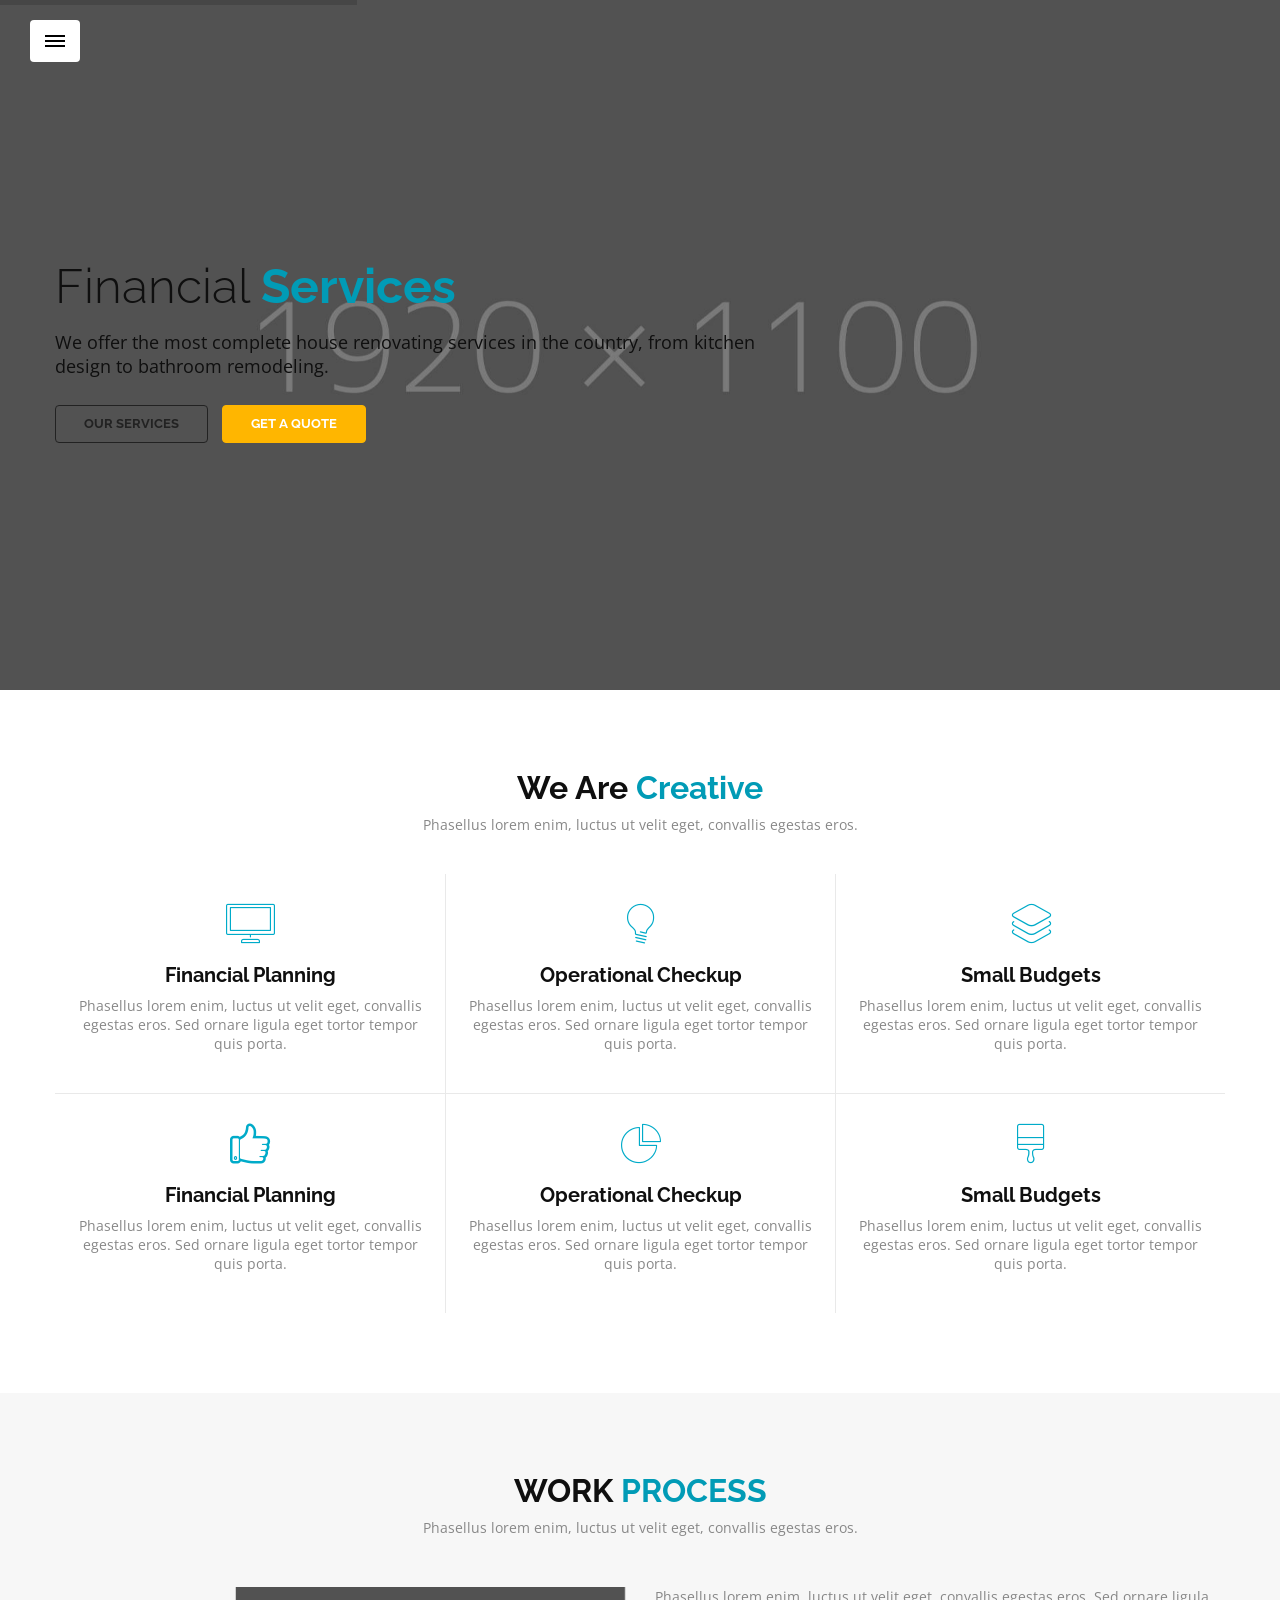
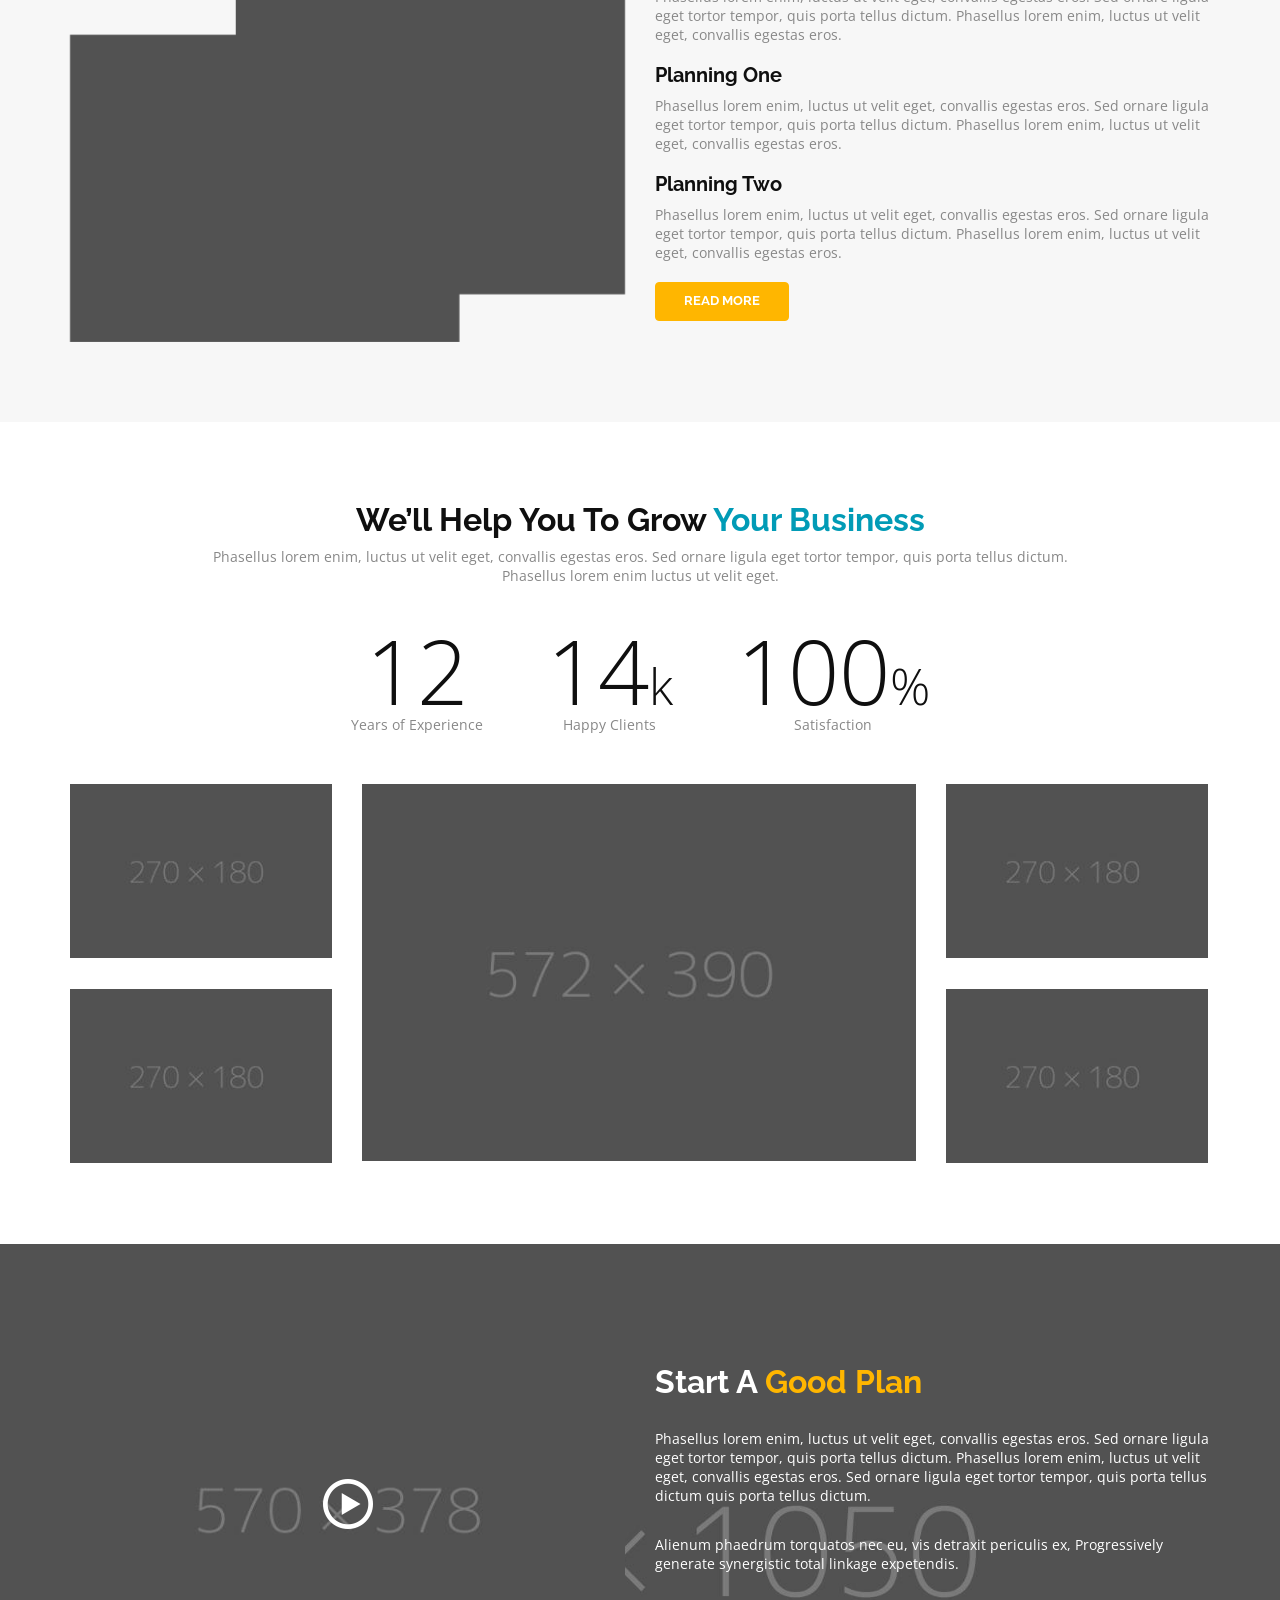
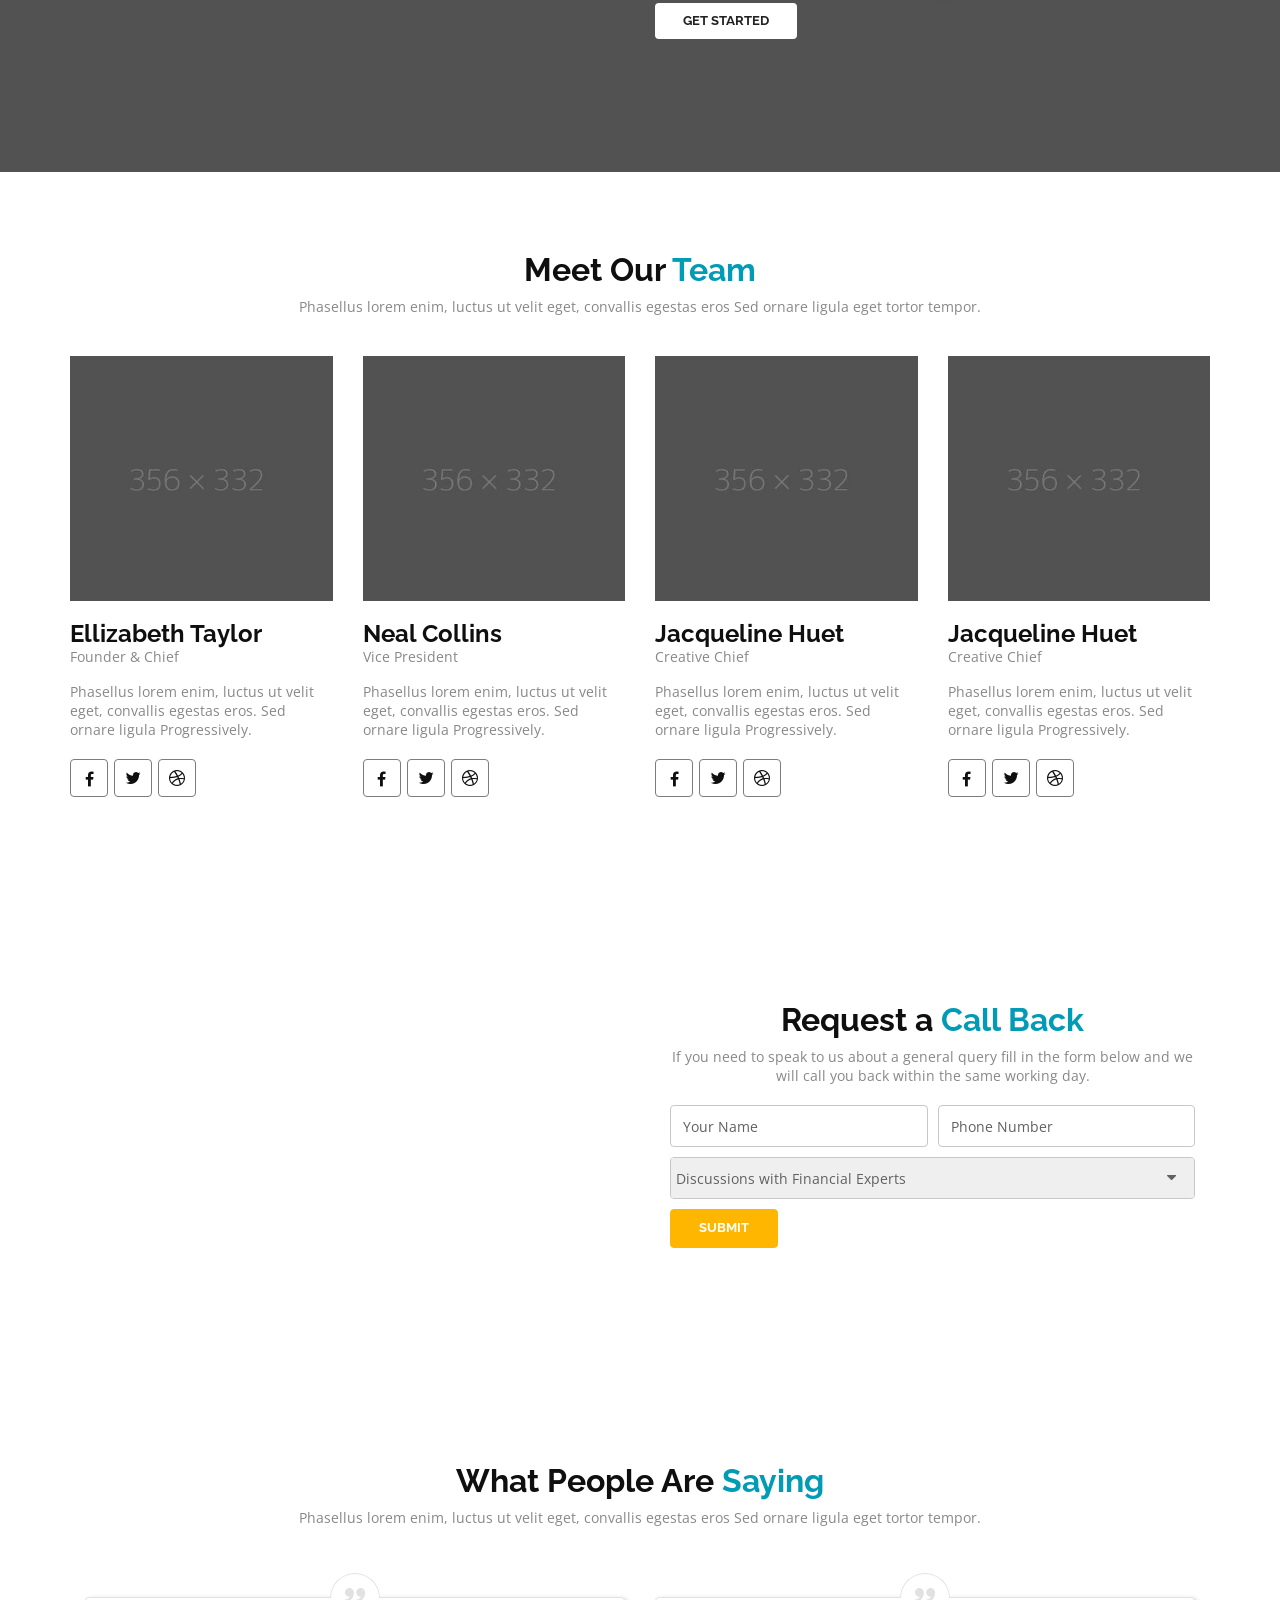
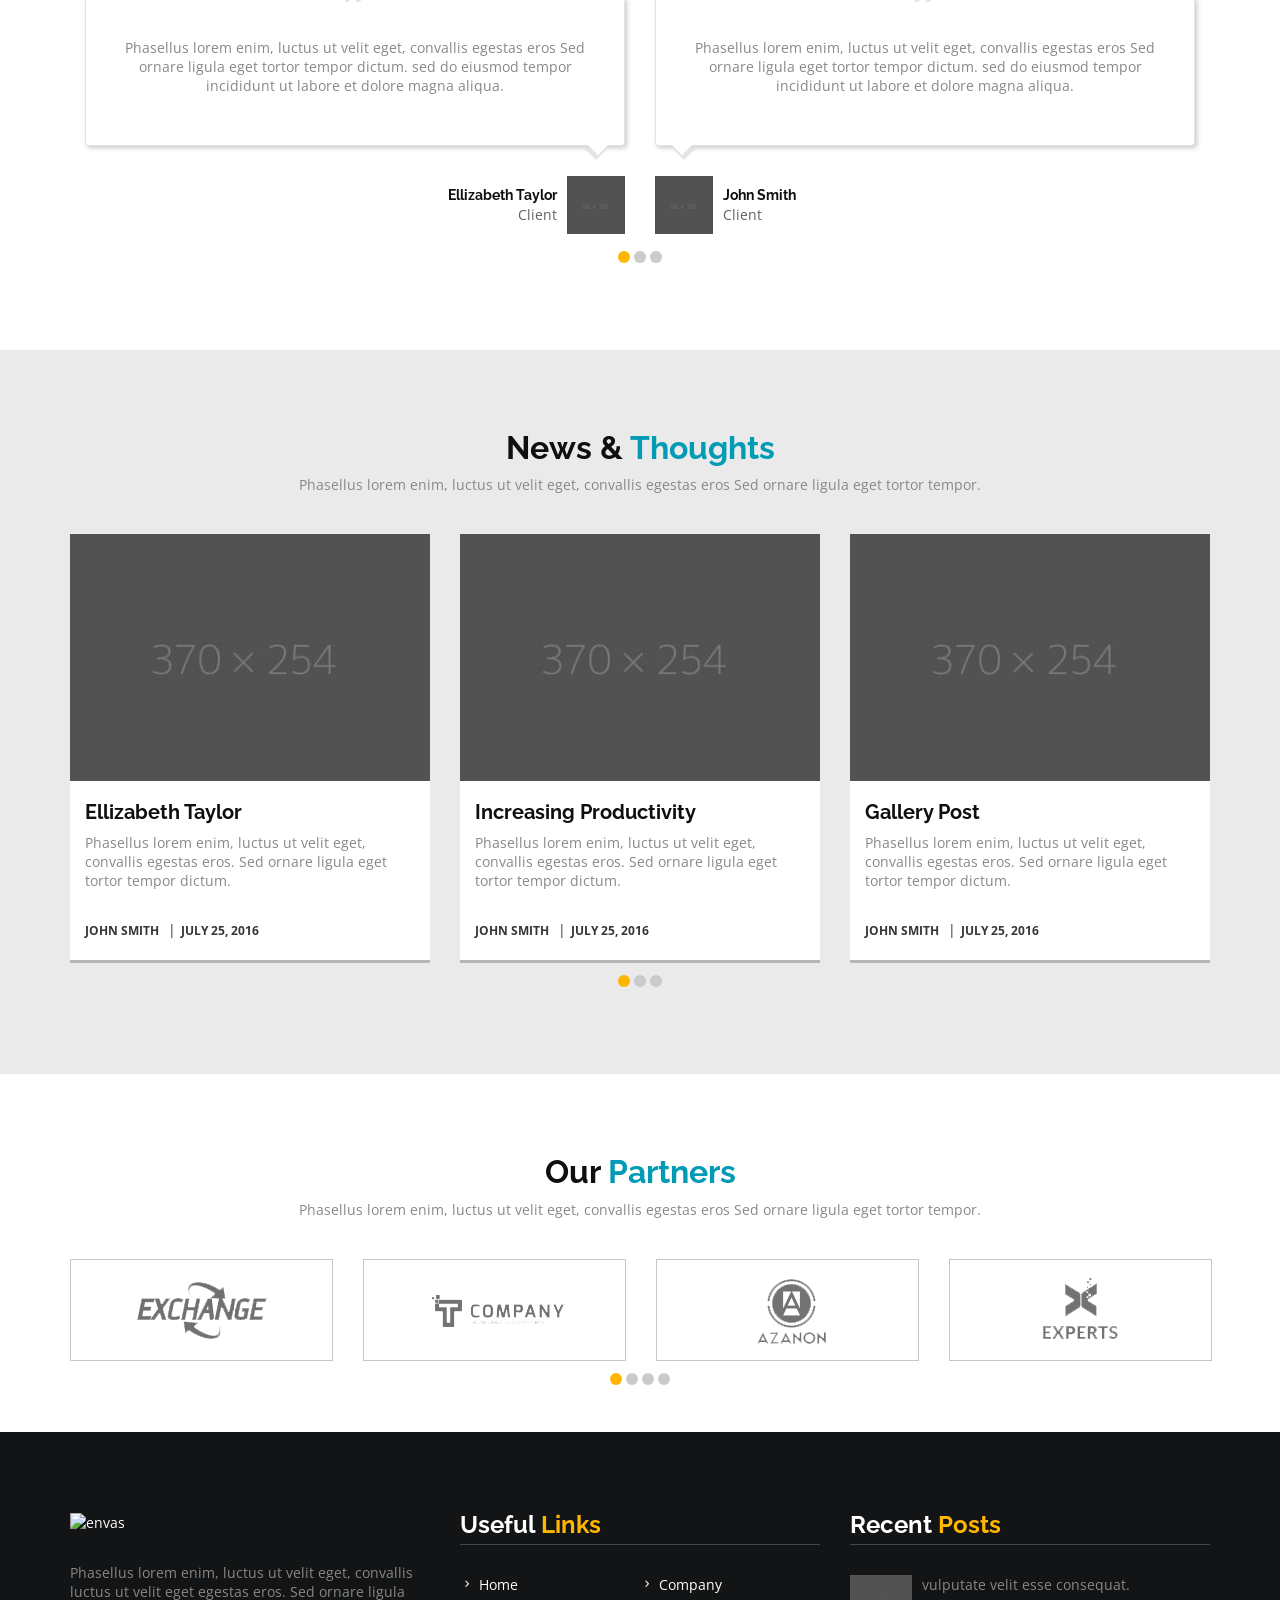
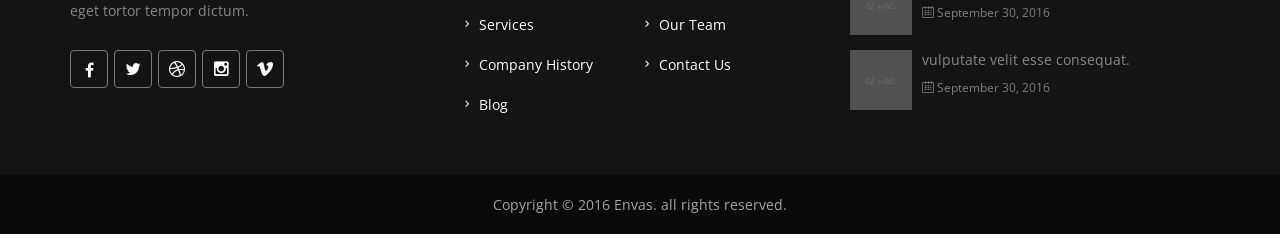
==== index.html @ 8b0b4303 "alter site index" ====
<!doctype html>
<html lang="en">
<head>
<meta charset="utf-8">
<meta http-equiv="X-UA-Compatible" content="IE=edge">
<meta name="viewport" content="width=device-width, initial-scale=1, user-scalable=no">
<title>Envas</title>
<link rel="stylesheet" type="text/css" href="css/bootstrap.min.css">
<link rel="stylesheet" type="text/css" href="css/font-awesome.min.css">
<link rel="stylesheet" type="text/css" href="css/envas-icons.css">
<link rel="stylesheet" type="text/css" href="css/animate.min.css">
<link rel="stylesheet" type="text/css" href="css/cubeportfolio.min.css">
<link rel="stylesheet" type="text/css" href="css/owl.carousel.css">
<link rel="stylesheet" type="text/css" href="css/owl.transitions.css">
<link rel="stylesheet" type="text/css" href="css/settings.css">
<link rel="stylesheet" type="text/css" href="css/bootsnav.css">
<link rel="stylesheet" type="text/css" href="css/loader.css">
<link rel="stylesheet" type="text/css" href="css/style.css">
<link rel="stylesheet" type="text/css" href="css/yellow.css">
<link rel="icon" href="images/favicon3.png">

</head>

<body class="pushmenu-push">

<!--Loader-->
<div class="loader">
  <div class="cssload-loader">
    <div class="cssload-inner cssload-one"></div>
    <div class="cssload-inner cssload-two"></div>
    <div class="cssload-inner cssload-three"></div>
  </div>
</div>
<!--Loader Ends -->



<div class="sidebar_menu">
  <nav class="pushmenu pushmenu-left">
    <a class="push-logo" href="index3.html"><img src="images/logo-yellow.png" alt="logo"></a>
    <ul class="push_nav">
      <li class="active"><a href="index3.html">Home</a></li>
      <li><a href="about.html">about us</a></li>
      <li><a href="#.">pages</a></li>
      <li><a href="project.html">projects</a></li>
      <li><a href="news.html">blog</a></li>
      <li><a href="contact.html">contact us</a></li>
    </ul>
    <ul class="social_icon top30 text-center">
      <li><a href="#." class="facebook"><i class="fa fa-facebook"></i></a></li>
      <li><a href="#." class="twitter"><i class="icon-twitter4"></i></a></li>
      <li><a href="#." class="dribble"><i class="icon-dribbble5"></i></a></li>
      <li><a href="#." class="instagram"><i class="icon-instagram"></i></a></li>
    </ul>
  </nav>
</div>
<div id="menu_bars" class="left">
  <span class="t1"></span>
  <span class="t2"></span>
  <span class="t3"></span>
</div>


<!--Slider Main-->
<section class="rev_slider_wrapper">		
  <div id="rev_slider" class="rev_slider"  data-version="5.0">
    <ul>	
      <!-- SLIDE  -->
      <li data-transition="fade">
        <!-- MAIN IMAGE -->
        <img src="images/home3-banner3.jpg" alt="" data-bgposition="center center" data-bgfit="cover" class="rev-slidebg">							
       <!-- LAYER NR. 1 -->
        <h1 class="tp-caption  tp-resizeme uppercase" 													
        data-x="['left','left','left','center']" data-hoffset="['0','15','15','15']" 
        data-y="['260','160','160','90']" data-voffset="['0','0','0','0']"
        data-responsive_offset="on"
        data-transform_idle="o:1;"
        data-transform_in="y:-50px;opacity:0;s:1500;e:Power3.easeOut;" 
		  data-transform_out="s:1000;e:Power3.easeInOut;s:1000;e:Power3.easeInOut;"  							 
        data-start="1000">Financial <strong class="blue_t">Services</strong>
        </h1>
        <div class="tp-caption  tp-resizeme" 							
        data-x="['left','left','left','center']" data-hoffset="['0','15','15','15']" 
        data-y="['330','230','230','170']" data-voffset="['0','0','0','0']"
        data-responsive_offset="on"							
        data-transform_idle="o:1;"
        data-transform_in="y:-50px;opacity:0;s:1500;e:Power3.easeOut;" 
		  data-transform_out="s:1000;e:Power3.easeInOut;s:1000;e:Power3.easeInOut;"  							 
        data-start="1300">
        <p>We offer the most complete house renovating services in the country, from kitchen <br> 
        design to bathroom remodeling.</p>
        </div>
        <div class="tp-caption  tp-resizeme" 												
        data-x="['left','left','left','center']" data-hoffset="['0','15','15','15']" 
        data-y="['405','305','280','175']" data-voffset="['0','0','0','0']"
        data-responsive_offset="on"
        data-transform_idle="o:1;"
        data-transform_in="y:-50px;opacity:0;s:1500;e:Power3.easeOut;" 
		  data-transform_out="s:1000;e:Power3.easeInOut;s:1000;e:Power3.easeInOut;" 							 
        data-start="1600">
        <a href="#." class="btn-border text-uppercase border_radius">our services</a> 
        <a href="#." class="text-uppercase border_radius btn-green">Get a quote</a>
        </div>
      </li>
      <li data-transition="fade">
        <img src="images/home3-banner2.jpg"  alt="" data-bgposition="center center" data-bgfit="cover" class="rev-slidebg">	
        <h1 class="tp-caption  tp-resizeme uppercase" 							
        data-x="['left','left','left','center']" data-hoffset="['0','15','15','15']" 
        data-y="['260','160','160','90']" data-voffset="['0','0','0','0']"
        data-responsive_offset="on"
        data-transform_idle="o:1;"
        data-transform_in="y:-50px;opacity:0;s:1500;e:Power3.easeOut;" 
		  data-transform_out="s:1000;e:Power3.easeInOut;s:1000;e:Power3.easeInOut;"  							 
        data-start="1000">Financial <strong class="blue_t">Services</strong>
        </h1>
        <div class="tp-caption  tp-resizeme" 							
        data-x="['left','left','left','center']" data-hoffset="['0','15','15','15']" 
        data-y="['330','230','230','170']" data-voffset="['0','0','0','0']"
        data-responsive_offset="on"
        data-transform_idle="o:1;"
        data-transform_in="y:-50px;opacity:0;s:1500;e:Power3.easeOut;" 
		  data-transform_out="s:1000;e:Power3.easeInOut;s:1000;e:Power3.easeInOut;" 							 
        data-start="1400">
        <p>We offer the most complete house renovating services in the country, from kitchen <br> 
        design to bathroom remodeling.</p>
        </div>
        <div class="tp-caption  tp-resizeme" 							
        ddata-x="['left','left','left','center']" data-hoffset="['0','15','15','15']" 
        data-y="['405','305','280','175']" data-voffset="['0','0','0','0']"
        data-responsive_offset="on"
        data-transform_idle="o:1;"
        data-transform_in="y:-50px;opacity:0;s:1500;e:Power3.easeOut;" 
		  data-transform_out="s:1000;e:Power3.easeInOut;s:1000;e:Power3.easeInOut;" 							 
        data-start="1700">
        <a href="#." class="btn-border text-uppercase border_radius">our services</a> 
        <a href="#." class="text-uppercase border_radius btn-green">Get a quote</a>
        </div>
      </li>
    </ul>				
  </div>
</section>	



<!--Three columns text Info-->
<section id="info" class="padding">
  <div class="container">
    <div class="row">
      <div class="col-sm-12 text-center wow fadeInDown"> 
        <h2 class="text-capitalize bottom10">We are <span class="blue_t">Creative</span></h2>
        <p class="heading_space">Phasellus lorem enim, luctus ut velit eget, convallis egestas eros.</p>
      </div>
    </div>
    <div class="row info">
      <div class="col-sm-4 icon_box text-center first wow fadeIn" data-wow-delay="500ms">
        <i class="icon-desktop bottom20"></i>
        <h4 class="bottom10">Financial Planning</h4>
        <p>Phasellus lorem enim, luctus ut velit eget, convallis egestas eros. Sed ornare ligula eget tortor 
        tempor quis porta.</p>
      </div>
      <div class="col-sm-4 icon_box text-center wow fadeIn" data-wow-delay="600ms">
        <i class="icon-lightbulb bottom20"></i>
        <h4 class="bottom10">Operational Checkup</h4>
        <p>Phasellus lorem enim, luctus ut velit eget, convallis egestas eros. Sed ornare ligula eget tortor 
        tempor quis porta.</p>
      </div>
      <div class="col-sm-4 icon_box text-center wow fadeIn" data-wow-delay="700ms">
        <i class="icon-layers bottom20"></i>
        <h4 class="bottom10">Small Budgets</h4>
        <p>Phasellus lorem enim, luctus ut velit eget, convallis egestas eros. Sed ornare ligula eget tortor 
        tempor quis porta.</p>
      </div>
      <div class="col-sm-4 icon_box text-center first wow fadeIn" data-wow-delay="800ms">
        <i class="icon-like bottom20"></i>
        <h4 class="bottom10">Financial Planning</h4>
        <p>Phasellus lorem enim, luctus ut velit eget, convallis egestas eros. Sed ornare ligula eget tortor 
        tempor quis porta.</p>
      </div>
      <div class="col-sm-4 icon_box text-center wow fadeIn" data-wow-delay="900ms">
        <i class="icon-piechart bottom20"></i>
        <h4 class="bottom10">Operational Checkup</h4>
        <p>Phasellus lorem enim, luctus ut velit eget, convallis egestas eros. Sed ornare ligula eget tortor 
        tempor quis porta.</p>
      </div>
      <div class="col-sm-4 icon_box text-center wow fadeIn" data-wow-delay="1000ms">
        <i class="icon-paintbrush bottom20"></i>
        <h4 class="bottom10">Small Budgets</h4>
        <p>Phasellus lorem enim, luctus ut velit eget, convallis egestas eros. Sed ornare ligula eget tortor 
        tempor quis porta.</p>
      </div>
    </div>
  </div>
</section>



<!--Good Plan-->
<section id="plans" class="padding grey_light">
  <div class="container">
    <div class="row">
      <div class="col-sm-12 text-center wow fadeInDown">
        <h2 class="text-uppercase bottom10">Work <span class="blue_t">Process</span></h2>
        <p>Phasellus lorem enim, luctus ut velit eget, convallis egestas eros.</p>
      </div>
      <div class="col-lg-6 col-md-6 col-sm-6 content_left top40 wow fadeInLeft" data-wow-delay="600ms">
        <figure>
          <img src="images/plan2.png" alt="Good Plans" class="img-responsive">
        </figure>
      </div>
      <div class="col-lg-6 col-md-6 col-sm-6 right_text top40 wow fadeInRight" data-wow-delay="600ms">
        <p class="bottom20">Phasellus lorem enim, luctus ut velit eget, convallis egestas eros. Sed ornare ligula 
        eget tortor tempor, quis porta tellus dictum. Phasellus lorem enim, luctus ut velit eget, 
        convallis egestas eros.</p>
        <h4 class="bottom10">Planning One</h4>
        <p class="bottom20">Phasellus lorem enim, luctus ut velit eget, convallis egestas eros. Sed ornare ligula 
        eget tortor tempor, quis porta tellus dictum. Phasellus lorem enim, luctus ut velit eget, 
        convallis egestas eros.</p>
        <h4 class="bottom10">Planning Two</h4>
        <p class="bottom20">Phasellus lorem enim, luctus ut velit eget, convallis egestas eros. Sed ornare ligula 
        eget tortor tempor, quis porta tellus dictum. Phasellus lorem enim, luctus ut velit eget, 
        convallis egestas eros.</p>
        <a href="#." class="text-uppercase border_radius btn-green">read more</a>
      </div>
    </div>
  </div>
</section>
<!--Good Plans ends-->


<!--Facts Counter & Grid-->
<section id="facts" class="padding">
  <div class="container">
    <div class="row">
      <div class="col-sm-12 text-center">
        <div class="wow fadeInDown">
        <h2 class="bottom10 text-capitalize">We’ll help you to grow <span class="blue_t">your business</span></h2>
        <p class="tagline heading_space">Phasellus lorem enim, luctus ut velit eget, convallis egestas eros. 
        Sed ornare ligula eget tortor tempor, quis porta tellus dictum. Phasellus lorem enim luctus ut velit eget.</p>
        </div>
        <div class="number-counters">
          <div class="counters-item heading_space wow fadeIn" data-wow-delay="500ms">
            <p class="data"><strong data-to="12">0</strong></p>
            <!-- Set Your Number here. i,e. data-to="56" -->
            <p>Years of Experience</p>
          </div>
          <div class="counters-item heading_space wow fadeIn" data-wow-delay="600ms">
            <p class="data"><strong data-to="14">0</strong><sub>k</sub></p>
            <p>Happy Clients</p>
          </div>
          <div class="counters-item heading_space wow fadeIn" data-wow-delay="700ms">
            <p class="data"><strong data-to="100">0</strong><sub>%</sub></p>
            <p>Satisfaction</p>
          </div>
        </div>
      </div>
    </div>
    <div id="grid_layout" class="cbp cbp-l-grid-mosaic-flat">
        <div class="cbp-item">
            <a href="images/grid1.jpg" class="cbp-lightbox">
              <img src="images/grid1.jpg" alt="">
                <div class="overlay">
                    <div class="overlay_inner">
                        <h4>Business Graph</h4>
                        <p>convallis egestas eros Sed ornare</p>
                    </div>
                </div>
            </a>
        </div>
        <div class="cbp-item">
            <a href="images/grid3.jpg" class="cbp-lightbox">
                    <img src="images/grid3.jpg" alt="">
                <div class="overlay">
                    <div class="overlay_inner">
                        <h4>Business Graph</h4>
                        <p>convallis egestas eros Sed ornare</p>
                    </div>
                </div>
            </a>
        </div>
        <div class="cbp-item">
            <a href="images/grid3.jpg" class="cbp-lightbox">
                    <img src="images/grid1.jpg" alt="">
                <div class="overlay">
                    <div class="overlay_inner">
                        <h4>Business Graph</h4>
                        <p>convallis egestas eros Sed ornare</p>
                    </div>
                </div>
            </a>
        </div>
        <div class="cbp-item">
            <a href="himages/grid3.jpg" class="cbp-lightbox">
                    <img src="images/grid1.jpg" alt="">
                <div class="overlay">
                    <div class="overlay_inner">
                        <h4>Business Graph</h4>
                        <p>convallis egestas eros Sed ornare</p>
                    </div>
                </div>
            </a>
        </div>
        <div class="cbp-item">
            <a href="images/grid3.jpg" class="cbp-lightbox">
                    <img src="images/grid1.jpg" alt="">
                <div class="overlay">
                    <div class="overlay_inner">
                        <h4>Business Graph</h4>
                        <p>convallis egestas eros Sed ornare</p>
                    </div>
                </div>
            </a>
        </div>
    </div>
  </div>
</section>
<!--Facts & Counters ends-->


<!--Video-->
<section id="bg-video" class="padding">
  <div class="container">
    <div class="row">
      <div class="col-sm-6 video wow fadeInLeft" data-wow-delay="500ms">
        <img src="images/video-img.jpg" alt="video">
       <a href="https://player.vimeo.com/video/102732914?title=0&amp;byline=0&amp;portrait=0&amp;color=8ac832&amp;wmode=opaque" 
      class="html5lightbox video-btn" data-width="900" data-height="420" title="title here ">
      <i class="icon-play2"></i>
      </a> 
      </div>
      <div class="col-sm-6 right_content top40 bottom40 wow fadeInRight" data-wow-delay="500ms">
        <h2 class="bottom30">Start A  <span class="green_t">Good Plan</span></h2>
        <p class="bottom30">Phasellus lorem enim, luctus ut velit eget, convallis egestas eros. Sed ornare ligula 
        eget tortor tempor, quis porta tellus dictum. Phasellus lorem enim, luctus ut velit eget, convallis egestas
         eros. Sed ornare ligula eget tortor tempor, quis porta tellus dictum quis porta tellus dictum.</p>
        <p class="bottom30">Alienum phaedrum torquatos nec eu, vis detraxit periculis ex, Progressively 
        generate synergistic total linkage expetendis.</p>
        <a href="#." class="btn-white text-uppercase border_radius">get started</a>
      </div>
    </div>
  </div>
</section>


<!--Meet the Team-->
<section id="team" class="padding-top padding-bottom-half layout_third">
  <div class="container">
    <div class="row">
      <div class="col-sm-12 text-center wow fadeInDown">
        <h2 class="bottom10 text-capitalize">Meet Our <span class="blue_t">Team</span></h2>
        <p class="heading_space">Phasellus lorem enim, luctus ut velit eget, convallis egestas eros Sed ornare 
        ligula eget tortor tempor.</p>
      </div>
      <div class="col-sm-6 col-md-3">
        <div class="team_wrap heading_space wow fadeIn" data-wow-delay="500ms">
          <div class="image bottom20">
            <img src="images/team1.jpg" alt="our Team">
          </div>
          <h3>Ellizabeth Taylor</h3>
          <span class="bottom15">Founder & Chief</span>
          <p class="bottom20">Phasellus lorem enim, luctus ut velit eget, convallis egestas eros. Sed ornare 
          ligula Progressively.</p>
          <ul class="social_icon">
            <li><a href="#." class="facebook"><i class="fa fa-facebook"></i></a></li>
            <li><a href="#." class="twitter"><i class="icon-twitter4"></i></a></li>
            <li><a href="#." class="dribble"><i class="icon-dribbble5"></i></a></li>
          </ul>
        </div>
      </div>
      <div class="col-sm-6 col-md-3">
        <div class="team_wrap heading_space wow fadeIn" data-wow-delay="700ms">
          <div class="image bottom20">
            <img src="images/team2.jpg" alt="our Team">
          </div>
          <h3>Neal Collins</h3>
          <span class="bottom15">Vice President</span>
          <p class="bottom20">Phasellus lorem enim, luctus ut velit eget, convallis egestas eros. Sed ornare 
          ligula Progressively.</p>
          <ul class="social_icon">
            <li><a href="#." class="facebook"><i class="fa fa-facebook"></i></a></li>
            <li><a href="#." class="twitter"><i class="icon-twitter4"></i></a></li>
            <li><a href="#." class="dribble"><i class="icon-dribbble5"></i></a></li>
          </ul>
        </div>
      </div>
      <div class="col-sm-6 col-md-3">
        <div class="team_wrap heading_space wow fadeIn" data-wow-delay="900ms">
          <div class="image bottom20">
            <img src="images/team3.jpg" alt="our Team">
          </div>
          <h3>Jacqueline Huet</h3>
          <span class="bottom15">Creative Chief</span>
          <p class="bottom20">Phasellus lorem enim, luctus ut velit eget, convallis egestas eros. Sed ornare 
          ligula Progressively.</p>
          <ul class="social_icon">
            <li><a href="#." class="facebook"><i class="fa fa-facebook"></i></a></li>
            <li><a href="#." class="twitter"><i class="icon-twitter4"></i></a></li>
            <li><a href="#." class="dribble"><i class="icon-dribbble5"></i></a></li>
          </ul>
        </div>
      </div>
      <div class="col-sm-6 col-md-3">
        <div class="team_wrap heading_space wow fadeIn" data-wow-delay="1000ms">
          <div class="image bottom20">
            <img src="images/team4.jpg" alt="our Team">
          </div>
          <h3>Jacqueline Huet</h3>
          <span class="bottom15">Creative Chief</span>
          <p class="bottom20">Phasellus lorem enim, luctus ut velit eget, convallis egestas eros. 
          Sed ornare ligula Progressively.</p>
          <ul class="social_icon">
            <li><a href="#." class="facebook"><i class="fa fa-facebook"></i></a></li>
            <li><a href="#." class="twitter"><i class="icon-twitter4"></i></a></li>
            <li><a href="#." class="dribble"><i class="icon-dribbble5"></i></a></li>
          </ul>
        </div>
      </div>
    </div>
  </div>
</section>


<!--Call Back Form-->
<section class="parallax_one padding">
  <div class="container">
    <div class="row">
      <div class="col-sm-6">
      </div>
      <div class="col-sm-6">
        <div class="bg_call border_radius wow fadeInRight">
          <h2 class="bottom10 text-center">Request a <span class="blue_t">Call Back</span></h2>
          <p class="text-center bottom20">If you need to speak to us about a general query fill in the form below and 
          we will call you back within the same working day.</p>
          <form class="callus">
          <div class="row">
            <div class="col-sm-6 form-group">
               <input type="text" class="form-control" placeholder="Your Name">
            </div>
            <div class="col-sm-6 form-group">
               <input type="tel" class="form-control" placeholder="Phone Number">
            </div>
            <div class="col-sm-12 form-group">
               <div class="select border_radius">
                  <select id="discuss">
                    <option selected>Discussions with Financial Experts</option>
                    <option>Discussions with Financial Experts</option>
                    <option>Discussions with Financial Experts</option>
                  </select>
               </div>
               <button type="submit" class="btn-green top10 border_radius text-uppercase">Submit</button>
            </div>
          </div>
        </form>
        </div>
      </div>
    </div>
  </div>
</section>
<!--Call Back Form ends-->

<!--People Saying-->
<section id="people" class="padding">
  <div class="container">
    <div class="row">
      <div class="col-sm-12 text-center wow fadeIn">
        <h2 class="bottom10 text-capitalize">What people are <span class="blue_t">Saying</span></h2>
        <p class="heading_space">Phasellus lorem enim, luctus ut velit eget, convallis egestas eros Sed ornare 
        ligula eget tortor tempor.</p>
      </div>
    </div>
    <div id="people_slider" class="owl-carousel">
      <div class="item">
        <div class="people_wrap border_radius left">
        <i class="icon-quotes-right"></i>
        <p>Phasellus lorem enim, luctus ut velit eget, convallis egestas eros Sed ornare ligula eget tortor 
        tempor dictum. sed do eiusmod tempor incididunt ut labore et dolore magna aliqua.</p>
        </div>
        <div class="testinomial_pic">
          <div class="pic"><img alt="testinomial" src="images/testnimial2.png"></div>
          <div class="testinomial_body">
            <span class="name">John Smith</span>
            <span class="post_img">Client</span>
          </div>
        </div>
      </div>
      <div class="item">
        <div class="people_wrap border_radius right">
        <i class="icon-quotes-right"></i>
        <p>Phasellus lorem enim, luctus ut velit eget, convallis egestas eros Sed ornare ligula eget tortor 
        tempor dictum. sed do eiusmod tempor incididunt ut labore et dolore magna aliqua.</p>
        </div>
        <div class="testinomial_pic text-right pull-right">
          <div class="testinomial_body">
            <span class="name">Ellizabeth Taylor</span>
            <span class="post_img">Client</span>
          </div>
          <div class="pic"><img alt="testinomial" src="images/testnimial3.png"></div>
        </div>
      </div>
      <div class="item">
        <div class="people_wrap border_radius left">
        <i class="icon-quotes-right"></i>
        <p>Phasellus lorem enim, luctus ut velit eget, convallis egestas eros Sed ornare ligula eget tortor 
        tempor dictum. sed do eiusmod tempor incididunt ut labore et dolore magna aliqua.</p>
        </div>
        <div class="testinomial_pic">
          <div class="pic"><img alt="testinomial" src="images/testnimial4.png"></div>
          <div class="testinomial_body">
            <span class="name">John Smith</span>
            <span class="post_img">Client</span>
          </div>
        </div>
      </div>
      <div class="item">
        <div class="people_wrap border_radius right">
        <i class="icon-quotes-right"></i>
        <p>Phasellus lorem enim, luctus ut velit eget, convallis egestas eros Sed ornare ligula eget tortor 
        tempor dictum. sed do eiusmod tempor incididunt ut labore et dolore magna aliqua.</p>
        </div>
        <div class="testinomial_pic text-right pull-right">
          <div class="testinomial_body">
            <span class="name">John Smith</span>
            <span class="post_img">Client</span>
          </div>
          <div class="pic"><img alt="testinomial" src="images/testnimial1.png"></div>
        </div>
      </div>
      <div class="item">
        <div class="people_wrap border_radius left">
        <i class="icon-quotes-right"></i>
        <p>Phasellus lorem enim, luctus ut velit eget, convallis egestas eros Sed ornare ligula eget tortor 
        tempor dictum. sed do eiusmod tempor incididunt ut labore et dolore magna aliqua.</p>
        </div>
        <div class="testinomial_pic">
          <div class="pic"><img alt="testinomial" src="images/testnimial5.png"></div>
          <div class="testinomial_body">
            <span class="name">John Tylone</span>
            <span class="post_img">Client</span>
          </div>
        </div>
      </div>
      <div class="item">
        <div class="people_wrap border_radius right">
        <i class="icon-quotes-right"></i>
        <p>Phasellus lorem enim, luctus ut velit eget, convallis egestas eros Sed ornare ligula eget tortor 
        tempor dictum. sed do eiusmod tempor incididunt ut labore et dolore magna aliqua.</p>
        </div>
        <div class="testinomial_pic text-right pull-right">
          <div class="testinomial_body">
            <span class="name">John Smith</span>
            <span class="post_img">Client</span>
          </div>
          <div class="pic"><img alt="testinomial" src="images/testnimial6.png"></div>
        </div>
      </div>
    </div>
  </div>
</section>
<!--People Saying ends-->


<!--News & Thoughts-->
<section id="news" class="padding light layout_third">
  <div class="container">
    <div class="row">
      <div class="col-sm-12 text-center wow fadeInDown">
        <h2 class="bottom10 text-capitalize">News & <span class="blue_t">Thoughts </span></h2>
        <p class="heading_space">Phasellus lorem enim, luctus ut velit eget, convallis egestas eros Sed ornare 
        ligula eget tortor tempor.</p>
      </div>
    </div>
    <div class="row">
      <div id="news_slider" class="owl-carousel">
        <div class="item">
          <div class="news">
            <div class="image"><img src="images/news1.jpg" alt="News"></div>
            <div class="news_text">
              <h4 class="bottom10"><a href="news_detail.html">Ellizabeth Taylor</a></h4>
              <p class="bottom30">Phasellus lorem enim, luctus ut velit eget, convallis egestas eros. Sed ornare 
              ligula eget tortor tempor dictum.</p>
               <ul class="news_crumb">
                 <li><a href="#.">John Smith</a></li>
                 <li><a href="#.">july 25, 2016</a></li>
               </ul>
            </div>
          </div>
        </div>
        <div class="item">
          <div class="news">
            <div class="image"><img src="images/news2.jpg" alt="News"></div>
            <div class="news_text">
              <h4 class="bottom10"><a href="news_detail.html">Increasing Productivity</a></h4>
              <p class="bottom30">Phasellus lorem enim, luctus ut velit eget, convallis egestas eros. Sed ornare 
              ligula eget tortor tempor dictum.</p>
               <ul class="news_crumb">
                 <li><a href="#.">John Smith</a></li>
                 <li><a href="#.">july 25, 2016</a></li>
               </ul>
            </div>
          </div>
        </div>
        <div class="item">
          <div class="news">
            <div class="image"><img src="images/news3.jpg" alt="News"></div>
            <div class="news_text">
              <h4 class="bottom10"><a href="news_detail.html">Gallery Post</a></h4>
              <p class="bottom30">Phasellus lorem enim, luctus ut velit eget, convallis egestas eros. Sed ornare 
              ligula eget tortor tempor dictum.</p>
               <ul class="news_crumb">
                 <li><a href="#.">John Smith</a></li>
                 <li><a href="#.">july 25, 2016</a></li>
               </ul>
            </div>
          </div>
        </div>
        <div class="item">
          <div class="news">
            <div class="image"><img src="images/news1.jpg" alt="News"></div>
            <div class="news_text">
              <h4 class="bottom10"><a href="news_detail.html">Ellizabeth Taylor</a></h4>
              <p class="bottom30">Phasellus lorem enim, luctus ut velit eget, convallis egestas eros. Sed ornare 
              ligula eget tortor tempor dictum.</p>
               <ul class="news_crumb">
                 <li><a href="#.">John Smith</a></li>
                 <li><a href="#.">july 25, 2016</a></li>
               </ul>
            </div>
          </div>
        </div>
        <div class="item">
          <div class="news">
            <div class="image"><img src="images/news2.jpg" alt="News"></div>
            <div class="news_text">
              <h4 class="bottom10"><a href="news_detail.html">Increasing Productivity</a></h4>
              <p class="bottom30">Phasellus lorem enim, luctus ut velit eget, convallis egestas eros. Sed ornare 
              ligula eget tortor tempor dictum.</p>
               <ul class="news_crumb">
                 <li><a href="#.">John Smith</a></li>
                 <li><a href="#.">july 25, 2016</a></li>
               </ul>
            </div>
          </div>
        </div>
        <div class="item">
          <div class="news">
            <div class="image"><img src="images/news3.jpg" alt="News"></div>
            <div class="news_text">
              <h4 class="bottom10"><a href="news_detail.html">Gallery Post</a></h4>
              <p class="bottom30">Phasellus lorem enim, luctus ut velit eget, convallis egestas eros. Sed ornare 
              ligula eget tortor tempor dictum.</p>
               <ul class="news_crumb">
                 <li><a href="#.">John Smith</a></li>
                 <li><a href="#.">july 25, 2016</a></li>
               </ul>
            </div>
          </div>
        </div>
        <div class="item">
          <div class="news">
            <div class="image"><img src="images/news1.jpg" alt="News"></div>
            <div class="news_text">
              <h4 class="bottom10"><a href="news_detail.html">Ellizabeth Taylor</a></h4>
              <p class="bottom30">Phasellus lorem enim, luctus ut velit eget, convallis egestas eros. Sed ornare 
              ligula eget tortor tempor dictum.</p>
               <ul class="news_crumb">
                 <li><a href="#.">John Smith</a></li>
                 <li><a href="#.">july 25, 2016</a></li>
               </ul>
            </div>
          </div>
        </div>
        <div class="item">
          <div class="news">
            <div class="image"><img src="images/news2.jpg" alt="News"></div>
            <div class="news_text">
              <h4 class="bottom10"><a href="news_detail.html">Gallery Post</a></h4>
              <p class="bottom30">Phasellus lorem enim, luctus ut velit eget, convallis egestas eros. Sed ornare 
              ligula eget tortor tempor dictum.</p>
               <ul class="news_crumb">
                 <li><a href="#.">John Smith</a></li>
                 <li><a href="#.">july 25, 2016</a></li>
               </ul>
            </div>
          </div>
        </div>
      </div>
    </div>
  </div>
</section>
<!--News & Thoughts ends-->


<!--Partners-->
<section id="partner" class="padding-bottom-half padding-top">
  <div class="container">
    <div class="row">
      <div class="col-sm-12 text-center wow fadeInDown">
       <h2 class="text-capitalize bottom10"> Our <span class="blue_t">Partners</span></h2>
       <p class="heading_space">Phasellus lorem enim, luctus ut velit eget, convallis egestas eros Sed ornare 
       ligula eget tortor tempor.</p>
      </div>
    </div>
    <div class="row">
      <div id="logo_slider" class="owl-carousel">
        <div class="item"><img src="images/logo1.png" alt="our Partner"></div>
        <div class="item"><img src="images/logo2.png" alt="our Partner"></div>
        <div class="item"><img src="images/logo3.png" alt="our Partner"></div>
        <div class="item"><img src="images/logo4.png" alt="our Partner"></div>
        <div class="item"><img src="images/logo5.png" alt="our Partner"></div>
        <div class="item"><img src="images/logo1.png" alt="our Partner"></div>
        <div class="item"><img src="images/logo2.png" alt="our Partner"></div>
        <div class="item"><img src="images/logo3.png" alt="our Partner"></div>
        <div class="item"><img src="images/logo4.png" alt="our Partner"></div>
        <div class="item"><img src="images/logo5.png" alt="our Partner"></div>
        <div class="item"><img src="images/logo1.png" alt="our Partner"></div>
        <div class="item"><img src="images/logo2.png" alt="our Partner"></div>
        <div class="item"><img src="images/logo3.png" alt="our Partner"></div>
        <div class="item"><img src="images/logo4.png" alt="our Partner"></div>
        <div class="item"><img src="images/logo5.png" alt="our Partner"></div>
      </div>
    </div>
  </div>
</section>
<!--Partners ends-->


<!--Footer-->
<footer class="footer_top padding-top">
  <div class="container">
    <div class="row">
      <div class="col-sm-4 footer_panel heading_space">
        <a href="index.html" class="footer_logo bottom30"><img src="images/logo-white-yellow.png" alt="envas"></a>
        <p class="bottom30">Phasellus lorem enim, luctus ut velit eget, convallis luctus ut velit eget egestas eros. 
        Sed ornare ligula eget 
        tortor tempor dictum.</p>
        <ul class="social_icon">
          <li><a href="#." class="facebook"><i class="fa fa-facebook"></i></a></li>
          <li><a href="#." class="twitter"><i class="icon-twitter4"></i></a></li>
          <li><a href="#." class="dribble"><i class="icon-dribbble5"></i></a></li>
          <li><a href="#." class="instagram"><i class="icon-instagram"></i></a></li>
          <li><a href="#." class="vimo"><i class="icon-vimeo4"></i></a></li>
        </ul>
      </div>
      <div class="col-sm-4 footer_panel heading_space">
      <h3 class="heading bottom30">Useful <span class="green_t">Links</span></h3>
        <ul class="links">
          <li><a href="#."><i class="icon-chevron-small-right"></i>Home</a></li>
          <li><a href="#."><i class="icon-chevron-small-right"></i>Company</a></li>
          <li><a href="#."><i class="icon-chevron-small-right"></i>Services</a></li>
          <li><a href="#."><i class="icon-chevron-small-right"></i>Our Team</a></li>
          <li><a href="#."><i class="icon-chevron-small-right"></i>Company History</a></li>
          <li><a href="#."><i class="icon-chevron-small-right"></i>Contact Us</a></li>
          <li><a href="#."><i class="icon-chevron-small-right"></i>Blog</a></li>
        </ul>
      </div>
      <div class="col-sm-4 footer_panel heading_space">
       <h3 class="bottom30 heading"> Recent <span class="green_t">Posts</span></h3>
      <div class="media">
        <div class="media-left">
          <a href="#.">
            <img class="media-object" src="images/footer-post1.jpg" alt="...">
          </a>
        </div>
        <div class="media-body">
          <p><a href="#.">vulputate velit esse consequat.</a></p>
          <span><i class="icon-calendar"></i>September 30, 2016</span>
        </div>
      </div>
      <div class="media">
        <div class="media-left">
          <a href="#">
            <img class="media-object" src="images/footer-post2.jpg" alt="...">
          </a>
        </div>
        <div class="media-body">
          <p><a href="#.">vulputate velit esse consequat.</a></p>
          <span><i class="icon-calendar"></i>September 30, 2016</span>
        </div>
      </div> 
      </div>
    </div>
  </div>
</footer>
<div class="copyright">
  <div class="container">
    <div class="row">
      <div class="col-md-12 text-center">
        <p>Copyright &copy; 2016 <a href="#.">Envas</a>. all rights reserved.</p>
      </div>
    </div>
  </div>
</div>




<script src="js/jquery-2.2.3.js"></script>
<script src="js/bootstrap.min.js"></script>
<script src="js/jquery.parallax-1.1.3.js"></script>
<script src="js/jquery.appear.js"></script>
<script src="js/jquery-countTo.js"></script>
<script src="js/bootsnav.js"></script>
<script src="js/jquery.cubeportfolio.min.js"></script>
<script src="js/owl.carousel.min.js"></script>
<script src="js/viedobox_video.js"></script>
<script src="js/jquery.themepunch.tools.min.js"></script>
<script src="js/jquery.themepunch.revolution.min.js"></script>
<script src="js/jquery.themepunch.revolution.min.js"></script>
<script src="js/revolution.extension.layeranimation.min.js"></script>
<script src="js/revolution.extension.navigation.min.js"></script>
<script src="js/revolution.extension.parallax.min.js"></script>
<script src="js/revolution.extension.slideanims.min.js"></script>
<script src="js/revolution.extension.video.min.js"></script>
<script src="js/wow.min.js"></script>
<script src="js/functions.js"></script>
</body>
</html>
---- css/envas-icons.css ----
@font-face {
	font-family: 'envas-icons';
	src:url('../fonts/envas-icons.eot?z74vbr');
	src:url('../fonts/envas-icons.eot?#iefixz74vbr') format('embedded-opentype'),
		url('../fonts/envas-icons.ttf?z74vbr') format('truetype'),
		url('../fonts/envas-icons.woff?z74vbr') format('woff'),
		url('../fonts/envas-icons.svg?z74vbr#icomoon') format('svg');
	font-weight: normal;
	font-style: normal;
}

[class^="icon-"], [class*=" icon-"] {
	font-family: 'envas-icons';
	speak: none;
	font-style: normal;
	font-weight: normal;
	font-variant: normal;
	text-transform: none;
	line-height: 1;

	/* Better Font Rendering =========== */
	-webkit-font-smoothing: antialiased;
	-moz-osx-font-smoothing: grayscale;
}

.icon-lungs:before {
	content: "\ebd9";
}
.icon-ambulanc:before {
	content: "\ebda";
}
.icon-first-aid-box:before {
	content: "\ebdb";
}
.icon-ambulance-siren:before {
	content: "\ebdc";
}
.icon-tooth:before {
	content: "\ebdd";
}
.icon-add-tooth:before {
	content: "\ebde";
}
.icon-remove-tooth:before {
	content: "\ebdf";
}
.icon-aids-symbol:before {
	content: "\ebe0";
}
.icon-blood-drop:before {
	content: "\ebe1";
}
.icon-heart-beat:before {
	content: "\ebe2";
}
.icon-blood-bag:before {
	content: "\ebe3";
}
.icon-medicine-bottle:before {
	content: "\ebe4";
}
.icon-brain:before {
	content: "\ebe5";
}
.icon-DNA:before {
	content: "\ebe6";
}
.icon-doctor:before {
	content: "\ebe7";
}
.icon-medical:before {
	content: "\ebe8";
}
.icon-eye6:before {
	content: "\ebe9";
}
.icon-ambulance:before {
	content: "\ebea";
}
.icon-ambulance2:before {
	content: "\ebeb";
}
.icon-ambulance3:before {
	content: "\ebec";
}
.icon-ambulance4:before {
	content: "\ebed";
}
.icon-medical2:before {
	content: "\ebee";
}
.icon-kidney:before {
	content: "\ebef";
}
.icon-kidney2:before {
	content: "\ebf0";
}
.icon-stomach:before {
	content: "\ebf1";
}
.icon-liver:before {
	content: "\ebf2";
}
.icon-heart10:before {
	content: "\ebf3";
}
.icon-lungs2:before {
	content: "\ebf4";
}
.icon-lung .path1:before {
	content: "\ebf5";
	color: rgb(245, 245, 245);
}
.icon-lung .path2:before {
	content: "\ebf6";
	margin-left: -1em;
	color: rgb(245, 245, 245);
}
.icon-lung .path3:before {
	content: "\ebf7";
	margin-left: -1em;
	color: rgb(245, 245, 245);
}
.icon-lung .path4:before {
	content: "\ebf8";
	margin-left: -1em;
	color: rgb(0, 0, 0);
}
.icon-patient-bed:before {
	content: "\ebf9";
}
.icon-patientbed:before {
	content: "\ebfa";
}
.icon-dropper:before {
	content: "\ebfb";
}
.icon-injection2:before {
	content: "\ebfc";
}
.icon-injection3:before {
	content: "\ebfd";
}
.icon-blood-bag2:before {
	content: "\ebfe";
}
.icon-tablet6:before {
	content: "\ebff";
}
.icon-first-aid-box2:before {
	content: "\ec00";
}
.icon-prescription-pad:before {
	content: "\ec01";
}
.icon-Medicine-bottle:before {
	content: "\ec02";
}
.icon-tablets:before {
	content: "\ec03";
}
.icon-air-ambulance-helicopter:before {
	content: "\ec04";
}
.icon-mortar-pestle:before {
	content: "\ec05";
}
.icon-ecg-line:before {
	content: "\ec06";
}
.icon-currency:before {
	content: "\e600";
}
.icon-dollar:before {
	content: "\e601";
}
.icon-yen:before {
	content: "\e603";
}
.icon-euro:before {
	content: "\e604";
}
.icon-locklockerstreamline:before {
	content: "\e605";
}
.icon-caddieshopshoppingstreamline:before {
	content: "\e606";
}
.icon-caddieshoppingstreamline:before {
	content: "\e607";
}
.icon-icons9:before {
	content: "\e608";
}
.icon-icons20:before {
	content: "\e609";
}
.icon-icons100:before {
	content: "\e60a";
}
.icon-icons104:before {
	content: "\e60b";
}
.icon-icons116:before {
	content: "\e60c";
}
.icon-icons152:before {
	content: "\e60d";
}
.icon-icons170:before {
	content: "\e60e";
}
.icon-icons185:before {
	content: "\e60f";
}
.icon-icons202:before {
	content: "\e610";
}
.icon-icons206:before {
	content: "\e611";
}
.icon-icons214:before {
	content: "\e612";
}
.icon-icons236:before {
	content: "\e613";
}
.icon-icons240:before {
	content: "\e614";
}
.icon-map:before {
	content: "\e615";
}
.icon-pound:before {
	content: "\e602";
}
.icon-truck:before {
	content: "\e616";
}
.icon-heart:before {
	content: "\e617";
}
.icon-cloud:before {
	content: "\e618";
}
.icon-star:before {
	content: "\e619";
}
.icon-tv:before {
	content: "\e61a";
}
.icon-sound:before {
	content: "\e61b";
}
.icon-video:before {
	content: "\e61c";
}
.icon-trash:before {
	content: "\e61d";
}
.icon-user:before {
	content: "\e61e";
}
.icon-key:before {
	content: "\e61f";
}
.icon-search:before {
	content: "\e620";
}
.icon-settings:before {
	content: "\e621";
}
.icon-camera:before {
	content: "\e622";
}
.icon-tag:before {
	content: "\e623";
}
.icon-lock:before {
	content: "\e624";
}
.icon-bulb:before {
	content: "\e625";
}
.icon-pen:before {
	content: "\e626";
}
.icon-diamond:before {
	content: "\e627";
}
.icon-display:before {
	content: "\e628";
}
.icon-location:before {
	content: "\e629";
}
.icon-eye:before {
	content: "\e62a";
}
.icon-bubble:before {
	content: "\e62b";
}
.icon-stack:before {
	content: "\e62c";
}
.icon-cup:before {
	content: "\e62d";
}
.icon-phone:before {
	content: "\e62e";
}
.icon-news:before {
	content: "\e62f";
}
.icon-mail:before {
	content: "\e630";
}
.icon-like:before {
	content: "\e631";
}
.icon-photo:before {
	content: "\e632";
}
.icon-note:before {
	content: "\e633";
}
.icon-clock:before {
	content: "\e634";
}
.icon-paperplane:before {
	content: "\e635";
}
.icon-params:before {
	content: "\e636";
}
.icon-banknote:before {
	content: "\e637";
}
.icon-data:before {
	content: "\e638";
}
.icon-music:before {
	content: "\e639";
}
.icon-megaphone:before {
	content: "\e63a";
}
.icon-study:before {
	content: "\e63b";
}
.icon-lab:before {
	content: "\e63c";
}
.icon-food:before {
	content: "\e63d";
}
.icon-t-shirt:before {
	content: "\e63e";
}
.icon-fire:before {
	content: "\e63f";
}
.icon-clip:before {
	content: "\e640";
}
.icon-shop:before {
	content: "\e641";
}
.icon-calendar:before {
	content: "\e642";
}
.icon-wallet:before {
	content: "\e643";
}
.icon-vynil:before {
	content: "\e644";
}
.icon-truck2:before {
	content: "\e645";
}
.icon-world:before {
	content: "\e646";
}
.icon-mobile:before {
	content: "\e000";
}
.icon-laptop:before {
	content: "\e001";
}
.icon-desktop:before {
	content: "\e002";
}
.icon-tablet:before {
	content: "\e003";
}
.icon-phone2:before {
	content: "\e004";
}
.icon-document:before {
	content: "\e005";
}
.icon-documents:before {
	content: "\e006";
}
.icon-search2:before {
	content: "\e007";
}
.icon-clipboard:before {
	content: "\e008";
}
.icon-newspaper:before {
	content: "\e009";
}
.icon-notebook:before {
	content: "\e00a";
}
.icon-book-open:before {
	content: "\e00b";
}
.icon-browser:before {
	content: "\e00c";
}
.icon-calendar2:before {
	content: "\e00d";
}
.icon-presentation:before {
	content: "\e00e";
}
.icon-picture:before {
	content: "\e00f";
}
.icon-pictures:before {
	content: "\e010";
}
.icon-video2:before {
	content: "\e011";
}
.icon-camera2:before {
	content: "\e012";
}
.icon-printer:before {
	content: "\e013";
}
.icon-toolbox:before {
	content: "\e014";
}
.icon-briefcase:before {
	content: "\e015";
}
.icon-wallet2:before {
	content: "\e016";
}
.icon-gift:before {
	content: "\e017";
}
.icon-bargraph:before {
	content: "\e018";
}
.icon-grid:before {
	content: "\e019";
}
.icon-expand:before {
	content: "\e01a";
}
.icon-focus:before {
	content: "\e01b";
}
.icon-edit:before {
	content: "\e01c";
}
.icon-adjustments:before {
	content: "\e01d";
}
.icon-ribbon:before {
	content: "\e01e";
}
.icon-hourglass:before {
	content: "\e01f";
}
.icon-lock2:before {
	content: "\e020";
}
.icon-megaphone2:before {
	content: "\e021";
}
.icon-shield:before {
	content: "\e022";
}
.icon-trophy:before {
	content: "\e023";
}
.icon-flag:before {
	content: "\e024";
}
.icon-map3:before {
	content: "\e025";
}
.icon-puzzle:before {
	content: "\e026";
}
.icon-basket:before {
	content: "\e027";
}
.icon-envelope:before {
	content: "\e028";
}
.icon-streetsign:before {
	content: "\e029";
}
.icon-telescope:before {
	content: "\e02a";
}
.icon-gears:before {
	content: "\e02b";
}
.icon-key3:before {
	content: "\e02c";
}
.icon-paperclip:before {
	content: "\e02d";
}
.icon-attachment:before {
	content: "\e02e";
}
.icon-pricetags:before {
	content: "\e02f";
}
.icon-lightbulb:before {
	content: "\e030";
}
.icon-layers:before {
	content: "\e031";
}
.icon-pencil:before {
	content: "\e032";
}
.icon-tools:before {
	content: "\e033";
}
.icon-tools-2:before {
	content: "\e034";
}
.icon-scissors:before {
	content: "\e035";
}
.icon-paintbrush:before {
	content: "\e036";
}
.icon-magnifying-glass:before {
	content: "\e037";
}
.icon-circle-compass:before {
	content: "\e038";
}
.icon-linegraph:before {
	content: "\e039";
}
.icon-mic:before {
	content: "\e03a";
}
.icon-strategy:before {
	content: "\e03b";
}
.icon-beaker:before {
	content: "\e03c";
}
.icon-caution:before {
	content: "\e03d";
}
.icon-recycle:before {
	content: "\e03e";
}
.icon-anchor:before {
	content: "\e03f";
}
.icon-profile-male:before {
	content: "\e040";
}
.icon-profile-female:before {
	content: "\e041";
}
.icon-bike:before {
	content: "\e042";
}
.icon-wine:before {
	content: "\e043";
}
.icon-hotairballoon:before {
	content: "\e044";
}
.icon-globe:before {
	content: "\e045";
}
.icon-genius:before {
	content: "\e046";
}
.icon-map-pin:before {
	content: "\e047";
}
.icon-dial:before {
	content: "\e048";
}
.icon-chat:before {
	content: "\e049";
}
.icon-heart2:before {
	content: "\e04a";
}
.icon-cloud2:before {
	content: "\e04b";
}
.icon-upload:before {
	content: "\e04c";
}
.icon-download:before {
	content: "\e04d";
}
.icon-target:before {
	content: "\e04e";
}
.icon-hazardous:before {
	content: "\e04f";
}
.icon-piechart:before {
	content: "\e050";
}
.icon-speedometer:before {
	content: "\e051";
}
.icon-global:before {
	content: "\e052";
}
.icon-compass:before {
	content: "\e053";
}
.icon-lifesaver:before {
	content: "\e054";
}
.icon-clock3:before {
	content: "\e055";
}
.icon-aperture:before {
	content: "\e056";
}
.icon-quote:before {
	content: "\e057";
}
.icon-scope:before {
	content: "\e058";
}
.icon-alarmclock:before {
	content: "\e059";
}
.icon-refresh:before {
	content: "\e05a";
}
.icon-happy:before {
	content: "\e05b";
}
.icon-sad:before {
	content: "\e05c";
}
.icon-facebook:before {
	content: "\e05d";
}
.icon-twitter:before {
	content: "\e05e";
}
.icon-googleplus:before {
	content: "\e05f";
}
.icon-rss:before {
	content: "\e060";
}
.icon-tumblr:before {
	content: "\e061";
}
.icon-linkedin:before {
	content: "\e062";
}
.icon-dribbble:before {
	content: "\e063";
}
.icon-number:before {
	content: "\e647";
}
.icon-number2:before {
	content: "\e648";
}
.icon-number3:before {
	content: "\e649";
}
.icon-number4:before {
	content: "\e64a";
}
.icon-number5:before {
	content: "\e64b";
}
.icon-number6:before {
	content: "\e64c";
}
.icon-number7:before {
	content: "\e64d";
}
.icon-number8:before {
	content: "\e64e";
}
.icon-number9:before {
	content: "\e64f";
}
.icon-number10:before {
	content: "\e650";
}
.icon-number11:before {
	content: "\e651";
}
.icon-number12:before {
	content: "\e652";
}
.icon-number13:before {
	content: "\e653";
}
.icon-number14:before {
	content: "\e654";
}
.icon-number15:before {
	content: "\e655";
}
.icon-number16:before {
	content: "\e656";
}
.icon-number17:before {
	content: "\e657";
}
.icon-number18:before {
	content: "\e658";
}
.icon-number19:before {
	content: "\e659";
}
.icon-number20:before {
	content: "\e65a";
}
.icon-quote2:before {
	content: "\e65b";
}
.icon-quote3:before {
	content: "\e65c";
}
.icon-tag2:before {
	content: "\e65d";
}
.icon-tag3:before {
	content: "\e65e";
}
.icon-link:before {
	content: "\e65f";
}
.icon-link2:before {
	content: "\e660";
}
.icon-cabinet:before {
	content: "\e661";
}
.icon-cabinet2:before {
	content: "\e662";
}
.icon-calendar3:before {
	content: "\e663";
}
.icon-calendar4:before {
	content: "\e664";
}
.icon-calendar5:before {
	content: "\e665";
}
.icon-file:before {
	content: "\e666";
}
.icon-file2:before {
	content: "\e667";
}
.icon-file3:before {
	content: "\e668";
}
.icon-files:before {
	content: "\e669";
}
.icon-phone3:before {
	content: "\e66a";
}
.icon-tablet2:before {
	content: "\e66b";
}
.icon-window:before {
	content: "\e66c";
}
.icon-monitor:before {
	content: "\e66d";
}
.icon-ipod:before {
	content: "\e66e";
}
.icon-tv2:before {
	content: "\e66f";
}
.icon-camera3:before {
	content: "\e670";
}
.icon-camera4:before {
	content: "\e671";
}
.icon-camera5:before {
	content: "\e672";
}
.icon-film:before {
	content: "\e673";
}
.icon-film2:before {
	content: "\e674";
}
.icon-film3:before {
	content: "\e675";
}
.icon-microphone:before {
	content: "\e676";
}
.icon-microphone2:before {
	content: "\e677";
}
.icon-microphone3:before {
	content: "\e678";
}
.icon-drink:before {
	content: "\e679";
}
.icon-drink2:before {
	content: "\e67a";
}
.icon-drink3:before {
	content: "\e67b";
}
.icon-drink4:before {
	content: "\e67c";
}
.icon-coffee:before {
	content: "\e67d";
}
.icon-mug:before {
	content: "\e67e";
}
.icon-icecream:before {
	content: "\e67f";
}
.icon-cake:before {
	content: "\e680";
}
.icon-inbox:before {
	content: "\e681";
}
.icon-download4:before {
	content: "\e682";
}
.icon-upload4:before {
	content: "\e683";
}
.icon-inbox2:before {
	content: "\e684";
}
.icon-checkmark:before {
	content: "\e685";
}
.icon-checkmark3:before {
	content: "\e686";
}
.icon-cancel:before {
	content: "\e687";
}
.icon-cancel2:before {
	content: "\e688";
}
.icon-plus:before {
	content: "\e689";
}
.icon-plus2:before {
	content: "\e68a";
}
.icon-minus:before {
	content: "\e68b";
}
.icon-minus2:before {
	content: "\e68c";
}
.icon-notice:before {
	content: "\e68d";
}
.icon-notice2:before {
	content: "\e68e";
}
.icon-cog:before {
	content: "\e68f";
}
.icon-cogs:before {
	content: "\e690";
}
.icon-cog2:before {
	content: "\e691";
}
.icon-warning:before {
	content: "\e692";
}
.icon-health:before {
	content: "\e693";
}
.icon-suitcase:before {
	content: "\e694";
}
.icon-suitcase2:before {
	content: "\e695";
}
.icon-suitcase3:before {
	content: "\e696";
}
.icon-picture2:before {
	content: "\e697";
}
.icon-pictures2:before {
	content: "\e698";
}
.icon-pictures3:before {
	content: "\e699";
}
.icon-android:before {
	content: "\e69a";
}
.icon-marvin:before {
	content: "\e69b";
}
.icon-pacman:before {
	content: "\e69c";
}
.icon-cassette:before {
	content: "\e69d";
}
.icon-watch:before {
	content: "\e69e";
}
.icon-chronometer:before {
	content: "\e69f";
}
.icon-watch2:before {
	content: "\e6a0";
}
.icon-alarmclock2:before {
	content: "\e6a1";
}
.icon-time:before {
	content: "\e6a2";
}
.icon-time2:before {
	content: "\e6a3";
}
.icon-headphones:before {
	content: "\e6a4";
}
.icon-wallet3:before {
	content: "\e6a5";
}
.icon-checkmark4:before {
	content: "\e6a6";
}
.icon-cancel3:before {
	content: "\e6a7";
}
.icon-eye2:before {
	content: "\e6a8";
}
.icon-position:before {
	content: "\e6a9";
}
.icon-sitemap:before {
	content: "\e6aa";
}
.icon-sitemap2:before {
	content: "\e6ab";
}
.icon-cloud3:before {
	content: "\e6ac";
}
.icon-upload5:before {
	content: "\e6ad";
}
.icon-chart:before {
	content: "\e6ae";
}
.icon-chart2:before {
	content: "\e6af";
}
.icon-chart3:before {
	content: "\e6b0";
}
.icon-chart4:before {
	content: "\e6b1";
}
.icon-chart5:before {
	content: "\e6b2";
}
.icon-chart6:before {
	content: "\e6b3";
}
.icon-location3:before {
	content: "\e6b4";
}
.icon-download5:before {
	content: "\e6b5";
}
.icon-basket2:before {
	content: "\e6b6";
}
.icon-folder:before {
	content: "\e6b7";
}
.icon-gamepad:before {
	content: "\e6b8";
}
.icon-alarm:before {
	content: "\e6b9";
}
.icon-alarm-cancel:before {
	content: "\e6ba";
}
.icon-phone4:before {
	content: "\e6bb";
}
.icon-phone5:before {
	content: "\e6bc";
}
.icon-image:before {
	content: "\e6bd";
}
.icon-open:before {
	content: "\e6be";
}
.icon-sale:before {
	content: "\e6bf";
}
.icon-direction:before {
	content: "\e6c0";
}
.icon-map4:before {
	content: "\e6c1";
}
.icon-trashcan:before {
	content: "\e6c2";
}
.icon-vote:before {
	content: "\e6c3";
}
.icon-graduate:before {
	content: "\e6c4";
}
.icon-lab2:before {
	content: "\e6c5";
}
.icon-tie:before {
	content: "\e6c6";
}
.icon-football:before {
	content: "\e6c7";
}
.icon-eightball:before {
	content: "\e6c8";
}
.icon-bowling:before {
	content: "\e6c9";
}
.icon-bowlingpin:before {
	content: "\e6ca";
}
.icon-baseball:before {
	content: "\e6cb";
}
.icon-soccer:before {
	content: "\e6cc";
}
.icon-3dglasses:before {
	content: "\e6cd";
}
.icon-microwave:before {
	content: "\e6ce";
}
.icon-refrigerator:before {
	content: "\e6cf";
}
.icon-oven:before {
	content: "\e6d0";
}
.icon-washingmachine:before {
	content: "\e6d1";
}
.icon-mouse:before {
	content: "\e6d2";
}
.icon-smiley:before {
	content: "\e6d3";
}
.icon-sad3:before {
	content: "\e6d4";
}
.icon-mute:before {
	content: "\e6d5";
}
.icon-hand:before {
	content: "\e6d6";
}
.icon-radio:before {
	content: "\e6d7";
}
.icon-satellite:before {
	content: "\e6d8";
}
.icon-medal:before {
	content: "\e6d9";
}
.icon-medal2:before {
	content: "\e6da";
}
.icon-switch:before {
	content: "\e6db";
}
.icon-key4:before {
	content: "\e6dc";
}
.icon-cord:before {
	content: "\e6dd";
}
.icon-locked:before {
	content: "\e6de";
}
.icon-unlocked:before {
	content: "\e6df";
}
.icon-locked2:before {
	content: "\e6e0";
}
.icon-unlocked2:before {
	content: "\e6e1";
}
.icon-magnifier:before {
	content: "\e6e2";
}
.icon-zoomin:before {
	content: "\e6e3";
}
.icon-zoomout:before {
	content: "\e6e4";
}
.icon-stack2:before {
	content: "\e6e5";
}
.icon-stack3:before {
	content: "\e6e6";
}
.icon-stack4:before {
	content: "\e6e7";
}
.icon-davidstar:before {
	content: "\e6e8";
}
.icon-cross:before {
	content: "\e6e9";
}
.icon-moonandstar:before {
	content: "\e6ea";
}
.icon-transformers:before {
	content: "\e6eb";
}
.icon-batman:before {
	content: "\e6ec";
}
.icon-spaceinvaders:before {
	content: "\e6ed";
}
.icon-skeletor:before {
	content: "\e6ee";
}
.icon-lamp:before {
	content: "\e6ef";
}
.icon-lamp2:before {
	content: "\e6f0";
}
.icon-umbrella:before {
	content: "\e6f1";
}
.icon-streetlight:before {
	content: "\e6f2";
}
.icon-bomb:before {
	content: "\e6f3";
}
.icon-archive:before {
	content: "\e6f4";
}
.icon-battery:before {
	content: "\e6f5";
}
.icon-battery2:before {
	content: "\e6f6";
}
.icon-battery3:before {
	content: "\e6f7";
}
.icon-battery4:before {
	content: "\e6f8";
}
.icon-battery5:before {
	content: "\e6f9";
}
.icon-megaphone3:before {
	content: "\e6fa";
}
.icon-megaphone4:before {
	content: "\e6fb";
}
.icon-patch:before {
	content: "\e6fc";
}
.icon-pil:before {
	content: "\e6fd";
}
.icon-injection:before {
	content: "\e6fe";
}
.icon-thermometer:before {
	content: "\e6ff";
}
.icon-lamp3:before {
	content: "\e700";
}
.icon-lamp4:before {
	content: "\e701";
}
.icon-lamp5:before {
	content: "\e702";
}
.icon-cube:before {
	content: "\e703";
}
.icon-box:before {
	content: "\e704";
}
.icon-box2:before {
	content: "\e705";
}
.icon-diamond2:before {
	content: "\e706";
}
.icon-bag:before {
	content: "\e707";
}
.icon-moneybag:before {
	content: "\e708";
}
.icon-grid2:before {
	content: "\e709";
}
.icon-grid3:before {
	content: "\e70a";
}
.icon-list:before {
	content: "\e70b";
}
.icon-list3:before {
	content: "\e70c";
}
.icon-ruler:before {
	content: "\e70d";
}
.icon-ruler2:before {
	content: "\e70e";
}
.icon-layout:before {
	content: "\e70f";
}
.icon-layout2:before {
	content: "\e710";
}
.icon-layout3:before {
	content: "\e711";
}
.icon-layout4:before {
	content: "\e712";
}
.icon-layout5:before {
	content: "\e713";
}
.icon-layout6:before {
	content: "\e714";
}
.icon-layout7:before {
	content: "\e715";
}
.icon-layout8:before {
	content: "\e716";
}
.icon-layout9:before {
	content: "\e717";
}
.icon-layout10:before {
	content: "\e718";
}
.icon-layout11:before {
	content: "\e719";
}
.icon-layout12:before {
	content: "\e71a";
}
.icon-layout13:before {
	content: "\e71b";
}
.icon-layout14:before {
	content: "\e71c";
}
.icon-tools2:before {
	content: "\e71d";
}
.icon-screwdriver:before {
	content: "\e71e";
}
.icon-paint:before {
	content: "\e71f";
}
.icon-hammer:before {
	content: "\e720";
}
.icon-brush:before {
	content: "\e721";
}
.icon-pen2:before {
	content: "\e722";
}
.icon-chat2:before {
	content: "\e723";
}
.icon-comments:before {
	content: "\e724";
}
.icon-chat3:before {
	content: "\e725";
}
.icon-chat4:before {
	content: "\e726";
}
.icon-volume:before {
	content: "\e727";
}
.icon-volume2:before {
	content: "\e728";
}
.icon-volume3:before {
	content: "\e729";
}
.icon-equalizer:before {
	content: "\e72a";
}
.icon-resize:before {
	content: "\e72b";
}
.icon-resize2:before {
	content: "\e72c";
}
.icon-stretch:before {
	content: "\e72d";
}
.icon-narrow:before {
	content: "\e72e";
}
.icon-resize3:before {
	content: "\e72f";
}
.icon-download6:before {
	content: "\e730";
}
.icon-calculator:before {
	content: "\e731";
}
.icon-library:before {
	content: "\e732";
}
.icon-auction:before {
	content: "\e733";
}
.icon-justice:before {
	content: "\e734";
}
.icon-stats:before {
	content: "\e735";
}
.icon-stats2:before {
	content: "\e736";
}
.icon-attachment2:before {
	content: "\e737";
}
.icon-hourglass2:before {
	content: "\e738";
}
.icon-abacus:before {
	content: "\e739";
}
.icon-pencil3:before {
	content: "\e73a";
}
.icon-pen3:before {
	content: "\e73b";
}
.icon-pin:before {
	content: "\e73c";
}
.icon-pin2:before {
	content: "\e73d";
}
.icon-discout:before {
	content: "\e73e";
}
.icon-edit2:before {
	content: "\e73f";
}
.icon-scissors2:before {
	content: "\e740";
}
.icon-profile:before {
	content: "\e741";
}
.icon-profile2:before {
	content: "\e742";
}
.icon-profile3:before {
	content: "\e743";
}
.icon-rotate:before {
	content: "\e744";
}
.icon-rotate2:before {
	content: "\e745";
}
.icon-reply:before {
	content: "\e746";
}
.icon-forward:before {
	content: "\e747";
}
.icon-retweet:before {
	content: "\e748";
}
.icon-shuffle:before {
	content: "\e749";
}
.icon-loop:before {
	content: "\e74a";
}
.icon-crop:before {
	content: "\e74b";
}
.icon-square:before {
	content: "\e74c";
}
.icon-square2:before {
	content: "\e74d";
}
.icon-circle:before {
	content: "\e74e";
}
.icon-dollar2:before {
	content: "\e74f";
}
.icon-dollar3:before {
	content: "\e750";
}
.icon-coins:before {
	content: "\e751";
}
.icon-pig:before {
	content: "\e752";
}
.icon-bookmark:before {
	content: "\e753";
}
.icon-bookmark2:before {
	content: "\e754";
}
.icon-addressbook:before {
	content: "\e755";
}
.icon-addressbook2:before {
	content: "\e756";
}
.icon-safe:before {
	content: "\e757";
}
.icon-envelope2:before {
	content: "\e758";
}
.icon-envelope3:before {
	content: "\e759";
}
.icon-radioactive:before {
	content: "\e75a";
}
.icon-music2:before {
	content: "\e75b";
}
.icon-presentation2:before {
	content: "\e75c";
}
.icon-male:before {
	content: "\e75d";
}
.icon-female:before {
	content: "\e75e";
}
.icon-aids:before {
	content: "\e75f";
}
.icon-heart3:before {
	content: "\e760";
}
.icon-info:before {
	content: "\e761";
}
.icon-info2:before {
	content: "\e762";
}
.icon-piano:before {
	content: "\e763";
}
.icon-rain:before {
	content: "\e764";
}
.icon-snow:before {
	content: "\e765";
}
.icon-lightning:before {
	content: "\e766";
}
.icon-sun:before {
	content: "\e767";
}
.icon-moon:before {
	content: "\e768";
}
.icon-cloudy:before {
	content: "\e769";
}
.icon-cloudy2:before {
	content: "\e76a";
}
.icon-car:before {
	content: "\e76b";
}
.icon-bike2:before {
	content: "\e76c";
}
.icon-truck3:before {
	content: "\e76d";
}
.icon-bus:before {
	content: "\e76e";
}
.icon-bike3:before {
	content: "\e76f";
}
.icon-plane:before {
	content: "\e770";
}
.icon-paperplane2:before {
	content: "\e771";
}
.icon-rocket:before {
	content: "\e772";
}
.icon-book:before {
	content: "\e773";
}
.icon-book2:before {
	content: "\e774";
}
.icon-barcode:before {
	content: "\e775";
}
.icon-barcode2:before {
	content: "\e776";
}
.icon-expand2:before {
	content: "\e777";
}
.icon-collapse:before {
	content: "\e778";
}
.icon-popout:before {
	content: "\e779";
}
.icon-popin:before {
	content: "\e77a";
}
.icon-target2:before {
	content: "\e77b";
}
.icon-badge:before {
	content: "\e77c";
}
.icon-badge2:before {
	content: "\e77d";
}
.icon-ticket:before {
	content: "\e77e";
}
.icon-ticket2:before {
	content: "\e77f";
}
.icon-ticket3:before {
	content: "\e780";
}
.icon-microphone4:before {
	content: "\e781";
}
.icon-cone:before {
	content: "\e782";
}
.icon-blocked:before {
	content: "\e783";
}
.icon-stop:before {
	content: "\e784";
}
.icon-keyboard:before {
	content: "\e785";
}
.icon-keyboard2:before {
	content: "\e786";
}
.icon-radio2:before {
	content: "\e787";
}
.icon-printer2:before {
	content: "\e788";
}
.icon-checked:before {
	content: "\e789";
}
.icon-error:before {
	content: "\e78a";
}
.icon-add:before {
	content: "\e78b";
}
.icon-minus3:before {
	content: "\e78c";
}
.icon-alert:before {
	content: "\e78d";
}
.icon-pictures4:before {
	content: "\e78e";
}
.icon-atom:before {
	content: "\e78f";
}
.icon-eyedropper:before {
	content: "\e790";
}
.icon-globe2:before {
	content: "\e791";
}
.icon-globe3:before {
	content: "\e792";
}
.icon-shipping:before {
	content: "\e793";
}
.icon-yingyang:before {
	content: "\e794";
}
.icon-compass3:before {
	content: "\e795";
}
.icon-zip:before {
	content: "\e796";
}
.icon-zip2:before {
	content: "\e797";
}
.icon-anchor2:before {
	content: "\e798";
}
.icon-lockedheart:before {
	content: "\e799";
}
.icon-magnet:before {
	content: "\e79a";
}
.icon-navigation:before {
	content: "\e79b";
}
.icon-tags:before {
	content: "\e79c";
}
.icon-heart4:before {
	content: "\e79d";
}
.icon-heart5:before {
	content: "\e79e";
}
.icon-usb:before {
	content: "\e79f";
}
.icon-clipboard2:before {
	content: "\e7a0";
}
.icon-clipboard3:before {
	content: "\e7a1";
}
.icon-clipboard4:before {
	content: "\e7a2";
}
.icon-switch2:before {
	content: "\e7a3";
}
.icon-ruler3:before {
	content: "\e7a4";
}
.icon-add-to-list:before {
	content: "\e7a5";
}
.icon-classic-computer:before {
	content: "\e7a6";
}
.icon-controller-fast-backward:before {
	content: "\e7a7";
}
.icon-creative-commons-attribution:before {
	content: "\e7a8";
}
.icon-creative-commons-noderivs:before {
	content: "\e7a9";
}
.icon-creative-commons-noncommercial-eu:before {
	content: "\e7aa";
}
.icon-creative-commons-noncommercial-us:before {
	content: "\e7ab";
}
.icon-creative-commons-public-domain:before {
	content: "\e7ac";
}
.icon-creative-commons-remix:before {
	content: "\e7ad";
}
.icon-creative-commons-share:before {
	content: "\e7ae";
}
.icon-creative-commons-sharealike:before {
	content: "\e7af";
}
.icon-creative-commons:before {
	content: "\e7b0";
}
.icon-document-landscape:before {
	content: "\e7b1";
}
.icon-remove-user:before {
	content: "\e7b2";
}
.icon-warning2:before {
	content: "\e7b3";
}
.icon-arrow-bold-down:before {
	content: "\e7b4";
}
.icon-arrow-bold-left:before {
	content: "\e7b5";
}
.icon-arrow-bold-right:before {
	content: "\e7b6";
}
.icon-arrow-bold-up:before {
	content: "\e7b7";
}
.icon-arrow-down:before {
	content: "\e7b8";
}
.icon-arrow-left:before {
	content: "\e7b9";
}
.icon-arrow-long-down:before {
	content: "\e7ba";
}
.icon-arrow-long-left:before {
	content: "\e7bb";
}
.icon-arrow-long-right:before {
	content: "\e7bc";
}
.icon-arrow-long-up:before {
	content: "\e7bd";
}
.icon-arrow-right:before {
	content: "\e7be";
}
.icon-arrow-up:before {
	content: "\e7bf";
}
.icon-arrow-with-circle-down:before {
	content: "\e7c0";
}
.icon-arrow-with-circle-left:before {
	content: "\e7c1";
}
.icon-arrow-with-circle-right:before {
	content: "\e7c2";
}
.icon-arrow-with-circle-up:before {
	content: "\e7c3";
}
.icon-bookmark3:before {
	content: "\e7c4";
}
.icon-bookmarks:before {
	content: "\e7c5";
}
.icon-chevron-down:before {
	content: "\e7c6";
}
.icon-chevron-left:before {
	content: "\e7c7";
}
.icon-chevron-right:before {
	content: "\e7c8";
}
.icon-chevron-small-down:before {
	content: "\e7c9";
}
.icon-chevron-small-left:before {
	content: "\e7ca";
}
.icon-chevron-small-right:before {
	content: "\e7cb";
}
.icon-chevron-small-up:before {
	content: "\e7cc";
}
.icon-chevron-thin-down:before {
	content: "\e7cd";
}
.icon-chevron-thin-left:before {
	content: "\e7ce";
}
.icon-chevron-thin-right:before {
	content: "\e7cf";
}
.icon-chevron-thin-up:before {
	content: "\e7d0";
}
.icon-chevron-up:before {
	content: "\e7d1";
}
.icon-chevron-with-circle-down:before {
	content: "\e7d2";
}
.icon-chevron-with-circle-left:before {
	content: "\e7d3";
}
.icon-chevron-with-circle-right:before {
	content: "\e7d4";
}
.icon-chevron-with-circle-up:before {
	content: "\e7d5";
}
.icon-cloud4:before {
	content: "\e7d6";
}
.icon-controller-fast-forward:before {
	content: "\e7d7";
}
.icon-controller-jump-to-start:before {
	content: "\e7d8";
}
.icon-controller-next:before {
	content: "\e7d9";
}
.icon-controller-paus:before {
	content: "\e7da";
}
.icon-controller-play:before {
	content: "\e7db";
}
.icon-controller-record:before {
	content: "\e7dc";
}
.icon-controller-stop:before {
	content: "\e7dd";
}
.icon-controller-volume:before {
	content: "\e7de";
}
.icon-dot-single:before {
	content: "\e7df";
}
.icon-dots-three-horizontal:before {
	content: "\e7e0";
}
.icon-dots-three-vertical:before {
	content: "\e7e1";
}
.icon-dots-two-horizontal:before {
	content: "\e7e2";
}
.icon-dots-two-vertical:before {
	content: "\e7e3";
}
.icon-download7:before {
	content: "\e7e4";
}
.icon-emoji-flirt:before {
	content: "\e7e5";
}
.icon-flow-branch:before {
	content: "\e7e6";
}
.icon-flow-cascade:before {
	content: "\e7e7";
}
.icon-flow-line:before {
	content: "\e7e8";
}
.icon-flow-parallel:before {
	content: "\e7e9";
}
.icon-flow-tree:before {
	content: "\e7ea";
}
.icon-install:before {
	content: "\e7eb";
}
.icon-layers2:before {
	content: "\e7ec";
}
.icon-open-book:before {
	content: "\e7ed";
}
.icon-resize-100:before {
	content: "\e7ee";
}
.icon-resize-full-screen:before {
	content: "\e7ef";
}
.icon-save:before {
	content: "\e7f0";
}
.icon-select-arrows:before {
	content: "\e7f1";
}
.icon-sound-mute:before {
	content: "\e7f2";
}
.icon-sound2:before {
	content: "\e7f3";
}
.icon-trash2:before {
	content: "\e7f4";
}
.icon-triangle-down:before {
	content: "\e7f5";
}
.icon-triangle-left:before {
	content: "\e7f6";
}
.icon-triangle-right:before {
	content: "\e7f7";
}
.icon-triangle-up:before {
	content: "\e7f8";
}
.icon-uninstall:before {
	content: "\e7f9";
}
.icon-upload-to-cloud:before {
	content: "\e7fa";
}
.icon-upload6:before {
	content: "\e7fb";
}
.icon-add-user:before {
	content: "\e7fc";
}
.icon-address:before {
	content: "\e7fd";
}
.icon-adjust:before {
	content: "\e7fe";
}
.icon-air:before {
	content: "\e7ff";
}
.icon-aircraft-landing:before {
	content: "\e800";
}
.icon-aircraft-take-off:before {
	content: "\e801";
}
.icon-aircraft:before {
	content: "\e802";
}
.icon-align-bottom:before {
	content: "\e803";
}
.icon-align-horizontal-middle:before {
	content: "\e804";
}
.icon-align-left:before {
	content: "\e805";
}
.icon-align-right:before {
	content: "\e806";
}
.icon-align-top:before {
	content: "\e807";
}
.icon-align-vertical-middle:before {
	content: "\e808";
}
.icon-archive2:before {
	content: "\e809";
}
.icon-area-graph:before {
	content: "\e80a";
}
.icon-attachment3:before {
	content: "\e80b";
}
.icon-awareness-ribbon:before {
	content: "\e80c";
}
.icon-back-in-time:before {
	content: "\e80d";
}
.icon-back:before {
	content: "\e80e";
}
.icon-bar-graph:before {
	content: "\e80f";
}
.icon-battery6:before {
	content: "\e810";
}
.icon-beamed-note:before {
	content: "\e811";
}
.icon-bell:before {
	content: "\e812";
}
.icon-blackboard:before {
	content: "\e813";
}
.icon-block:before {
	content: "\e814";
}
.icon-book3:before {
	content: "\e815";
}
.icon-bowl:before {
	content: "\e816";
}
.icon-box3:before {
	content: "\e817";
}
.icon-briefcase2:before {
	content: "\e818";
}
.icon-browser2:before {
	content: "\e819";
}
.icon-brush2:before {
	content: "\e81a";
}
.icon-bucket:before {
	content: "\e81b";
}
.icon-cake2:before {
	content: "\e81c";
}
.icon-calculator2:before {
	content: "\e81d";
}
.icon-calendar6:before {
	content: "\e81e";
}
.icon-camera6:before {
	content: "\e81f";
}
.icon-ccw:before {
	content: "\e820";
}
.icon-chat5:before {
	content: "\e821";
}
.icon-check:before {
	content: "\e822";
}
.icon-circle-with-cross:before {
	content: "\e823";
}
.icon-circle-with-minus:before {
	content: "\e824";
}
.icon-circle-with-plus:before {
	content: "\e825";
}
.icon-circle2:before {
	content: "\e826";
}
.icon-circular-graph:before {
	content: "\e827";
}
.icon-clapperboard:before {
	content: "\e828";
}
.icon-clipboard5:before {
	content: "\e829";
}
.icon-clock4:before {
	content: "\e82a";
}
.icon-code:before {
	content: "\e82b";
}
.icon-cog3:before {
	content: "\e82c";
}
.icon-colours:before {
	content: "\e82d";
}
.icon-compass4:before {
	content: "\e82e";
}
.icon-copy:before {
	content: "\e82f";
}
.icon-credit-card:before {
	content: "\e830";
}
.icon-credit:before {
	content: "\e831";
}
.icon-cross2:before {
	content: "\e832";
}
.icon-cup2:before {
	content: "\e833";
}
.icon-cw:before {
	content: "\e834";
}
.icon-cycle:before {
	content: "\e835";
}
.icon-database:before {
	content: "\e836";
}
.icon-dial-pad:before {
	content: "\e837";
}
.icon-direction2:before {
	content: "\e838";
}
.icon-document2:before {
	content: "\e839";
}
.icon-documents2:before {
	content: "\e83a";
}
.icon-drink5:before {
	content: "\e83b";
}
.icon-drive:before {
	content: "\e83c";
}
.icon-drop:before {
	content: "\e83d";
}
.icon-edit3:before {
	content: "\e83e";
}
.icon-email:before {
	content: "\e83f";
}
.icon-emoji-happy:before {
	content: "\e840";
}
.icon-emoji-neutral:before {
	content: "\e841";
}
.icon-emoji-sad:before {
	content: "\e842";
}
.icon-erase:before {
	content: "\e843";
}
.icon-eraser:before {
	content: "\e844";
}
.icon-export:before {
	content: "\e845";
}
.icon-eye3:before {
	content: "\e846";
}
.icon-feather:before {
	content: "\e847";
}
.icon-flag2:before {
	content: "\e848";
}
.icon-flash:before {
	content: "\e849";
}
.icon-flashlight:before {
	content: "\e84a";
}
.icon-flat-brush:before {
	content: "\e84b";
}
.icon-folder-images:before {
	content: "\e84c";
}
.icon-folder-music:before {
	content: "\e84d";
}
.icon-folder-video:before {
	content: "\e84e";
}
.icon-folder2:before {
	content: "\e84f";
}
.icon-forward4:before {
	content: "\e850";
}
.icon-funnel:before {
	content: "\e851";
}
.icon-game-controller:before {
	content: "\e852";
}
.icon-gauge:before {
	content: "\e853";
}
.icon-globe4:before {
	content: "\e854";
}
.icon-graduation-cap:before {
	content: "\e855";
}
.icon-grid4:before {
	content: "\e856";
}
.icon-hair-cross:before {
	content: "\e857";
}
.icon-hand2:before {
	content: "\e858";
}
.icon-heart-outlined:before {
	content: "\e859";
}
.icon-heart6:before {
	content: "\e85a";
}
.icon-help-with-circle:before {
	content: "\e85b";
}
.icon-help:before {
	content: "\e85c";
}
.icon-home:before {
	content: "\e85d";
}
.icon-hour-glass:before {
	content: "\e85e";
}
.icon-image-inverted:before {
	content: "\e85f";
}
.icon-image2:before {
	content: "\e860";
}
.icon-images:before {
	content: "\e861";
}
.icon-inbox3:before {
	content: "\e862";
}
.icon-infinity:before {
	content: "\e863";
}
.icon-info-with-circle:before {
	content: "\e864";
}
.icon-info3:before {
	content: "\e865";
}
.icon-key5:before {
	content: "\e866";
}
.icon-keyboard3:before {
	content: "\e867";
}
.icon-lab-flask:before {
	content: "\e868";
}
.icon-landline:before {
	content: "\e869";
}
.icon-language:before {
	content: "\e86a";
}
.icon-laptop2:before {
	content: "\e86b";
}
.icon-leaf:before {
	content: "\e86c";
}
.icon-level-down:before {
	content: "\e86d";
}
.icon-level-up:before {
	content: "\e86e";
}
.icon-lifebuoy:before {
	content: "\e86f";
}
.icon-light-bulb:before {
	content: "\e870";
}
.icon-light-down:before {
	content: "\e871";
}
.icon-light-up:before {
	content: "\e872";
}
.icon-line-graph:before {
	content: "\e873";
}
.icon-link3:before {
	content: "\e874";
}
.icon-list4:before {
	content: "\e875";
}
.icon-location-pin:before {
	content: "\e876";
}
.icon-location4:before {
	content: "\e877";
}
.icon-lock-open:before {
	content: "\e878";
}
.icon-lock3:before {
	content: "\e879";
}
.icon-log-out:before {
	content: "\e87a";
}
.icon-login:before {
	content: "\e87b";
}
.icon-loop3:before {
	content: "\e87c";
}
.icon-magnet2:before {
	content: "\e87d";
}
.icon-magnifying-glass2:before {
	content: "\e87e";
}
.icon-mail5:before {
	content: "\e87f";
}
.icon-man:before {
	content: "\e880";
}
.icon-map5:before {
	content: "\e881";
}
.icon-mask:before {
	content: "\e882";
}
.icon-medal3:before {
	content: "\e883";
}
.icon-megaphone5:before {
	content: "\e884";
}
.icon-menu:before {
	content: "\e885";
}
.icon-message:before {
	content: "\e886";
}
.icon-mic2:before {
	content: "\e887";
}
.icon-minus4:before {
	content: "\e888";
}
.icon-mobile3:before {
	content: "\e889";
}
.icon-modern-mic:before {
	content: "\e88a";
}
.icon-moon2:before {
	content: "\e88b";
}
.icon-mouse2:before {
	content: "\e88c";
}
.icon-music3:before {
	content: "\e88d";
}
.icon-network:before {
	content: "\e88e";
}
.icon-new-message:before {
	content: "\e88f";
}
.icon-new:before {
	content: "\e890";
}
.icon-news2:before {
	content: "\e891";
}
.icon-note2:before {
	content: "\e892";
}
.icon-notification:before {
	content: "\e893";
}
.icon-old-mobile:before {
	content: "\e894";
}
.icon-old-phone:before {
	content: "\e895";
}
.icon-palette:before {
	content: "\e896";
}
.icon-paper-plane:before {
	content: "\e897";
}
.icon-pencil4:before {
	content: "\e898";
}
.icon-phone6:before {
	content: "\e899";
}
.icon-pie-chart:before {
	content: "\e89a";
}
.icon-pin3:before {
	content: "\e89b";
}
.icon-plus3:before {
	content: "\e89c";
}
.icon-popup:before {
	content: "\e89d";
}
.icon-power-plug:before {
	content: "\e89e";
}
.icon-price-ribbon:before {
	content: "\e89f";
}
.icon-price-tag:before {
	content: "\e8a0";
}
.icon-print:before {
	content: "\e8a1";
}
.icon-progress-empty:before {
	content: "\e8a2";
}
.icon-progress-full:before {
	content: "\e8a3";
}
.icon-progress-one:before {
	content: "\e8a4";
}
.icon-progress-two:before {
	content: "\e8a5";
}
.icon-publish:before {
	content: "\e8a6";
}
.icon-quote4:before {
	content: "\e8a7";
}
.icon-radio3:before {
	content: "\e8a8";
}
.icon-reply-all:before {
	content: "\e8a9";
}
.icon-reply2:before {
	content: "\e8aa";
}
.icon-retweet2:before {
	content: "\e8ab";
}
.icon-rocket2:before {
	content: "\e8ac";
}
.icon-round-brush:before {
	content: "\e8ad";
}
.icon-rss2:before {
	content: "\e8ae";
}
.icon-ruler4:before {
	content: "\e8af";
}
.icon-scissors3:before {
	content: "\e8b0";
}
.icon-share-alternitive:before {
	content: "\e8b1";
}
.icon-share:before {
	content: "\e8b2";
}
.icon-shareable:before {
	content: "\e8b3";
}
.icon-shield2:before {
	content: "\e8b4";
}
.icon-shop2:before {
	content: "\e8b5";
}
.icon-shopping-bag:before {
	content: "\e8b6";
}
.icon-shopping-basket:before {
	content: "\e8b7";
}
.icon-shopping-cart:before {
	content: "\e8b8";
}
.icon-shuffle2:before {
	content: "\e8b9";
}
.icon-signal:before {
	content: "\e8ba";
}
.icon-sound-mix:before {
	content: "\e8bb";
}
.icon-sports-club:before {
	content: "\e8bc";
}
.icon-spreadsheet:before {
	content: "\e8bd";
}
.icon-squared-cross:before {
	content: "\e8be";
}
.icon-squared-minus:before {
	content: "\e8bf";
}
.icon-squared-plus:before {
	content: "\e8c0";
}
.icon-star-outlined:before {
	content: "\e8c1";
}
.icon-star2:before {
	content: "\e8c2";
}
.icon-stopwatch:before {
	content: "\e8c3";
}
.icon-suitcase4:before {
	content: "\e8c4";
}
.icon-swap:before {
	content: "\e8c5";
}
.icon-sweden:before {
	content: "\e8c6";
}
.icon-switch3:before {
	content: "\e8c7";
}
.icon-tablet3:before {
	content: "\e8c8";
}
.icon-tag4:before {
	content: "\e8c9";
}
.icon-text-document-inverted:before {
	content: "\e8ca";
}
.icon-text-document:before {
	content: "\e8cb";
}
.icon-text:before {
	content: "\e8cc";
}
.icon-thermometer2:before {
	content: "\e8cd";
}
.icon-thumbs-down:before {
	content: "\e8ce";
}
.icon-thumbs-up:before {
	content: "\e8cf";
}
.icon-thunder-cloud:before {
	content: "\e8d0";
}
.icon-ticket4:before {
	content: "\e8d1";
}
.icon-time-slot:before {
	content: "\e8d2";
}
.icon-tools3:before {
	content: "\e8d3";
}
.icon-traffic-cone:before {
	content: "\e8d4";
}
.icon-tree:before {
	content: "\e8d5";
}
.icon-trophy2:before {
	content: "\e8d6";
}
.icon-tv3:before {
	content: "\e8d7";
}
.icon-typing:before {
	content: "\e8d8";
}
.icon-unread:before {
	content: "\e8d9";
}
.icon-untag:before {
	content: "\e8da";
}
.icon-user2:before {
	content: "\e8db";
}
.icon-users:before {
	content: "\e8dc";
}
.icon-v-card:before {
	content: "\e8dd";
}
.icon-video3:before {
	content: "\e8de";
}
.icon-vinyl:before {
	content: "\e8df";
}
.icon-voicemail:before {
	content: "\e8e0";
}
.icon-wallet4:before {
	content: "\e8e1";
}
.icon-water:before {
	content: "\e8e2";
}
.icon-500px-with-circle:before {
	content: "\e8e3";
}
.icon-500px:before {
	content: "\e8e4";
}
.icon-basecamp:before {
	content: "\e8e5";
}
.icon-behance:before {
	content: "\e8e6";
}
.icon-creative-cloud:before {
	content: "\e8e7";
}
.icon-dropbox:before {
	content: "\e8e8";
}
.icon-evernote:before {
	content: "\e8e9";
}
.icon-flattr:before {
	content: "\e8ea";
}
.icon-foursquare:before {
	content: "\e8eb";
}
.icon-google-drive:before {
	content: "\e8ec";
}
.icon-google-hangouts:before {
	content: "\e8ed";
}
.icon-grooveshark:before {
	content: "\e8ee";
}
.icon-icloud:before {
	content: "\e8ef";
}
.icon-mixi:before {
	content: "\e8f0";
}
.icon-onedrive:before {
	content: "\e8f1";
}
.icon-paypal:before {
	content: "\e8f2";
}
.icon-picasa:before {
	content: "\e8f3";
}
.icon-qq:before {
	content: "\e8f4";
}
.icon-rdio-with-circle:before {
	content: "\e8f5";
}
.icon-renren:before {
	content: "\e8f6";
}
.icon-scribd:before {
	content: "\e8f7";
}
.icon-sina-weibo:before {
	content: "\e8f8";
}
.icon-skype-with-circle:before {
	content: "\e8f9";
}
.icon-skype:before {
	content: "\e8fa";
}
.icon-slideshare:before {
	content: "\e8fb";
}
.icon-smashing:before {
	content: "\e8fc";
}
.icon-soundcloud:before {
	content: "\e8fd";
}
.icon-spotify-with-circle:before {
	content: "\e8fe";
}
.icon-spotify:before {
	content: "\e8ff";
}
.icon-swarm:before {
	content: "\eaeb";
}
.icon-vine-with-circle:before {
	content: "\eaec";
}
.icon-vine:before {
	content: "\eaed";
}
.icon-vk-alternitive:before {
	content: "\eaee";
}
.icon-vk-with-circle:before {
	content: "\eaef";
}
.icon-vk:before {
	content: "\eaf0";
}
.icon-xing-with-circle:before {
	content: "\eaf1";
}
.icon-xing:before {
	content: "\eaf2";
}
.icon-yelp:before {
	content: "\eaf3";
}
.icon-dribbble-with-circle:before {
	content: "\eaf4";
}
.icon-dribbble4:before {
	content: "\eaf5";
}
.icon-facebook-with-circle:before {
	content: "\eaf6";
}
.icon-facebook4:before {
	content: "\eaf7";
}
.icon-flickr-with-circle:before {
	content: "\eaf8";
}
.icon-flickr:before {
	content: "\eaf9";
}
.icon-github-with-circle:before {
	content: "\eafa";
}
.icon-github:before {
	content: "\eafb";
}
.icon-google-with-circle:before {
	content: "\eafc";
}
.icon-google:before {
	content: "\eafd";
}
.icon-instagram-with-circle:before {
	content: "\eafe";
}
.icon-instagram:before {
	content: "\eaff";
}
.icon-lastfm-with-circle:before {
	content: "\eb00";
}
.icon-lastfm:before {
	content: "\eb01";
}
.icon-linkedin-with-circle:before {
	content: "\eb02";
}
.icon-linkedin3:before {
	content: "\eb03";
}
.icon-pinterest-with-circle:before {
	content: "\eb04";
}
.icon-pinterest:before {
	content: "\eb05";
}
.icon-rdio:before {
	content: "\eb06";
}
.icon-stumbleupon-with-circle:before {
	content: "\eb07";
}
.icon-stumbleupon:before {
	content: "\eb08";
}
.icon-tumblr-with-circle:before {
	content: "\eb09";
}
.icon-tumblr3:before {
	content: "\eb0a";
}
.icon-twitter-with-circle:before {
	content: "\eb0b";
}
.icon-twitter4:before {
	content: "\eb0c";
}
.icon-vimeo-with-circle:before {
	content: "\eb0d";
}
.icon-vimeo:before {
	content: "\eb0e";
}
.icon-youtube-with-circle:before {
	content: "\eb0f";
}
.icon-youtube:before {
	content: "\eb10";
}
.icon-type:before {
	content: "\eb11";
}
.icon-box4:before {
	content: "\eb12";
}
.icon-archive3:before {
	content: "\eb13";
}
.icon-envelope4:before {
	content: "\eb14";
}
.icon-email2:before {
	content: "\eb15";
}
.icon-files2:before {
	content: "\eb16";
}
.icon-uniEB17:before {
	content: "\eb17";
}
.icon-file-settings:before {
	content: "\eb18";
}
.icon-file-add:before {
	content: "\eb19";
}
.icon-file4:before {
	content: "\eb1a";
}
.icon-align-left2:before {
	content: "\eb1b";
}
.icon-align-right2:before {
	content: "\eb1c";
}
.icon-align-center:before {
	content: "\eb1d";
}
.icon-align-justify:before {
	content: "\eb1e";
}
.icon-file-broken:before {
	content: "\eb1f";
}
.icon-browser3:before {
	content: "\eb20";
}
.icon-windows:before {
	content: "\eb21";
}
.icon-window2:before {
	content: "\eb22";
}
.icon-folder3:before {
	content: "\eb23";
}
.icon-folder-add:before {
	content: "\eb24";
}
.icon-folder-settings:before {
	content: "\eb25";
}
.icon-folder-check:before {
	content: "\eb26";
}
.icon-wifi-low:before {
	content: "\eb27";
}
.icon-wifi-mid:before {
	content: "\eb28";
}
.icon-wifi-full:before {
	content: "\eb29";
}
.icon-connection-empty:before {
	content: "\eb2a";
}
.icon-connection-25:before {
	content: "\eb2b";
}
.icon-connection-50:before {
	content: "\eb2c";
}
.icon-connection-75:before {
	content: "\eb2d";
}
.icon-connection-full:before {
	content: "\eb2e";
}
.icon-list5:before {
	content: "\eb2f";
}
.icon-grid5:before {
	content: "\eb30";
}
.icon-uniEB31:before {
	content: "\eb31";
}
.icon-battery-charging:before {
	content: "\eb32";
}
.icon-battery-empty:before {
	content: "\eb33";
}
.icon-battery-25:before {
	content: "\eb34";
}
.icon-battery-50:before {
	content: "\eb35";
}
.icon-battery-75:before {
	content: "\eb36";
}
.icon-battery-full:before {
	content: "\eb37";
}
.icon-settings2:before {
	content: "\eb38";
}
.icon-arrow-left3:before {
	content: "\eb39";
}
.icon-arrow-up3:before {
	content: "\eb3a";
}
.icon-arrow-down3:before {
	content: "\eb3b";
}
.icon-arrow-right3:before {
	content: "\eb3c";
}
.icon-reload:before {
	content: "\eb3d";
}
.icon-refresh2:before {
	content: "\eb3e";
}
.icon-volume4:before {
	content: "\eb3f";
}
.icon-volume-increase:before {
	content: "\eb40";
}
.icon-volume-decrease:before {
	content: "\eb41";
}
.icon-mute2:before {
	content: "\eb42";
}
.icon-microphone5:before {
	content: "\eb43";
}
.icon-microphone-off:before {
	content: "\eb44";
}
.icon-book4:before {
	content: "\eb45";
}
.icon-checkmark5:before {
	content: "\eb46";
}
.icon-checkbox-checked:before {
	content: "\eb47";
}
.icon-checkbox:before {
	content: "\eb48";
}
.icon-paperclip2:before {
	content: "\eb49";
}
.icon-download8:before {
	content: "\eb4a";
}
.icon-tag5:before {
	content: "\eb4b";
}
.icon-trashcan2:before {
	content: "\eb4c";
}
.icon-search3:before {
	content: "\eb4d";
}
.icon-zoomin2:before {
	content: "\eb4e";
}
.icon-zoomout2:before {
	content: "\eb4f";
}
.icon-chat6:before {
	content: "\eb50";
}
.icon-chat-1:before {
	content: "\eb51";
}
.icon-chat-2:before {
	content: "\eb52";
}
.icon-chat-3:before {
	content: "\eb53";
}
.icon-comment:before {
	content: "\eb54";
}
.icon-calendar7:before {
	content: "\eb55";
}
.icon-bookmark4:before {
	content: "\eb56";
}
.icon-email3:before {
	content: "\eb57";
}
.icon-heart7:before {
	content: "\eb58";
}
.icon-enter:before {
	content: "\eb59";
}
.icon-cloud5:before {
	content: "\eb5a";
}
.icon-book5:before {
	content: "\eb5b";
}
.icon-star3:before {
	content: "\eb5c";
}
.icon-clock5:before {
	content: "\eb5d";
}
.icon-printer3:before {
	content: "\eb5e";
}
.icon-home4:before {
	content: "\eb5f";
}
.icon-flag3:before {
	content: "\eb60";
}
.icon-meter:before {
	content: "\eb61";
}
.icon-switch4:before {
	content: "\eb62";
}
.icon-forbidden:before {
	content: "\eb63";
}
.icon-lock4:before {
	content: "\eb64";
}
.icon-unlocked3:before {
	content: "\eb65";
}
.icon-unlocked4:before {
	content: "\eb66";
}
.icon-users2:before {
	content: "\eb67";
}
.icon-user3:before {
	content: "\eb68";
}
.icon-users3:before {
	content: "\eb69";
}
.icon-user4:before {
	content: "\eb6a";
}
.icon-bullhorn:before {
	content: "\eb6b";
}
.icon-share3:before {
	content: "\eb6c";
}
.icon-screen:before {
	content: "\eb6d";
}
.icon-phone7:before {
	content: "\eb6e";
}
.icon-phone-portrait:before {
	content: "\eb6f";
}
.icon-phone-landscape:before {
	content: "\eb70";
}
.icon-tablet4:before {
	content: "\eb71";
}
.icon-tablet-landscape:before {
	content: "\eb72";
}
.icon-laptop3:before {
	content: "\eb73";
}
.icon-camera7:before {
	content: "\eb74";
}
.icon-microwaveoven:before {
	content: "\eb75";
}
.icon-creditcards:before {
	content: "\eb76";
}
.icon-calculator3:before {
	content: "\eb77";
}
.icon-bag2:before {
	content: "\eb78";
}
.icon-diamond3:before {
	content: "\eb79";
}
.icon-drink6:before {
	content: "\eb7a";
}
.icon-shorts:before {
	content: "\eb7b";
}
.icon-vcard:before {
	content: "\eb7c";
}
.icon-sun2:before {
	content: "\eb7d";
}
.icon-bill:before {
	content: "\eb7e";
}
.icon-coffee2:before {
	content: "\eb7f";
}
.icon-uniEB80:before {
	content: "\eb80";
}
.icon-newspaper2:before {
	content: "\eb81";
}
.icon-stack5:before {
	content: "\eb82";
}
.icon-mapmarker:before {
	content: "\eb83";
}
.icon-map6:before {
	content: "\eb84";
}
.icon-support:before {
	content: "\eb85";
}
.icon-uniEB86:before {
	content: "\eb86";
}
.icon-barbell:before {
	content: "\eb87";
}
.icon-stopwatch2:before {
	content: "\eb88";
}
.icon-atom2:before {
	content: "\eb89";
}
.icon-syringe:before {
	content: "\eb8a";
}
.icon-health2:before {
	content: "\eb8b";
}
.icon-bolt:before {
	content: "\eb8c";
}
.icon-pill:before {
	content: "\eb8d";
}
.icon-bones:before {
	content: "\eb8e";
}
.icon-lab3:before {
	content: "\eb8f";
}
.icon-clipboard6:before {
	content: "\eb90";
}
.icon-mug2:before {
	content: "\eb91";
}
.icon-bucket2:before {
	content: "\eb92";
}
.icon-select:before {
	content: "\eb93";
}
.icon-graph:before {
	content: "\eb94";
}
.icon-crop2:before {
	content: "\eb95";
}
.icon-image3:before {
	content: "\eb96";
}
.icon-cube2:before {
	content: "\eb97";
}
.icon-bars:before {
	content: "\eb98";
}
.icon-chart7:before {
	content: "\eb99";
}
.icon-pencil5:before {
	content: "\eb9a";
}
.icon-measure:before {
	content: "\eb9b";
}
.icon-eyedropper2:before {
	content: "\eb9c";
}
.icon-box5:before {
	content: "\eb9d";
}
.icon-write:before {
	content: "\eb9e";
}
.icon-clock6:before {
	content: "\eb9f";
}
.icon-reply3:before {
	content: "\eba0";
}
.icon-reply-all2:before {
	content: "\eba1";
}
.icon-forward5:before {
	content: "\eba2";
}
.icon-flag4:before {
	content: "\eba3";
}
.icon-search4:before {
	content: "\eba4";
}
.icon-trash3:before {
	content: "\eba5";
}
.icon-envelope5:before {
	content: "\eba6";
}
.icon-bubble3:before {
	content: "\eba7";
}
.icon-bubbles:before {
	content: "\eba8";
}
.icon-user5:before {
	content: "\eba9";
}
.icon-users4:before {
	content: "\ebaa";
}
.icon-cloud6:before {
	content: "\ebab";
}
.icon-download9:before {
	content: "\ebac";
}
.icon-upload7:before {
	content: "\ebad";
}
.icon-rain2:before {
	content: "\ebae";
}
.icon-sun3:before {
	content: "\ebaf";
}
.icon-moon3:before {
	content: "\ebb0";
}
.icon-bell2:before {
	content: "\ebb1";
}
.icon-folder4:before {
	content: "\ebb2";
}
.icon-pin4:before {
	content: "\ebb3";
}
.icon-sound3:before {
	content: "\ebb4";
}
.icon-microphone6:before {
	content: "\ebb5";
}
.icon-camera8:before {
	content: "\ebb6";
}
.icon-image4:before {
	content: "\ebb7";
}
.icon-cog4:before {
	content: "\ebb8";
}
.icon-calendar8:before {
	content: "\ebb9";
}
.icon-book6:before {
	content: "\ebba";
}
.icon-map-marker:before {
	content: "\ebbb";
}
.icon-store:before {
	content: "\ebbc";
}
.icon-support2:before {
	content: "\ebbd";
}
.icon-tag6:before {
	content: "\ebbe";
}
.icon-heart8:before {
	content: "\ebbf";
}
.icon-video-camera:before {
	content: "\ebc0";
}
.icon-trophy3:before {
	content: "\ebc1";
}
.icon-cart:before {
	content: "\ebc2";
}
.icon-eye4:before {
	content: "\ebc3";
}
.icon-cancel4:before {
	content: "\ebc4";
}
.icon-chart8:before {
	content: "\ebc5";
}
.icon-target3:before {
	content: "\ebc6";
}
.icon-printer4:before {
	content: "\ebc7";
}
.icon-location5:before {
	content: "\ebc8";
}
.icon-bookmark5:before {
	content: "\ebc9";
}
.icon-monitor2:before {
	content: "\ebca";
}
.icon-cross3:before {
	content: "\ebcb";
}
.icon-plus4:before {
	content: "\ebcc";
}
.icon-left:before {
	content: "\ebcd";
}
.icon-up:before {
	content: "\ebce";
}
.icon-browser4:before {
	content: "\ebcf";
}
.icon-windows2:before {
	content: "\ebd0";
}
.icon-switch5:before {
	content: "\ebd1";
}
.icon-dashboard:before {
	content: "\ebd2";
}
.icon-play:before {
	content: "\ebd3";
}
.icon-fast-forward:before {
	content: "\ebd4";
}
.icon-next:before {
	content: "\ebd5";
}
.icon-refresh3:before {
	content: "\ebd6";
}
.icon-film4:before {
	content: "\ebd7";
}
.icon-home5:before {
	content: "\ebd8";
}
.icon-home6:before {
	content: "\e900";
}
.icon-home2:before {
	content: "\e901";
}
.icon-home3:before {
	content: "\e902";
}
.icon-office:before {
	content: "\e903";
}
.icon-newspaper3:before {
	content: "\e904";
}
.icon-pencil6:before {
	content: "\e905";
}
.icon-pencil2:before {
	content: "\e906";
}
.icon-quill:before {
	content: "\e907";
}
.icon-pen4:before {
	content: "\e908";
}
.icon-blog:before {
	content: "\e909";
}
.icon-eyedropper3:before {
	content: "\e90a";
}
.icon-droplet:before {
	content: "\e90b";
}
.icon-paint-format:before {
	content: "\e90c";
}
.icon-image5:before {
	content: "\e90d";
}
.icon-images2:before {
	content: "\e90e";
}
.icon-camera9:before {
	content: "\e90f";
}
.icon-headphones2:before {
	content: "\e910";
}
.icon-music4:before {
	content: "\e911";
}
.icon-play4:before {
	content: "\e912";
}
.icon-film5:before {
	content: "\e913";
}
.icon-video-camera2:before {
	content: "\e914";
}
.icon-dice:before {
	content: "\e915";
}
.icon-pacman2:before {
	content: "\e916";
}
.icon-spades:before {
	content: "\e917";
}
.icon-clubs:before {
	content: "\e918";
}
.icon-diamonds:before {
	content: "\e919";
}
.icon-bullhorn2:before {
	content: "\e91a";
}
.icon-connection:before {
	content: "\e91b";
}
.icon-podcast:before {
	content: "\e91c";
}
.icon-feed:before {
	content: "\e91d";
}
.icon-mic3:before {
	content: "\e91e";
}
.icon-book7:before {
	content: "\e91f";
}
.icon-books:before {
	content: "\e920";
}
.icon-library2:before {
	content: "\e921";
}
.icon-file-text:before {
	content: "\e922";
}
.icon-profile4:before {
	content: "\e923";
}
.icon-file-empty:before {
	content: "\e924";
}
.icon-files-empty:before {
	content: "\e925";
}
.icon-file-text2:before {
	content: "\e926";
}
.icon-file-picture:before {
	content: "\e927";
}
.icon-file-music:before {
	content: "\e928";
}
.icon-file-play:before {
	content: "\e929";
}
.icon-file-video:before {
	content: "\e92a";
}
.icon-file-zip:before {
	content: "\e92b";
}
.icon-copy2:before {
	content: "\e92c";
}
.icon-paste:before {
	content: "\e92d";
}
.icon-stack6:before {
	content: "\e92e";
}
.icon-folder5:before {
	content: "\e92f";
}
.icon-folder-open:before {
	content: "\e930";
}
.icon-folder-plus:before {
	content: "\e931";
}
.icon-folder-minus:before {
	content: "\e932";
}
.icon-folder-download:before {
	content: "\e933";
}
.icon-folder-upload:before {
	content: "\e934";
}
.icon-price-tag2:before {
	content: "\e935";
}
.icon-price-tags:before {
	content: "\e936";
}
.icon-barcode3:before {
	content: "\e937";
}
.icon-qrcode:before {
	content: "\e938";
}
.icon-ticket5:before {
	content: "\e939";
}
.icon-cart2:before {
	content: "\e93a";
}
.icon-coin-dollar:before {
	content: "\e93b";
}
.icon-coin-euro:before {
	content: "\e93c";
}
.icon-coin-pound:before {
	content: "\e93d";
}
.icon-coin-yen:before {
	content: "\e93e";
}
.icon-credit-card2:before {
	content: "\e93f";
}
.icon-calculator4:before {
	content: "\e940";
}
.icon-lifebuoy2:before {
	content: "\e941";
}
.icon-phone8:before {
	content: "\e942";
}
.icon-phone-hang-up:before {
	content: "\e943";
}
.icon-address-book:before {
	content: "\e944";
}
.icon-envelop:before {
	content: "\e945";
}
.icon-pushpin:before {
	content: "\e946";
}
.icon-location6:before {
	content: "\e947";
}
.icon-location2:before {
	content: "\e948";
}
.icon-compass5:before {
	content: "\e949";
}
.icon-compass2:before {
	content: "\e94a";
}
.icon-map7:before {
	content: "\e94b";
}
.icon-map2:before {
	content: "\e94c";
}
.icon-history:before {
	content: "\e94d";
}
.icon-clock7:before {
	content: "\e94e";
}
.icon-clock2:before {
	content: "\e94f";
}
.icon-alarm2:before {
	content: "\e950";
}
.icon-bell3:before {
	content: "\e951";
}
.icon-stopwatch3:before {
	content: "\e952";
}
.icon-calendar9:before {
	content: "\e953";
}
.icon-printer5:before {
	content: "\e954";
}
.icon-keyboard4:before {
	content: "\e955";
}
.icon-display2:before {
	content: "\e956";
}
.icon-laptop4:before {
	content: "\e957";
}
.icon-mobile4:before {
	content: "\e958";
}
.icon-mobile2:before {
	content: "\e959";
}
.icon-tablet5:before {
	content: "\e95a";
}
.icon-tv4:before {
	content: "\e95b";
}
.icon-drawer:before {
	content: "\e95c";
}
.icon-drawer2:before {
	content: "\e95d";
}
.icon-box-add:before {
	content: "\e95e";
}
.icon-box-remove:before {
	content: "\e95f";
}
.icon-download10:before {
	content: "\e960";
}
.icon-upload8:before {
	content: "\e961";
}
.icon-floppy-disk:before {
	content: "\e962";
}
.icon-drive2:before {
	content: "\e963";
}
.icon-database2:before {
	content: "\e964";
}
.icon-undo:before {
	content: "\e965";
}
.icon-redo:before {
	content: "\e966";
}
.icon-undo2:before {
	content: "\e967";
}
.icon-redo2:before {
	content: "\e968";
}
.icon-forward6:before {
	content: "\e969";
}
.icon-reply4:before {
	content: "\e96a";
}
.icon-bubble4:before {
	content: "\e96b";
}
.icon-bubbles5:before {
	content: "\e96c";
}
.icon-bubbles2:before {
	content: "\e96d";
}
.icon-bubble2:before {
	content: "\e96e";
}
.icon-bubbles3:before {
	content: "\e96f";
}
.icon-bubbles4:before {
	content: "\e970";
}
.icon-user6:before {
	content: "\e971";
}
.icon-users5:before {
	content: "\e972";
}
.icon-user-plus:before {
	content: "\e973";
}
.icon-user-minus:before {
	content: "\e974";
}
.icon-user-check:before {
	content: "\e975";
}
.icon-user-tie:before {
	content: "\e976";
}
.icon-quotes-left:before {
	content: "\e977";
}
.icon-quotes-right:before {
	content: "\e978";
}
.icon-hour-glass2:before {
	content: "\e979";
}
.icon-spinner:before {
	content: "\e97a";
}
.icon-spinner2:before {
	content: "\e97b";
}
.icon-spinner3:before {
	content: "\e97c";
}
.icon-spinner4:before {
	content: "\e97d";
}
.icon-spinner5:before {
	content: "\e97e";
}
.icon-spinner6:before {
	content: "\e97f";
}
.icon-spinner7:before {
	content: "\e980";
}
.icon-spinner8:before {
	content: "\e981";
}
.icon-spinner9:before {
	content: "\e982";
}
.icon-spinner10:before {
	content: "\e983";
}
.icon-spinner11:before {
	content: "\e984";
}
.icon-binoculars:before {
	content: "\e985";
}
.icon-search5:before {
	content: "\e986";
}
.icon-zoom-in:before {
	content: "\e987";
}
.icon-zoom-out:before {
	content: "\e988";
}
.icon-enlarge:before {
	content: "\e989";
}
.icon-shrink:before {
	content: "\e98a";
}
.icon-enlarge2:before {
	content: "\e98b";
}
.icon-shrink2:before {
	content: "\e98c";
}
.icon-key6:before {
	content: "\e98d";
}
.icon-key2:before {
	content: "\e98e";
}
.icon-lock5:before {
	content: "\e98f";
}
.icon-unlocked5:before {
	content: "\e990";
}
.icon-wrench:before {
	content: "\e991";
}
.icon-equalizer3:before {
	content: "\e992";
}
.icon-equalizer2:before {
	content: "\e993";
}
.icon-cog5:before {
	content: "\e994";
}
.icon-cogs2:before {
	content: "\e995";
}
.icon-hammer3:before {
	content: "\e996";
}
.icon-magic-wand:before {
	content: "\e997";
}
.icon-aid-kit:before {
	content: "\e998";
}
.icon-bug:before {
	content: "\e999";
}
.icon-pie-chart2:before {
	content: "\e99a";
}
.icon-stats-dots:before {
	content: "\e99b";
}
.icon-stats-bars:before {
	content: "\e99c";
}
.icon-stats-bars2:before {
	content: "\e99d";
}
.icon-trophy4:before {
	content: "\e99e";
}
.icon-gift2:before {
	content: "\e99f";
}
.icon-glass:before {
	content: "\e9a0";
}
.icon-glass2:before {
	content: "\e9a1";
}
.icon-mug3:before {
	content: "\e9a2";
}
.icon-spoon-knife:before {
	content: "\e9a3";
}
.icon-leaf2:before {
	content: "\e9a4";
}
.icon-rocket3:before {
	content: "\e9a5";
}
.icon-meter3:before {
	content: "\e9a6";
}
.icon-meter2:before {
	content: "\e9a7";
}
.icon-hammer2:before {
	content: "\e9a8";
}
.icon-fire2:before {
	content: "\e9a9";
}
.icon-lab4:before {
	content: "\e9aa";
}
.icon-magnet3:before {
	content: "\e9ab";
}
.icon-bin:before {
	content: "\e9ac";
}
.icon-bin2:before {
	content: "\e9ad";
}
.icon-briefcase3:before {
	content: "\e9ae";
}
.icon-airplane:before {
	content: "\e9af";
}
.icon-truck4:before {
	content: "\e9b0";
}
.icon-road:before {
	content: "\e9b1";
}
.icon-accessibility:before {
	content: "\e9b2";
}
.icon-target4:before {
	content: "\e9b3";
}
.icon-shield3:before {
	content: "\e9b4";
}
.icon-power:before {
	content: "\e9b5";
}
.icon-switch6:before {
	content: "\e9b6";
}
.icon-power-cord:before {
	content: "\e9b7";
}
.icon-clipboard7:before {
	content: "\e9b8";
}
.icon-list-numbered:before {
	content: "\e9b9";
}
.icon-list6:before {
	content: "\e9ba";
}
.icon-list2:before {
	content: "\e9bb";
}
.icon-tree2:before {
	content: "\e9bc";
}
.icon-menu5:before {
	content: "\e9bd";
}
.icon-menu2:before {
	content: "\e9be";
}
.icon-menu3:before {
	content: "\e9bf";
}
.icon-menu4:before {
	content: "\e9c0";
}
.icon-cloud7:before {
	content: "\e9c1";
}
.icon-cloud-download:before {
	content: "\e9c2";
}
.icon-cloud-upload:before {
	content: "\e9c3";
}
.icon-cloud-check:before {
	content: "\e9c4";
}
.icon-download2:before {
	content: "\e9c5";
}
.icon-upload2:before {
	content: "\e9c6";
}
.icon-download3:before {
	content: "\e9c7";
}
.icon-upload3:before {
	content: "\e9c8";
}
.icon-sphere:before {
	content: "\e9c9";
}
.icon-earth:before {
	content: "\e9ca";
}
.icon-link4:before {
	content: "\e9cb";
}
.icon-flag5:before {
	content: "\e9cc";
}
.icon-attachment4:before {
	content: "\e9cd";
}
.icon-eye5:before {
	content: "\e9ce";
}
.icon-eye-plus:before {
	content: "\e9cf";
}
.icon-eye-minus:before {
	content: "\e9d0";
}
.icon-eye-blocked:before {
	content: "\e9d1";
}
.icon-bookmark6:before {
	content: "\e9d2";
}
.icon-bookmarks2:before {
	content: "\e9d3";
}
.icon-sun4:before {
	content: "\e9d4";
}
.icon-contrast:before {
	content: "\e9d5";
}
.icon-brightness-contrast:before {
	content: "\e9d6";
}
.icon-star-empty:before {
	content: "\e9d7";
}
.icon-star-half:before {
	content: "\e9d8";
}
.icon-star-full:before {
	content: "\e9d9";
}
.icon-heart9:before {
	content: "\e9da";
}
.icon-heart-broken:before {
	content: "\e9db";
}
.icon-man2:before {
	content: "\e9dc";
}
.icon-woman:before {
	content: "\e9dd";
}
.icon-man-woman:before {
	content: "\e9de";
}
.icon-happy3:before {
	content: "\e9df";
}
.icon-happy2:before {
	content: "\e9e0";
}
.icon-smile:before {
	content: "\e9e1";
}
.icon-smile2:before {
	content: "\e9e2";
}
.icon-tongue:before {
	content: "\e9e3";
}
.icon-tongue2:before {
	content: "\e9e4";
}
.icon-sad4:before {
	content: "\e9e5";
}
.icon-sad2:before {
	content: "\e9e6";
}
.icon-wink:before {
	content: "\e9e7";
}
.icon-wink2:before {
	content: "\e9e8";
}
.icon-grin:before {
	content: "\e9e9";
}
.icon-grin2:before {
	content: "\e9ea";
}
.icon-cool:before {
	content: "\e9eb";
}
.icon-cool2:before {
	content: "\e9ec";
}
.icon-angry:before {
	content: "\e9ed";
}
.icon-angry2:before {
	content: "\e9ee";
}
.icon-evil:before {
	content: "\e9ef";
}
.icon-evil2:before {
	content: "\e9f0";
}
.icon-shocked:before {
	content: "\e9f1";
}
.icon-shocked2:before {
	content: "\e9f2";
}
.icon-baffled:before {
	content: "\e9f3";
}
.icon-baffled2:before {
	content: "\e9f4";
}
.icon-confused:before {
	content: "\e9f5";
}
.icon-confused2:before {
	content: "\e9f6";
}
.icon-neutral:before {
	content: "\e9f7";
}
.icon-neutral2:before {
	content: "\e9f8";
}
.icon-hipster:before {
	content: "\e9f9";
}
.icon-hipster2:before {
	content: "\e9fa";
}
.icon-wondering:before {
	content: "\e9fb";
}
.icon-wondering2:before {
	content: "\e9fc";
}
.icon-sleepy:before {
	content: "\e9fd";
}
.icon-sleepy2:before {
	content: "\e9fe";
}
.icon-frustrated:before {
	content: "\e9ff";
}
.icon-frustrated2:before {
	content: "\ea00";
}
.icon-crying:before {
	content: "\ea01";
}
.icon-crying2:before {
	content: "\ea02";
}
.icon-point-up:before {
	content: "\ea03";
}
.icon-point-right:before {
	content: "\ea04";
}
.icon-point-down:before {
	content: "\ea05";
}
.icon-point-left:before {
	content: "\ea06";
}
.icon-warning3:before {
	content: "\ea07";
}
.icon-notification2:before {
	content: "\ea08";
}
.icon-question:before {
	content: "\ea09";
}
.icon-plus5:before {
	content: "\ea0a";
}
.icon-minus5:before {
	content: "\ea0b";
}
.icon-info4:before {
	content: "\ea0c";
}
.icon-cancel-circle:before {
	content: "\ea0d";
}
.icon-blocked2:before {
	content: "\ea0e";
}
.icon-cross4:before {
	content: "\ea0f";
}
.icon-checkmark6:before {
	content: "\ea10";
}
.icon-checkmark2:before {
	content: "\ea11";
}
.icon-spell-check:before {
	content: "\ea12";
}
.icon-enter2:before {
	content: "\ea13";
}
.icon-exit:before {
	content: "\ea14";
}
.icon-play2:before {
	content: "\ea15";
}
.icon-pause:before {
	content: "\ea16";
}
.icon-stop3:before {
	content: "\ea17";
}
.icon-previous:before {
	content: "\ea18";
}
.icon-next3:before {
	content: "\ea19";
}
.icon-backward:before {
	content: "\ea1a";
}
.icon-forward2:before {
	content: "\ea1b";
}
.icon-play3:before {
	content: "\ea1c";
}
.icon-pause2:before {
	content: "\ea1d";
}
.icon-stop2:before {
	content: "\ea1e";
}
.icon-backward2:before {
	content: "\ea1f";
}
.icon-forward3:before {
	content: "\ea20";
}
.icon-first:before {
	content: "\ea21";
}
.icon-last:before {
	content: "\ea22";
}
.icon-previous2:before {
	content: "\ea23";
}
.icon-next2:before {
	content: "\ea24";
}
.icon-eject:before {
	content: "\ea25";
}
.icon-volume-high:before {
	content: "\ea26";
}
.icon-volume-medium:before {
	content: "\ea27";
}
.icon-volume-low:before {
	content: "\ea28";
}
.icon-volume-mute:before {
	content: "\ea29";
}
.icon-volume-mute2:before {
	content: "\ea2a";
}
.icon-volume-increase2:before {
	content: "\ea2b";
}
.icon-volume-decrease2:before {
	content: "\ea2c";
}
.icon-loop4:before {
	content: "\ea2d";
}
.icon-loop2:before {
	content: "\ea2e";
}
.icon-infinite:before {
	content: "\ea2f";
}
.icon-shuffle3:before {
	content: "\ea30";
}
.icon-arrow-up-left:before {
	content: "\ea31";
}
.icon-arrow-up4:before {
	content: "\ea32";
}
.icon-arrow-up-right:before {
	content: "\ea33";
}
.icon-arrow-right4:before {
	content: "\ea34";
}
.icon-arrow-down-right:before {
	content: "\ea35";
}
.icon-arrow-down4:before {
	content: "\ea36";
}
.icon-arrow-down-left:before {
	content: "\ea37";
}
.icon-arrow-left4:before {
	content: "\ea38";
}
.icon-arrow-up-left2:before {
	content: "\ea39";
}
.icon-arrow-up2:before {
	content: "\ea3a";
}
.icon-arrow-up-right2:before {
	content: "\ea3b";
}
.icon-arrow-right2:before {
	content: "\ea3c";
}
.icon-arrow-down-right2:before {
	content: "\ea3d";
}
.icon-arrow-down2:before {
	content: "\ea3e";
}
.icon-arrow-down-left2:before {
	content: "\ea3f";
}
.icon-arrow-left2:before {
	content: "\ea40";
}
.icon-circle-up:before {
	content: "\ea41";
}
.icon-circle-right:before {
	content: "\ea42";
}
.icon-circle-down:before {
	content: "\ea43";
}
.icon-circle-left:before {
	content: "\ea44";
}
.icon-tab:before {
	content: "\ea45";
}
.icon-move-up:before {
	content: "\ea46";
}
.icon-move-down:before {
	content: "\ea47";
}
.icon-sort-alpha-asc:before {
	content: "\ea48";
}
.icon-sort-alpha-desc:before {
	content: "\ea49";
}
.icon-sort-numeric-asc:before {
	content: "\ea4a";
}
.icon-sort-numberic-desc:before {
	content: "\ea4b";
}
.icon-sort-amount-asc:before {
	content: "\ea4c";
}
.icon-sort-amount-desc:before {
	content: "\ea4d";
}
.icon-command:before {
	content: "\ea4e";
}
.icon-shift:before {
	content: "\ea4f";
}
.icon-ctrl:before {
	content: "\ea50";
}
.icon-opt:before {
	content: "\ea51";
}
.icon-checkbox-checked2:before {
	content: "\ea52";
}
.icon-checkbox-unchecked:before {
	content: "\ea53";
}
.icon-radio-checked:before {
	content: "\ea54";
}
.icon-radio-checked2:before {
	content: "\ea55";
}
.icon-radio-unchecked:before {
	content: "\ea56";
}
.icon-crop3:before {
	content: "\ea57";
}
.icon-make-group:before {
	content: "\ea58";
}
.icon-ungroup:before {
	content: "\ea59";
}
.icon-scissors4:before {
	content: "\ea5a";
}
.icon-filter:before {
	content: "\ea5b";
}
.icon-font:before {
	content: "\ea5c";
}
.icon-ligature:before {
	content: "\ea5d";
}
.icon-ligature2:before {
	content: "\ea5e";
}
.icon-text-height:before {
	content: "\ea5f";
}
.icon-text-width:before {
	content: "\ea60";
}
.icon-font-size:before {
	content: "\ea61";
}
.icon-bold:before {
	content: "\ea62";
}
.icon-underline:before {
	content: "\ea63";
}
.icon-italic:before {
	content: "\ea64";
}
.icon-strikethrough:before {
	content: "\ea65";
}
.icon-omega:before {
	content: "\ea66";
}
.icon-sigma:before {
	content: "\ea67";
}
.icon-page-break:before {
	content: "\ea68";
}
.icon-superscript:before {
	content: "\ea69";
}
.icon-subscript:before {
	content: "\ea6a";
}
.icon-superscript2:before {
	content: "\ea6b";
}
.icon-subscript2:before {
	content: "\ea6c";
}
.icon-text-color:before {
	content: "\ea6d";
}
.icon-pagebreak:before {
	content: "\ea6e";
}
.icon-clear-formatting:before {
	content: "\ea6f";
}
.icon-table:before {
	content: "\ea70";
}
.icon-table2:before {
	content: "\ea71";
}
.icon-insert-template:before {
	content: "\ea72";
}
.icon-pilcrow:before {
	content: "\ea73";
}
.icon-ltr:before {
	content: "\ea74";
}
.icon-rtl:before {
	content: "\ea75";
}
.icon-section:before {
	content: "\ea76";
}
.icon-paragraph-left:before {
	content: "\ea77";
}
.icon-paragraph-center:before {
	content: "\ea78";
}
.icon-paragraph-right:before {
	content: "\ea79";
}
.icon-paragraph-justify:before {
	content: "\ea7a";
}
.icon-indent-increase:before {
	content: "\ea7b";
}
.icon-indent-decrease:before {
	content: "\ea7c";
}
.icon-share4:before {
	content: "\ea7d";
}
.icon-new-tab:before {
	content: "\ea7e";
}
.icon-embed:before {
	content: "\ea7f";
}
.icon-embed2:before {
	content: "\ea80";
}
.icon-terminal:before {
	content: "\ea81";
}
.icon-share2:before {
	content: "\ea82";
}
.icon-mail6:before {
	content: "\ea83";
}
.icon-mail2:before {
	content: "\ea84";
}
.icon-mail3:before {
	content: "\ea85";
}
.icon-mail4:before {
	content: "\ea86";
}
.icon-google2:before {
	content: "\ea87";
}
.icon-google-plus:before {
	content: "\ea88";
}
.icon-google-plus2:before {
	content: "\ea89";
}
.icon-google-plus3:before {
	content: "\ea8a";
}
.icon-google-drive2:before {
	content: "\ea8b";
}
.icon-facebook5:before {
	content: "\ea8c";
}
.icon-facebook2:before {
	content: "\ea8d";
}
.icon-facebook3:before {
	content: "\ea8e";
}
.icon-ello:before {
	content: "\ea8f";
}
.icon-instagram2:before {
	content: "\ea90";
}
.icon-twitter5:before {
	content: "\ea91";
}
.icon-twitter2:before {
	content: "\ea92";
}
.icon-twitter3:before {
	content: "\ea93";
}
.icon-feed2:before {
	content: "\ea94";
}
.icon-feed3:before {
	content: "\ea95";
}
.icon-feed4:before {
	content: "\ea96";
}
.icon-youtube5:before {
	content: "\ea97";
}
.icon-youtube2:before {
	content: "\ea98";
}
.icon-youtube3:before {
	content: "\ea99";
}
.icon-youtube4:before {
	content: "\ea9a";
}
.icon-twitch:before {
	content: "\ea9b";
}
.icon-vimeo4:before {
	content: "\ea9c";
}
.icon-vimeo2:before {
	content: "\ea9d";
}
.icon-vimeo3:before {
	content: "\ea9e";
}
.icon-lanyrd:before {
	content: "\ea9f";
}
.icon-flickr5:before {
	content: "\eaa0";
}
.icon-flickr2:before {
	content: "\eaa1";
}
.icon-flickr3:before {
	content: "\eaa2";
}
.icon-flickr4:before {
	content: "\eaa3";
}
.icon-picassa:before {
	content: "\eaa4";
}
.icon-picassa2:before {
	content: "\eaa5";
}
.icon-dribbble5:before {
	content: "\eaa6";
}
.icon-dribbble2:before {
	content: "\eaa7";
}
.icon-dribbble3:before {
	content: "\eaa8";
}
.icon-forrst:before {
	content: "\eaa9";
}
.icon-forrst2:before {
	content: "\eaaa";
}
.icon-deviantart:before {
	content: "\eaab";
}
.icon-deviantart2:before {
	content: "\eaac";
}
.icon-steam:before {
	content: "\eaad";
}
.icon-steam2:before {
	content: "\eaae";
}
.icon-dropbox2:before {
	content: "\eaaf";
}
.icon-onedrive2:before {
	content: "\eab0";
}
.icon-github6:before {
	content: "\eab1";
}
.icon-github2:before {
	content: "\eab2";
}
.icon-github3:before {
	content: "\eab3";
}
.icon-github4:before {
	content: "\eab4";
}
.icon-github5:before {
	content: "\eab5";
}
.icon-wordpress:before {
	content: "\eab6";
}
.icon-wordpress2:before {
	content: "\eab7";
}
.icon-joomla:before {
	content: "\eab8";
}
.icon-blogger:before {
	content: "\eab9";
}
.icon-blogger2:before {
	content: "\eaba";
}
.icon-tumblr4:before {
	content: "\eabb";
}
.icon-tumblr2:before {
	content: "\eabc";
}
.icon-yahoo:before {
	content: "\eabd";
}
.icon-tux:before {
	content: "\eabe";
}
.icon-apple:before {
	content: "\eabf";
}
.icon-finder:before {
	content: "\eac0";
}
.icon-android2:before {
	content: "\eac1";
}
.icon-windows3:before {
	content: "\eac2";
}
.icon-windows8:before {
	content: "\eac3";
}
.icon-soundcloud3:before {
	content: "\eac4";
}
.icon-soundcloud2:before {
	content: "\eac5";
}
.icon-skype2:before {
	content: "\eac6";
}
.icon-reddit:before {
	content: "\eac7";
}
.icon-linkedin4:before {
	content: "\eac8";
}
.icon-linkedin2:before {
	content: "\eac9";
}
.icon-lastfm3:before {
	content: "\eaca";
}
.icon-lastfm2:before {
	content: "\eacb";
}
.icon-delicious:before {
	content: "\eacc";
}
.icon-stumbleupon3:before {
	content: "\eacd";
}
.icon-stumbleupon2:before {
	content: "\eace";
}
.icon-stackoverflow:before {
	content: "\eacf";
}
.icon-pinterest3:before {
	content: "\ead0";
}
.icon-pinterest2:before {
	content: "\ead1";
}
.icon-xing3:before {
	content: "\ead2";
}
.icon-xing2:before {
	content: "\ead3";
}
.icon-flattr2:before {
	content: "\ead4";
}
.icon-foursquare2:before {
	content: "\ead5";
}
.icon-paypal4:before {
	content: "\ead6";
}
.icon-paypal2:before {
	content: "\ead7";
}
.icon-paypal3:before {
	content: "\ead8";
}
.icon-yelp2:before {
	content: "\ead9";
}
.icon-file-pdf:before {
	content: "\eada";
}
.icon-file-openoffice:before {
	content: "\eadb";
}
.icon-file-word:before {
	content: "\eadc";
}
.icon-file-excel:before {
	content: "\eadd";
}
.icon-libreoffice:before {
	content: "\eade";
}
.icon-html5:before {
	content: "\eadf";
}
.icon-html52:before {
	content: "\eae0";
}
.icon-css3:before {
	content: "\eae1";
}
.icon-git:before {
	content: "\eae2";
}
.icon-svg:before {
	content: "\eae3";
}
.icon-codepen:before {
	content: "\eae4";
}
.icon-chrome:before {
	content: "\eae5";
}
.icon-firefox:before {
	content: "\eae6";
}
.icon-IE:before {
	content: "\eae7";
}
.icon-opera:before {
	content: "\eae8";
}
.icon-safari:before {
	content: "\eae9";
}
.icon-IcoMoon:before {
	content: "\eaea";
}
---- css/settings.css ----
/*-----------------------------------------------------------------------------

-	Revolution Slider 5.0 Default Style Settings -

Screen Stylesheet

version:   	5.0.0
date:      	29/10/15
author:		themepunch
email:     	info@themepunch.com
website:   	http://www.themepunch.com
-----------------------------------------------------------------------------*/



.rtl {	direction: rtl;}
/*@font-face {
  font-family: 'revicons';
  src: url('../fonts/revicons/revicons.eot?5510888');
  src: url('../fonts/revicons/revicons.eot?5510888#iefix') format('embedded-opentype'),
       url('../fonts/revicons/revicons.woff?5510888') format('woff'),
       url('../fonts/revicons/revicons.ttf?5510888') format('truetype'),
       url('../fonts/revicons/revicons.svg?5510888#revicons') format('svg');
  font-weight: normal;
  font-style: normal;
}*/

 [class^="revicon-"]:before, [class*=" revicon-"]:before {
  font-family: "revicons";
  font-style: normal;
  font-weight: normal;
  speak: none;
  display: inline-block;
  text-decoration: inherit;
  width: 1em;
  margin-right: .2em;
  text-align: center; 

  /* For safety - reset parent styles, that can break glyph codes*/
  font-variant: normal;
  text-transform: none;

  /* fix buttons height, for twitter bootstrap */
  line-height: 1em;

  /* Animation center compensation - margins should be symmetric */
  /* remove if not needed */
  margin-left: .2em;

  /* you can be more comfortable with increased icons size */
  /* font-size: 120%; */

  /* Uncomment for 3D effect */
  /* text-shadow: 1px 1px 1px rgba(127, 127, 127, 0.3); */
}

.revicon-search-1:before { content: '\e802'; } /* '' */
.revicon-pencil-1:before { content: '\e831'; } /* '' */
.revicon-picture-1:before { content: '\e803'; } /* '' */
.revicon-cancel:before { content: '\e80a'; } /* '' */
.revicon-info-circled:before { content: '\e80f'; } /* '' */
.revicon-trash:before { content: '\e801'; } /* '' */
.revicon-left-dir:before { content: '\e817'; } /* '' */
.revicon-right-dir:before { content: '\e818'; } /* '' */
.revicon-down-open:before { content: '\e83b'; } /* '' */
.revicon-left-open:before { content: '\e819'; } /* '' */
.revicon-right-open:before { content: '\e81a'; } /* '' */
.revicon-angle-left:before { content: '\e820'; } /* '' */
.revicon-angle-right:before { content: '\e81d'; } /* '' */
.revicon-left-big:before { content: '\e81f'; } /* '' */
.revicon-right-big:before { content: '\e81e'; } /* '' */
.revicon-magic:before { content: '\e807'; } /* '' */
.revicon-picture:before { content: '\e800'; } /* '' */
.revicon-export:before { content: '\e80b'; } /* '' */
.revicon-cog:before { content: '\e832'; } /* '' */
.revicon-login:before { content: '\e833'; } /* '' */
.revicon-logout:before { content: '\e834'; } /* '' */
.revicon-video:before { content: '\e805'; } /* '' */
.revicon-arrow-combo:before { content: '\e827'; } /* '' */
.revicon-left-open-1:before { content: '\e82a'; } /* '' */
.revicon-right-open-1:before { content: '\e82b'; } /* '' */
.revicon-left-open-mini:before { content: '\e822'; } /* '' */
.revicon-right-open-mini:before { content: '\e823'; } /* '' */
.revicon-left-open-big:before { content: '\e824'; } /* '' */
.revicon-right-open-big:before { content: '\e825'; } /* '' */
.revicon-left:before { content: '\e836'; } /* '' */
.revicon-right:before { content: '\e826'; } /* '' */
.revicon-ccw:before { content: '\e808'; } /* '' */
.revicon-arrows-ccw:before { content: '\e806'; } /* '' */
.revicon-palette:before { content: '\e829'; } /* '' */
.revicon-list-add:before { content: '\e80c'; } /* '' */
.revicon-doc:before { content: '\e809'; } /* '' */
.revicon-left-open-outline:before { content: '\e82e'; } /* '' */
.revicon-left-open-2:before { content: '\e82c'; } /* '' */
.revicon-right-open-outline:before { content: '\e82f'; } /* '' */
.revicon-right-open-2:before { content: '\e82d'; } /* '' */
.revicon-equalizer:before { content: '\e83a'; } /* '' */
.revicon-layers-alt:before { content: '\e804'; } /* '' */
.revicon-popup:before { content: '\e828'; } /* '' */

							

/******************************
	-	BASIC STYLES		-
******************************/

.rev_slider_wrapper{
	position:relative;
	z-index: 0;
}


.rev_slider{
	position:relative;
	overflow:visible;
}

.tp-overflow-hidden { overflow:hidden;}

.tp-simpleresponsive img,
.rev_slider img{
	max-width:none !important;
	-moz-transition: none;
	-webkit-transition: none;
	-o-transition: none;
	transition: none;
	margin:0px;
	padding:0px;
	border-width:0px;
	border:none;
}

.rev_slider .no-slides-text{
	font-weight:bold;
	text-align:center;
	padding-top:80px;
}

.rev_slider >ul,
.rev_slider_wrapper >ul,
.tp-revslider-mainul >li,
.rev_slider >ul >li,
.rev_slider >ul >li:before,
.tp-revslider-mainul >li:before,
.tp-simpleresponsive >ul,
.tp-simpleresponsive >ul >li,
.tp-simpleresponsive >ul >li:before,
.tp-revslider-mainul >li,
.tp-simpleresponsive >ul >li{
	list-style:none !important;
	position:absolute;	
	margin:0px !important;
	padding:0px !important;
	overflow-x: visible;
	overflow-y: visible;
	list-style-type: none !important;
	background-image:none;
	background-position:0px 0px;
	text-indent: 0em;
	top:0px;left:0px;
}


.tp-revslider-mainul >li,
.rev_slider >ul >li,
.rev_slider >ul >li:before,
.tp-revslider-mainul >li:before,
.tp-simpleresponsive >ul >li,
.tp-simpleresponsive >ul >li:before,
.tp-revslider-mainul >li,
.tp-simpleresponsive >ul >li { 
	visibility:hidden; 
}

.tp-revslider-slidesli,
.tp-revslider-mainul	{	
	padding:0 !important; 
	margin:0 !important; 
	list-style:none !important;
}

.rev_slider li.tp-revslider-slidesli {
    position: absolute !important;
}


.tp-caption .rs-untoggled-content { display:block;}
.tp-caption .rs-toggled-content { display:none;}

.rs-toggle-content-active.tp-caption .rs-toggled-content { display:block;}
.rs-toggle-content-active.tp-caption .rs-untoggled-content { display:none;}

.rev_slider .tp-caption,
.rev_slider .caption 	{ 
	position:relative;  
	visibility:hidden; 
	white-space: nowrap;
	display: block;
}


.rev_slider .tp-mask-wrap .tp-caption,
.rev_slider .tp-mask-wrap *:last-child,
.wpb_text_column .rev_slider .tp-mask-wrap .tp-caption,
.wpb_text_column .rev_slider .tp-mask-wrap *:last-child{
	margin-bottom:0;

}

.tp-svg-layer svg {	width:100%; height:100%;position: relative;vertical-align: top}

	
/* CAROUSEL FUNCTIONS */
.tp-carousel-wrapper {
	cursor:url(openhand.cur), move;
}
.tp-carousel-wrapper.dragged {
	cursor:url(closedhand.cur), move;
}

/* ADDED FOR SLIDELINK MANAGEMENT */
.tp-caption {
	z-index:1
}

.tp_inner_padding {	
	box-sizing:border-box;	
	-webkit-box-sizing:border-box;
	-moz-box-sizing:border-box;
	max-height:none !important;	
}


.tp-caption {	
	-moz-user-select: none;
	-khtml-user-select: none;
	-webkit-user-select: none;
	-o-user-select: none;	
	position:absolute;
	-webkit-font-smoothing: antialiased !important;
}

.tp-caption.tp-layer-selectable {
	-moz-user-select: all;
	-khtml-user-select: all;
	-webkit-user-select: all;
	-o-user-select: all;	
}

.tp-forcenotvisible,
.tp-hide-revslider,
.tp-caption.tp-hidden-caption {	
	visibility:hidden !important; 
	display:none !important
}

.rev_slider embed,
.rev_slider iframe,
.rev_slider object,
.rev_slider audio,
.rev_slider video {
	max-width: none !important
}






/**********************************************
	-	FULLSCREEN AND FULLWIDHT CONTAINERS	-
**********************************************/
.rev_slider_wrapper	{	width:100%;}

.fullscreen-container {	
	position:relative;
	padding:0;
}


.fullwidthbanner-container{
	position:relative;
	padding:0;
	overflow:hidden;
}

.fullwidthbanner-container .fullwidthabanner{
	width:100%;
	position:relative;
}



/*********************************
	-	SPECIAL TP CAPTIONS -
**********************************/

.tp-static-layers				{	
	position:absolute; z-index:101; top:0px;left:0px;
	/*pointer-events:none;*/

}


.tp-caption .frontcorner		{
	width: 0;
	height: 0;
	border-left: 40px solid transparent;
	border-right: 0px solid transparent;
	border-top: 40px solid #00A8FF;
	position: absolute;left:-40px;top:0px;
}

.tp-caption .backcorner		{
	width: 0;
	height: 0;
	border-left: 0px solid transparent;
	border-right: 40px solid transparent;
	border-bottom: 40px solid #00A8FF;
	position: absolute;right:0px;top:0px;
}

.tp-caption .frontcornertop		{
	width: 0;
	height: 0;
	border-left: 40px solid transparent;
	border-right: 0px solid transparent;
	border-bottom: 40px solid #00A8FF;
	position: absolute;left:-40px;top:0px;
}

.tp-caption .backcornertop		{
	width: 0;
	height: 0;
	border-left: 0px solid transparent;
	border-right: 40px solid transparent;
	border-top: 40px solid #00A8FF;
	position: absolute;right:0px;top:0px;
}
									
.tp-layer-inner-rotation {	
	position: relative !important;
}		


/***********************************************
	-	SPECIAL ALTERNATIVE IMAGE SETTINGS	-
***********************************************/

img.tp-slider-alternative-image	{	
	width:100%; height:auto;
}


/******************************
	-	IE8 HACKS	-
*******************************/
.noFilterClass {
	filter:none !important;
}


/********************************
	-	FULLSCREEN VIDEO	-
*********************************/

.rs-background-video-layer 		{	position: absolute;top:0px;left:0px; width:100%;height:100%;visibility: hidden;z-index: 0;}

.tp-caption.coverscreenvideo	{	width:100%;height:100%;top:0px;left:0px;position:absolute;}
.caption.fullscreenvideo,
.tp-caption.fullscreenvideo		{	left:0px; top:0px; position:absolute;width:100%;height:100%}

.caption.fullscreenvideo iframe,
.caption.fullscreenvideo audio,
.caption.fullscreenvideo video,
.tp-caption.fullscreenvideo iframe,
.tp-caption.fullscreenvideo iframe audio,
.tp-caption.fullscreenvideo iframe video	{ width:100% !important; height:100% !important; display: none}

.fullcoveredvideo audio,
.fullscreenvideo audio
.fullcoveredvideo video,
.fullscreenvideo video				{	background: #000}

.fullcoveredvideo .tp-poster		{	background-position: center center;background-size: cover;width:100%;height:100%;top:0px;left:0px}


.videoisplaying .html5vid .tp-poster	{	display: none}

.tp-video-play-button					{	
	background:#000;
	background:rgba(0,0,0,0.3);										
	border-radius:5px;-moz-border-radius:5px;-webkit-border-radius:5px;
	position: absolute;
	top: 50%;
	left: 50%;										
	color: #FFF;
	z-index: 3;
	margin-top: -25px;
	margin-left: -25px;
	line-height: 50px !important;
	text-align: center;
	cursor: pointer;
	width: 50px;
	height:50px;
	box-sizing: border-box;
	-moz-box-sizing: border-box;	
	display: inline-block;	
	vertical-align: top;
	z-index: 4;
	opacity: 0;
	-webkit-transition:opacity 300ms ease-out !important;
	-moz-transition:opacity 300ms ease-out !important;
	-o-transition:opacity 300ms ease-out !important;
	transition:opacity 300ms ease-out !important;				
}

.tp-hiddenaudio,
.tp-audio-html5 .tp-video-play-button { display:none !important;}
.tp-caption .html5vid					{	width:100% !important; height:100% !important;}									
.tp-video-play-button i 				{	width:50px;height:50px; display:inline-block; text-align: center; vertical-align: top; line-height: 50px !important; font-size: 40px !important;}									
.tp-caption:hover .tp-video-play-button	{	opacity: 1;}
.tp-caption .tp-revstop					{	display:none; border-left:5px solid #fff !important; border-right:5px solid #fff !important;margin-top:15px !important;line-height: 20px !important;vertical-align: top; font-size:25px !important;}
.videoisplaying .revicon-right-dir		{	display:none}
.videoisplaying .tp-revstop				{	display:inline-block}

.videoisplaying  .tp-video-play-button			{	display:none}
.tp-caption:hover .tp-video-play-button 		{ 	display:block}

.fullcoveredvideo .tp-video-play-button			{	display:none !important}


.fullscreenvideo .fullscreenvideo audio 		{	object-fit:contain !important;}
.fullscreenvideo .fullscreenvideo video 		{	object-fit:contain !important;}

.fullscreenvideo .fullcoveredvideo audio 		{	object-fit:cover !important;}
.fullscreenvideo .fullcoveredvideo video 		{	object-fit:cover !important;}

.tp-video-controls {
	position: absolute;
	bottom: 0;
	left: 0;
	right: 0;
	padding: 5px;
	opacity: 0;
	-webkit-transition: opacity .3s;
	-moz-transition: opacity .3s;
	-o-transition: opacity .3s;
	-ms-transition: opacity .3s;
	transition: opacity .3s;
	background-image: linear-gradient(to bottom, rgb(0,0,0) 13%, rgb(50,50,50) 100%);
	background-image: -o-linear-gradient(bottom, rgb(0,0,0) 13%, rgb(50,50,50) 100%);
	background-image: -moz-linear-gradient(bottom, rgb(0,0,0) 13%, rgb(50,50,50) 100%);
	background-image: -webkit-linear-gradient(bottom, rgb(0,0,0) 13%, rgb(50,50,50) 100%);
	background-image: -ms-linear-gradient(bottom, rgb(0,0,0) 13%, rgb(50,50,50) 100%);
	background-image: -webkit-gradient(linear,left bottom,left top,color-stop(0.13, rgb(0,0,0)),color-stop(1, rgb(50,50,50)));	
	display:table;max-width:100%; overflow:hidden;box-sizing:border-box;-moz-box-sizing:border-box;-webkit-box-sizing:border-box;
}

.tp-caption:hover .tp-video-controls {	opacity: .9;}

.tp-video-button {
	background: rgba(0,0,0,.5);
	border: 0;
	color: #EEE;
	-webkit-border-radius: 3px;
	-moz-border-radius: 3px;
	-o-border-radius: 3px;
	border-radius: 3px;
	cursor:pointer;
	line-height:12px;
	font-size:12px;
	color:#fff;
	padding:0px;
	margin:0px;
	outline: none;
	}
.tp-video-button:hover 				{	cursor: pointer;}


.tp-video-button-wrap,
.tp-video-seek-bar-wrap,
.tp-video-vol-bar-wrap 				{ 	padding:0px 5px;display:table-cell; vertical-align: middle;}

.tp-video-seek-bar-wrap				{	width:80%}
.tp-video-vol-bar-wrap				{	width:20%}

.tp-volume-bar,
.tp-seek-bar						{	width:100%; cursor: pointer;  outline:none; line-height:12px;margin:0; padding:0;}


.rs-fullvideo-cover					{	width:100%;height:100%;top:0px;left:0px;position: absolute; background:transparent;z-index:5;}


.rs-background-video-layer video::-webkit-media-controls { display:none !important;}
.rs-background-video-layer audio::-webkit-media-controls { display:none !important;}

.tp-audio-html5 .tp-video-controls {	opacity: 1 !important; visibility: visible !important}

/********************************
	-	DOTTED OVERLAYS	-
*********************************/
.tp-dottedoverlay						{	background-repeat:repeat;width:100%;height:100%;position:absolute;top:0px;left:0px;z-index:3}
.tp-dottedoverlay.twoxtwo				{	background:url(../assets/gridtile.png)}
.tp-dottedoverlay.twoxtwowhite			{	background:url(../assets/gridtile_white.png)}
.tp-dottedoverlay.threexthree			{	background:url(../assets/gridtile_3x3.png)}
.tp-dottedoverlay.threexthreewhite		{	background:url(../assets/gridtile_3x3_white.png)}


/******************************
	-	SHADOWS		-
******************************/

.tp-shadowcover	{	width:100%;height:100%;top:0px;left:0px;background: #fff;position: absolute; z-index: -1;}
.tp-shadow1 {
	-webkit-box-shadow: 0 10px 6px -6px rgba(0,0,0,0.8);
	   -moz-box-shadow: 0 10px 6px -6px rgba(0,0,0,0.8);
	        box-shadow: 0 10px 6px -6px rgba(0,0,0,0.8);
}

.tp-shadow2:before, .tp-shadow2:after,
.tp-shadow3:before, .tp-shadow4:after
{
  z-index: -2;
  position: absolute;
  content: "";
  bottom: 10px;
  left: 10px;
  width: 50%;
  top: 85%;
  max-width:300px;
  background: transparent;
  -webkit-box-shadow: 0 15px 10px rgba(0,0,0,0.8);
  -moz-box-shadow: 0 15px 10px rgba(0,0,0,0.8);
  box-shadow: 0 15px 10px rgba(0,0,0,0.8);
  -webkit-transform: rotate(-3deg);
  -moz-transform: rotate(-3deg);
  -o-transform: rotate(-3deg);
  -ms-transform: rotate(-3deg);
  transform: rotate(-3deg);
}

.tp-shadow2:after,
.tp-shadow4:after
{
  -webkit-transform: rotate(3deg);
  -moz-transform: rotate(3deg);
  -o-transform: rotate(3deg);
  -ms-transform: rotate(3deg);
  transform: rotate(3deg);
  right: 10px;
  left: auto;
}

.tp-shadow5
{
  	position:relative;       
    -webkit-box-shadow:0 1px 4px rgba(0, 0, 0, 0.3), 0 0 40px rgba(0, 0, 0, 0.1) inset;
       -moz-box-shadow:0 1px 4px rgba(0, 0, 0, 0.3), 0 0 40px rgba(0, 0, 0, 0.1) inset;
            box-shadow:0 1px 4px rgba(0, 0, 0, 0.3), 0 0 40px rgba(0, 0, 0, 0.1) inset;
}
.tp-shadow5:before, .tp-shadow5:after
{
	content:"";
    position:absolute; 
    z-index:-2;
    -webkit-box-shadow:0 0 25px 0px rgba(0,0,0,0.6);
    -moz-box-shadow:0 0 25px 0px  rgba(0,0,0,0.6);
    box-shadow:0 0 25px 0px  rgba(0,0,0,0.6);
    top:30%;
    bottom:0;
    left:20px;
    right:20px;
    -moz-border-radius:100px / 20px;
    border-radius:100px / 20px;
}

/******************************
	-	BUTTONS	-
*******************************/

.tp-button{
	padding:6px 13px 5px;
	border-radius: 3px;
	-moz-border-radius: 3px;
	-webkit-border-radius: 3px;
	height:30px;
	cursor:pointer;
	color:#fff !important; text-shadow:0px 1px 1px rgba(0, 0, 0, 0.6) !important; font-size:15px; line-height:45px !important;
	font-family: arial, sans-serif; font-weight: bold; letter-spacing: -1px;
	text-decoration:none;
}

.tp-button.big	{	color:#fff; text-shadow:0px 1px 1px rgba(0, 0, 0, 0.6); font-weight:bold; padding:9px 20px; font-size:19px;  line-height:57px !important; }


.purchase:hover,
.tp-button:hover,
.tp-button.big:hover {	background-position:bottom, 15px 11px}

	
/*	BUTTON COLORS	*/

.tp-button.green, .tp-button:hover.green,
.purchase.green, .purchase:hover.green			{ background-color:#21a117; -webkit-box-shadow:  0px 3px 0px 0px #104d0b;        -moz-box-shadow:   0px 3px 0px 0px #104d0b;        box-shadow:   0px 3px 0px 0px #104d0b;  }

.tp-button.blue, .tp-button:hover.blue,
.purchase.blue, .purchase:hover.blue			{ background-color:#1d78cb; -webkit-box-shadow:  0px 3px 0px 0px #0f3e68;        -moz-box-shadow:   0px 3px 0px 0px #0f3e68;        box-shadow:   0px 3px 0px 0px #0f3e68}

.tp-button.red, .tp-button:hover.red,
.purchase.red, .purchase:hover.red				{ background-color:#cb1d1d; -webkit-box-shadow:  0px 3px 0px 0px #7c1212;        -moz-box-shadow:   0px 3px 0px 0px #7c1212;        box-shadow:   0px 3px 0px 0px #7c1212}

.tp-button.orange, .tp-button:hover.orange,
.purchase.orange, .purchase:hover.orange		{ background-color:#ff7700; -webkit-box-shadow:  0px 3px 0px 0px #a34c00;        -moz-box-shadow:   0px 3px 0px 0px #a34c00;        box-shadow:   0px 3px 0px 0px #a34c00}

.tp-button.darkgrey,.tp-button.grey,
.tp-button:hover.darkgrey,.tp-button:hover.grey,
.purchase.darkgrey, .purchase:hover.darkgrey	{ background-color:#555; -webkit-box-shadow:  0px 3px 0px 0px #222;        -moz-box-shadow:   0px 3px 0px 0px #222;        box-shadow:   0px 3px 0px 0px #222}

.tp-button.lightgrey, .tp-button:hover.lightgrey,
.purchase.lightgrey, .purchase:hover.lightgrey	{ background-color:#888; -webkit-box-shadow:  0px 3px 0px 0px #555;        -moz-box-shadow:   0px 3px 0px 0px #555;        box-shadow:   0px 3px 0px 0px #555}



/* TP BUTTONS DESKTOP SIZE */

.rev-btn,
.rev-btn:visited						{ 	outline:none !important; box-shadow:none !important; text-decoration: none !important; line-height: 44px; font-size: 17px; font-weight: 500; padding: 12px 35px; box-sizing:border-box;-moz-box-sizing:border-box;-webkit-box-sizing:border-box;  font-family: "Roboto", sans-serif;  cursor: pointer;}

.rev-btn.rev-uppercase,
.rev-btn.rev-uppercase:visited			{ 	text-transform: uppercase; letter-spacing: 1px; font-size: 15px; font-weight: 900; }

.rev-btn.rev-withicon i					{ 	font-size: 15px; font-weight: normal; position: relative; top: 0px; -webkit-transition: all 0.2s ease-out !important; -moz-transition: all 0.2s ease-out !important; -o-transition: all 0.2s ease-out !important; -ms-transition: all 0.2s ease-out !important; margin-left:10px !important;}

.rev-btn.rev-hiddenicon i				{ 	font-size: 15px; font-weight: normal; position: relative; top: 0px; -webkit-transition: all 0.2s ease-out !important; -moz-transition: all 0.2s ease-out !important; -o-transition: all 0.2s ease-out !important; -ms-transition: all 0.2s ease-out !important; opacity: 0; margin-left:0px !important; width:0px !important;  }
.rev-btn.rev-hiddenicon:hover i			{   opacity: 1 !important; margin-left:10px !important; width:auto !important;}

/* REV BUTTONS MEDIUM */
.rev-btn.rev-medium,
.rev-btn.rev-medium:visited				{	 line-height: 36px; font-size: 14px; padding: 10px 30px; }

.rev-btn.rev-medium.rev-withicon i		{ 	font-size: 14px; top: 0px; }

.rev-btn.rev-medium.rev-hiddenicon i	{ 	font-size: 14px; top: 0px; }


/* REV BUTTONS SMALL */
.rev-btn.rev-small,
.rev-btn.rev-small:visited				{	line-height: 28px; font-size: 12px; padding: 7px 20px; }

.rev-btn.rev-small.rev-withicon i		{	font-size: 12px; top: 0px; }

.rev-btn.rev-small.rev-hiddenicon i		{ 	font-size: 12px; top: 0px; }


/* ROUNDING OPTIONS */
.rev-maxround 							{ 	-webkit-border-radius: 30px; -moz-border-radius: 30px; border-radius: 30px; }
.rev-minround 							{ 	-webkit-border-radius: 3px; -moz-border-radius: 3px; border-radius: 3px; }	


/* BURGER BUTTON */
.rev-burger {
  position: relative;
  width: 60px;
  height: 60px;
  box-sizing: border-box;
  padding: 22px 0 0 14px;
  border-radius: 50%;
  border: 1px solid rgba(51,51,51,0.25);
  tap-highlight-color: transparent;
  cursor: pointer;
}
.rev-burger span {
  display: block;
  width: 30px;
  height: 3px;
  background: #333;
  transition: .7s;
  pointer-events: none;
  transform-style: flat !important;
}
.rev-burger span:nth-child(2) {
  margin: 3px 0;
}

#dialog_addbutton .rev-burger:hover :first-child,
.open .rev-burger :first-child,
.open.rev-burger :first-child {
  transform: translateY(6px) rotate(-45deg);
  -webkit-transform: translateY(6px) rotate(-45deg);
}
#dialog_addbutton .rev-burger:hover :nth-child(2),
.open .rev-burger :nth-child(2),
.open.rev-burger :nth-child(2) {
  transform: rotate(-45deg);
  -webkit-transform: rotate(-45deg);
  opacity: 0;
}
#dialog_addbutton .rev-burger:hover :last-child,
.open .rev-burger :last-child,
.open.rev-burger :last-child {
  transform: translateY(-6px) rotate(-135deg);
  -webkit-transform: translateY(-6px) rotate(-135deg);
}

.rev-burger.revb-white {
  border: 2px solid rgba(255,255,255,0.2);
}
.rev-burger.revb-white span {
  background: #fff;
}
.rev-burger.revb-whitenoborder {
  border: 0;
}
.rev-burger.revb-whitenoborder span {
  background: #fff;
}
.rev-burger.revb-darknoborder {
  border: 0;
}
.rev-burger.revb-darknoborder span {
  background: #333;
}

.rev-burger.revb-whitefull {
  background: #fff;
  border:none;
}

.rev-burger.revb-whitefull span {
	background:#333;
}

.rev-burger.revb-darkfull {
  background: #333;
  border:none;
}

.rev-burger.revb-darkfull span {
	background:#fff;
}


/* SCROLL DOWN BUTTON */
@-webkit-keyframes rev-ani-mouse {
	0% { opacity: 1;top: 29%;}
	15% {opacity: 1;top: 50%;}
	50% { opacity: 0;top: 50%;}
	100% { opacity: 0;top: 29%;}
}
@-moz-keyframes rev-ani-mouse {
	0% {opacity: 1;top: 29%;}
	15% {opacity: 1;top: 50%;}
	50% {opacity: 0;top: 50%;}
	100% {opacity: 0;top: 29%;}
}
@keyframes rev-ani-mouse {
	0% {opacity: 1;top: 29%;}
	15% {opacity: 1;top: 50%;}
	50% {opacity: 0;top: 50%;}
	100% {opacity: 0;top: 29%;}
}
.rev-scroll-btn {
	display: inline-block;
	position: relative;
	left: 0;
	right: 0;
	text-align: center;
	cursor: pointer;
	width:35px;
	height:55px;
	-webkit-box-sizing: border-box;
	-moz-box-sizing: border-box;
	box-sizing: border-box;
	border: 3px solid white;
	border-radius: 23px;
}
.rev-scroll-btn > * {
	display: inline-block;
	line-height: 18px;
	font-size: 13px;
	font-weight: normal;
	color: #7f8c8d;
	color: #ffffff;
	font-family: "proxima-nova", "Helvetica Neue", Helvetica, Arial, sans-serif;
	letter-spacing: 2px;
}
.rev-scroll-btn > *:hover,
.rev-scroll-btn > *:focus,
.rev-scroll-btn > *.active {
	color: #ffffff;
}
.rev-scroll-btn > *:hover,
.rev-scroll-btn > *:focus,
.rev-scroll-btn > *:active,
.rev-scroll-btn > *.active {
	filter: alpha(opacity=80);
}

.rev-scroll-btn.revs-fullwhite  {
	background:#fff;
}

.rev-scroll-btn.revs-fullwhite span {
	background: #333;	
}

.rev-scroll-btn.revs-fulldark  {
	background:#333;
	border:none;
}

.rev-scroll-btn.revs-fulldark  span {
	background: #fff;	
}

.rev-scroll-btn span {
	position: absolute;
	display: block;
	top: 29%;
	left: 50%;
	width: 8px;
	height: 8px;
	margin: -4px 0 0 -4px;
	background: white;
	border-radius: 50%;
	-webkit-animation: rev-ani-mouse 2.5s linear infinite;
	-moz-animation: rev-ani-mouse 2.5s linear infinite;
	animation: rev-ani-mouse 2.5s linear infinite;
}

.rev-scroll-btn.revs-dark {
	border-color:#333;
}
.rev-scroll-btn.revs-dark span {
	background: #333;	
}

.rev-control-btn {
	position: relative;
	display: inline-block;
	z-index: 5;	
	color: #FFF;  
	font-size: 20px;
	line-height: 60px;
	font-weight: 400;
	font-style: normal;
	font-family: Raleway;	
	text-decoration: none;
	text-align: center;
	background-color: #000;	
	border-radius: 50px;	
	text-shadow: none;
	background-color: rgba(0, 0, 0, 0.50);
	width:60px;
	height:60px;
	box-sizing: border-box;
	cursor: pointer;
}

.rev-cbutton-dark-sr	{	
	border-radius: 3px;		
}

.rev-cbutton-light	{	
	color: #333;  	
	background-color: rgba(255,255,255, 0.75);	
}

.rev-cbutton-light-sr	{		
	color: #333;  	
	border-radius: 3px;		
	background-color: rgba(255,255,255, 0.75);
}


.rev-sbutton {	
	line-height: 37px;	
	width:37px;
	height:37px;	
}

.rev-sbutton-blue	{	
	background-color: #3B5998
}
.rev-sbutton-lightblue	{	
	background-color: #00A0D1;
}
.rev-sbutton-red	{	
	background-color: #DD4B39;
}




/************************************
-	TP BANNER TIMER		-
*************************************/
.tp-bannertimer								{	visibility: hidden; width:100%; height:5px; /*background:url(../assets/timer.png);*/ background: #fff; background: rgba(0,0,0,0.15); position:absolute; z-index:200; top:0px}
.tp-bannertimer.tp-bottom					{	top:auto; bottom:0px !important;height:5px}


/*********************************************
-	BASIC SETTINGS FOR THE BANNER	-
***********************************************/

 .tp-simpleresponsive img {
	-moz-user-select: none;
    -khtml-user-select: none;
    -webkit-user-select: none;
    -o-user-select: none;
}

.tp-caption img {
	background: transparent;
	-ms-filter: "progid:DXImageTransform.Microsoft.gradient(startColorstr=#00FFFFFF,endColorstr=#00FFFFFF)";
	filter: progid:DXImageTransform.Microsoft.gradient(startColorstr=#00FFFFFF,endColorstr=#00FFFFFF);
	zoom: 1;
}



/*  CAPTION SLIDELINK   **/
.caption.slidelink a div,
.tp-caption.slidelink a div {	width:3000px; height:1500px;  background:url(../assets/coloredbg.png) repeat}
.tp-caption.slidelink a span{	background:url(../assets/coloredbg.png) repeat}
.tp-shape {	width:100%;height:100%;}



/*********************************************
-	WOOCOMMERCE STYLES	-
***********************************************/

.tp-caption .rs-starring				{	display: inline-block}
.tp-caption .rs-starring .star-rating	{	float: none;}

.tp-caption .rs-starring .star-rating {
	color: #FFC321 !important;
	display: inline-block;
    vertical-align: top;
}

.tp-caption .rs-starring .star-rating, 
.tp-caption .rs-starring-page .star-rating {	
	position: relative;
	height: 1em;
	
	width: 5.4em;
	font-family: star;
}

.tp-caption  .rs-starring .star-rating:before, 
.tp-caption  .rs-starring-page .star-rating:before {
	content: "\73\73\73\73\73";
	color: #E0DADF;
	float: left;
	top: 0;
	left: 0;
	position: absolute;
}

.tp-caption .rs-starring .star-rating span {
	overflow: hidden;
	float: left;
	top: 0;
	left: 0;
	position: absolute;
	padding-top: 1.5em;
	font-size: 1em !important;
}

.tp-caption .rs-starring .star-rating span:before,
.tp-caption .rs-starring .star-rating span:before {
	content: "\53\53\53\53\53";
	top: 0;
	position: absolute;
	left: 0;
}

.tp-caption .rs-starring .star-rating {
	color: #FFC321 !important;
}


.tp-caption .rs-starring .star-rating, 
.tp-caption .rs-starring-page .star-rating {
	
	font-size: 1em !important;
	font-family: star;
}


/******************************
	-	LOADER FORMS	-
********************************/

.tp-loader 	{
	top:50%; left:50%;
	z-index:10000;
	position:absolute;
}

.tp-loader.spinner0{
	width: 40px;
	height: 40px;
	background-color: #fff;
	background:/*url(../assets/loader.gif)*/ no-repeat center center;
	box-shadow: 0px 0px 20px 0px rgba(0,0,0,0.15);
	-webkit-box-shadow: 0px 0px 20px 0px rgba(0,0,0,0.15);
	margin-top:-20px;
	margin-left:-20px;
	-webkit-animation: tp-rotateplane 1.2s infinite ease-in-out;
	animation: tp-rotateplane 1.2s infinite ease-in-out;
	border-radius: 3px;
	-moz-border-radius: 3px;
	-webkit-border-radius: 3px;
}


.tp-loader.spinner1 {
	width: 40px;
	height: 40px;
	background-color: #fff;
	box-shadow: 0px 0px 20px 0px rgba(0,0,0,0.15);
	-webkit-box-shadow: 0px 0px 20px 0px rgba(0,0,0,0.15);
	margin-top:-20px;
	margin-left:-20px;
	-webkit-animation: tp-rotateplane 1.2s infinite ease-in-out;
	animation: tp-rotateplane 1.2s infinite ease-in-out;
	border-radius: 3px;
	-moz-border-radius: 3px;
	-webkit-border-radius: 3px;
}



.tp-loader.spinner5 	{	
	background:url(../assets/loader.gif) no-repeat 10px 10px;
	background-color:#fff;
	margin:-22px -22px;
	width:44px;height:44px;
	border-radius: 3px;
	-moz-border-radius: 3px;
	-webkit-border-radius: 3px;
}


@-webkit-keyframes tp-rotateplane {
  0% { -webkit-transform: perspective(120px) }
  50% { -webkit-transform: perspective(120px) rotateY(180deg) }
  100% { -webkit-transform: perspective(120px) rotateY(180deg)  rotateX(180deg) }
}

@keyframes tp-rotateplane {
  0% { transform: perspective(120px) rotateX(0deg) rotateY(0deg);} 
  50% { transform: perspective(120px) rotateX(-180.1deg) rotateY(0deg);} 
  100% { transform: perspective(120px) rotateX(-180deg) rotateY(-179.9deg);}
}


.tp-loader.spinner2 {
	width: 40px;
	height: 40px;
	margin-top:-20px;margin-left:-20px;
	background-color: #ff0000;
	box-shadow: 0px 0px 20px 0px rgba(0,0,0,0.15);
	-webkit-box-shadow: 0px 0px 20px 0px rgba(0,0,0,0.15);
	border-radius: 100%;
	-webkit-animation: tp-scaleout 1.0s infinite ease-in-out;
	animation: tp-scaleout 1.0s infinite ease-in-out;
}

@-webkit-keyframes tp-scaleout {
  0% { -webkit-transform: scale(0.0) }
  100% {-webkit-transform: scale(1.0); opacity: 0;}
}

@keyframes tp-scaleout {
  0% {transform: scale(0.0);-webkit-transform: scale(0.0);} 
  100% {transform: scale(1.0);-webkit-transform: scale(1.0);opacity: 0;}
}


.tp-loader.spinner3 {
  margin: -9px 0px 0px -35px;
  width: 70px;
  text-align: center;
}

.tp-loader.spinner3 .bounce1,
.tp-loader.spinner3 .bounce2,
.tp-loader.spinner3 .bounce3 {
  width: 18px;
  height: 18px;
  background-color: #fff;
  box-shadow: 0px 0px 20px 0px rgba(0,0,0,0.15);
  -webkit-box-shadow: 0px 0px 20px 0px rgba(0,0,0,0.15);
  border-radius: 100%;
  display: inline-block;
  -webkit-animation: tp-bouncedelay 1.4s infinite ease-in-out;
  animation: tp-bouncedelay 1.4s infinite ease-in-out;
  /* Prevent first frame from flickering when animation starts */
  -webkit-animation-fill-mode: both;
  animation-fill-mode: both;
}

.tp-loader.spinner3 .bounce1 {
  -webkit-animation-delay: -0.32s;
  animation-delay: -0.32s;
}

.tp-loader.spinner3 .bounce2 {
  -webkit-animation-delay: -0.16s;
  animation-delay: -0.16s;
}

@-webkit-keyframes tp-bouncedelay {
  0%, 80%, 100% { -webkit-transform: scale(0.0) }
  40% { -webkit-transform: scale(1.0) }
}

@keyframes tp-bouncedelay {
  0%, 80%, 100% {transform: scale(0.0);} 
  40% {transform: scale(1.0);}
}




.tp-loader.spinner4 {
  margin: -20px 0px 0px -20px;
  width: 40px;
  height: 40px;
  text-align: center;
  -webkit-animation: tp-rotate 2.0s infinite linear;
  animation: tp-rotate 2.0s infinite linear;
}

.tp-loader.spinner4 .dot1,
.tp-loader.spinner4 .dot2 {
  width: 60%;
  height: 60%;
  display: inline-block;
  position: absolute;
  top: 0;
  background-color: #fff;
  border-radius: 100%;
  -webkit-animation: tp-bounce 2.0s infinite ease-in-out;
  animation: tp-bounce 2.0s infinite ease-in-out;
  box-shadow: 0px 0px 20px 0px rgba(0,0,0,0.15);
  -webkit-box-shadow: 0px 0px 20px 0px rgba(0,0,0,0.15);
}

.tp-loader.spinner4 .dot2 {
  top: auto;
  bottom: 0px;
  -webkit-animation-delay: -1.0s;
  animation-delay: -1.0s;
}

@-webkit-keyframes tp-rotate { 100% { -webkit-transform: rotate(360deg) }}
@keyframes tp-rotate { 100% { transform: rotate(360deg); -webkit-transform: rotate(360deg) }}

@-webkit-keyframes tp-bounce {
  0%, 100% { -webkit-transform: scale(0.0) }
  50% { -webkit-transform: scale(1.0) }
}

@keyframes tp-bounce {
  0%, 100% {transform: scale(0.0);} 
  50% { transform: scale(1.0);}
}



/***********************************************
	-  STANDARD NAVIGATION SETTINGS 
***********************************************/


.tp-thumbs.navbar,
.tp-bullets.navbar,
.tp-tabs.navbar					{	border:none; min-height: 0; margin:0; border-radius: 0; -moz-border-radius:0; -webkit-border-radius:0;}

.tp-tabs,
.tp-thumbs,
.tp-bullets						{	position:absolute; display:block; z-index:1000; top:0px; left:0px;}

.tp-tab,
.tp-thumb 						{	cursor: pointer; position:absolute;opacity:0.5;  box-sizing: border-box;-moz-box-sizing: border-box;-webkit-box-sizing: border-box;}

.tp-arr-imgholder,
.tp-videoposter,
.tp-thumb-image,
.tp-tab-image					{	background-position: center center; background-size:cover;width:100%;height:100%; display:block; position:absolute;top:0px;left:0px;}

.tp-tab:hover,
.tp-tab.selected,
.tp-thumb:hover,
.tp-thumb.selected				{	opacity:1;}

.tp-tab-mask,
.tp-thumb-mask 					{	box-sizing:border-box !important; -webkit-box-sizing:border-box !important; -moz-box-sizing:border-box !important}

.tp-tabs,
.tp-thumbs						{	box-sizing:content-box !important; -webkit-box-sizing:content-box !important; -moz-box-sizing: content-box !important}

.tp-bullet 						{	width:15px;height:15px; position:absolute; background:#fff; background:rgba(255,255,255,0.3); cursor: pointer;}
.tp-bullet.selected,
.tp-bullet:hover				{	background:#fff;}

.tp-bannertimer					{	background:#000; background:rgba(0,0,0,0.15); height:5px;}


.tparrows						{	cursor:pointer; background:#000; background:rgba(0,0,0,0.5); width:40px;height:40px;position:absolute; display:block; z-index:1000; }
.tparrows:hover 				{	background:#000;}
.tparrows:before				{	font-family: "revicons"; font-size:15px; color:#fff; display:block; line-height: 40px; text-align: center;}
.tparrows.tp-leftarrow:before	{	content: '\e824'; }
.tparrows.tp-rightarrow:before	{	content: '\e825'; }



/***************************
	- KEN BURNS FIXES -
***************************/

body.rtl .tp-kbimg {left: 0 !important}



/***************************
	- 3D SHADOW MODE -
***************************/

.dddwrappershadow { box-shadow:0 45px 100px rgba(0, 0, 0, 0.4);}

/*******************
	- DEBUG MODE -
*******************/

.hglayerinfo				   {	  position: fixed;
  bottom: 0px;
  left: 0px;
  color: #FFF;
  font-size: 12px;
  line-height: 20px;
  font-weight: 600;
  background: rgba(0, 0, 0, 0.75);
  padding: 5px 10px;
  z-index: 2000;
  white-space: normal;}
.hginfo 					   { 	position:absolute;top:-2px;left:-2px;color:#e74c3c;font-size:12px;font-weight:600; background:#000;padding:2px 5px;}
.indebugmode .tp-caption:hover { 	border:1px dashed #c0392b !important;}
.helpgrid 					   { 	border:2px dashed #c0392b;position:absolute;top:0px;left:0px;z-index:0 }
#revsliderlogloglog				{	padding:15px;color:#fff;position:fixed; top:0px;left:0px;width:200px;height:150px;background:rgba(0,0,0,0.7); z-index:100000; font-size:10px; overflow:scroll;}
---- css/bootsnav.css ----
/* ==============================================================
Template name : Bootsnav - Multi Purpose Header
Categorie : Bootstrap Menu in CSS
Author : adamnurdin01
Version : v.1.1
Created : 2016-06-02
Last update : 2016-06-11

============================================================== */

/* MEGAMENU STYLE
=================================*/
nav.bootsnav .dropdown.megamenu-fw {
    position: static;
}
nav.bootsnav .container {
    position: relative;
}
nav.bootsnav .megamenu-fw .dropdown-menu {
    left: auto;
}
nav.bootsnav .megamenu-content {
    padding: 15px;
    width: 100% !important;
}

nav.bootsnav .megamenu-content .title{
    margin-top: 0;
}

nav.bootsnav .dropdown.megamenu-fw .dropdown-menu {
    left: 0;
    right: 0;
}

/* Navbar
=================================*/
nav.navbar.bootsnav{
    margin-bottom: 0;
    -moz-border-radius: 0px;
    -webkit-border-radius: 0px;
    -o-border-radius: 0px;
    border-radius: 0px;
    background-color: #fff;
    border: none;
    border-bottom: solid 1px #e0e0e0;
    z-index: 9;
}

nav.navbar.bootsnav ul.nav > li > a{
    color: #6f6f6f;
    background-color: transparent !important;
}

nav.navbar.bootsnav ul.nav li.megamenu-fw > a:hover,
nav.navbar.bootsnav ul.nav li.megamenu-fw > a:focus,
nav.navbar.bootsnav ul.nav li.active > a:hover,
nav.navbar.bootsnav ul.nav li.active > a:focus,
nav.navbar.bootsnav ul.nav li.active > a{
    background-color: transparent;
}

nav.navbar.bootsnav .navbar-toggle{
    background-color: #fff !important;
    border: none;
    padding: 0;
    font-size: 18px;
    position: relative;
    top: 5px;
}

nav.navbar.bootsnav ul.nav .dropdown-menu .dropdown-menu{
    top: 0;
    left: 100%;
}

nav.navbar.bootsnav ul.nav ul.dropdown-menu > li > a{
    white-space:normal;
}


ul.menu-col{
    padding: 0;
    margin: 0;
    list-style: none;
}

ul.menu-col li a{
    color: #6f6f6f;
}

ul.menu-col li a:hover,
ul.menu-col li a:focus{
    text-decoration: none;
}

/* Navbar Full
=================================*/
nav.bootsnav.navbar-full{
    padding-bottom: 10px;
    padding-top: 10px;
}

nav.bootsnav.navbar-full .navbar-header{
    display: block;
    width: 100%;
}

nav.bootsnav.navbar-full .navbar-toggle{
    display: inline-block;
    margin-right: 0;
    position: relative;
    top: 0;
    font-size: 30px;
    -webkit-transition: all 1s ease-in-out;
	-moz-transition: all 1s ease-in-out;
	-o-transition: all 1s ease-in-out;
	-ms-transition: all 1s ease-in-out;
	transition: all 1s ease-in-out;
}

nav.bootsnav.navbar-full .navbar-collapse{
    position: fixed;
    width: 100%;
    height: 100% !important;
    top: 0;
    left: 0;
    padding: 0;
    display: none !important;
    z-index: 9;
}

nav.bootsnav.navbar-full .navbar-collapse.in{
    display: block !important;
}

nav.bootsnav.navbar-full .navbar-collapse .nav-full{
    overflow: auto;
}

nav.bootsnav.navbar-full .navbar-collapse .wrap-full-menu{
    display: table-cell;
    vertical-align: middle;
    background-color: #fff;
    overflow: auto;
}

nav.bootsnav.navbar-full .navbar-collapse .nav-full::-webkit-scrollbar {
    width: 0;
}

nav.bootsnav.navbar-full .navbar-collapse .nav-full::-moz-scrollbar {
    width: 0;
}

nav.bootsnav.navbar-full .navbar-collapse .nav-full::-ms-scrollbar {
    width: 0;
}

nav.bootsnav.navbar-full .navbar-collapse .nav-full::-o-scrollbar {
    width: 0;
}


nav.bootsnav.navbar-full .navbar-collapse ul.nav{
    display: block;
    width: 100%;
    overflow: auto;
}

nav.bootsnav.navbar-full .navbar-collapse ul.nav a:hover,
nav.bootsnav.navbar-full .navbar-collapse ul.nav a:focus,
nav.bootsnav.navbar-full .navbar-collapse ul.nav a{
    background-color: transparent;
}

nav.bootsnav.navbar-full .navbar-collapse ul.nav > li{
    float: none;
    display: block;
    text-align: center;
}

nav.bootsnav.navbar-full .navbar-collapse ul.nav > li > a{
    display: table;
    margin: auto;
    text-transform: uppercase;
    font-weight: bold;
    letter-spacing: 2px;
    font-size: 24px;
    padding: 10px 15px;
}

li.close-full-menu > a{
    padding-top: 0px !important;
    padding-bottom: 0px !important;
}

li.close-full-menu{
    padding-top: 30px !important;
    padding-bottom: 30px !important;
}

/* Atribute Navigation
=================================*/
.attr-nav{
    float: right;
    display: inline-block;
    margin-left: 13px;
    margin-right: -15px;
}

.attr-nav > ul{
    padding: 0;
    margin: 0 0 -7px 0;
    list-style: none;
    display: inline-block;
}

.attr-nav > ul > li{
    float: left;
    display: block;
}

.attr-nav > ul > li > a{
    color: #6f6f6f;
    display: block;
    /*padding: 28px 15px;*/
    position: relative;
}

.attr-nav > ul > li > a span.badge{
    position: absolute;
    top: 50%;
    margin-top: -15px;
    right: 5px;
    font-size: 10px;
    padding: 0;
    width: 15px;
    height: 15px;
    padding-top: 2px;
}

.attr-nav > ul > li.dropdown ul.dropdown-menu{
    -moz-border-radius: 0px;
    -webkit-border-radius: 0px;
    -o-border-radius: 0px;
    border-radius: 0px;
    -moz-box-shadow: 0px 0px 0px;
    -webkit-box-shadow: 0px 0px 0px;
    -o-box-shadow: 0px 0px 0px;
    box-shadow: 0px 0px 0px;
    border: solid 1px #e0e0e0;
}

ul.cart-list{
    padding: 0 !important;
    width: 250px !important;
}

ul.cart-list > li{
    position: relative;
    border-bottom: solid 1px #efefef;
    padding: 15px 15px 23px 15px !important;
}

ul.cart-list > li > a.photo{
    padding: 0 !important;
    margin-right: 15px;
    float: left;
    display: block;
    width: 50px;
    height: 50px;
    left: 15px;
    top: 15px;
}

ul.cart-list > li img{
    width: 50px;
    height: 50px;
    border: solid 1px #efefef;
}

ul.cart-list > li > h6{
    margin: 0;
}

ul.cart-list > li > h6 > a.photo{
    padding: 0 !important;
    display: block;
}

ul.cart-list > li > p{
    margin-bottom: 0;
}

ul.cart-list > li.total{
    background-color: #f5f5f5;
    padding-bottom: 15px !important;
}

ul.cart-list > li.total > .btn{
    display: inline-block;
    border-bottom: solid 1px #efefef !important;
}

ul.cart-list > li .price{
    font-weight: bold;
}

ul.cart-list > li.total > span{
    padding-top: 8px;
}

/* Top Search
=================================*/
.top-search{
    background-color: #333;
    padding: 10px 0;
    display: none;
}

.top-search input.form-control{
    background-color: transparent;
    border: none;
    -moz-box-shadow: 0px 0px 0px;
    -webkit-box-shadow: 0px 0px 0px;
    -o-box-shadow: 0px 0px 0px;
    box-shadow: 0px 0px 0px;
    color: #fff;
    height: 40px;
    padding: 0 15px;
}

.top-search .input-group-addon{
    background-color: transparent;
    border: none;
    color: #fff;
    padding-left: 0;
    padding-right: 0;
}

.top-search .input-group-addon.close-search{
    cursor: pointer;
}

/* Side Menu
=================================*/
body{
    -webkit-transition: all 0.3s ease-in-out;
	-moz-transition: all 0.3s ease-in-out;
	-o-transition: all 0.3s ease-in-out;
	-ms-transition: all 0.3s ease-in-out;
	transition: all 0.3s ease-in-out;
}

body.on-side{
    margin-left: -280px;
}

.side{
    position: fixed;
    overflow-y: auto;
    top: 0;
    right: -280px;
    width: 280px;
    padding: 25px 30px;
    height: 100%;
    display: block;
    background-color: #333;
    -webkit-transition: all 0.3s ease-in-out;
	-moz-transition: all 0.3s ease-in-out;
	-o-transition: all 0.3s ease-in-out;
	-ms-transition: all 0.3s ease-in-out;
	transition: all 0.3s ease-in-out;
    z-index: 9;
}

.side.on{
    right: 0;
}

.side .close-side{
    float: right;
    color: #fff;
    position: relative;
    z-index: 2;
    font-size: 16px;
}

.side .widget{
    position: relative;
    z-index: 1;
    margin-bottom: 25px;
}

.side .widget .title{
    color: #fff;
    margin-bottom: 15px;
}

.side .widget ul.link{
    padding: 0;
    margin: 0;
    list-style: none;
}

.side .widget ul.link li a{
    color: #9f9f9f;
    letter-spacing: 1px;
}

.side .widget ul.link li a:focus,
.side .widget ul.link li a:hover{
    color: #fff;
    text-decoration: none;
}

/* Share
=================================*/
nav.navbar.bootsnav .share{
    padding: 0 30px;
    margin-bottom: 30px;
}

nav.navbar.bootsnav .share ul{
    display: inline-block;
    padding: 0;
    margin: 0 0 -7px 0;
    list-style: none;
}

nav.navbar.bootsnav .share ul > li{
    float: left;
    display: block;
    margin-right: 5px;
}

nav.navbar.bootsnav .share ul > li > a{
    display: table-cell;
    vertical-align: middle;
    text-align: center;
    width: 35px;
    height: 35px;
    -moz-border-radius: 50%;
    -webkit-border-radius: 50%;
    -o-border-radius: 50%;
    border-radius: 50%;
    background-color: #cfcfcf;
    color: #fff;
}

/* Transparent
=================================*/
nav.navbar.bootsnav.navbar-fixed{
    position: fixed;
    display: block;
    width: 100%;
}

nav.navbar.bootsnav.no-background{
    -webkit-transition: all 1s ease-in-out;
	-moz-transition: all 1s ease-in-out;
	-o-transition: all 1s ease-in-out;
	-ms-transition: all 1s ease-in-out;
	transition: all 1s ease-in-out;
}

/* Navbar Sticky
=================================*/
.wrap-sticky{
    position: relative;
    -webkit-transition: all 0.3s ease-in-out;
	-moz-transition: all 0.3s ease-in-out;
	-o-transition: all 0.3s ease-in-out;
	-ms-transition: all 0.3s ease-in-out;
	transition: all 0.3s ease-in-out;
}

.wrap-sticky nav.navbar.bootsnav{
    position: absolute;
    width: 100%;
    left: 0;
    top: 0;
}

.wrap-sticky nav.navbar.bootsnav.sticked{
    position: fixed;
    -webkit-transition: all 0.2s ease-in-out;
	-moz-transition: all 0.2s ease-in-out;
	-o-transition: all 0.2s ease-in-out;
	-ms-transition: all 0.2s ease-in-out;
	transition: all 0.2s ease-in-out;
}

body.on-side .wrap-sticky nav.navbar.bootsnav.sticked{
    left: -280px;
}

/* Navbar Responsive
=================================*/
@media (min-width: 1024px) and (max-width:1400px) {
    body.wrap-nav-sidebar .wrapper .container{
        width: 100%;
        padding-left: 30px;
        padding-right: 30px;
    }
}

@media (min-width: 1024px) {
    /* General Navbar
    =================================*/
    nav.navbar.bootsnav ul.nav .dropdown-menu .dropdown-menu{
        margin-top: -2px;
    }

    /*nav.navbar.bootsnav ul.nav.navbar-right .dropdown-menu .dropdown-menu{
        left: -200px;
    }*/
    
    nav.navbar.bootsnav ul.nav > li > a{
        padding: 30px 15px;
        font-weight: 600;
    }
    nav.navbar.bootsnav ul.nav > li.dropdown > a.dropdown-toggle:after{
        font-family: 'FontAwesome';
        content: "\f107";
        margin-left: 5px;
        margin-top: 2px;
    }
    nav.navbar.bootsnav li.dropdown ul.dropdown-menu{
        -moz-box-shadow: 0px 0px 0px;
        -webkit-box-shadow: 0px 0px 0px;
        -o-box-shadow: 0px 0px 0px;
        box-shadow: 0px 0px 0px;
        -moz-border-radius: 0px;
        -webkit-border-radius: 0px;
        -o-border-radius: 0px;
        border-radius: 0px;
        padding: 0;
        width: 200px;
        background: #fff;
        /*border: solid 1px #e0e0e0;*/
        border-top: solid 5px;
    }
    nav.navbar.bootsnav li.dropdown ul.dropdown-menu > li a:hover,
    nav.navbar.bootsnav li.dropdown ul.dropdown-menu > li a:hover{
        background-color: transparent;
    }
    nav.navbar.bootsnav li.dropdown ul.dropdown-menu > li > a{
        padding: 10px 15px;
        border-bottom: solid 1px #eee;
        color: #6f6f6f;
    }
    nav.navbar.bootsnav li.dropdown ul.dropdown-menu > li:last-child > a{
        border-bottom: none;
    }
    nav.navbar.bootsnav ul.navbar-right li.dropdown ul.dropdown-menu li a{
        text-align: right;
    }
    nav.navbar.bootsnav li.dropdown ul.dropdown-menu li.dropdown > a.dropdown-toggle:before{
        font-family: 'FontAwesome';
        float: right;
        content: "\f105";
        margin-top: 0;
    }
    nav.navbar.bootsnav ul.navbar-right li.dropdown ul.dropdown-menu li.dropdown > a.dropdown-toggle:before{
        font-family: 'FontAwesome';
        float: left;
        content: "\f104";
        margin-top: 0;
    }
    nav.navbar.bootsnav li.dropdown ul.dropdown-menu ul.dropdown-menu{
        top: -3px;
    }
    nav.navbar.bootsnav ul.dropdown-menu.megamenu-content{
        padding: 0 15px !important;
    }
    nav.navbar.bootsnav ul.dropdown-menu.megamenu-content > li{
       padding: 25px 0 20px;
    }
    nav.navbar.bootsnav ul.dropdown-menu.megamenu-content.tabbed{
        padding: 0;
    }
    nav.navbar.bootsnav ul.dropdown-menu.megamenu-content.tabbed > li{
        padding: 0;
    }
    nav.navbar.bootsnav ul.dropdown-menu.megamenu-content .col-menu{
        padding: 0 30px;
        margin: 0 -0.5px;
        border-left: solid 1px #f0f0f0;
        border-right: solid 1px #f0f0f0;
    }
    
    nav.navbar.bootsnav ul.dropdown-menu.megamenu-content .col-menu:first-child{
        border-left: none;
    }
    
    nav.navbar.bootsnav ul.dropdown-menu.megamenu-content .col-menu:last-child{
        border-right: none;
    }
    
    nav.navbar.bootsnav ul.dropdown-menu.megamenu-content .content{
        display: none;
    }
    
    nav.navbar.bootsnav ul.dropdown-menu.megamenu-content .content ul.menu-col li a{
        text-align: left;
        padding: 5px 0;
        display: block;
        width: 100%;
        margin-bottom: 0;
        border-bottom: none;
        color: #6f6f6f;
    }
    
    nav.navbar.bootsnav.on ul.dropdown-menu.megamenu-content .content{
        display: block !important;
        height: auto !important;
    }
    
    /* Navbar Transparent
    =================================*/  
    nav.navbar.bootsnav.no-background{
        background-color: transparent;
        border: none;
    }
    
    nav.navbar.bootsnav.navbar-transparent .attr-nav{
        padding-left: 15px;
        margin-left: 30px;
    }
    
    nav.navbar.bootsnav.navbar-transparent.white{
        background-color: rgba(255,255,255,0.3);
        border-bottom: solid 1px #bbb;
    }
    
    nav.navbar.navbar-inverse.bootsnav.navbar-transparent.dark,
    nav.navbar.bootsnav.navbar-transparent.dark{
        background-color: rgba(0,0,0,0.3);
        border-bottom: solid 1px #555;
    }
    
    nav.navbar.bootsnav.navbar-transparent.white .attr-nav{
        border-left: solid 1px #bbb;
    }
    
    nav.navbar.navbar-inverse.bootsnav.navbar-transparent.dark .attr-nav,
    nav.navbar.bootsnav.navbar-transparent.dark .attr-nav{
        border-left: solid 1px #555;
    }
    
    nav.navbar.bootsnav.no-background.white .attr-nav > ul > li > a,
    nav.navbar.bootsnav.navbar-transparent.white .attr-nav > ul > li > a,
    nav.navbar.bootsnav.navbar-transparent.white ul.nav > li > a,
    nav.navbar.bootsnav.no-background.white ul.nav > li > a{
        color: #fff;
    }
    
    nav.navbar.bootsnav.navbar-transparent.dark .attr-nav > ul > li > a,
    nav.navbar.bootsnav.navbar-transparent.dark ul.nav > li > a{
        color: #eee;
    }
    
    nav.navbar.bootsnav.navbar-fixed.navbar-transparent .logo-scrolled,
    nav.navbar.bootsnav.navbar-fixed.no-background .logo-scrolled{
        display: none;
    }

    nav.navbar.bootsnav.navbar-fixed.navbar-transparent .logo-display,
    nav.navbar.bootsnav.navbar-fixed.no-background .logo-display{
        display: block;
    }

    nav.navbar.bootsnav.navbar-fixed .logo-display{
        display: none;
    }

    nav.navbar.bootsnav.navbar-fixed .logo-scrolled{
        display: block;
    }
    
    /* Atribute Navigation
    =================================*/    
    .attr-nav > ul > li.dropdown ul.dropdown-menu{
        margin-top: 0;
        margin-left: 55px;
        width: 250px;
        left: -250px;
    }
    
    /* Menu Center
    =================================*/
    nav.navbar.bootsnav.menu-center .container{
        position: relative;
    }
    
    nav.navbar.bootsnav.menu-center ul.nav.navbar-center{
        float:none;
        margin: 0 auto;
        display: table;
        table-layout: fixed;
    }
    
    nav.navbar.bootsnav.menu-center .navbar-header,
    nav.navbar.bootsnav.menu-center .attr-nav{
        position: absolute;
    }
    
    nav.navbar.bootsnav.menu-center .attr-nav{
        right: 15px;
    }
    
    /* Navbar Brand top
    =================================*/
    nav.bootsnav.navbar-brand-top .navbar-header{
        display: block;
        width: 100%;
        text-align: center;
    }
    
    nav.bootsnav.navbar-brand-top ul.nav > li.dropdown > ul.dropdown-menu{
        margin-top: 2px;
    }
    
    nav.bootsnav.navbar-brand-top ul.nav > li.dropdown.megamenu-fw > ul.dropdown-menu{
        margin-top: 0;
    }
    
    nav.bootsnav.navbar-brand-top .navbar-header .navbar-brand{
        display: inline-block;
        float: none;
        margin: 0;
    }
    
    nav.bootsnav.navbar-brand-top .navbar-collapse{
        text-align: center;
    }
    
    nav.bootsnav.navbar-brand-top ul.nav{
        display: inline-block;
        float: none;
        margin: 0 0 -5px 0;
    }
    
    /* Navbar Center
    =================================*/
    nav.bootsnav.brand-center .navbar-header{
        display: block;
        width: 100%;
        position: absolute;
        text-align: center;
        top: 0;
        left: 0;
    }
    
    nav.bootsnav.brand-center .navbar-brand{
        display: inline-block;
        float: none;
    }
    
    nav.bootsnav.brand-center .navbar-collapse{
        text-align: center;
        display: inline-block;
        padding-left: 0;
        padding-right: 0;
    }
    
    nav.bootsnav.brand-center ul.nav > li.dropdown > ul.dropdown-menu{
        margin-top: 2px;
    }
    
    nav.bootsnav.brand-center ul.nav > li.dropdown.megamenu-fw > ul.dropdown-menu{
        margin-top: 0;
    }
    
    nav.bootsnav.brand-center .navbar-collapse .col-half{
        width: 50%;
        float: left;
        display: block;
    }
    
    nav.bootsnav.brand-center .navbar-collapse .col-half.left{
        text-align: right;
        padding-right: 100px;
    }
    
    nav.bootsnav.brand-center .navbar-collapse .col-half.right{
        text-align: left;
        padding-left: 100px;
    }
    
    nav.bootsnav.brand-center ul.nav{
        float: none !important;
        margin-bottom: -5px !important;
        display: inline-block !important;
    }
    
    nav.bootsnav.brand-center ul.nav.navbar-right{
        margin: 0;
    }
    
    nav.bootsnav.brand-center.center-side .navbar-collapse .col-half.left{
        text-align: left;
        padding-right: 100px;
    }
    
    nav.bootsnav.brand-center.center-side .navbar-collapse .col-half.right{
        text-align: right;
        padding-left: 100px;
    }
    
    /* Navbar Sidebar
    =================================*/
    body.wrap-nav-sidebar .wrapper{
        padding-left: 260px; 
        overflow-x: hidden;
    }

    nav.bootsnav.navbar-sidebar{
        position: fixed;
        width: 260px;
        overflow: hidden;
        left: 0;
        padding: 0  0 0 0 !important;
        background: #fff;
        -moz-box-shadow: 1px 0px 1px 0px #eee;
        -webkit-box-shadow: 1px 0px 1px 0px #eee;
        -o-box-shadow: 1px 0px 1px 0px #eee;
        box-shadow: 1px 0px 1px 0px #eee;
    }  
    
    nav.bootsnav.navbar-sidebar .scroller{
        width: 280px;
        overflow-y:auto;
        overflow-x: hidden;
    }

    nav.bootsnav.navbar-sidebar .container-fluid,
    nav.bootsnav.navbar-sidebar .container{
        padding: 0 !important;
    }

    nav.bootsnav.navbar-sidebar .navbar-header{
        float: none;
        display: block;
        width: 260px;
        padding: 10px 15px;
        margin: 10px 0 0 0 !important;
    }
    
    nav.bootsnav.navbar-sidebar .navbar-collapse{
        padding: 0 !important;
        width: 260px;
    }

    nav.bootsnav.navbar-sidebar ul.nav{
        float: none;
        display: block;
        width: 100%;
        padding: 0 15px !important;
        margin: 0 0 30px 0;
    }

    nav.bootsnav.navbar-sidebar ul.nav li{
        float: none !important;
    }
    
    nav.bootsnav.navbar-sidebar ul.nav > li > a{
        padding: 10px 15px;
        font-weight: bold;
    }
    
    nav.bootsnav.navbar-sidebar ul.nav > li.dropdown > a:after{
        float: right;
    }
    
    nav.bootsnav.navbar-sidebar ul.nav li.dropdown ul.dropdown-menu{
        left: 100%;
        top: 0;
        position: relative !important;
        left: 0 !important;
        width: 100% !important;
        height: auto !important;
        background-color: transparent;
        border: none !important;
        padding: 0;
        -moz-box-shadow: 0px 0px 0px;
        -webkit-box-shadow: 0px 0px 0px;
        -o-box-shadow: 0px 0px 0px;
        box-shadow: 0px 0px 0px;
    }
    
    nav.bootsnav.navbar-sidebar ul.nav .megamenu-content .col-menu{
        border: none !important;
    }
    
    nav.bootsnav.navbar-sidebar ul.nav > li.dropdown > ul.dropdown-menu{
        margin-bottom: 15px;
    }
    
    nav.bootsnav.navbar-sidebar ul.nav li.dropdown ul.dropdown-menu{
        padding-left: 0;
        float: none;
        margin-bottom: 0;
    }
    
    nav.bootsnav.navbar-sidebar ul.nav li.dropdown ul.dropdown-menu li a{
        padding:  5px 15px;
        color: #6f6f6f;
        border: none;
    }
    
    nav.bootsnav.navbar-sidebar ul.nav li.dropdown ul.dropdown-menu ul.dropdown-menu{
        padding-left: 15px;
        margin-top: 0;
    }
    
    nav.bootsnav.navbar-sidebar ul.nav li.dropdown ul.dropdown-menu li.dropdown > a:before{
        font-family: 'FontAwesome';
        content: "\f105";
        float: right;
    }
    
    nav.bootsnav.navbar-sidebar ul.nav li.dropdown.on ul.dropdown-menu li.dropdown.on > a:before{
        content: "\f107";
    }
    
    nav.bootsnav.navbar-sidebar ul.dropdown-menu.megamenu-content > li{
        padding: 0 !important;
    }
        
    nav.bootsnav.navbar-sidebar .dropdown .megamenu-content .col-menu{
        display: block;
        float: none !important;
        padding: 0;
        margin: 0;
        width: 100%;
    }
    
    nav.bootsnav.navbar-sidebar .dropdown .megamenu-content .col-menu .title{
        padding: 7px 0;
        text-transform: none;
        font-weight: 400;
        letter-spacing: 0px;
        margin-bottom: 0;
        cursor: pointer;
        color: #6f6f6f;
    }
    
    nav.bootsnav.navbar-sidebar .dropdown .megamenu-content .col-menu .title:before{
        font-family: 'FontAwesome';
        content: "\f105";
        float: right;
    }
    
    nav.bootsnav.navbar-sidebar .dropdown .megamenu-content .col-menu.on .title:before{
        content: "\f107";
    }
    
    nav.bootsnav.navbar-sidebar .dropdown .megamenu-content .col-menu{
        border: none;
    }
    
    nav.bootsnav.navbar-sidebar .dropdown .megamenu-content .col-menu .content{
        padding: 0 0 0 15px;
    }
    
    nav.bootsnav.navbar-sidebar .dropdown .megamenu-content .col-menu ul.menu-col li a{
        padding: 3px 0 !important;
    }
}

@media (max-width: 992px) {
    /* Navbar Responsive
    =================================*/ 
    nav.navbar.bootsnav .navbar-brand    {
        display: inline-block;
        /*float: none !important;
        margin: 0 !important; */
    }
    
    nav.navbar.bootsnav .navbar-header {
        float: none;
        display: block;
        text-align: center;
        padding-left: 30px;
        padding-right: 30px;
    }
    
    nav.navbar.bootsnav .navbar-toggle {
        display: inline-block;
        float: left;
        margin-right: -200px;
        margin-top: 10px;
    }
    
    nav.navbar.bootsnav .navbar-collapse {
        border: none;   
        margin-bottom: 0;
    }
    
    nav.navbar.bootsnav.no-full .navbar-collapse{
        min-height:250px;
        overflow-y: auto !important;
    }
    
    nav.navbar.bootsnav .navbar-collapse.collapse {
        display: none !important;
    }
    
    nav.navbar.bootsnav .navbar-collapse.collapse.in {
        display: block !important;
    }
    
    nav.navbar.bootsnav .navbar-nav {
        float: none !important;
        padding-left: 30px;
        padding-right: 30px;
        margin: 0px -15px;
    }
    
    nav.navbar.bootsnav .navbar-nav > li {
        float: none;
    }
    
    nav.navbar.bootsnav li.dropdown a.dropdown-toggle:after{
        font-family: 'FontAwesome';
        content: "\f105";
        float: right;
        font-size: 16px;
        margin-left: 10px;
    }
    
    nav.navbar.bootsnav li.dropdown.on > a.dropdown-toggle:after{
        content: "\f107";
    }
    
    nav.navbar.bootsnav .navbar-nav > li > a{
        display: block;
        width: 100%;
        border-bottom: solid 1px #e0e0e0;
        padding: 10px 0;
        border-top: solid 1px #e0e0e0;
        margin-bottom: -1px;
    }
    
    nav.navbar.bootsnav .navbar-nav > li:first-child > a{
        border-top: none;
    }
    
    nav.navbar.bootsnav ul.navbar-nav.navbar-left > li:last-child > ul.dropdown-menu{
        border-bottom: solid 1px #e0e0e0;
    }
    
    nav.navbar.bootsnav ul.nav li.dropdown li a.dropdown-toggle{
        float: none !important;
        position: relative;
        display: block;
        width: 100%;
    }
    
    nav.navbar.bootsnav ul.nav li.dropdown ul.dropdown-menu{
        width: 100%;
        position: relative !important;
        background-color: transparent;
        float: none;
        border: none;
        padding: 0 0 0 15px !important;
        margin: 0 0 -1px 0 !important;
        -moz-box-shadow: 0px 0px 0px;
        -webkit-box-shadow: 0px 0px 0px;
        -o-box-shadow: 0px 0px 0px;
        box-shadow: 0px 0px 0px;
        -moz-border-radius: 0px 0px 0px;
        -webkit-border-radius: 0px 0px 0px;
        -o-border-radius: 0px 0px 0px;
        border-radius: 0px 0px 0px;
    }
    
    nav.navbar.bootsnav ul.nav li.dropdown ul.dropdown-menu  > li > a{
        display: block;
        width: 100%;
        border-bottom: solid 1px #e0e0e0;
        padding: 10px 0;
        color: #6f6f6f;
    }
    
    nav.navbar.bootsnav ul.nav ul.dropdown-menu li a:hover,
    nav.navbar.bootsnav ul.nav ul.dropdown-menu li a:focus{
        background-color: transparent;
    }
    
    nav.navbar.bootsnav ul.nav ul.dropdown-menu ul.dropdown-menu{
        float: none !important;
        left: 0;
        padding: 0 0 0 15px;
        position: relative;
        background: transparent;
        width: 100%;
    }
    
    nav.navbar.bootsnav ul.nav ul.dropdown-menu li.dropdown.on > ul.dropdown-menu{
        display: inline-block;
        margin-top: -10px;
    }
    
    nav.navbar.bootsnav li.dropdown ul.dropdown-menu li.dropdown > a.dropdown-toggle:after{
        display: none;
    }
    
    nav.navbar.bootsnav .dropdown .megamenu-content .col-menu .title{
        padding: 10px 15px 10px 0;
        line-height: 24px;
        text-transform: none;
        font-weight: 400;
        letter-spacing: 0px;
        margin-bottom: 0;
        cursor: pointer;
        border-bottom: solid 1px #e0e0e0;
        color: #6f6f6f;
    }
    
    nav.navbar.bootsnav .dropdown .megamenu-content .col-menu ul > li > a{
        display: block;
        width: 100%;
        border-bottom: solid 1px #e0e0e0;
        padding: 8px 0;
    }
    
   nav.navbar.bootsnav .dropdown .megamenu-content .col-menu .title:before{
        font-family: 'FontAwesome';
        content: "\f105";
        float: right;
        font-size: 16px;
        margin-left: 10px;
       position: relative;
       right: -15px;
    }
    
    nav.navbar.bootsnav .dropdown .megamenu-content .col-menu:last-child .title{
        border-bottom: none;
    }
    
    nav.navbar.bootsnav .dropdown .megamenu-content .col-menu.on:last-child .title{
        border-bottom: solid 1px #e0e0e0;
    }
    
    nav.navbar.bootsnav .dropdown .megamenu-content .col-menu:last-child ul.menu-col li:last-child a{
        border-bottom: none;
    }
    
    nav.navbar.bootsnav .dropdown .megamenu-content .col-menu.on .title:before{
        content: "\f107";
    }
    
    nav.navbar.bootsnav .dropdown .megamenu-content .col-menu .content{
        padding: 0 0 0 15px;
    }
    
    nav.bootsnav.brand-center .navbar-collapse{
        display: block;
    }
    
    nav.bootsnav.brand-center ul.nav{
        margin-bottom: 0px !important;
    }
    
    nav.bootsnav.brand-center .navbar-collapse .col-half{
        width: 100%;
        float: none;
        display: block;
    }
    
    nav.bootsnav.brand-center .navbar-collapse .col-half.left{
        margin-bottom: 0;
    }
    
    nav.bootsnav .megamenu-content{
        padding: 0;
    }
    
    nav.bootsnav .megamenu-content .col-menu{
        padding-bottom: 0;
    }
    
    nav.bootsnav .megamenu-content .title{
        cursor: pointer;
        display: block;
        padding: 10px 15px;
        margin-bottom: 0;
        font-weight: normal;
    }
    
    nav.bootsnav .megamenu-content .content{
        display: none;
    }
    
    .attr-nav{
        position: absolute !important;
        right: 60px;
    }
    
    .attr-nav > ul{
        padding: 0;
        margin: 0 -15px -7px 0;
    }
    
    .attr-nav > ul > li > a{
        padding: 16px 15px 15px;
    }
    
    .attr-nav > ul > li.dropdown > a.dropdown-toggle:before{
        display: none;
    }
    
    .attr-nav > ul > li.dropdown ul.dropdown-menu{
        margin-top: 2px;
        margin-left: 55px;
        width: 250px;
        left: -250px;
        border-top: solid 5px;
    }
    
    .top-search .container{
        padding: 0 45px;
    }
    
    /* Navbar full Responsive
    =================================*/   
    nav.bootsnav.navbar-full ul.nav{
        margin-left: 0;
    }
    
    nav.bootsnav.navbar-full ul.nav > li > a{
        border: none;
    }
    
    nav.bootsnav.navbar-full .navbar-brand    {
        float: left !important;
        padding-left: 0;
    }
    
    nav.bootsnav.navbar-full .navbar-toggle {
        display: inline-block;
        float: right;
        margin-right: 0;
        margin-top: 10px;
    }
    
    nav.bootsnav.navbar-full .navbar-header {
        padding-left: 15px;
        padding-right: 15px;
    }
    
    /* Navbar Sidebar
    =================================*/ 
    nav.navbar.bootsnav.navbar-sidebar .share{
        padding: 30px 15px;
        margin-bottom: 0;
    }
    
    /* Tabs
    =================================*/ 
    nav.navbar.bootsnav .megamenu-content.tabbed{
        padding-left: 0 !mportant;
    }
    
    nav.navbar.bootsnav .tabbed > li{
        padding: 25px 0;
        margin-left: -15px !important;
    }
    
    /* Mobile Navigation
    =================================*/     
    body > .wrapper{
        -webkit-transition: all 0.3s ease-in-out;
        -moz-transition: all 0.3s ease-in-out;
        -o-transition: all 0.3s ease-in-out;
        -ms-transition: all 0.3s ease-in-out;
        transition: all 0.3s ease-in-out;
    }
    
    body.side-right > .wrapper{
        margin-left: 280px;
        margin-right: -280px !important;
    }
    
    nav.navbar.bootsnav.navbar-mobile .navbar-collapse{
        position: fixed;
        overflow-y: auto !important;
        overflow-x: hidden !important;
        display: block;
        background: #fff;
        z-index: 99;
        width: 280px;
        height: 100% !important;
        left: -280px;
        top: 0;
        padding: 0;
        -webkit-transition: all 0.3s ease-in-out;
        -moz-transition: all 0.3s ease-in-out;
        -o-transition: all 0.3s ease-in-out;
        -ms-transition: all 0.3s ease-in-out;
        transition: all 0.3s ease-in-out;
    }
    
    nav.navbar.bootsnav.navbar-mobile .navbar-collapse.in{
        left: 0;
    }
    
    nav.navbar.bootsnav.navbar-mobile ul.nav{
        width: 293px;
        padding-right: 0;
        padding-left: 15px;
    }
    
    nav.navbar.bootsnav.navbar-mobile ul.nav > li > a{
        padding: 15px 15px;
    }
    
    nav.navbar.bootsnav.navbar-mobile ul.nav ul.dropdown-menu > li > a{
        padding-right: 15px !important;
        padding-top: 15px !important;
        padding-bottom: 15px !important;
    }
    
    nav.navbar.bootsnav.navbar-mobile ul.nav ul.dropdown-menu .col-menu .title{
        padding-right: 30px !important;
        padding-top: 13px !important;
        padding-bottom: 13px !important;
    }
    
    nav.navbar.bootsnav.navbar-mobile ul.nav ul.dropdown-menu .col-menu ul.menu-col li a{
        padding-top: 13px !important;
        padding-bottom: 13px !important;
    }
    
    nav.navbar.bootsnav.navbar-mobile .navbar-collapse [class*=' col-'] {
        width: 100%;
    }
    
    nav.navbar.bootsnav.navbar-fixed .logo-scrolled{
        display: block !important;
    }

    nav.navbar.bootsnav.navbar-fixed .logo-display{
        display: none !important;
    }
    
    nav.navbar.bootsnav.navbar-mobile .tab-menu,
    nav.navbar.bootsnav.navbar-mobile .tab-content{
        width: 100%;
        display: block;
    }
}

@media (max-width: 767px) {
    nav.navbar.bootsnav .navbar-header {
        padding-left: 15px;
        padding-right: 15px;
    }
    
    nav.navbar.bootsnav .navbar-nav {
        padding-left: 15px;
        padding-right: 15px;
    }
    
    .attr-nav{
        right: 30px;
    }
    
    .attr-nav > ul{
        margin-right: -10px;
    }
    
    .attr-nav > ul > li > a{
        padding: 16px 10px 15px;
        padding-left: 0 !important;
    }
    
    .attr-nav > ul > li.dropdown ul.dropdown-menu{
        left: -275px;
    }
    
    .top-search .container{
        padding: 0 15px;
    }
    
    nav.bootsnav.navbar-full .navbar-collapse{
        left: 15px;
    }
    
    nav.bootsnav.navbar-full .navbar-header{
        padding-right: 0;
    }
    
    nav.bootsnav.navbar-full .navbar-toggle {
        margin-right: -15px;
    }
    
    nav.bootsnav.navbar-full ul.nav > li > a{
        font-size: 18px !important;
        line-height: 24px !important;
        padding: 5px 10px !important;
    }
    
    /* Navbar Sidebar
    =================================*/ 
    nav.navbar.bootsnav.navbar-sidebar .share{
        padding: 30px 15px !important;
    }
    
    /* Navbar Sidebar
    =================================*/ 
    nav.navbar.bootsnav.navbar-sidebar .share{
        padding: 30px 0 !important;
        margin-bottom: 0;
    }
    
    nav.navbar.bootsnav.navbar-mobile.navbar-sidebar .share{
        padding: 30px 15px !important;
        margin-bottom: 0;
    }
    
    /* Mobile Navigation
    =================================*/ 
    body.side-right > .wrapper{
        margin-left: 280px;
        margin-right: -280px !important;
    }
    
    nav.navbar.bootsnav.navbar-mobile .navbar-collapse{
        margin-left: 0;
    }
    
    nav.navbar.bootsnav.navbar-mobile ul.nav{
        margin-left: -15px;
    }
    
    nav.navbar.bootsnav.navbar-mobile ul.nav{
        border-top: solid 1px #fff;
    }
    
    li.close-full-menu{
        padding-top: 15px !important;
        padding-bottom: 15px !important;
    }
}

@media (min-width: 480px) and (max-width: 640px) {
    nav.bootsnav.navbar-full ul.nav{
        padding-top: 30px;
        padding-bottom: 30px;
    }
}
---- css/loader.css ----
/* -------- loader ---------- */
body{
	overflow-x:hidden;
}
.loader{
	position: fixed; 
	width: 100%; 
	height: 100%;
	background: #fff; 
	z-index: 1000;
	overflow:hidden;
}
.cssload-loader {
	position: relative;
	left: calc(50% - 44px);
	width: 88px;
	height: 88px;
	border-radius: 50%;
		-o-border-radius: 50%;
		-ms-border-radius: 50%;
		-webkit-border-radius: 50%;
		-moz-border-radius: 50%;
	perspective: 1100px;
	margin-top:-44px;
	top:50%;
}

.cssload-inner {
	position: absolute;
	width: 100%;
	height: 100%;
	box-sizing: border-box;
		-o-box-sizing: border-box;
		-ms-box-sizing: border-box;
		-webkit-box-sizing: border-box;
		-moz-box-sizing: border-box;
	border-radius: 50%;
		-o-border-radius: 50%;
		-ms-border-radius: 50%;
		-webkit-border-radius: 50%;
		-moz-border-radius: 50%;	
}

.cssload-inner.cssload-one {
	left: 0%;
	top: 0%;
	animation: cssload-rotate-one 0.85s linear infinite;
		-o-animation: cssload-rotate-one 0.85s linear infinite;
		-ms-animation: cssload-rotate-one 0.85s linear infinite;
		-webkit-animation: cssload-rotate-one 0.85s linear infinite;
		-moz-animation: cssload-rotate-one 0.85s linear infinite;
	border-bottom: 4px solid rgba(1,155,182,0.97);
}
.layout_second .cssload-inner.cssload-one{
	border-color:#FF9F1C;
}

.cssload-inner.cssload-two {
	right: 0%;
	top: 0%;
	animation: cssload-rotate-two 0.85s linear infinite;
		-o-animation: cssload-rotate-two 0.85s linear infinite;
		-ms-animation: cssload-rotate-two 0.85s linear infinite;
		-webkit-animation: cssload-rotate-two 0.85s linear infinite;
		-moz-animation: cssload-rotate-two 0.85s linear infinite;
	border-right: 4px solid rgb(115,174,32);
}

.cssload-inner.cssload-three {
	right: 0%;
	bottom: 0%;
	animation: cssload-rotate-three 0.85s linear infinite;
		-o-animation: cssload-rotate-three 0.85s linear infinite;
		-ms-animation: cssload-rotate-three 0.85s linear infinite;
		-webkit-animation: cssload-rotate-three 0.85s linear infinite;
		-moz-animation: cssload-rotate-three 0.85s linear infinite;
	border-top: 4px solid rgb(115,174,32);
}

.layout_second .cssload-inner.cssload-two, .layout_second .cssload-inner.cssload-three{
	border-color:#EF233C;
}







@keyframes cssload-rotate-one {
	0% {
		transform: rotateX(35deg) rotateY(-45deg) rotateZ(0deg);
	}
	100% {
		transform: rotateX(35deg) rotateY(-45deg) rotateZ(360deg);
	}
}

@-o-keyframes cssload-rotate-one {
	0% {
		-o-transform: rotateX(35deg) rotateY(-45deg) rotateZ(0deg);
	}
	100% {
		-o-transform: rotateX(35deg) rotateY(-45deg) rotateZ(360deg);
	}
}

@-ms-keyframes cssload-rotate-one {
	0% {
		-ms-transform: rotateX(35deg) rotateY(-45deg) rotateZ(0deg);
	}
	100% {
		-ms-transform: rotateX(35deg) rotateY(-45deg) rotateZ(360deg);
	}
}

@-webkit-keyframes cssload-rotate-one {
	0% {
		-webkit-transform: rotateX(35deg) rotateY(-45deg) rotateZ(0deg);
	}
	100% {
		-webkit-transform: rotateX(35deg) rotateY(-45deg) rotateZ(360deg);
	}
}

@-moz-keyframes cssload-rotate-one {
	0% {
		-moz-transform: rotateX(35deg) rotateY(-45deg) rotateZ(0deg);
	}
	100% {
		-moz-transform: rotateX(35deg) rotateY(-45deg) rotateZ(360deg);
	}
}

@keyframes cssload-rotate-two {
	0% {
		transform: rotateX(50deg) rotateY(10deg) rotateZ(0deg);
	}
	100% {
		transform: rotateX(50deg) rotateY(10deg) rotateZ(360deg);
	}
}

@-o-keyframes cssload-rotate-two {
	0% {
		-o-transform: rotateX(50deg) rotateY(10deg) rotateZ(0deg);
	}
	100% {
		-o-transform: rotateX(50deg) rotateY(10deg) rotateZ(360deg);
	}
}

@-ms-keyframes cssload-rotate-two {
	0% {
		-ms-transform: rotateX(50deg) rotateY(10deg) rotateZ(0deg);
	}
	100% {
		-ms-transform: rotateX(50deg) rotateY(10deg) rotateZ(360deg);
	}
}

@-webkit-keyframes cssload-rotate-two {
	0% {
		-webkit-transform: rotateX(50deg) rotateY(10deg) rotateZ(0deg);
	}
	100% {
		-webkit-transform: rotateX(50deg) rotateY(10deg) rotateZ(360deg);
	}
}

@-moz-keyframes cssload-rotate-two {
	0% {
		-moz-transform: rotateX(50deg) rotateY(10deg) rotateZ(0deg);
	}
	100% {
		-moz-transform: rotateX(50deg) rotateY(10deg) rotateZ(360deg);
	}
}

@keyframes cssload-rotate-three {
	0% {
		transform: rotateX(35deg) rotateY(55deg) rotateZ(0deg);
	}
	100% {
		transform: rotateX(35deg) rotateY(55deg) rotateZ(360deg);
	}
}

@-o-keyframes cssload-rotate-three {
	0% {
		-o-transform: rotateX(35deg) rotateY(55deg) rotateZ(0deg);
	}
	100% {
		-o-transform: rotateX(35deg) rotateY(55deg) rotateZ(360deg);
	}
}

@-ms-keyframes cssload-rotate-three {
	0% {
		-ms-transform: rotateX(35deg) rotateY(55deg) rotateZ(0deg);
	}
	100% {
		-ms-transform: rotateX(35deg) rotateY(55deg) rotateZ(360deg);
	}
}

@-webkit-keyframes cssload-rotate-three {
	0% {
		-webkit-transform: rotateX(35deg) rotateY(55deg) rotateZ(0deg);
	}
	100% {
		-webkit-transform: rotateX(35deg) rotateY(55deg) rotateZ(360deg);
	}
}

@-moz-keyframes cssload-rotate-three {
	0% {
		-moz-transform: rotateX(35deg) rotateY(55deg) rotateZ(0deg);
	}
	100% {
		-moz-transform: rotateX(35deg) rotateY(55deg) rotateZ(360deg);
	}
}
---- css/style.css ----
@import url(https://fonts.googleapis.com/css?family=Raleway:400,800,700italic,700,800italic,900,900italic,600italic,600,500italic,500,400italic,300italic,300,200italic,200,100italic,100);
@import url(https://fonts.googleapis.com/css?family=Open+Sans:400,300italic,300,400italic,600,600italic,700,700italic,800,800italic);


@charset "utf-8";
/*Table Of Contents

body
-header
-#main-slider
-#info
-.text_box
-#plans
-. content_left
-. content_right
-#facts
-.number-counters
-.counters-item 
-#grid_layout
-.cbp-item
-.cbp-lightbox
-.overlay
-#bg-video
-.video
-#team
-.team_wrap
-.image
-#parallax_one
-#parallax_two
-#news
-.news_wrap
-#blog
-.blog_item
-#faq
-.faq_content
-#partner
-footer
-.footer_top
-.footer_panel
-.copright

*/


/*General Styling*/

body{
	font-size:14px;
	font-family: 'Open Sans', sans-serif;
	font-weight:normal;
	color:#0f0f0f;
	position:relative;
}
body,html{
	height:100%;
	width:100%;
	margin:0;
	padding:0;
}
ol, ul{
	margin:0;
	padding:0;
	list-style:none;
}
::-webkit-input-placeholder, .form-control::-webkit-input-placeholder{
   color:#606060;
}
:-moz-placeholder, .form-control:-moz-placeholder{ /* Firefox 18- */
   color:#606060;  
}
::-moz-placeholder, .form-control::-moz-placeholder{  /* Firefox 19+ */
   color:#606060;  
}
:-ms-input-placeholder, .form-control:-ms-input-placeholder{  
   color:#606060;  
}
textarea::-webkit-input-placeholder {
   color:#606060;
	opacity:1;
}
textarea:-moz-placeholder {
   color:#606060;
	opacity:1;
}
textarea::-moz-placeholder {
   color:#606060; 
	opacity:1;
}
textarea:-ms-input-placeholder {  
   color:#606060; 
	opacity:1;
}
textarea{
	resize:none;
	box-shadow:0 0;
}
label{
	font-weight:normal;
	margin-bottom:2px;
}
.form-control{
	box-shadow:0 0;
}
.form-control:focus, textarea:focus{
  border-color: #2E363A;
  box-shadow: 0 0;
}
.input-group .form-control:first-child, .input-group-addon:first-child, .input-group-btn:first-child > .btn, .input-group-btn:first-child > .btn-group > .btn, .input-group-btn:first-child > .dropdown-toggle, .input-group-btn:last-child > .btn-group:not(:last-child) > .btn, .input-group-btn:last-child > .btn:not(:last-child):not(.dropdown-toggle){
  border-bottom-right-radius: 4px;
  border-top-right-radius: 4px;
}
a{
	color: inherit;
}
a, a:hover, a:focus{
	outline:none;
	text-decoration:none;
}
h1,h2,h3,h4,h5,h6{
	margin:0;
}
h2{
	font-size:32px;
}
h3{
	font-size:24px;
}
h4{
	font-size:20px;
}
p{
	font-size:14px;
	line-height:normal;
	color:#888888
}
.padding{
	padding-bottom:80px;
	padding-top:80px;
}
.padding-top{ padding-top:80px; }
.padding-bottom{ padding-bottom:80px; }
.padding-bottom-half{ padding-bottom:40px;}
.padding-top-half{padding-top:40px;}
.heading_space { margin-bottom:40px;}
.margin-bottom{
	margin-bottom:80px;
}
.bottom10{
	margin-bottom:10px;
}
.top10{
	margin-top:10px;
}
.bottom15{
	margin-bottom:15px;
}
.top15{
	margin-top:15px;
}
.top20{
	margin-top:20px;
}
.bottom20{
	margin-bottom:20px;
}
.bottom30{
	margin-bottom:30px;
}
.top30{
	margin-top:30px;
}
.margin_top{
	margin-top:90px;
}
.top40{
	margin-top:40px;
}
.bottom40{
	margin-bottom:40px;
}
.bottom0{
	margin-bottom:0;
}
.border_radius{
	border-radius:4px;
}
.light{
	background:#eaeaea;
}
.grey_light{
	background:#F7F7F7;
}
.blue_t{
	color:#019bb6;
}
.green_t{
	color:#73ae20;
}
.red_t{
	color:#ef233c;
}
.yellow_t{
	color:#ff9f1c;
}
.white_t{
	color:#fff;
}
.blue_bg{
	background:#019bb6;
}
.green_bg{
	background:#73ae20;
}
.red_bg{
	background:#ef233c;
}
.yellow_bg{
	background:#ff9f1c;
}
.heading{
	border-bottom:1px solid #444647;
	padding-bottom:6px;
}
.tagline{
	margin-left:10%;
	margin-right:10%;
}
.image{
	position:relative;
	overflow:hidden;
}
.image img{
	position:relative;
	width:100%;
	display:block;
}
h1,h2,h3, h4, .btn-border, .btn-green, .btn-white, .btn-yellow, .btn-dark, .readmore, .btn-border-white,
 nav.navbar.bootsnav ul.nav > li > a, .attr-nav .getquote, .testinomial_pic span.name, .pushmenu  ul > li > a,
 #clockdiv .count-inner > span{
	font-family: "raleway";
	font-weight:bold;
}


.image:hover img, #news_slider .item:hover img, .team_wrap:hover .image img,
.blog_item:hover .image img, .service_wrap:hover .image img{
	-moz-transform: scale3d(1.09, 1.1, 1);
	-ms-transform: scale3d(1.09, 1.1, 1);
	-o-transform: scale3d(1.09, 1.1, 1);
	-webkit-transform: scale3d(1.09, 1.1, 1);
  transform: scale3d(1.09, 1.1, 1);
}
blockquote {
  border-left-color: #019bb6;
  font-size:18px;
  color:#888888;
}


/* ---------------- Button ---------------- */
.btn-border, .btn-green, .btn-white, .btn-yellow, .btn-dark, .btn-border-white{
	display:inline-block;
	padding:9px 28px;
	font-size:13px;
	position:relative;
	overflow:hidden;
	z-index:1;
}
.btn-border{
	color:#222222;
	border:1px solid #222222;
}
.btn-green{
	background:#73ae20;
	border:1px solid #73ae20;
}
.btn-border-white{
	border:1px solid #fff
}
.btn-green, .btn-border-white{
	color:#fff;
}
.btn-green:before, .btn-border:before, .btn-dark:before, .btn-border-white:before{
  background:#019bb6;
  border:1px solid #019bb6;
}
.layout_second .btn-border:before{
  background:#F89714;
  border:1px solid #F89714 !important;
}
.layout_second .btn-border:hover{
	border-color:#F89714 !important;
}
.btn-white{
	background:#fff;
	color:#222222;
	border:1px solid fff;
}
.btn-white:before {
  background:#73ae20;
}
.layout_second .btn-white:before {
  background:#ff9f1c;
}
.btn-yellow{
	background:#ff9f1c;
	border:1px solid ff9f1c;
	color:#fff;
}
.btn-yellow:before{
	background:#ef233c;
	border-color:#ef233c;
}
.btn-dark{
	background:#2e363a;
	border:1px solid 2e363a;
}

.btn-white:before, .btn-green:before, .btn-border:before, .btn-yellow:before, .btn-dark:before, .btn-border-white:before{
  content: "";
  position: absolute;
  top: 0;
  left: 0;
  height:100%;
  width:100%;
  -webkit-transform: scaleX(0);
  -ms-transform: scaleX(0);
  -o-transform: scaleX(0);
  -moz-transform: scaleX(0);
  z-index: -1;
  opacity:0;
}
.btn-white:hover:before, .btn-green:hover:before, .btn-border:hover:before, 
.btn-yellow:hover:before, .btn-dark:hover:before, .btn-border-white:hover:before{
  -webkit-transform: scaleX(1);
  -moz-transform: scaleX(1);
  -ms-transform: scaleX(1);
  -o-transform: scaleX(1);
  transform: scaleX(1);
  opacity:1;
}
.btn-white:hover, .btn-green:hover, .btn-border:hover, .btn-yellow:hover, .btn-border-white:hover{
  color:#fff;
}
.btn-white:hover {
  border-color:#73ae20;
}
.btn-green:hover, .btn-border:hover, .btn-dark:hover, .btn-border-white:hover{
  border-color:#019bb6;
}
.btn-yellow:hover{
	border-color:#ef233c;
}
.readmore{
	font-size:12px;
	display:inline-block;
}
.readmore > i{
	margin-right:5px;
	vertical-align:middle;
}
.cbp-popup-wrap {
  z-index: 19990;
}

/* ---------------- wigdet ----------------  */
aside{ border-left:1px solid #dfdfdf;}
ul.links{}	
ul.links li {
  display: inline-block;
  width: 49%;
  margin-bottom:20px;
}
ul.links li a, .footer_small .breadcrumb li a{ font-size:14px; }
ul.links li a > i{ margin-right:5px;}
ul.links li a:hover, ul.links li a:focus,
.footer_small .breadcrumb li a:hover, .footer_small .breadcrumb li a:focus{ color:#73ae20;}
.layout_second ul.links li a:hover, .layout_second ul.links li a:focus{ color:#ff9f1c;}

ul.social_icon{}	
ul.social_icon li a {
  border: 1px solid #7c7c7c;
  color: #0f0f0f;
  display: block;
  font-size:16px;
  height: 38px;
  line-height:38px;
  text-align: center;
  width: 38px;
  border-radius:4px;
  position:relative;
  margin-right:2px;
  z-index:1;
  padding:0;
}
ul.social_icon li a.facebook:after{ background:#3b5998;}
ul.social_icon li a.twitter:after{ background:#00aced;}
ul.social_icon li a.dribble:after{ background:#ea4c89;}
ul.social_icon li a.instagram:after{ background:#517fa4;}
ul.social_icon li a.vimo:after{ background:#4EBBFF; }
ul.social_icon li a:after{
  position: absolute;
  content: '';
  width: 100%;
  height: 100%;
  left: 0;
  top: 0;
  background:#f7c51e;
  transition:.4s;
  border-radius:4px;
  opacity: 0;
  -moz-transform: scale(1.3);
  -ms-transform: scale(1.3);
  -o-transform: scale(1.3);
  -webkit-transform: scale(1.3);
  transform: scale(1.3);
  z-index:-1;
}
ul.social_icon li a:hover:after{
	-moz-transform: scale(1);
	-ms-transform: scale(1);
	-o-transform: scale(1);
	-webkit-transform: scale(1);
  transform: scale(1);
  opacity: 1;
}
ul.social_icon li a:hover{ border-color:transparent; }
ul.top_social{ margin:0 15px 0 20px; }
.layout_first ul.top_social{ float:right; }
.layout_second ul.top_social{ margin-right:0;}
ul.top_social li a{
	font-size:16px;
	margin-left:3px;
}
ul.top_social li a.facebook:hover{
	color:#3b5998;
}
ul.top_social li a.twitter:hover{
	color:#00aced;
}
ul.top_social li a.google:hover{
	color:#DD4B39;
}
.layout_second ul.top_social li a{
	display:block;
	height:30px;
	width:30px;
	border-radius:50%;
	line-height:30px;
	text-align:center;
}
.layout_second ul.top_social li a.facebook:hover{
	color:#3b5998;background:#fff;
}
.layout_second ul.top_social li a.twitter:hover{
	color:#00aced; background:#fff;
}
.layout_second ul.top_social li a.google:hover{
	color:#DD4B39; background:#fff;
}


ul.top_social li, ul.top_social, .widget .tags > li, ul.comment li, .pager li, ul.social_icon li{ 
  display:inline-block; 
}
.widget .tags > li a {
  border: 1px solid #8f8f8f;
  color: #888888;
  display: block;
  font-size: 13px;
  margin-bottom: 2px;
  padding: 5px 9px;
}
.widget .tags > li a:hover, .widget .tags > li a:focus{
	border-color:#73ae20;
	color:#73ae20;
}
ul.comment{}
ul.comment li{ margin-left:15px;}
ul.comment li:first-child{ margin-left:0;}
ul.comment li a{
	color:#555555;
	font-size:12px;
	display:block;
}
ul.comment li a > i{ font-size:16px;}
.widget_search{ width:100%;}
.widget_search .form-control{ height:42px; }
.widget_search .input-group-addon {
  background: #2e363a;
  border: medium none;
  border-radius: 0;
  font-size:16px;
  margin: 5px;
  padding: 0 10px;
  cursor: pointer;
}

.category > li{ margin-bottom:10px; }
.category > li:last-child{ margin-bottom:0;}
.category > li a{
	display:block;
	color:#888888;
}
.category > li a:before{
	content:'\f105';
	display:inline-block;
	font-family:'FontAwesome';
	width:10px;
}

.single_post{ overflow:hidden; }
.single_post .post , .single_post .text{ display: table-cell;}
.single_post a{ font-weight:600;}
.single_post p{
	margin-bottom:0;
	font-size:12px;
}
.single_post .text{
  vertical-align: middle;
  padding-left:10px;
}
.single_post .text a:hover, .single_post .text a:focus{
	color:#73AE20;
}
/*Pagination*/
.pager{ margin:0;}
.pager li > a{
	display:block;
	border:1px solid #a2a2a2;
	border-radius:50%;
	height:38px;
	width:38px;
	padding:0;
	line-height:36px;
}
.pager li > a:hover, .pager li > a:focus, .pager li.active > a:hover{
	background:#73ae20;
	border-color:#73ae20;
}
.pager li > a:hover, .pager li > a:focus, .pager li.active > a:hover,
.pager li.active > a, .widget_search .input-group-addon, ul.top_social li a, ul.social_icon li a:hover,
ul.social_icon li a:after, ul.links li a, .footer_small .breadcrumb li a{
	color:#fff;
}
.pager li.active > a{
	background:#019bb6;
	border-color:#019bb6;
}

/*Accordions*/
.accordion-container{
  position: relative;
  width:100%;
  height: auto;
}
.accordion_title{
  position: relative;
  width: 100%;
  height: auto;
  margin-bottom:10px;
}
.accordion_title > a{
  display: block;
  padding:20px 15px;
  text-decoration: none;
  font-size:18px;
  font-weight:600;
  border: 1px solid #d9d9d9;
  -webkit-transition:all 0.2s linear;
  -moz-transition:all 0.2s linear;
  transition:all 0.2s linear;
}
.accordion_title > a i{
  position:relative;
  float: right;
  margin-top:4px;
}
.accordion_title > a.active, .accordion_title > a:hover, .accordion_title > a:focus{
  color: #019bb6;
  margin-bottom:0;
}
.accordion_title > a.active i{
  color: #019bb6;
}
.content{
  position:relative;
  width: 100%;
  height: auto;
  padding:20px 15px;
  border: 1px solid #d9d9d9;
  border-top:none;
  display:none;
}

/*Overlays*/
.overlay{
	height:100%;
	width:100%;
	top:0;
	bottom:0;
	background:rgba(1,155,182, .8);
	-moz-transform:scaleX(0);
	-ms-transform:scaleX(0);
	-o-transform:scaleX(0);
	-webkit-transform:scaleX(0);
	transform:scaleX(0);
	transition-duration:.7s;
}
.layout_second .overlay{
	background:rgba(239,35,67, .8);
}
.overlay.white{
	background:rgba(255,255,255, .8);
}
.service_wrap .overlay, #layout-project .overlay{
	background:rgba(115,174,32, .8);
}
.overlay, .overlay .overlay_inner, .overlay .overlay_center{
	position:absolute;
}
.overlay .overlay_inner{
	padding:15px;
	display:inline-block;
	bottom:0;
}
.overlay .overlay_inner h4{
	font-size:18px;
}
.overlay .overlay_inner h4, .overlay .overlay_inner p{
	color:#fff;
}
.overlay .overlay_inner p{ font-size:14px;}
.overlay.white .overlay_inner h4{ color:#019BB6; }
.overlay.white .overlay_inner p{ color:#767676;}
.overlay .overlay_center{
	left:50%;
	top:50%;
	-moz-transform:translate(-50%,-50%);
	-ms-transform:translate(-50%,-50%);
	-o-transform:translate(-50%,-50%);
	-webkit-transform:translate(-50%,-50%);
	transform:translate(-50%,-50%);
}
.overlay a.overlay_center{
	padding:5px 10px;
	background:#fff;
	color:#1f1f1f;
	font-size:20px;
}
.overlay a.overlay_center:hover, .overlay a.overlay_center:focus{
	background:#019bb6;
	color:#fff;
}
.cbp-item:hover .overlay, .service_wrap:hover .overlay{
	-moz-transform:scaleX(1);
	-ms-transform:scaleX(1);
	-o-transform:scaleX(1);
	-webkit-transform:scaleX(1);
	transform:scaleX(1);
}

a.back-to{
  background: #575757;
  border-radius:50%;
  bottom: 60px;
  display: none;
  height: 40px;
  line-height:40px;
  position: fixed;
  right: 20px;
  text-align: center;
  width: 40px;
  z-index: 999;
  font-size: 20px;
  color: #fff;
}
a.back-to:hover, a.back-to:focus{ background:#73ae20;}
.layout_second a.back-to:hover, .layout_second a.back-to:focus{ background:#FF9F1C;}

.btn-white:before, .btn-green:before, .btn-border:before, .btn-yellow:before, .btn-dark:before, .btn-border-white:before,
 header, .navbar-brand > img, .topbar, .attr-nav, .sticked, .sticked.navbar-brand, 
 #layout_bottom, nav.navbar.bootsnav ul.nav > li > a.border:before,
.info .icon_box, .team_wrap .image .list_content,
a, .image, .owl-controls .owl-page span, .layout_first, #quality .right .media-object, .overlay,
.contact .address span, .image img, .services ul.tabs li, #project-filter .cbp-filter-item:after,
#menu_bars span, #menu_bars.active, .pushmenu, .pushmenu-push, .team_wrap .team_overlay{
  -moz-transition:all .3s ease-in-out;
  -ms-transition:all .3s ease-in-out;
  -o-transition:all .3s ease-in-out;
 -webkit-transition:all .3s ease-in-out;
}





/* ----------------- HEADER -----------------*/ 
.layout_first, .layout_sixth{
  background:transparent;
  left: 0;
  position: absolute;
  right: 0;
  z-index: 1100;
  margin:auto;
  top: 40px;
}
.layout_first.stick, .layout_sixth.stick, #layout_bottom.stick{
	position:fixed;
	z-index:11000;
	top:0;
	width:100%;
	background:#fff;
}
#layout_bottom.stick{ bottom:auto;}
nav.navbar.bootsnav, .layout_first.stick, header.layout_forth, header.layout_second,
.layout_sixth.stick{
  box-shadow: 0 2px 3px -3px rgba(0, 0, 0, 0.35);
}
header.layout_second, .layout_second nav.navbar.bootsnav{
	background:#2b2d42;
}
.layout_dark, .layout_dark nav.navbar.bootsnav{
	background:#2e363a;
}
 .layout_first nav.navbar.bootsnav{
	border-bottom-left-radius:4px;
	border-bottom-right-radius:4px;
} 
header.layout_forth{ background:#fff;}
.navbar-brand{
  font-size: inherit;
  height: auto;
  line-height: normal;
  padding:14px 0;
}
.layout_first .navbar-brand{ padding:18px 0; }
#layout_bottom  .navbar-brand { padding:8px 0;}
.layout_sixth  .navbar-brand , layout_transparent nav.navbar.bootsnav.navbar-fixed .navbar-brand{
	padding:10px 0;
}
.layout_transparent nav.navbar.bootsnav.navbar-fixed.no-background .navbar-brand > img{
	width:100%;
}
header.layout_fifth nav.bootsnav.brand-center .navbar-brand {
  display: inline-block;
  float: none;
  padding: 10px 0;
}
.layout_first .navbar-nav{ margin-top: 40px;}
nav.navbar.bootsnav{
  border:none;
  z-index: 999;
}
nav.navbar.bootsnav .navbar-header{
  padding-left:15px;
  padding-right:15px;
}
.topbar{
  color: #fff;
  padding:5px 0;
}
.layout_first .topbar{
  position: absolute;
  right:15px;
  top: 0;
  border-bottom-left-radius: 4px;
  border-bottom-right-radius: 5px;
}
.topbar .call{ display:inline-block; font-size:13px;}
.layout_first .topbar .call{ padding:0 25px;}
nav.navbar.bootsnav ul.nav > li{
  margin: 0 18px;
}
nav.navbar.bootsnav ul.nav > li > a{
	font-size:13px;
	text-transform:uppercase;
	position:relative;
	color:#000000;
	padding:34px 12px;
}
.layout_first nav.navbar.bootsnav ul.nav > li > a{
	padding:20px 0;
}
.layout_sixth nav.navbar.bootsnav ul.nav > li > a {
  padding: 23px 10px;
}
#layout_bottom  nav.navbar.bootsnav ul.nav > li > a{
	padding:30px 5px;
}
.layout_second nav.navbar.bootsnav ul.nav > li > a, .layout_dark nav.navbar.bootsnav ul.nav > li > a{
	color:#fff;
}
header.layout_fifth nav.navbar.bootsnav ul.nav > li > a:hover, 
header.layout_fifth nav.navbar.bootsnav ul.nav > li > a:focus,
header.layout_fifth nav.navbar.bootsnav ul.nav > li.active > a{
	color:#8ac832;
}
nav.navbar.bootsnav ul.nav > li.dropdown > .dropdown-toggle:hover,
nav.navbar.bootsnav ul.nav > li.dropdown.on > .dropdown-toggle{
	color:#73AE20;
}
.layout_second nav.navbar.bootsnav ul.nav > li.dropdown > .dropdown-toggle:hover,
.layout_second nav.navbar.bootsnav ul.nav > li.dropdown.on > .dropdown-toggle{
	color:#F89714;
}
nav.navbar.bootsnav ul.nav > li.dropdown .dropdown-menu .dropdown-toggle:hover,
nav.navbar.bootsnav ul.nav .dropdown-menu  li.dropdown.on .dropdown-toggle{
	color:#fff;
	background:#019BB6;
}
.layout_second nav.navbar.bootsnav ul.nav > li.dropdown .dropdown-menu .dropdown-toggle:hover,
.layout_second nav.navbar.bootsnav ul.nav .dropdown-menu  li.dropdown.on .dropdown-toggle{
	color:#fff;
	background:#EF233C;
}

nav.navbar.bootsnav ul.nav > li > a.border:before{
	content:'';
	height:3px;
	left:-3px;
	right:0;
	position:absolute;
	bottom:0;
	background:#73ae20;
	width:0;
}
.layout_first nav.navbar.bootsnav ul.nav > li > a.border:before{
	background:#019bb6;
}
.layout_second nav.navbar.bootsnav ul.nav > li > a.border:before{
	background:#EF233C;
}
nav.navbar.bootsnav ul.nav > li > a.border:hover::before,
nav.navbar.bootsnav ul.nav > li.active > a.border:before{
	width:100%;
}
.layout_first .attr-nav, .layout_dark .attr-nav{
	top: 47px;
}
.attr-nav {
  margin:0 0 0 13px;
  position: relative;
}
.layout_first .attr-nav{
	margin-right:15px;
}
.layout_second .attr-nav{
	margin-top:23px;
}
#layout_bottom .attr-nav{
	margin-bottom:20px;
	margin-top:20px;
	margin-left:15px;
}
.layout_sixth .attr-nav .getquote{
	display:none;
}
.attr-nav .getquote{
	display:inline-block;
	padding:12px 25px;
	color:#fff;
	font-size:13px;
}
nav.navbar.bootsnav .navbar-toggle {
  background-color: transparent !important;
  float: right;
  font-size:2rem;
  margin: 0;
  margin-top:-5px;
  -moz-transform:translateY(50%);
  -ms-transform:translateY(50%);
  -o-transform:translateY(50%);
  -webkit-transform:translateY(50%);
  transform:translateY(50%);
}
.layout_second nav.navbar.bootsnav .navbar-toggle{
	color:#ff9f1c;
}
.navbar.bootsnav .navbar-toggle{
	color:#73ae20;
}
header.layout_fifth .brand-center.no-background{
	padding-top:40px;
}
.brand-center.navbar-fixed{
}

/*Sticky Nav*/
.layout_second nav.navbar.bootsnav.sticked .navbar-nav,
.layout_dark nav.navbar.bootsnav.sticked .navbar-nav,
.layout_first.stick nav.navbar.bootsnav .navbar-nav{
	margin-top:0;
}
.layout_second nav.navbar.bootsnav.sticked .navbar-brand,
.layout_dark nav.navbar.bootsnav.sticked .navbar-brand,
.layout_first.stick nav.navbar.bootsnav  .navbar-brand,
.layout_transparent nav.navbar.bootsnav.navbar-fixed .navbar-brand{
	padding:7px 0;
}
.layout_second nav.navbar.bootsnav.sticked .navbar-brand > img,
.layout_dark nav.navbar.bootsnav.sticked .navbar-brand > img,
.layout_first.stick nav.navbar.bootsnav .navbar-brand > img,
.layout_sixth nav.navbar.bootsnav .navbar-brand > img{
	width:75%;
}
.layout_transparent nav.navbar.bootsnav.navbar-fixed .navbar-brand > img{
	width:75%;
}
nav.navbar.bootsnav.sticked ul.nav > li > a{
	padding:20px 14px;
}
.layout_transparent nav.navbar.bootsnav.navbar-fixed ul.nav > li > a{
	padding:23px 14px;
}
.layout_second nav.navbar.bootsnav.sticked .attr-nav, .layout_second nav.navbar.bootsnav.sticked .topbar,
.layout_dark nav.navbar.bootsnav.sticked .attr-nav, .layout_dark nav.navbar.bootsnav.sticked .topbar,
.layout_first.stick nav.navbar.bootsnav .topbar,
.layout_first.stick nav.navbar.bootsnav .attr-nav{
	display:none;
}

/*Push Menu*/
/*Toggle*/
#menu_bars{
  padding:15px;
  border-radius:4px;
  cursor: pointer;
  display:table; 
  position:fixed;
  z-index:1102;
  background:#fff;
  top:20px;
}
#menu_bars.left{
	left:30px;
}
#menu_bars.right{
	right:30px;
}
#menu_bars.left.active{
	left:220px;
}
#menu_bars.right.active{
	right:220px;
}
#menu_bars.active span.t1{
	-moz-transform: translateY(5px) rotate(-45deg);
	-ms-transform: translateY(5px) rotate(-45deg);
	-o-transform: translateY(5px) rotate(-45deg);
	-webkit-transform: translateY(5px) rotate(-45deg);
  transform: translateY(5px) rotate(-45deg);
}
#menu_bars.active span.t2{
  opacity: 0;
  -moz-transform: rotate(-45deg);
  -ms-transform: rotate(-45deg);
  -o-transform: rotate(-45deg);
  -webkit-transform: rotate(-45deg);
  transform: rotate(-45deg);
}
#menu_bars.active span.t3{
	-moz-transform: translateY(-5px) rotate(-135deg);
	-ms-transform: translateY(-5px) rotate(-135deg);
	-o-transform: translateY(-5px) rotate(-135deg);
	-webkit-transform: translateY(-5px) rotate(-135deg);
  transform: translateY(-5px) rotate(-135deg);
}
#menu_bars span {
  background: #000;
  display: block;
  height:2px;
  -moz-transition:all 0.4s ease 0s;
  -webkit-transition: all 0.4s ease 0s;
  -ms-transition: all 0.4s ease 0s;
  -o-transition: all 0.4s ease 0s;
  transition: all 0.4s ease 0s;
  width:20px;
  pointer-events: none;
}
#menu_bars span.t2{
	margin: 3px 0;
}

/*this is the nav*/
.pushmenu-push{
  overflow-x: hidden;
  position: relative;
  left: 0;
}
.pushmenu{ 
  background: #fff;
  padding:20px 15px;
  border-top:5px solid #8ac832;
  width: 270px;
  height: 100%;
  top: 0;
  z-index: 1100;
  position:fixed;
  overflow:hidden;
}
.pushmenu-left{
  left: -270px;
}
.pushmenu-left.pushmenu-open{
  left: 0;
  box-shadow:3px 0 3px -3px #c2c2c2;
}
.pushmenu-push-toright{
  left: 270px;
}
.pushmenu-right{
	right: -270px;
}
.pushmenu-right.pushmenu-open{
  right: 0;
}
.pushmenu-push-toleft{
  left: -270px;
}
.pushmenu .push-logo{
	display:block;
	padding:34px 0;
	text-align:center;
}
.pushmenu .push-logo > img{
	display:inline-block;
}
.pushmenu  .push_nav > li{
	display:block;
}
.pushmenu  .push_nav > li > a{
	font-size:14px;
	padding:20px 0; 
	display:block;
	text-align:center;
	text-transform:uppercase;
	position:relative;
	color:#000000;
}
.pushmenu .push_nav > li > a:hover, .pushmenu  .push_nav > li > a:focus, 
.pushmenu  .push_nav > li.active > a,
#layout_bottom  nav.navbar.bootsnav ul.nav > li > a:hover,
#layout_bottom  nav.navbar.bootsnav ul.nav > li > a:focus,
#layout_bottom  nav.navbar.bootsnav ul.nav > li.active > a{
	color:#73ae20;
}

/* Bottom fixed Menu */
#layout_bottom{
  position: absolute;
  bottom: 0;
  width: 100%;
  text-align: center;
  z-index:11111;
}
.fixed {
  position: fixed;
  top: 0;
  z-index:11111;
}

/*Dropdowns*/ 
.dropdown-menu.animated, .collapse navbar-collapse .animated{
	-webkit-animation-duration:.5s;
	-o-animation-duration:.5s;
	animation-duration:.5s;
}
nav.navbar.bootsnav ul.navbar-right li.dropdown ul.dropdown-menu li.dropdown > a.dropdown-toggle::before {
  content: "\f105";
  font-family:'FontAwesome';
  float: right;
}
nav.navbar.bootsnav ul.navbar-right li.dropdown ul.dropdown-menu li a {
  text-align: left;
}                                             
.dropdown-menu{
	border-top:5px solid #00abc9 !important;
}
.layout_second .dropdown-menu{
	border-top:5px solid #EF233C !important;
}

nav.navbar.bootsnav li.dropdown ul.dropdown-menu > li > a,
nav.navbar.bootsnav ul.nav li.dropdown ul.dropdown-menu > li > a{
  color: #000;
  padding:10px 15px;
  font-size: 14px;
}
nav.navbar.bootsnav li.dropdown ul.dropdown-menu > li > a:hover,
nav.navbar.bootsnav li.dropdown ul.dropdown-menu > li > a:focus,
nav.navbar.bootsnav ul.nav li.dropdown ul.dropdown-menu > li > a:hover,
nav.navbar.bootsnav ul.nav li.dropdown ul.dropdown-menu > li > a:focus{
	background:#019BB6;
	color:#fff;
}
.layout_second nav.navbar.bootsnav li.dropdown ul.dropdown-menu > li > a:hover,
.layout_second nav.navbar.bootsnav li.dropdown ul.dropdown-menu > li > a:focus,
.layout_second nav.navbar.bootsnav ul.nav li.dropdown ul.dropdown-menu > li > a:hover,
.layout_second nav.navbar.bootsnav ul.nav li.dropdown ul.dropdown-menu > li > a:focus{
	background:#EF233C;
	color:#fff;
}

/* ----------------- HEADER ----------------- */



/* ----------------- Revolution Slider ----------------- */
.rev_slider h1{
	font-size:48px;
	font-family: "raleway";
	font-weight:300;
}
.rev_slider h1 > strong{
	font-weight:bold !important;
}
#rev_slider_second p, .rev_slider p{
	font-size:18px;
	line-height:normal !important;
	color:#0f0f0f;
}
.rev_slider p.white_t {
  color: #fff;
}
#rev_slider_second a, .rev_slider a{
	font-weight:bold !important;
	border-width:1px !important;
	margin-right:10px;
}
#rev_slider_second  h1{
	font-family: "raleway";
	font-size:42px;
	font-weight:bold;
}
#rev_slider_second  h3{
	color:#979696;
	font-size:26px;
}

/*arrows Slider*/
#rev_slider_second .tparrows{
  background:transparent !important;
  -webkit-border-radius:100%;
  transform:none;
  position:absolute;
  right:0;
  height:60px;
  width:60px;
}
.tparrows::before {
  display: block;
  font-family:'FontAwesome';
  font-size:30px;
  text-align: center;
}
#rev_slider_second .tparrows::before{
	color: #2e363a;
	line-height:55px;
}
#rev_slider_second .tparrows.tp-leftarrow:before {
  content: "\f177";
}
#rev_slider_second .tparrows.tp-rightarrow:before {
  content: "\f178";
}
#rev_slider_second .tp-leftarrow, #rev_slider_second .tp-rightarrow{ margin:5px;}
#rev_slider_second .tparrows:hover::before, #rev_slider_second .tparrows:focus::before{
	color:#FF9F1C;
}
.tparrows.tp-rightarrow::before { content: "\f105";}
.tparrows.tp-leftarrow::before { content: "\f104";}

#rev_slider_second .btn-border:before{ background:#EF233C; }
#rev_slider_second .btn-border:hover, #rev_slider_second .btn-border:before{
	border-color:#EF233C !important;
}


/* ----------------- Revolution Slider ends ----------------- */




/* ----------------- Iconic Text Box  ----------------- */
#info .text_box span, #info .text_box span.fill{
  display:inline-block;
  border-radius:50%;
  height:90px;
  width:90px;
  text-align:center;
  line-height:86px;
  font-size:34px;
  margin-bottom:15px;
}
#info .text_box:hover span, #info .text_box span{
	-moz-transition:all .2s linear .1s;
	-ms-transition:all .2s linear .1s;
	-o-transition:all .2s linear .1s;
	-webkit-transition:all .2s linear .1s;
	transition:all .2s linear .1s;
}
#info .text_box span{
  background:#fff;
  border: 1px solid #ccc;
  box-shadow: inset 0 0 0 5px #f2f2f2;
}
#info .text_box:hover span{
	box-shadow: inset 0 0 0 5px #fff;
	border:3px solid #73ae20;
	background:#73ae20;
	color:#fff;
}
#info .text_box span.fill{
  background:#73ae20;
  border: 3px solid #73ae20;
  box-shadow: inset 0 0 0 3px #fff;
  color:#fff;
}
#info .text_box:hover span.fill{
	box-shadow: inset 0 0 0 5px #fff;
	border:3px solid #1C9F93;
	background:#1C9F93;
}
#info .text_box p{ margin-bottom:0; }
#info .desc_box h2{ font-weight:100;}
#info .desc_box .readmore{ color:#585858;}
#info .desc_box .readmore:hover, #info .desc_box .readmore:focus{
	color:#ff9f1c;
}
.info .icon_box.blue i{
	color: #73ae20;
}
.info .icon_box i {
  color: #00abc9;
  display: inline-block;
  font-size: 40px;
}
.info .icon_box{
	border-bottom:1px solid #e9e9e9;
	border-left:1px solid #e9e9e9;
	padding-bottom:30px;
	padding-top:30px;
}
.info .icon_box:nth-child(3n+1){
	border-left:none;
}
.info .icon_box:nth-child(n+4), .info .icon_box:nth-child(n+7){
	border-bottom:none;
}
.info .icon_box:hover{ background:#73ae20; }
.info .icon_box.blue:hover{ background:#00abc9; }
.info .icon_box:hover p, .info .icon_box:hover i, .info .icon_box:hover{
	color:#fff;
}
.info .icon_box:hover, .text_box:hover{
	cursor:pointer;
}

/* ----------------- Iconic Text ends  ----------------- */




/* ----------------- OWL Slider  ----------------- */
#people_slider .item, #news_slider .item , #logo_slider .item, #team_slider .item{
	margin:0 15px;
}
#logo_slider .item{
	border:1px solid #c7c7c7;
	display:block;
	text-align:center;
}
#logo_slider .item > img{
	display:inline-block;
	width:auto;
}
#people_slider .owl-theme .owl-controls,  #news_slider .owl-theme .owl-controls, #logo_slider .owl-theme .owl-controls{
  margin-top: 40px;
}
.owl-controls .owl-page span{
	margin:2px;
	background:#cbcbcb;
	opacity:1;
}
.owl-controls .owl-page span:hover, .owl-controls .owl-page.active span{
	background:#73ae20;
}
.layout_second .owl-controls .owl-page span:hover, .layout_second .owl-controls .owl-page.active span{
	background:#F89714 !important;
}
.layout_second .btn-border:before{
  background:#F89714;
  border-color:#F89714 !important;
}
#plan_slider{ position:relative;}
#plan_slider .item{
	padding-left:15px;
	padding-right:15px;
}
#plan_slider .item, #plan_slider .item h2, #plan_slider .item p, 
#plan_slider .item span, #plan_slider .item a{
	-moz-transform:scale none !important;
	-ms-transform:scale none !important;
	-o-transform:scale none !important;
	-webkit-transform:scale none !important;
	transform:sscale none !important;
}
#plan_slider .item p{
	margin-right:15px;
}

#plan_slider .owl-theme .owl-controls {
  margin-top:0 !important;
}
#plan_slider .owl-pagination {
  position: absolute;
  right:0;
  top: 50%;
  display: block;
  -moz-transform: translateY(-50%);
  -ms-transform: translateY(-50%);
  -o-transform: translateY(-50%);
  -webkit-transform: translateY(-50%);
  transform: translateY(-50%);
}
#plan_slider .owl-controls .owl-page{
	display:table;
	
}
#plan_slider .item span.count{
	height:40px;
	width:40px;
	text-align:center;
	color:#fff;
	font-size:24px;
	display:inline-block;
	border-radius:37px;
	line-height: 37px;
}
#team_slider .owl-prev, #team_slider .owl-next{
	position:absolute;
	top:50%;
	background:transparent;
	color:#0f0f0f;
	margin-top:-80px;
}
#team_slider .owl-prev{
	left:-30px;
}
#team_slider .owl-next{
	right:-30px;
}
#team_slider .owl-prev:hover, #team_slider .owl-next:hover{
	color:#39521a;
}
#service_slider{
	background:#f2f2f2;
}
#service_slider .item{
	padding:25px 15px;
}
#service_slider .owl-controls .owl-page{
	margin-bottom:25px;
}
#service_slider h4{
	font-size:18px;
}
.shadow {
  -moz-box-shadow:5px 5px 0px 0 #cbcbcb;
  -webkit-box-shadow:5px 5px 0px 0 #cbcbcb;
  box-shadow:5px 5px 0px 0 #cbcbcb;
}

/* ----------------- OWL Slider ends  ----------------- */



/* ----------------- Good Plan ----------------- */
#plans{}
#plans .content_left{
}
#plans .content_right{
	background:#fff;
	padding:50px 20px;
	top:50px;
	position:relative;
	-moz-transform:scaleX(1.09) translateX(-50px);
	-ms-transform:scaleX(1.09) translateX(-50px);
	-o-transform:scaleX(1.09) translateX(-50px);
	-webkit-transform:scaleX(1.09) translateX(-50px);
	transform:scaleX(1.09) translateX(-50px);
}
/* ----------------- Good Plan ends ----------------- */



/* ----------------- Facts & Grid ----------------- */
#facts{}
.number-counters .counters-item {
  display: inline-block;
}
#facts .number-counters .counters-item{
  padding: 0 30px;
}
#about .number-counters .counters-item{
  padding: 0 15px;
}
#facts .number-counters .counters-item p.data, #about .number-counters .counters-item p.data{
	margin:0;
	line-height:1;
	color:#0f0f0f;
}
#facts .number-counters .counters-item p.data > strong, #about .number-counters .counters-item p.data > strong{
	font-weight:300;
}
#facts .number-counters .counters-item p.data > strong{
	font-size:90px;
}
#about .number-counters .counters-item p.data > strong{
	font-size:75px;
}
#facts .number-counters .counters-item p.data > sub{
	font-size:50px;
}
#about .number-counters .counters-item p.data > sub{
	font-size:40px;
}
#facts .number-counters .counters-item p.data > sub, #about .number-counters .counters-item p.data > sub{
	font-weight:300;
	bottom:0;
}
/* ----------------- Facts & Grid ----------------- */





/* ----------------- Vides  ----------------- */
#bg-video{
	background:url(../images/video.jpg) no-repeat;
	background-size:cover;
	background-position:center center;
	color:#fff;
	position:relative;
	background-color:#2E2E30;
}
#bg-video .right_content p{ color:#fff; }
.video > img{
	position:relative;
	height:100%;
	width:100%;
}
.video .video-btn{
	display:inline-block;
	font-size:50px;
	color:#fff;
	position:absolute;
	top:50%;
	left:50%;
	transform:translate(-50%,-50%);
}
#html5-close {
  margin-right: 0 !important;
  margin-top: -2px !important;
}
/* ----------------- Vides Ends ----------------- */



/* ----------------- Our Team  ----------------- */
#team{}
.team_wrap .image { box-shadow:10px 10px 0px #f7f7f7;}
.layout_third .team_wrap .image{ box-shadow: none;}
.team_wrap .team_overlay{
	position:absolute;
	bottom:0;
	width:100%;
	background:rgba(255,255,255,.9);
	padding:20px 15px;
	height:90px;
}
.team_wrap:hover .team_overlay{ height:150px;}
 .team_overlay .social_icon{ display:none;}
.team_wrap:hover .team_overlay .social_icon{ display:block;}
.team_wrap .image .list_content{
  background:#0f0f0f;
  height: 100%;
  left: 0;
  position: absolute;
  top: 0;
  -moz-transform: perspective(400px) rotateY(90deg);
  -ms-transform: perspective(400px) rotateY(90deg);
  -o-transform: perspective(400px) rotateY(90deg);
  -webkit-transform: perspective(400px) rotateY(90deg);
  transform: perspective(400px) rotateY(90deg);
  -moz-transform-origin: left center 0;
  -ms-transform-origin: left center 0;
  -o-transform-origin: left center 0;
  -webkit-transform-origin: left center 0;
  transform-origin: left center 0;
  width:60px;
}
.list_content .team_social{
  position: relative;
  top: 50%;
  transform: translateY(-50%);
  text-align:center;
  margin-left:14px;
}
.list_content .team_social li a{
	height:30px;
	width:30px;
	border-radius:50%;
	text-align:center;
	border:1px solid #5c5c5c;
	color:#fff;
	display:block;
	line-height:30px;
	margin:5px 0;
}
.list_content .team_social li:first-child a:hover{
	background:#3b5998;
	border-color:#3b5998;
}
.list_content .team_social li:nth-child(2) a:hover{
	background:#00aced;
	border-color:#00aced;
}
.list_content .team_social li:nth-child(3) a:hover{
	background:#517fa4;
	border-color:#517fa4;
}
.image:hover .list_content{
  transform: perspective(400px) rotateY(0deg);
}
.team_wrap span{
	font-size:14px;
	color:#888888;
	display:inline-table;
}
.team_wrap:hover h3, .news:hover h4{
	color:#7ac832;
}
.layout_second .team_wrap:hover h3, .layout_second .news:hover h4{
	color:#FF9F1C;
}
/* ----------------- Our Team Ends  ----------------- */




/* ----------------- Parallax Backgrounds ----------------- */
.parallax_one{
	background:url(../images/parallax-one.jpg) no-repeat;
}
.parallax_one, .parallax_two, .parallax_news, .parallax_bg_slider, .page_header{
	background-size:cover;
	background-attachment:fixed;
	background-position:center center;
}
.parallax_one .bg_call{
	background:#fff;
	padding:45px 15px;
}
.parallax_bg_slider{
	background:url(../images/parallax-bg-slider.jpg) no-repeat;
}
.parallax_news{
	background:url(../images/parallax-news.jpg) no-repeat;
}
/* ----------------- Parallax Backgrounds ends ----------------- */



/* ----------------- Forms ----------------- */
form .row{
	margin-left:-5px;
	margin-right:-5px;
}
form .col-sm-12, form .col-sm-6, form .col-sm-3, form .col-sm-4, form .col-sm-8, form .col-sm-7, form .col-sm-5{
	padding-left:5px;
	padding-right:5px;
}
form .form-group { margin-bottom: 10px;}
form.callus .form-control{}
form.callus textarea{
	min-height:160px;
	width:100%;
}
form.callus .input-group{
	position:relative;
	width:100%;
}
form.callus .input-group-addon{
	background:transparent;
	color:#9b9b9b;
	position:absolute;
	z-index:11;
	right:12px;
	top:6px;
	border:none;
	border-left:1px solid #c7c7c7;
}
form.callus .input-group .form-icon {
  margin-top: 10px;
  position: absolute;
  right: 12px;
  z-index: 2;
}
form .form-control, .callus .select{
	border:1px solid #c7c7c7;
	height:42px;
	color:#606060;
}
.callus .select {
    border: 1px solid #c7c7c7;
    overflow: hidden; 
    width:100%;
    position: relative;
    display: block;
}
.callus select{       
    height:42px;
    padding: 5px;
    border:none;       
    width:100%;
	 color:#606060;
   -webkit-appearance: none;
    -moz-appearance: none;
	 -o-appearance: none;
    appearance: none;
}
.callus .select:after {
    content:"\f0d7";
    font-family: FontAwesome;
    color:#606060;
	 font-size:16px;
    padding:9px 8px;
	 padding-right:0;
    position: absolute; right: 0; top: 0;
    background:transparent;
    z-index: 1;
    text-align: center;
    width: 10%;
    height: 100%;      
    pointer-events: none;
    box-sizing: border-box;   
}
button{ border:none;}

/* ----------------- Forms ends ----------------- */



/* ----------------- Testinomials ----------------- */
#people .people_wrap{
	background:#fff;
	border:1px solid #e3e3e3;
	position:relative;
	padding:40px 20px;
	text-align:center;
	margin-top:30px;
	margin-bottom:30px;
	-webkit-box-shadow: 2px 2px 5px rgba(0, 0, 0, 0.22);
   -moz-box-shadow: 2px 2px 5px rgba(0, 0, 0, 0.22);
	box-shadow: 2px 2px 5px rgba(0, 0, 0, 0.22);
}
#people .people_wrap i{
  position: absolute;
  height:25px;
  width:50px;
  top:-25px;
  margin-left:-25px;
  line-height:2;
  font-size:20px;
  color:#e1e1e1;
  border-top-left-radius:30px;
  border-top-right-radius:30px;
  border:1px solid #e3e3e3;
  border-bottom:none;
  z-index:11;
  background:#fff;
}
#people .people_wrap:after, #people .people_wrap:before {
	border: solid transparent;
	content: ' ';
	height: 0;
	position: absolute;
	width: 0;
}
#people .people_wrap.left:after, #people .people_wrap.left:before {
	left:15px;
}
#people .people_wrap.right:after, #people .people_wrap.right:before {
	right:15px;
}
#people .people_wrap:after {
	border-width:11px;
	border-left-color:transparent;
	border-right-color:transparent;
	border-top-color:#fff;
	bottom:-21px;
}
#people .people_wrap:before {
	border-width: 13px;
	border-left-color:transparent;
	border-right-color:transparent;
	border-top-color:#e3e3e3;
	bottom:-28px;
}
.testinomial_pic{ display:inline-block; }
.testinomial_pic .pic{ height:56px;}
.testinomial_pic .pic, .testinomial_pic .testinomial_body{
	display:table-cell;
}
.testinomial_pic .testinomial_body{
	vertical-align:middle;
	  padding: 0 10px;
}
.testinomial_pic span{ font-size:14px;}
.testinomial_pic span.post_img{
	color:#616161;
	display:block;
}
/*Testinomial Page*/
.testinomial_wrap{}
.testinomial_wrap .testinomial_text{
	padding:15px;
	position:relative;
	border:1px solid #e3e3e3;
}
.testinomial_wrap .testinomial_text:after , 
.testinomial_wrap .testinomial_text:before{
	content: "";
	width: 0;
	height: 0;
	position: absolute;
}
.testinomial_wrap .testinomial_text:after {
  border-right: 30px solid transparent;
  border-top: 25px solid #e3e3e3;
  bottom: -25px;
  height: 0;
  left: 20px;
}
.testinomial_wrap .testinomial_text:before {
  border-right: 26px solid transparent;
  border-top: #fff solid 22px;
  bottom: -21px;
  left: 22px;
  z-index: 1;
}
.testinomial_wrap .testinomial_text > .quote{
	display:inline-block;
	width:auto;
	margin-bottom:15px;
}
.testinomial_wrap .testinomial_pic {
  display: inline-block;
  margin-top: 30px;
  width: 100%;
}
.testinomial_wrap .testinomial_pic > img{ 
	width:60px;
	float:left;
	margin-right:10px;
	display:inline-block;
	
}
.testinomial_wrap .testinomial_pic span{ display:block;}
.testinomial_wrap .testinomial_pic span.color{
	margin-top:9px;
	font-weight:bold;
}
.testinomial_wrap .testinomial_pic span.post_img{font-size:14px;}
/* ----------------- What People Saying ----------------- */




/* ----------------- News & Thoughts / Blog ----------------- */
#news_slider{}
.news{background:#fff;}
.layout_third .news{
	border-bottom:3px solid #b7b7b7;
}
.news .news_text{
	padding:20px 15px;
}
.news ul.news_crumb li{
	display:inline-block;
}
.news ul.news_crumb > li + li:before{
	 color: #353535;
    content: "|";
    padding-bottom: 0;
    padding-left: 5px;
    padding-right: 5px;
    padding-top: 0;
}
.news ul.news_crumb li a{
	color:#353535;
	font-size:12px;
	text-transform:uppercase;
	font-weight:bold;
}
.news ul.news_crumb li a:hover, .news ul.news_crumb li a:focus, .news a:hover, .news a:focus, 
.blog_item:hover a, .blog_item:focus a{
	color:#73ae20;
}
.layout_second .news ul.news_crumb li a:hover, .layout_second .news ul.news_crumb li a:focus, 
.layout_second .news a:hover, .layout_second .news a:focus{
	color:#F89714;
}
.blog_item{}
.blog_item .media-left{
  padding-right: 20px;
}
.blog_item .blog_date > li + li:before{
	content:'|';
	padding:0 3px;
}
.blog_item .blog_date li{
	display:inline-block;
	color:#828282;
	font-size:12px;
}
.blog_item .continue{
	display:inline-block;
	font-size:13px;
	text-decoration:underline;
	color:#888888;
}
.blog_item  .find{
	border-bottom:1px solid #b7b7b7;
	padding-bottom:10px;
}
.blog_item  .find span{
	display:inline-block;
	font-size:12px;
}
.blog_item  .find span a{
	color:#019bb6;
	padding:0 3px;
}
.blog_item .blog_rep{
	border-bottom:1px solid #b7b7b7;
	padding:15px 0;
}
.blog_item .blog_rep h4{
	font-size:18px;
}
.blog_item .blog_rep h4 small{
	font-size:12px;
}

/* ----------------- News & Thoughts ends ----------------- */



/* ----------------- Page Header ----------------- */
.page_header{
	background:url(../images/page-header.jpg) no-repeat;
	padding:110px 0;
}
.page_header, .page_header p{ color:#fff;}
.page_header p{ margin-bottom:5px;}
.page_header h1{
	font-size:42px;
	font-weight:bolder;
}
.page_linker{
	width:100%;
	padding:15px 0;
	box-shadow:0 4px 4px -4px rgba(0,0,0,.33);
}
.page_linker .breadcrumb{
	margin:0;
	padding:0;
	background:transparent;
	text-align:left;
}
.page_linker .breadcrumb li{
	font-size:12px;
	color:#222222;
}
.page_linker .breadcrumb li i {
  font-size: 15px;
  margin-right: 3px;
  vertical-align: top;
}
.page_linker .breadcrumb li i {
  font-size: 15px;
  margin-right: 3px;
  vertical-align: top;
}
.page_linker .breadcrumb li a:hover, .page_linker .breadcrumb li a:focus, .page_linker .breadcrumb li.active{
	color:#73ae20;
}
/* ----------------- Page Header ends ----------------- */




/* ----------------- About Us ----------------- */
#about{}
ul.check li{
	display:block;
	margin-bottom:10px;
	margin-left:20px;
	color:#888888;
}
ul.check li > i{
	display:inline-block;
	vertical-align:middle;
	font-size:20px;
	color:#73ae20;
	margin-left:-20px;
}
/* ----------------- About Us ends ----------------- */




/* ----------------- Layout Wraps ----------------- */
#quality{
	background:#121416;
}
#quality h2, #quality p{ color:#fff;
}
.quality_wrap, #quality  .quality_wrap .left{
	position: relative;
}
#quality .quality_wrap .left {
  bottom: -30px;
  height: 100%;
  transform: translate(40px) scaleX(1.15);
  width: 100%;
  z-index: 2;
}
#quality .left, #quality .left > img{
	position:relative;
	width:100%;
}
#quality .left > img{
}
#quality .right{
	position:relative;
	background:#fff;
	padding:35px 15px 20px 75px;
}
#quality .right .media-object{
  height:66px;
  width:66px;
  display:inline-block;
  border:1px solid #73ae20;
  overflow:hidden;
  border-radius:68px;
  font-size:24px;
  line-height:66px;
  text-align:center;
  position: relative;
}
#quality .right .media-object span{
	display:block;
}
.media:hover .media-object{
	background:#73ae20;
	border-color:#73ae20;
	color:#fff;
}
.media:hover .media-object span, .contact .address:hover span i{
	-moz-animation-duration: 0.5s;
	-ms-animation-duration: 0.5s;
	-o-animation-duration: 0.5s;
	-webkit-animation-duration: 0.5s;
  animation-duration: 0.5s;
  
  -moz-animation-fill-mode: forwards;
  -ms-animation-fill-mode: forwards;
  -o-animation-fill-mode: forwards;
  -webkit-animation-fill-mode: forwards;
  animation-fill-mode: forwards;
  
  -moz-animation-iteration-count: 1;
  -ms-animation-iteration-count: 1;
  -o-animation-iteration-count: 1;
  -webkit-animation-iteration-count: 1;
  animation-iteration-count: 1;
  
  -moz-animation-timing-function: ease;
  -ms-animation-timing-function: ease;
  -o-animation-timing-function: ease;
  -webkit-animation-timing-function: ease;
  animation-timing-function: ease;
  animation-name:fadeInUp;
  cursor:pointer;
}
#quality .right .media-body p{
	color:#888888;
}

/* ----------------- Layout Wraps Ends ----------------- */



/* ----------------- We Do ----------------- */
#wedo .do_media{
}

/* ----------------- We Do Ends ----------------- */




/* ----------------- Services ----------------- */
.services{}
.services ul.tabs {
	background:#f2f2f2;
	padding:10px;
}
.services ul.tabs li{
	display:block;
	background:#fff;
	color:#464646;
	font-size:14px;
	padding:15px;
	cursor:pointer;
	position: relative;
	border-bottom:#dbdbdb solid 1px;
}
.services ul.tabs li:last-child{
	border-bottom:none;
}
.services ul.tabs li:after{
	content:'\f105';
	font-family:'FontAwesome';
	display:inline-table;
	vertical-align:middle;
	float:right;
}
.services  ul.tabs li:hover, .services ul.tabs li:focus, .services ul.tabs li.active{
	background:#73ae20;
	color:#fff;
}
.services ul.tabs,.services .tab_container{
	 display:block;
}
.services .services_content{}
.services_content .items > li > a{
  background:#fff;
  color: #0f0f0f;
  display: block;
  margin-bottom: 10px;
  padding:15px 10px 15px 55px;
  position:relative;
  border:1px solid #d1d1d1;
}
.services_content .items > li > a:hover, .services_content .items > li > a.expanded{
	background:#002e5b;
	color:#fff;
}
.services_content .items > li > a:after{
  background: #fff;
  content: "\f105";
  display: inline-block;
  font-family: "FontAwesome";
  font-size: 20px;
  height: 100%;
  left: 0;
  line-height: 30px;
  padding: 10px;
  position: absolute;
  text-align: center;
  top: 0;
  width:40px;
  border-right:1px solid #d1d1d1;
}
.services_content .items > li > a.expanded:after,
.services_content .items > li > a:hover::after{
	background: #73ae20;
}

.services_content .sub-items{
  display: none;
  padding:20px 15px;
  border:1px solid #d1d1d1;
  border-top:none;
  margin-bottom:10px;
}
.services_content .sub-items p{ margin:0; }
.services .tab_container{
	padding:0;
}
.services_content form.callus{
	background:#f2f2f2;
	padding:20px 15px;
}
/* if accordion mode */
.services .tab_drawer_heading.d_active{ position: relative;}
.services .tab_drawer_heading{
  background-color: #dcdcdc;
  padding:20px 15px;
  margin-bottom: 10px;
  font-size:14px;
  display: none;
  position:relative;
  cursor: pointer;
  -webkit-touch-callout: none;
  -webkit-user-select: none;
  -khtml-user-select: none;
  -moz-user-select: none;
  -ms-user-select: none;
  user-select: none;
}

.services .tab_drawer_heading:after{
  content: "\f107";
  display: inline-block;
  right:20px;
  position:absolute;
  font-family:'FontAwesome';
}

.services_content .items > li > a.expanded{
  margin-bottom:0;
}
.services_content .items > li > a.expanded:after,
.services .tab_drawer_heading.d_active:after{
  content: "\f106";
}

/* ----------------- Services Ends ----------------- */



/* ----------------- Projects ----------------- */
.project_cap:hover h3 > a{
	color:#73ae20;
}
#project #project-filter{
	background:#2e363a;
	padding:12px 0;
	border-radius:45px;
}
#project-filter .cbp-filter-item{
	margin:0 10px;
	padding:0;
	padding-bottom:5px;
	font-size:14px;
	color:#ffffff;
	font-weight:600;
	position:relative;
}
#project-filter .cbp-filter-item:after, #project-filter .cbp-filter-item.cbp-filter-item-active:after{
	content:'';
	position:absolute;
	bottom:0;
	right:0;
	background:#73ae20;
	height:3px;
	width:100%;
}
#project-filter .cbp-filter-item:after{
	-moz-transform:scaleX(0);
	-ms-transform:scaleX(0);
	-o-transform:scaleX(0);
	-webkit-transform:scaleX(0);
	transform:scaleX(0);
}
#project-filter .cbp-filter-item:hover::after, #project-filter .cbp-filter-item.cbp-filter-item-active:after{
	-moz-transform:scaleX(1);
	-ms-transform:scaleX(1);
	-o-transform:scaleX(1);
	-webkit-transform:scaleX(1);
	transform:scaleX(1);
}
#project-filter .cbp-filter-item:hover, #project-filter .cbp-filter-item.cbp-filter-item-active{
	color:#73ae20;
}
#project-filter > .cbp-filter-item + .cbp-filter-item:before{
	content:'/';
	padding:0 3px;
}
#project .project_table tr > td{
	border:none;
	color:#888;
}
#project .project_table tr > td strong{
	color:#0f0f0f;
}
#project .project_nav{
	border-bottom:1px solid #d7dadd;
	border-top:1px solid #d7dadd;
	padding:10px 0;
	position:relative;
	min-height:72px;
	height:auto;
}
#project .project_nav span{
	padding:0 5px;
	font-weight:bold;
}
#project .project_nav span:hover, #project .project_nav a:hover{
	color:#73ae20;
}
#project .project_nav .previous, #project .project_nav .next{
	position: absolute;
	display: inline-block;
}
#project .project_nav .previous {
  left:0;
}
#project .project_nav .next{
	right:0;
}
#project .project_nav a.grid_icon{
  background: #0f0f0f;
  color: #fff;
  display: inline-block;
  font-size:32px;
  left: 50%;
  padding:7px 10px;
  line-height:1;
  position: absolute;
  top: 50%;
  -moz-transform: translate(-50%, -50%);
  -ms-transform: translate(-50%, -50%);
  -o-transform: translate(-50%, -50%);
  -webkit-transform: translate(-50%, -50%);
  transform: translate(-50%, -50%);
}
#project .project_nav a.grid_icon:hover, #project .project_nav a.grid_icon:focus{
	background:#73ae20;
}

/* ----------------- Projects Ends ----------------- */


/* ----------------- Faq's ----------------- */
#faq .accordion_title > a {
	padding:15px 8px;
	font-size:20px;
	font-weight:bold;
	position:relative;
}
#faq .accordion_title > a.active, #faq .accordion_title > a:hover, #faq .accordion_title > a:focus{
  background: #019bb6;
  color:#fff;
  margin-bottom:10px;
  border-color:#019bb6;
}
#faq .accordion_title > a.active i, #faq .accordion_title > a:hover i, #faq .accordion_title > a:focus i {
  color: #019bb6;
  background:#fff;
}
#faq .accordion_title > a i {
	padding:3px 4px 2px 4px;
	background:#019bb6;
	border-radius:1px;
	color:#fff;
	margin:0;
	top:50%;
	position:absolute;
	transform:translateY(-50%);
	right:10px;
}
.content { border:1px solid #d9d9d9;}
/* ----------------- Faq's ends ----------------- */



/* ----------------- Comming Soon ----------------- */
#comming_soon{
	position:fixed;
	top:0;
	height:100%;
	width:100%;
}
.comming_center {
  display: inline-block;
  left: 50%;
  position: absolute;
  top: 50%;
  width:99%;
  -moz-transform: translate(-50%, -50%);
  -ms-transform: translate(-50%, -50%);
  -o-transform: translate(-50%, -50%);
  -webkit-transform: translate(-50%, -50%);
  transform: translate(-50%, -50%);
}
.comming_center .input-group-btn .btn-coming{
	height:inherit;
	width:100%;
	padding:10px 30px;
	border:transparent;
	background:#73ae20;
	color:#fff;
	font-weight:bold;
}
.comming_center .input-group-btn{
	height:42px;
	vertical-align:top;
	color:#fff;
}
#clockdiv  .count-inner{
	display: inline-block;
	margin:0 5px;
}
#clockdiv > .count-inner + .count-inner{
	border-left:1px solid #0f0f0f;
}
#clockdiv .count-inner span{
	padding:0 15px;
	font-size:56px;
	color: #019bb6;
	display: inline-block;
}
.smalltext{
	font-size: 15px;
}
/* ----------------- Comming Soon ends ----------------- */



/* ----------------- 404 ----------------- */
#error{
	position:relative;
}
#error .error_inner {
  left: 50%;
  position: relative;
  -moz-transform: translate(-50%);
  -ms-transform: translate(-50%);
  -o-transform: translate(-50%);
  -webkit-transform: translate(-50%);
  transform: translate(-50%);
}
#error .content{
	position:absolute;
	left:50%;
	top:50%;
	transform:translate(-50%,-50%);
	display:block;
	border:none;
}
#error .content h2{
	font-size:55px;
	line-height:1;
}
/* ----------------- 404 ends ----------------- */







/* ----------------- Contact Info ----------------- */
.bg_contact{
	background-size:cover !important;
	position:relative;
	z-index:10;
	top:38px;
}
.bg_contact.bg_one{
	background:url(../images/bg-contact.jpg) no-repeat;
	background-position:center right;
}
.bg_contact.bg_two{
	background:url(../images/bg-contact2.jpg) no-repeat;
	background-position:center right;
}
.contact_inner{
	margin:20px 0;
	color:#fff;
}
.contact_inner i {
  display: inline-table;
  float: left;
  font-size: 27px;
  width: 30px;
  margin-top: 2px;
}
.contact_inner h5, .contact_inner a{
	margin-left:30px;
}
.contact_inner h5{
  font-size:15px;
}
.contact_inner a{
	display:block;
}
/*Map*/
#map{
  display: block;
  width: 100%;
  height:430px;
}
.overlay_map{
  display:block;
  text-align:center;
  color:#fff;
  font-size:60px;
  line-height:80px;
  opacity:0.8;
  background:#8ac832;
  border:solid 1px #8ac832;
  border-radius:2px;
  padding:0 4px;
}
.overlay_arrow{
  left:50%;
  margin-left:-10px;
  width:0;
  height:0;
  position:absolute;
}
.overlay_arrow.above{
  bottom:-10px;
  border-left:10px solid transparent;
  border-right:10px solid transparent;
  border-top:10px solid #8ac832;
}
.overlay_arrow.below{
  top:-10px;
  border-left:10px solid transparent;
  border-right:10px solid transparent;
  border-bottom:10px solid #8ac832;
}

.contact .address {
  margin-top:20px;
  overflow: hidden;
}
.contact .address h4{
	font-weight:600;
}
.contact .address p{
	margin:0;
}
.contact .address span, .contact .address .text{
	display:table-cell;
}
.contact .address span{
	background:#019bb6;
	border-radius:50%;
	height:68px;
	width:68px;
	border:1px solid #019bb6;
	text-align:center;
	color:#fff;
}
.contact .address span i{
	font-size:30px;
	line-height:68px;
}
.contact .address:hover span{
	background:#fff;
	color:#019bb6;
}
.contact .address .text{
	vertical-align:middle;
	padding-left:10px;
}

/* ----------------- Contact Info Ends----------------- */



/* ----------------- Footer ----------------- */
.footer_top, .footer_small{ background:#121416;}
.footer_panel .footer_logo{ display:inline-block; }
.footer_top .footer_panel, .footer_panel ul.social_icon li a, .footer_small ul.social_icon li a{ color:#fff; }
.footer_top .footer_panel .media-body span{
	display:block;
	font-size:12px;
	color:#7f7f7f;
}
.footer_top .footer_panel .media-body span > i{ margin-right:3px;}
.footer_top .footer_panel .media-body a:hover, .footer_top .footer_panel .media-body a:focus{
	color:#73ae20;
	text-decoration:underline;
}
.footer_top.layout_second .footer_panel .media-body a:hover, 
.footer_top.layout_second .footer_panel .media-body a:focus{
	color:#ff9f1c;
}
.copyright{ background:#0a0a0b; }
.copyright p{
	color:#a6a6a6;
	margin:20px 0;
}
.copyright.layout_second p a:hover, .copyright.layout_second p:focus{ color:#ef233c;}

.footer_small{
	padding:30px 0;
}
.footer_small .breadcrumb{
	background:transparent;
	padding:0;
}
.footer_small .breadcrumb li{
	display:inline-block;
}




/*Responsive Layouts*/
@media screen and (max-width: 1024px){
.parallax_one, .parallax_two, #bg-video, .parallax_news, .parallax_bg_slider, .page_header{
	 background-position:center center !important;
}
#about .number-counters .counters-item p.data > strong{
  font-size: 40px;
}
#about .number-counters .counters-item p.data > sub{
  font-size: 26px;
}
}

@media screen and (max-width: 992px){
 h2{
	font-size:28px;
}
h3{
	font-size:20px;
}
h4{
	font-size:18px;
}
.topbar {
	width:100%;
	position:relative !important;
	right:0 !important;
}
.attr-nav, .layout_second .attr-nav, #layout_bottom .attr-nav{
	 left: 50%;
	 position: absolute;
	 right: auto;
	 top: auto !important;
	 -moz-transform: translateX(-50%);
    -ms-transform: translateX(-50%);
    -o-transform: translateX(-50%);
    -webkit-transform: translateX(-50%);
	 transform: translateX(-50%);
	 margin-top: 12px;
}
nav.navbar.bootsnav .navbar-brand{
	display: inline-block;
	padding:10px 0;
}
nav.navbar.bootsnav .navbar-brand > img, .footer_panel .footer_logo > img{
	width:75%;
}
header.layout_fifth nav.bootsnav.brand-center .navbar-brand {
  float: left;
}
header.layout_fifth .brand-center.no-background {
  padding-top: 0;
}
nav.navbar.bootsnav ul.nav > li > a {
  font-size:12px;
  padding:10px 0 !important;
  border-color:transparent;
}
nav.navbar.bootsnav ul.nav > li > a.border:before{
	display:none;
}
#quality .quality_wrap .left{
  top:0;
  position:relative;
  -moz-transform:none;
  -ms-transform:none;
  -o-transform:none;
  -webkit-transform:none;
  transform:none;
}
#quality .right {
 padding:35px 15px;
}
.blog_item .media-left .media-object{
	max-width:270px;
}
.page_header{ padding:80px 0;}
#faq .accordion_title > a{
	font-size:14px;
}
}
@media screen and (max-width: 767px){
.layout_first, .layout_sixth{
	top:0;
}
.layout_first{
	position:relative;
}
.topbar, .attr-nav, #rev_slider_second p, .rev_slider p, .tparrows{
	display:none;
}


.#rev_slider.top, .rev_slider_wrapper.top{ margin-top:50px !important;}

/*  Good Plan */
#plans .content_right{
	top:0;
	position:relative;
	-moz-transform:none;
	-ms-transform:none;
	-o-transform:none;
	-webkit-transform:none;
	transform:none;
	margin:0 15px 0px 15px;
}
#facts .number-counters .counters-item,
#about .number-counters .counters-item{
	padding:0 15px;
}
#facts .number-counters .counters-item p.data > strong {
  font-size: 50px;
}
#facts .number-counters .counters-item p.data > sub{
  font-size: 30px;
}
#bg-video .video{
	margin-bottom:30px;
}
.page_header h1 {
  font-size: 30px;
}
.services ul.tabs{
	display:none;
}
.services .tab_drawer_heading{
 	display:block;
}

#map{ height:220px;}



}
@media screen and (max-width: 544px){
#rev_full,  #rev_full.rev_slider{
        height:250px !Important;
        overflow: hidden;
}

	.do_media .media-body, .do_media .media-left, .blog_item .media-left, .blog_item .media-body{
	  display: block;
	}
	.do_media .media-left .media-object, .blog_item .media-left .media-object{
	  width: 100%;
	}
	.do_media .media-body, .blog_item .media-body{
		width:auto;
		padding-top:30px;
	}
	#clockdiv .count-inner span {
		font-size: 30px;
	 }
	 .smalltext {
	 font-size: 12px;
  }

}
@media screen and (max-width: 479px){
	.attr-nav {
		display:none;
  }
}
---- css/yellow.css ----
.cssload-inner.cssload-three, .cssload-inner.cssload-two{
	border-color:#ffb600;
}
.green_t{
	color:#ffb600;
}

/* ---------------- Button ---------------- */

.btn-white:before{
  background:#ffb600;
}
.btn-green{
  background:#ffb600;
  border-color:#ffb600;
}
.btn-white:hover {
  border-color:#ffb600;
}

/* ---------------- wigdet ----------------  */
ul.links li a:hover, ul.links li a:focus,
.footer_small .breadcrumb li a:hover, .footer_small .breadcrumb li a:focus{ color:#ffb600;}
.widget .tags > li a:hover, .widget .tags > li a:focus{
	border-color:#ffb600;
	color:#ffb600;
}
.single_post .text a:hover, .single_post .text a:focus{
	color:#ffb600;
}
/*Pagination*/
.pager li > a:hover, .pager li > a:focus, .pager li.active > a:hover{
	background:#ffb600;
	border-color:#ffb600;
}
.pager li.active > a{
	background:#019bb6;
	border-color:#019bb6;
}

/*Overlays*/
.layout_second .overlay{
	background:rgba(239,35,67, .8);
}
.overlay.white{
	background:rgba(255,255,255, .8);
}
.service_wrap .overlay, #layout-project .overlay{
	background:rgba(115,174,32, .8);
}
.overlay a.overlay_center:hover, .overlay a.overlay_center:focus{
	background:#019bb6;
}
a.back-to:hover, a.back-to:focus{ background:#ffb600;}




/* ----------------- HEADER -----------------*/ 
nav.navbar.bootsnav ul.nav > li.dropdown > .dropdown-toggle:hover,
nav.navbar.bootsnav ul.nav > li.dropdown.on > .dropdown-toggle{
	color:#ffb600;
}
nav.navbar.bootsnav ul.nav > li > a.border:before{
	background:#ffb600;
}
.navbar.bootsnav .navbar-toggle{
	color:#ffb600;
}


/*Push Menu*/
/*this is the nav*/
.pushmenu{ 
  border-top:5px solid #ffb600;
}

.pushmenu .push_nav > li > a:hover, .pushmenu  .push_nav > li > a:focus, 
.pushmenu  .push_nav > li.active > a,
#layout_bottom  nav.navbar.bootsnav ul.nav > li > a:hover,
#layout_bottom  nav.navbar.bootsnav ul.nav > li > a:focus,
#layout_bottom  nav.navbar.bootsnav ul.nav > li.active > a{
	color:#ffb600;
}
                                      

/* ----------------- HEADER ----------------- */




/* ----------------- Iconic Text Box  ----------------- */
#info .text_box:hover span{
	box-shadow: inset 0 0 0 5px #fff;
	border:3px solid #ffb600;
	background:#ffb600;
}
#info .text_box span.fill{
  background:#ffb600;
  border: 3px solid #ffb600;
  box-shadow: inset 0 0 0 3px #fff;
}
#info .text_box:hover span.fill{
	box-shadow: inset 0 0 0 5px #fff;
	border:3px solid #019BB6;
	background:#019BB6;
}
#info .desc_box .readmore:hover, #info .desc_box .readmore:focus{
	color:#ff9f1c;
}
.info .icon_box.blue i{
	color: #ffb600;
}
.info .icon_box i {
  color: #00abc9;
}
.info .icon_box:hover{ background:#ffb600; }
.info .icon_box.blue:hover{ background:#00abc9; }

/* ----------------- Iconic Text ends  ----------------- */




/* ----------------- OWL Slider  ----------------- */
.owl-controls .owl-page span:hover, .owl-controls .owl-page.active span{
	background:#ffb600;
}
.layout_second .owl-controls .owl-page span:hover, .layout_second .owl-controls .owl-page.active span{
	background:#F89714 !important;
}
.layout_second .btn-border:before{
  background:#F89714;
  border-color:#F89714 !important;
}
#plan_slider{ position:relative;}
#plan_slider .item{
	padding-left:15px;
	padding-right:15px;
}
#plan_slider .item, #plan_slider .item h2, #plan_slider .item p, 
#plan_slider .item span, #plan_slider .item a{
	-moz-transform:scale none !important;
	-ms-transform:scale none !important;
	-o-transform:scale none !important;
	-webkit-transform:scale none !important;
	transform:sscale none !important;
}
/* ----------------- OWL Slider ends  ----------------- */




/* ----------------- News & Thoughts / Blog  & Our Team----------------- */
.team_wrap:hover h3, .news:hover h4,
.news ul.news_crumb li a:hover, .news ul.news_crumb li a:focus, .news a:hover, .news a:focus, 
.blog_item:hover a, .blog_item:focus a{
	color:#ffb600;
}
/* ----------------- News & Thoughts ends ----------------- */



/* ----------------- Page Header ----------------- */
.page_linker .breadcrumb li a:hover, .page_linker .breadcrumb li a:focus, .page_linker .breadcrumb li.active{
	color:#ffb600;
}
/* ----------------- Page Header ends ----------------- */




/* ----------------- About Us ----------------- */
ul.check li > i{
	color:#ffb600;
}
/* ----------------- About Us ends ----------------- */




/* ----------------- Layout Wraps ----------------- */

#quality .right .media-object{
  border:1px solid #ffb600;
}
.media:hover .media-object{
	background:#ffb600;
	border-color:#ffb600;
}

/* ----------------- Layout Wraps Ends ----------------- */




/* ----------------- Services ----------------- */
.services  ul.tabs li:hover, .services ul.tabs li:focus, .services ul.tabs li.active{
	background:#ffb600;
}
.services_content .items > li > a.expanded:after,
.services_content .items > li > a:hover::after{
	background: #ffb600;
}
/* ----------------- Services Ends ----------------- */



/* ----------------- Projects ----------------- */
.project_cap:hover h3 > a{
	color:#ffb600;
}
#project-filter .cbp-filter-item:after, #project-filter .cbp-filter-item.cbp-filter-item-active:after{
	background:#ffb600;
}
#project-filter .cbp-filter-item:hover, #project-filter .cbp-filter-item.cbp-filter-item-active{
	color:#ffb600;
}
#project .project_nav span:hover, #project .project_nav a:hover{
	color:#ffb600;
}
#project .project_nav a.grid_icon:hover, #project .project_nav a.grid_icon:focus{
	background:#ffb600;
}

/* ----------------- Projects Ends ----------------- */


/* ----------------- Faq's ----------------- */
#faq .accordion_title > a.active, #faq .accordion_title > a:hover, #faq .accordion_title > a:focus{
  background: #019bb6;
  color:#fff;
  margin-bottom:10px;
  border-color:#019bb6;
}
#faq .accordion_title > a.active i, #faq .accordion_title > a:hover i, #faq .accordion_title > a:focus i {
  color: #019bb6;
  background:#fff;
}
#faq .accordion_title > a i {
	padding:3px 4px 2px 4px;
	background:#019bb6;
	border-radius:1px;
	color:#fff;
	margin:0;
	top:50%;
	position:absolute;
	transform:translateY(-50%);
	right:10px;
}
.content { border:1px solid #d9d9d9;}
/* ----------------- Faq's ends ----------------- */



/* ----------------- Comming Soon ----------------- */
.comming_center .input-group-btn .btn-coming{
	background:#ffb600;
}
/* ----------------- Comming Soon ends ----------------- */



/* ----------------- 404 ----------------- */
#error{
	position:relative;
}
#error .error_inner {
  left: 50%;
  position: relative;
  -moz-transform: translate(-50%);
  -ms-transform: translate(-50%);
  -o-transform: translate(-50%);
  -webkit-transform: translate(-50%);
  transform: translate(-50%);
}
#error .content{
	position:absolute;
	left:50%;
	top:50%;
	transform:translate(-50%,-50%);
	display:block;
	border:none;
}
#error .content h2{
	font-size:55px;
	line-height:1;
}
/* ----------------- 404 ends ----------------- */







/* ----------------- Contact Info ----------------- */
.bg_contact.bg_one{
	background:url(../images/bg-contact.jpg) no-repeat;
	background-position:center right;
}
.bg_contact.bg_two{
	background:url(../images/bg-contact2.jpg) no-repeat;
	background-position:center right;
}
.bg_contact.red{
	background:url(../images/bg-contactRed.jpg) no-repeat;
	background-position:center right;
}

/* ----------------- Contact Info Ends----------------- */



/* ----------------- Footer ----------------- */
.footer_top .footer_panel .media-body a:hover, .footer_top .footer_panel .media-body a:focus{
	color:#ffb600;
}
.footer_top.layout_second .footer_panel .media-body a:hover, 
.footer_top.layout_second .footer_panel .media-body a:focus{
	color:#ff9f1c;
}
.copyright{ background:#0a0a0b; }
.copyright p{
	color:#a6a6a6;
	margin:20px 0;
}
.copyright.layout_second p a:hover, .copyright.layout_second p:focus{ color:#ef233c;}

.footer_small{
	padding:30px 0;
}
.footer_small .breadcrumb{
	background:transparent;
	padding:0;
}
.footer_small .breadcrumb li{
	display:inline-block;
}




/*Responsive Layouts*/
@media screen and (max-width: 1024px){
.parallax_one, .parallax_two, #bg-video, .parallax_news, .parallax_bg_slider, .page_header{
	 background-position:center center !important;
}
#about .number-counters .counters-item p.data > strong{
  font-size: 40px;
}
#about .number-counters .counters-item p.data > sub{
  font-size: 26px;
}
}

@media screen and (max-width: 992px){
 h2{
	font-size:28px;
}
h3{
	font-size:20px;
}
h4{
	font-size:18px;
}
.topbar {
	width:100%;
	position:relative !important;
	right:0 !important;
}
.attr-nav, .layout_second .attr-nav, #layout_bottom .attr-nav{
	 left: 50%;
	 position: absolute;
	 right: auto;
	 top: auto !important;
	 -moz-transform: translateX(-50%);
    -ms-transform: translateX(-50%);
    -o-transform: translateX(-50%);
    -webkit-transform: translateX(-50%);
	 transform: translateX(-50%);
	 margin-top: 12px;
}
nav.navbar.bootsnav .navbar-brand{
	display: inline-block;
	padding:10px 0;
}
nav.navbar.bootsnav .navbar-brand > img{
	width:75%;
}
header.layout_fifth nav.bootsnav.brand-center .navbar-brand {
  float: left;
}
header.layout_fifth .brand-center.no-background {
  padding-top: 0;
}
nav.navbar.bootsnav ul.nav > li > a {
  font-size:12px;
  padding:10px 0 !important;
  border-color:transparent;
}
nav.navbar.bootsnav ul.nav > li > a.border:before{
	display:none;
}
#quality .quality_wrap .left{
  top:0;
  position:relative;
  -moz-transform:none;
  -ms-transform:none;
  -o-transform:none;
  -webkit-transform:none;
  transform:none;
}
#quality .right {
 padding:35px 15px;
}
.blog_item .media-left .media-object{
	max-width:270px;
}
.page_header{ padding:80px 0;}
#faq .accordion_title > a{
	font-size:14px;
}
}
@media screen and (max-width: 767px){
.layout_first, .layout_sixth{
	top:0;
}
.topbar, .attr-nav, #rev_slider_second p, .rev_slider p, .tparrows{
	display:none;
}
/*  Good Plan */
#plans .content_right{
	top:0;
	position:relative;
	-moz-transform:none;
	-ms-transform:none;
	-o-transform:none;
	-webkit-transform:none;
	transform:none;
	margin:0 15px 0px 15px;
}
#facts .number-counters .counters-item,
#about .number-counters .counters-item{
	padding:0 15px;
}
#facts .number-counters .counters-item p.data > strong {
  font-size: 50px;
}
#facts .number-counters .counters-item p.data > sub{
  font-size: 30px;
}
#bg-video .video{
	margin-bottom:30px;
}
.page_header h1 {
  font-size: 30px;
}
.services ul.tabs{
	display:none;
}
.services .tab_drawer_heading{
 	display:block;
}

#map{ height:230px;}



}
@media screen and (max-width: 544px){
	.do_media .media-body, .do_media .media-left, .blog_item .media-left, .blog_item .media-body{
	  display: block;
	}
	.do_media .media-left .media-object, .blog_item .media-left .media-object{
	  width: 100%;
	}
	.do_media .media-body, .blog_item .media-body{
		width:auto;
		padding-top:30px;
	}
	#clockdiv .count-inner span {
		font-size: 30px;
	 }
	 .smalltext {
	 font-size: 12px;
  }

}
@media screen and (max-width: 479px){
	.attr-nav {
		display:none;
  }
}
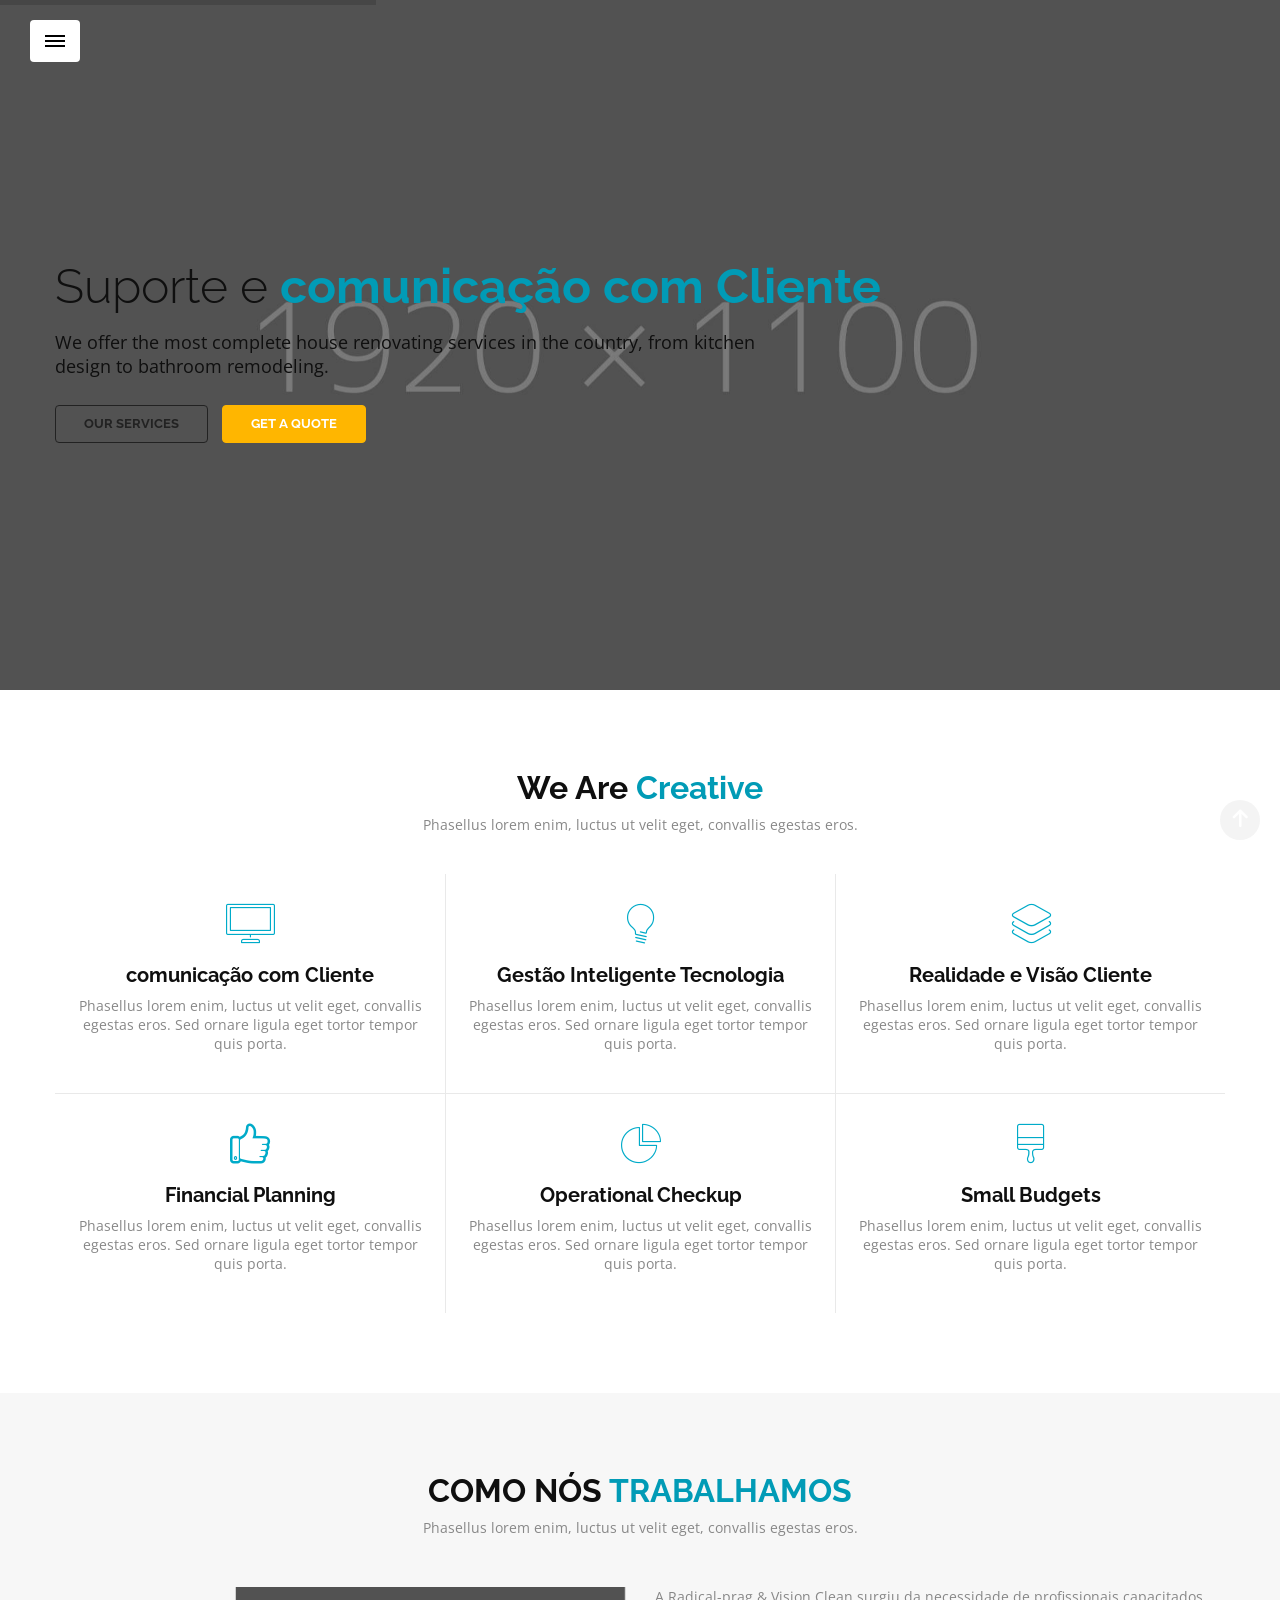
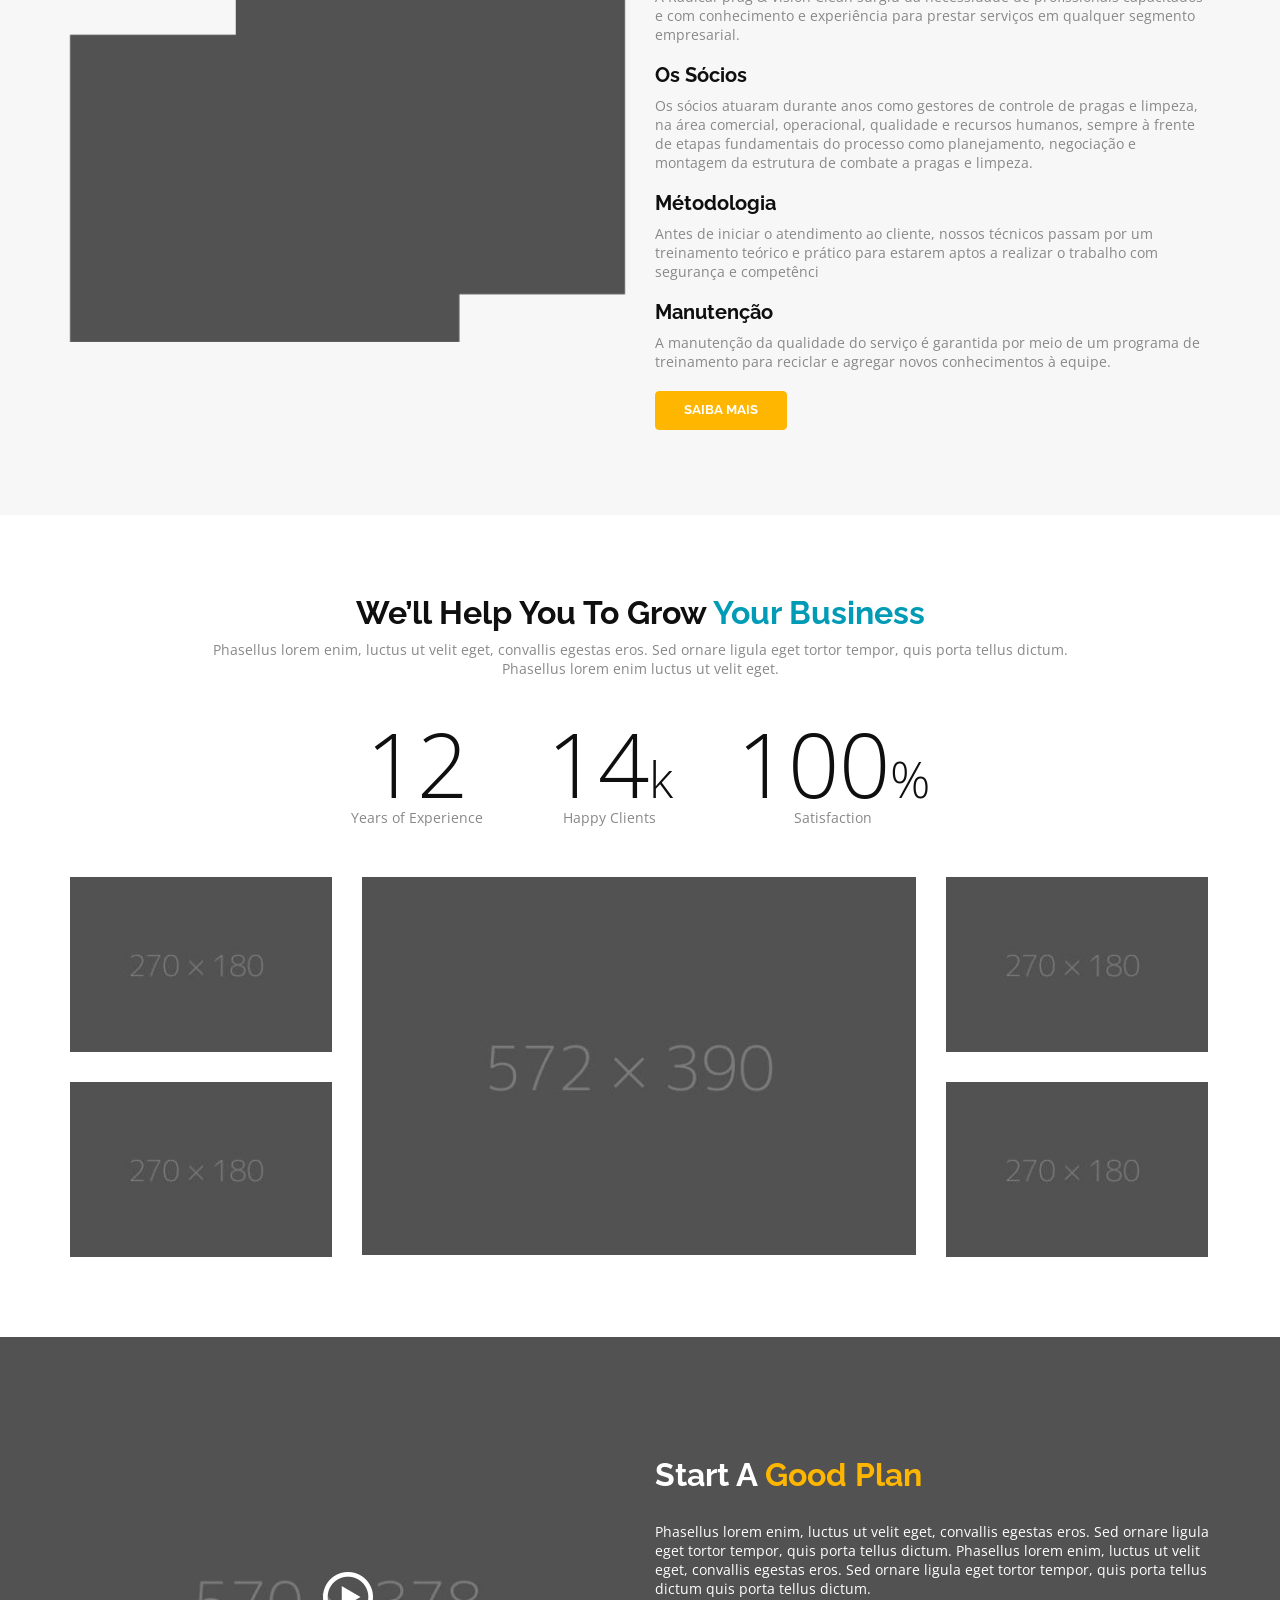
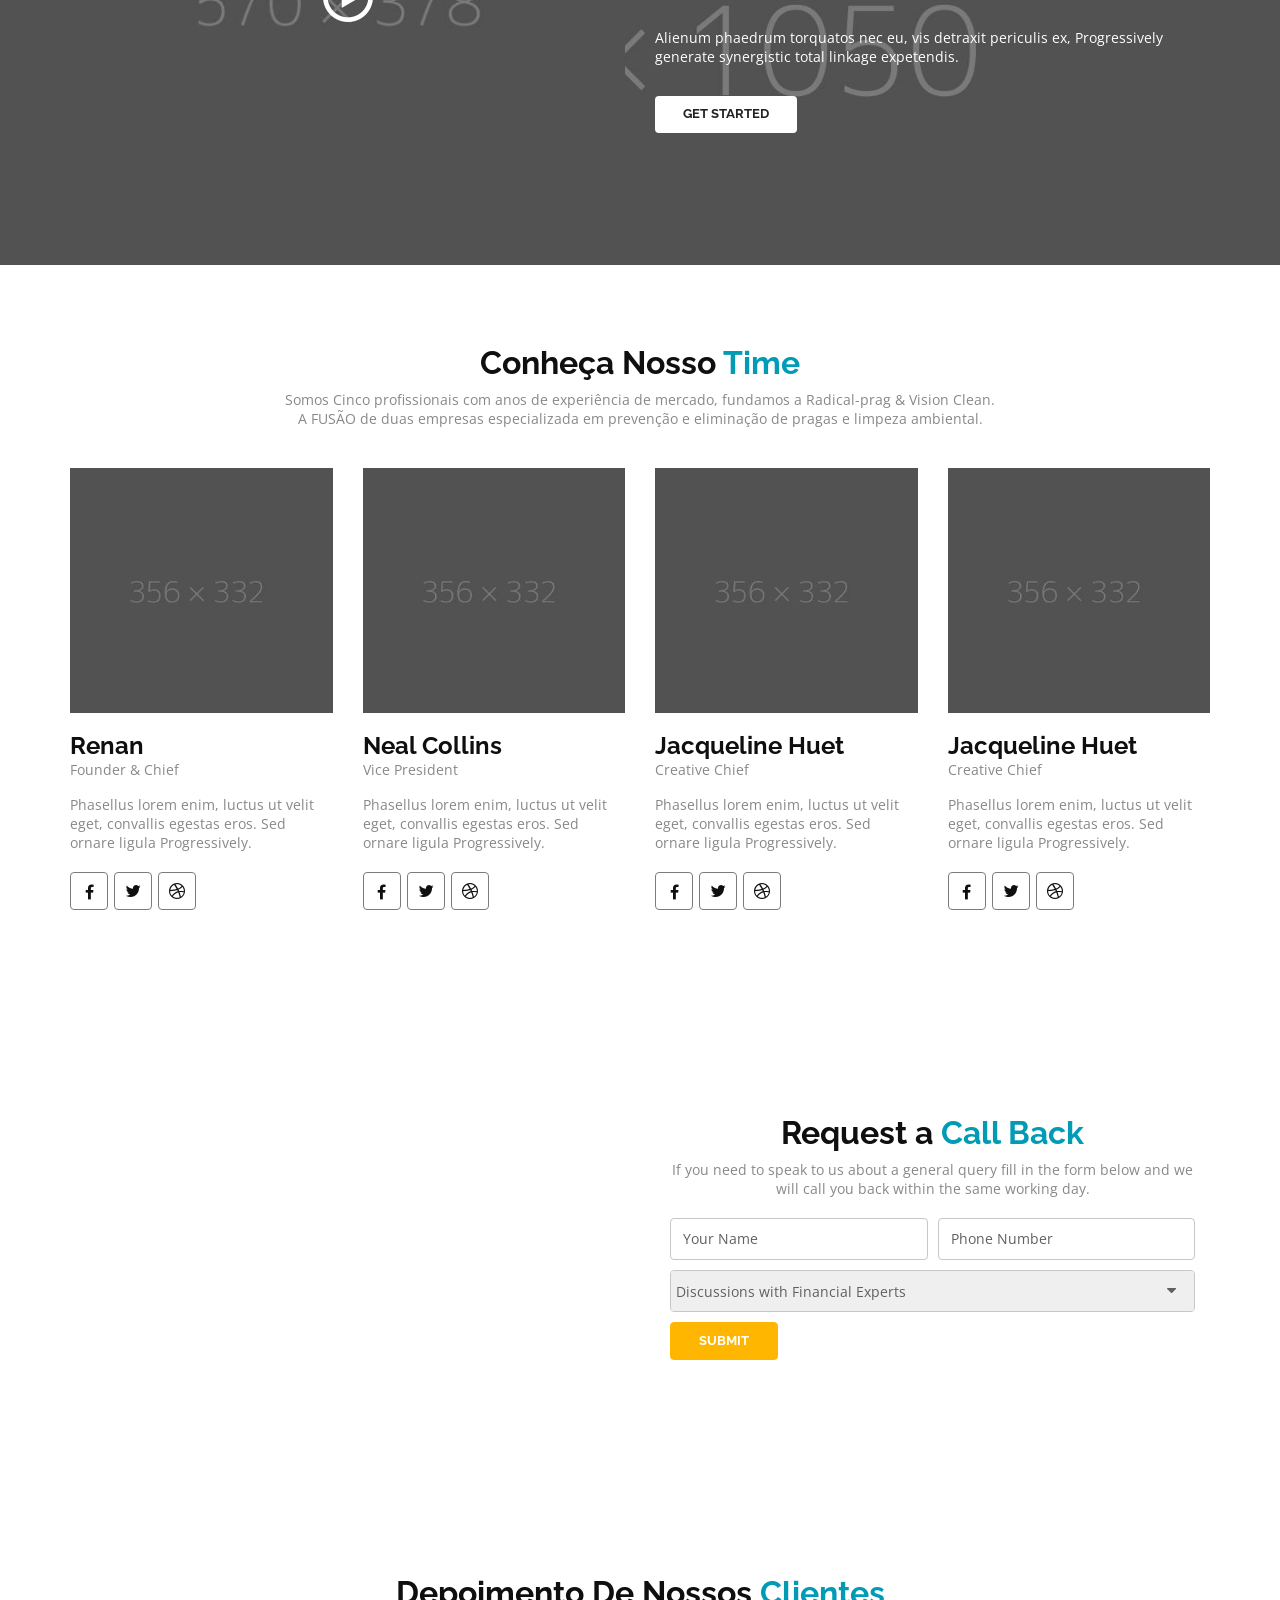
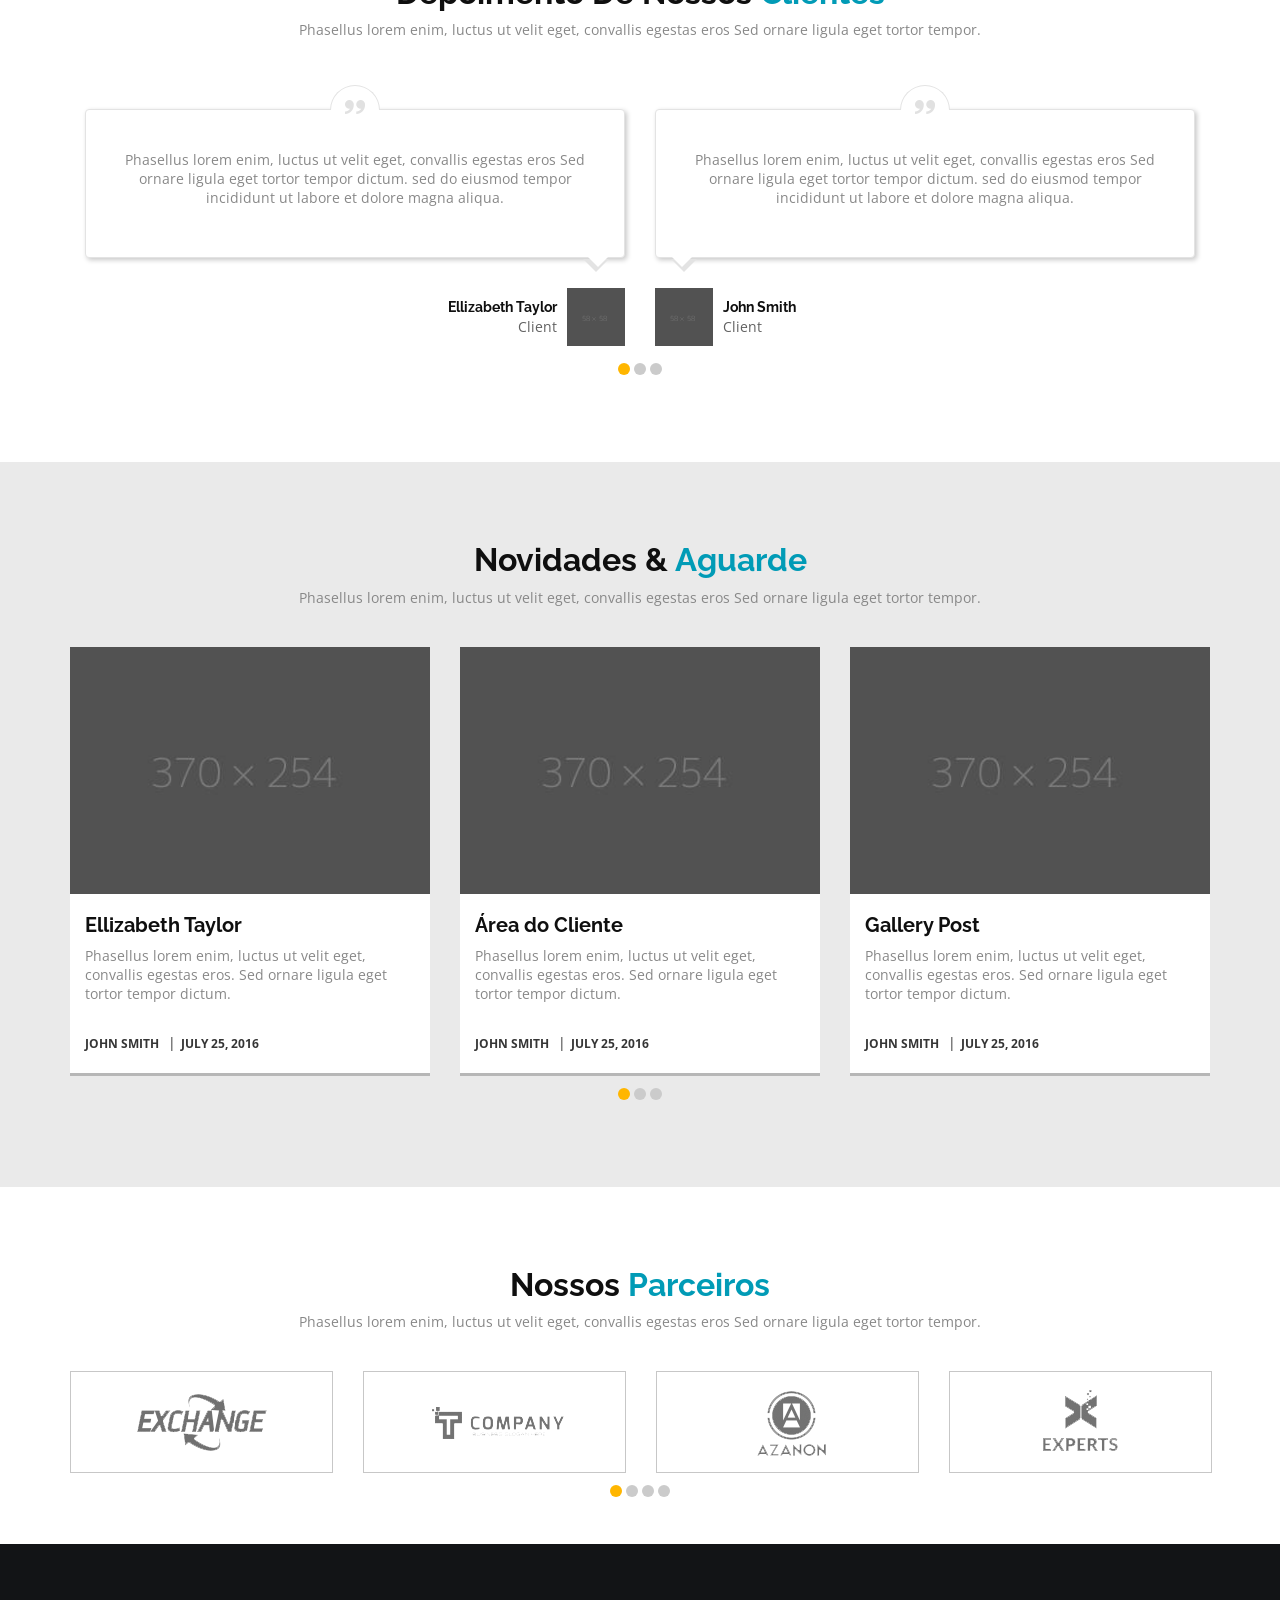
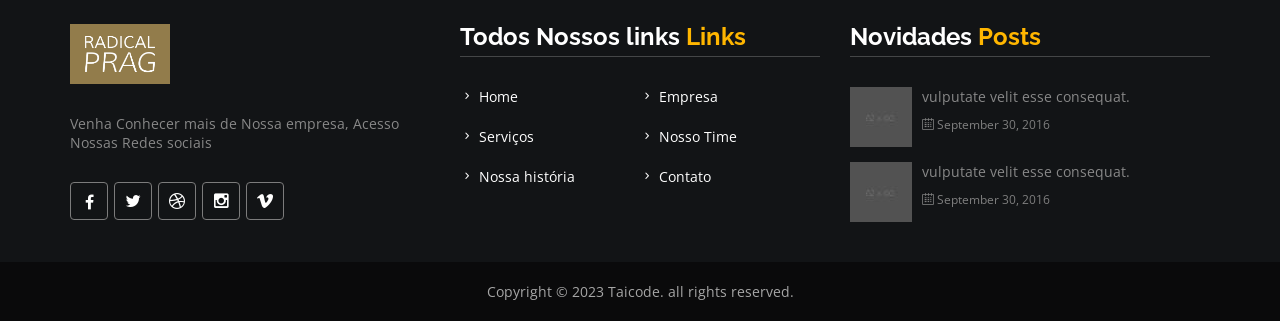
==== commit a696620b: "alter first version" ====
--- a/index.html
+++ b/index.html
@@ -4,7 +4,7 @@
 <meta charset="utf-8">
 <meta http-equiv="X-UA-Compatible" content="IE=edge">
 <meta name="viewport" content="width=device-width, initial-scale=1, user-scalable=no">
-<title>Envas</title>
+<title>Radical Prag</title>
 <link rel="stylesheet" type="text/css" href="css/bootstrap.min.css">
 <link rel="stylesheet" type="text/css" href="css/font-awesome.min.css">
 <link rel="stylesheet" type="text/css" href="css/envas-icons.css">
@@ -40,11 +40,11 @@
     <a class="push-logo" href="index3.html"><img src="images/logo-yellow.png" alt="logo"></a>
     <ul class="push_nav">
       <li class="active"><a href="index3.html">Home</a></li>
-      <li><a href="about.html">about us</a></li>
-      <li><a href="#.">pages</a></li>
-      <li><a href="project.html">projects</a></li>
-      <li><a href="news.html">blog</a></li>
-      <li><a href="contact.html">contact us</a></li>
+      <li><a href="about.html">Sobre</a></li>
+      <li><a href="project.html">Empresa</a></li>
+      <li><a href="news.html">Serviços</a></li>
+      <li><a href="contact.html">Contato</a></li>
+   <!--   <li><a href="contact.html">Área do Cliente</a></li> -->
     </ul>
     <ul class="social_icon top30 text-center">
       <li><a href="#." class="facebook"><i class="fa fa-facebook"></i></a></li>
@@ -77,7 +77,7 @@
         data-transform_idle="o:1;"
         data-transform_in="y:-50px;opacity:0;s:1500;e:Power3.easeOut;" 
 		  data-transform_out="s:1000;e:Power3.easeInOut;s:1000;e:Power3.easeInOut;"  							 
-        data-start="1000">Financial <strong class="blue_t">Services</strong>
+        data-start="1000">Suporte e <strong class="blue_t">  comunicação com Cliente</strong>
         </h1>
         <div class="tp-caption  tp-resizeme" 							
         data-x="['left','left','left','center']" data-hoffset="['0','15','15','15']" 
@@ -154,19 +154,19 @@
     <div class="row info">
       <div class="col-sm-4 icon_box text-center first wow fadeIn" data-wow-delay="500ms">
         <i class="icon-desktop bottom20"></i>
-        <h4 class="bottom10">Financial Planning</h4>
+        <h4 class="bottom10">  comunicação com Cliente</h4>
         <p>Phasellus lorem enim, luctus ut velit eget, convallis egestas eros. Sed ornare ligula eget tortor 
         tempor quis porta.</p>
       </div>
       <div class="col-sm-4 icon_box text-center wow fadeIn" data-wow-delay="600ms">
         <i class="icon-lightbulb bottom20"></i>
-        <h4 class="bottom10">Operational Checkup</h4>
+        <h4 class="bottom10">Gestão Inteligente Tecnologia</h4>
         <p>Phasellus lorem enim, luctus ut velit eget, convallis egestas eros. Sed ornare ligula eget tortor 
         tempor quis porta.</p>
       </div>
       <div class="col-sm-4 icon_box text-center wow fadeIn" data-wow-delay="700ms">
         <i class="icon-layers bottom20"></i>
-        <h4 class="bottom10">Small Budgets</h4>
+        <h4 class="bottom10">Realidade e Visão  Cliente</h4>
         <p>Phasellus lorem enim, luctus ut velit eget, convallis egestas eros. Sed ornare ligula eget tortor 
         tempor quis porta.</p>
       </div>
@@ -199,7 +199,7 @@
   <div class="container">
     <div class="row">
       <div class="col-sm-12 text-center wow fadeInDown">
-        <h2 class="text-uppercase bottom10">Work <span class="blue_t">Process</span></h2>
+        <h2 class="text-uppercase bottom10">Como nós <span class="blue_t">Trabalhamos</span></h2>
         <p>Phasellus lorem enim, luctus ut velit eget, convallis egestas eros.</p>
       </div>
       <div class="col-lg-6 col-md-6 col-sm-6 content_left top40 wow fadeInLeft" data-wow-delay="600ms">
@@ -208,18 +208,24 @@
         </figure>
       </div>
       <div class="col-lg-6 col-md-6 col-sm-6 right_text top40 wow fadeInRight" data-wow-delay="600ms">
-        <p class="bottom20">Phasellus lorem enim, luctus ut velit eget, convallis egestas eros. Sed ornare ligula 
-        eget tortor tempor, quis porta tellus dictum. Phasellus lorem enim, luctus ut velit eget, 
-        convallis egestas eros.</p>
-        <h4 class="bottom10">Planning One</h4>
-        <p class="bottom20">Phasellus lorem enim, luctus ut velit eget, convallis egestas eros. Sed ornare ligula 
-        eget tortor tempor, quis porta tellus dictum. Phasellus lorem enim, luctus ut velit eget, 
-        convallis egestas eros.</p>
-        <h4 class="bottom10">Planning Two</h4>
-        <p class="bottom20">Phasellus lorem enim, luctus ut velit eget, convallis egestas eros. Sed ornare ligula 
-        eget tortor tempor, quis porta tellus dictum. Phasellus lorem enim, luctus ut velit eget, 
-        convallis egestas eros.</p>
-        <a href="#." class="text-uppercase border_radius btn-green">read more</a>
+        <p class="bottom20">A Radical-prag & Vision Clean surgiu da necessidade de profissionais
+          capacitados e com conhecimento e experiência para prestar serviços
+          em qualquer segmento empresarial.</p>
+        <h4 class="bottom10">Os Sócios</h4>
+        <p class="bottom20"> Os sócios atuaram durante anos como gestores de controle de pragas
+          e limpeza, na área comercial, operacional, qualidade e recursos
+          humanos, sempre à frente de etapas fundamentais do processo como
+          planejamento, negociação e montagem da estrutura de combate a
+          pragas e limpeza.</p>
+        <h4 class="bottom10">Métodologia</h4>
+        <p class="bottom20">Antes de iniciar o atendimento ao cliente, nossos técnicos passam por
+          um treinamento teórico e prático para estarem aptos a realizar o
+          trabalho com segurança e competênci</p>
+          <h4 class="bottom10">Manutenção</h4>
+          <p class="bottom20">A manutenção da qualidade do serviço é garantida por meio de um
+            programa de treinamento para reciclar e agregar novos
+            conhecimentos à equipe.</p>
+        <a href="#." class="text-uppercase border_radius btn-green">Saiba Mais</a>
       </div>
     </div>
   </div>
@@ -346,16 +352,17 @@
   <div class="container">
     <div class="row">
       <div class="col-sm-12 text-center wow fadeInDown">
-        <h2 class="bottom10 text-capitalize">Meet Our <span class="blue_t">Team</span></h2>
-        <p class="heading_space">Phasellus lorem enim, luctus ut velit eget, convallis egestas eros Sed ornare 
-        ligula eget tortor tempor.</p>
+        <h2 class="bottom10 text-capitalize">Conheça Nosso <span class="blue_t">Time</span></h2>
+        <p class="heading_space"> Somos Cinco profissionais com anos de experiência de mercado,
+fundamos a Radical-prag & Vision Clean.<br> A FUSÃO de duas empresas especializada em prevenção e
+eliminação de pragas e limpeza ambiental.</p>
       </div>
       <div class="col-sm-6 col-md-3">
         <div class="team_wrap heading_space wow fadeIn" data-wow-delay="500ms">
           <div class="image bottom20">
             <img src="images/team1.jpg" alt="our Team">
           </div>
-          <h3>Ellizabeth Taylor</h3>
+          <h3>Renan</h3>
           <span class="bottom15">Founder & Chief</span>
           <p class="bottom20">Phasellus lorem enim, luctus ut velit eget, convallis egestas eros. Sed ornare 
           ligula Progressively.</p>
@@ -462,7 +469,7 @@
   <div class="container">
     <div class="row">
       <div class="col-sm-12 text-center wow fadeIn">
-        <h2 class="bottom10 text-capitalize">What people are <span class="blue_t">Saying</span></h2>
+        <h2 class="bottom10 text-capitalize">Depoimento de Nossos <span class="blue_t">Clientes</span></h2>
         <p class="heading_space">Phasellus lorem enim, luctus ut velit eget, convallis egestas eros Sed ornare 
         ligula eget tortor tempor.</p>
       </div>
@@ -563,7 +570,7 @@
   <div class="container">
     <div class="row">
       <div class="col-sm-12 text-center wow fadeInDown">
-        <h2 class="bottom10 text-capitalize">News & <span class="blue_t">Thoughts </span></h2>
+        <h2 class="bottom10 text-capitalize">Novidades & <span class="blue_t">Aguarde </span></h2>
         <p class="heading_space">Phasellus lorem enim, luctus ut velit eget, convallis egestas eros Sed ornare 
         ligula eget tortor tempor.</p>
       </div>
@@ -588,7 +595,7 @@
           <div class="news">
             <div class="image"><img src="images/news2.jpg" alt="News"></div>
             <div class="news_text">
-              <h4 class="bottom10"><a href="news_detail.html">Increasing Productivity</a></h4>
+              <h4 class="bottom10"><a href="news_detail.html">Área do Cliente</a></h4>
               <p class="bottom30">Phasellus lorem enim, luctus ut velit eget, convallis egestas eros. Sed ornare 
               ligula eget tortor tempor dictum.</p>
                <ul class="news_crumb">
@@ -694,7 +701,7 @@
   <div class="container">
     <div class="row">
       <div class="col-sm-12 text-center wow fadeInDown">
-       <h2 class="text-capitalize bottom10"> Our <span class="blue_t">Partners</span></h2>
+       <h2 class="text-capitalize bottom10"> Nossos <span class="blue_t">Parceiros</span></h2>
        <p class="heading_space">Phasellus lorem enim, luctus ut velit eget, convallis egestas eros Sed ornare 
        ligula eget tortor tempor.</p>
       </div>
@@ -728,10 +735,8 @@
   <div class="container">
     <div class="row">
       <div class="col-sm-4 footer_panel heading_space">
-        <a href="index.html" class="footer_logo bottom30"><img src="images/logo-white-yellow.png" alt="envas"></a>
-        <p class="bottom30">Phasellus lorem enim, luctus ut velit eget, convallis luctus ut velit eget egestas eros. 
-        Sed ornare ligula eget 
-        tortor tempor dictum.</p>
+        <a href="index.html" class="footer_logo bottom30"><img src="images/logo-white-text.png" style="width: 100px;" alt="envas"></a>
+        <p class="bottom30">Venha Conhecer mais de Nossa empresa, Acesso Nossas Redes sociais</p>
         <ul class="social_icon">
           <li><a href="#." class="facebook"><i class="fa fa-facebook"></i></a></li>
           <li><a href="#." class="twitter"><i class="icon-twitter4"></i></a></li>
@@ -741,19 +746,19 @@
         </ul>
       </div>
       <div class="col-sm-4 footer_panel heading_space">
-      <h3 class="heading bottom30">Useful <span class="green_t">Links</span></h3>
+      <h3 class="heading bottom30">Todos Nossos links <span class="green_t">Links</span></h3>
         <ul class="links">
           <li><a href="#."><i class="icon-chevron-small-right"></i>Home</a></li>
-          <li><a href="#."><i class="icon-chevron-small-right"></i>Company</a></li>
-          <li><a href="#."><i class="icon-chevron-small-right"></i>Services</a></li>
-          <li><a href="#."><i class="icon-chevron-small-right"></i>Our Team</a></li>
-          <li><a href="#."><i class="icon-chevron-small-right"></i>Company History</a></li>
-          <li><a href="#."><i class="icon-chevron-small-right"></i>Contact Us</a></li>
-          <li><a href="#."><i class="icon-chevron-small-right"></i>Blog</a></li>
+          <li><a href="#."><i class="icon-chevron-small-right"></i>Empresa</a></li>
+          <li><a href="#."><i class="icon-chevron-small-right"></i>Serviços</a></li>
+          <li><a href="#."><i class="icon-chevron-small-right"></i>Nosso Time</a></li>
+          <li><a href="#."><i class="icon-chevron-small-right"></i>Nossa história</a></li>
+          <li><a href="#."><i class="icon-chevron-small-right"></i>Contato</a></li>
+ <!--     <li><a href="#."><i class="icon-chevron-small-right"></i>Área do Cliente</a></li> -->
         </ul>
       </div>
       <div class="col-sm-4 footer_panel heading_space">
-       <h3 class="bottom30 heading"> Recent <span class="green_t">Posts</span></h3>
+       <h3 class="bottom30 heading"> Novidades <span class="green_t">Posts</span></h3>
       <div class="media">
         <div class="media-left">
           <a href="#.">
@@ -784,7 +789,7 @@
   <div class="container">
     <div class="row">
       <div class="col-md-12 text-center">
-        <p>Copyright &copy; 2016 <a href="#.">Envas</a>. all rights reserved.</p>
+        <p>Copyright &copy; 2023 <a href="http://taicode.com.br/">Taicode</a>. all rights reserved.</p>
       </div>
     </div>
   </div>
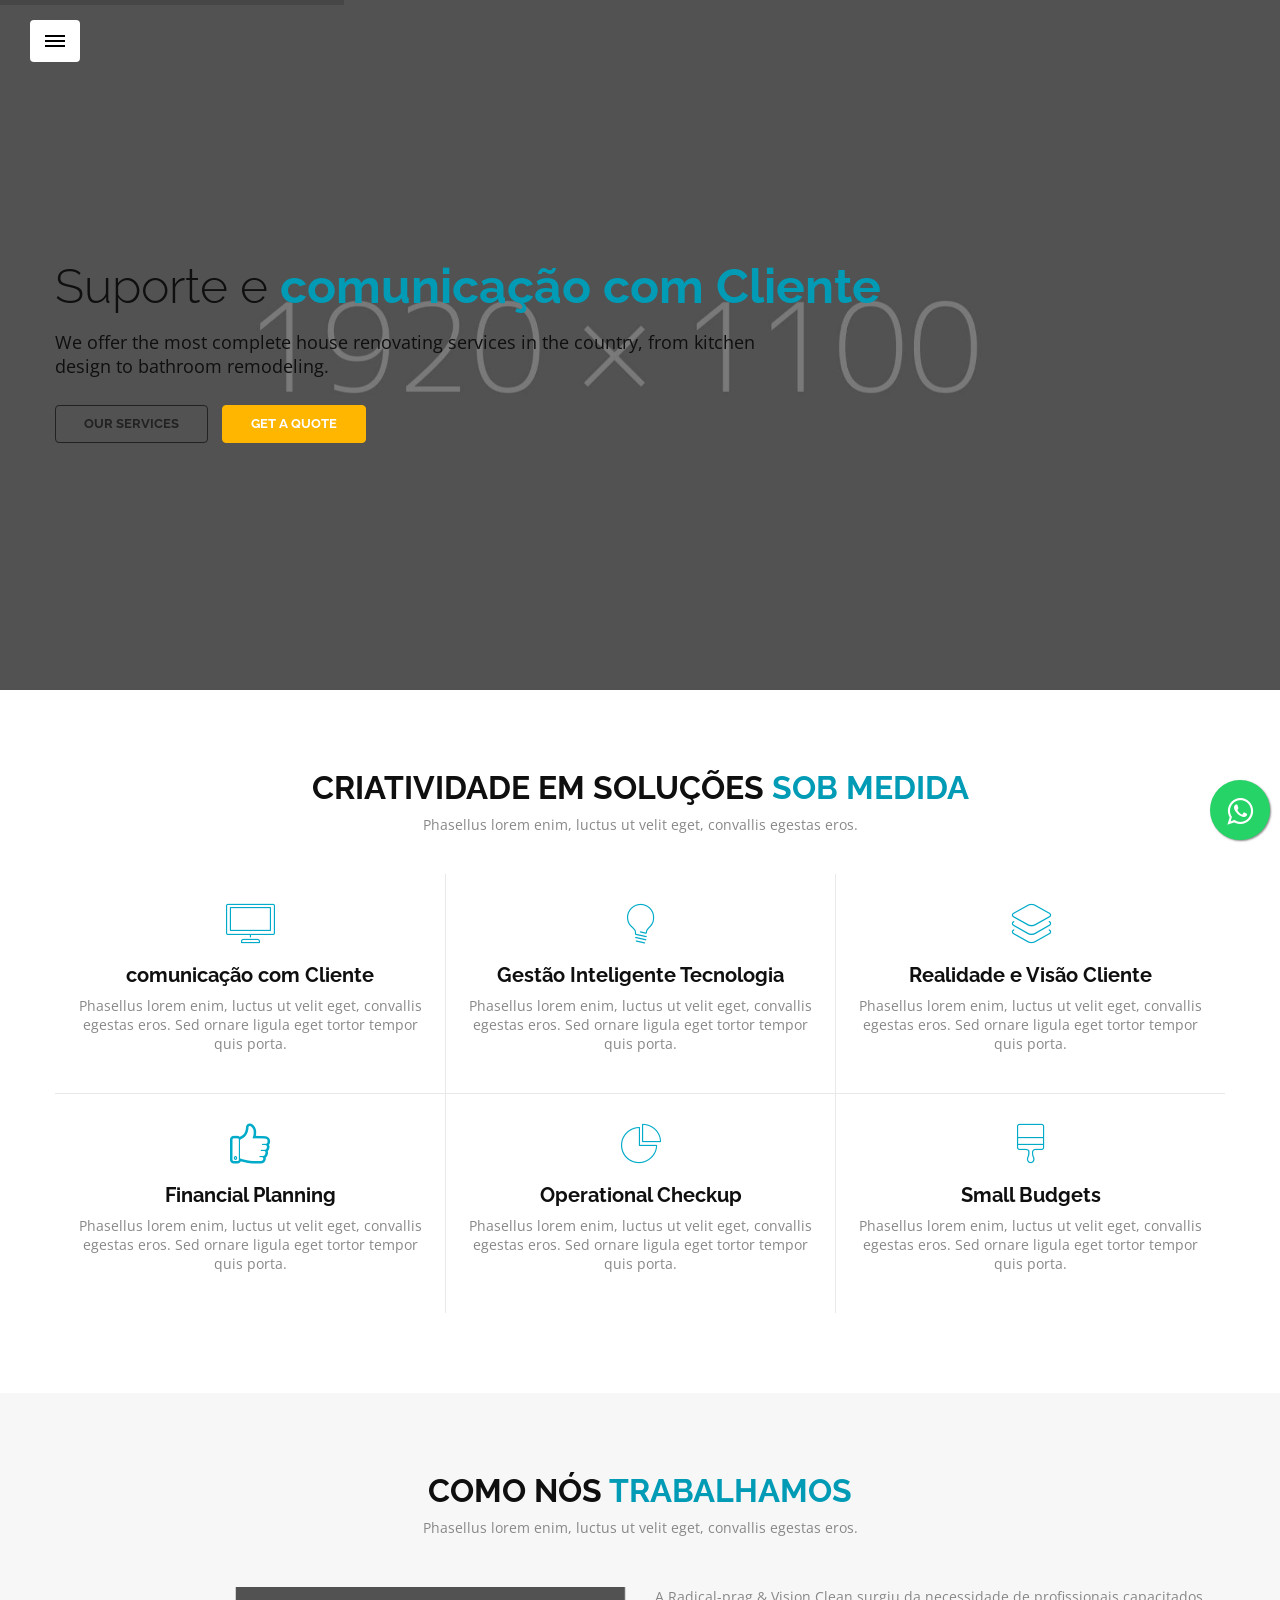
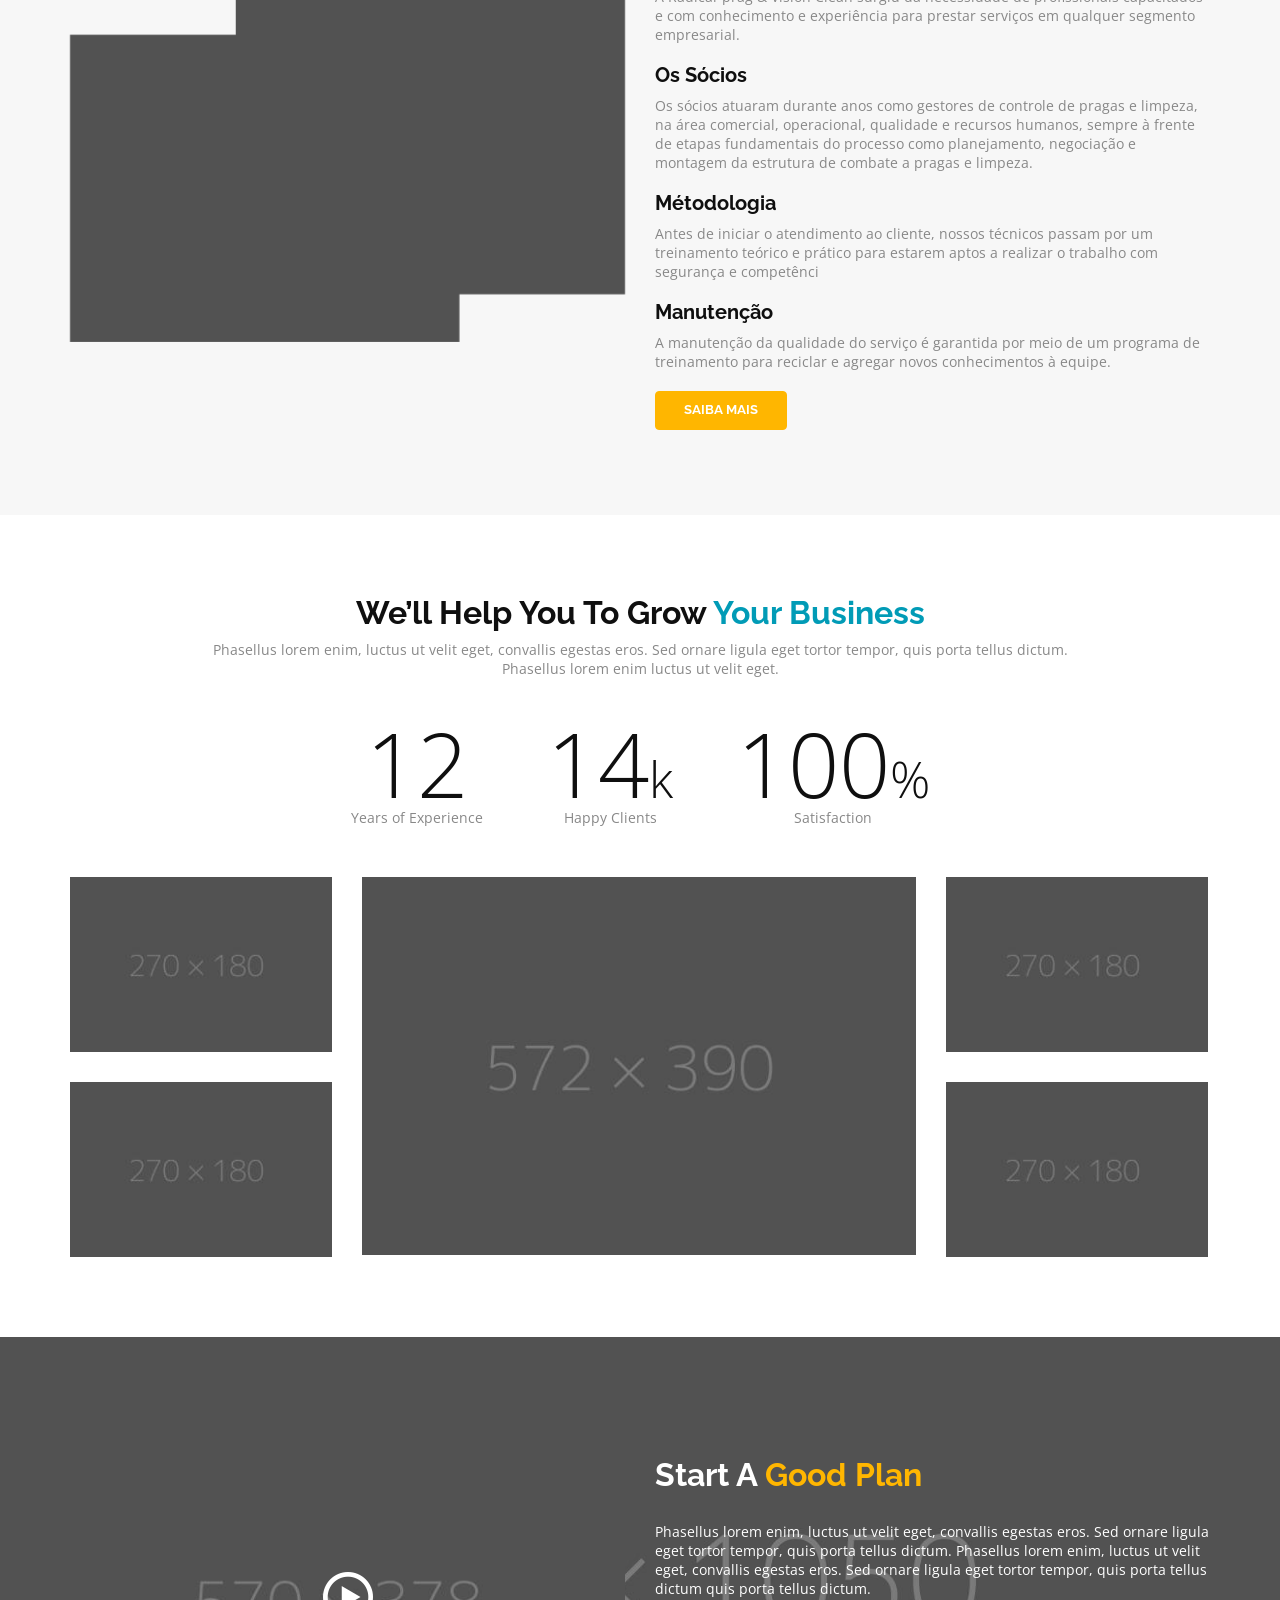
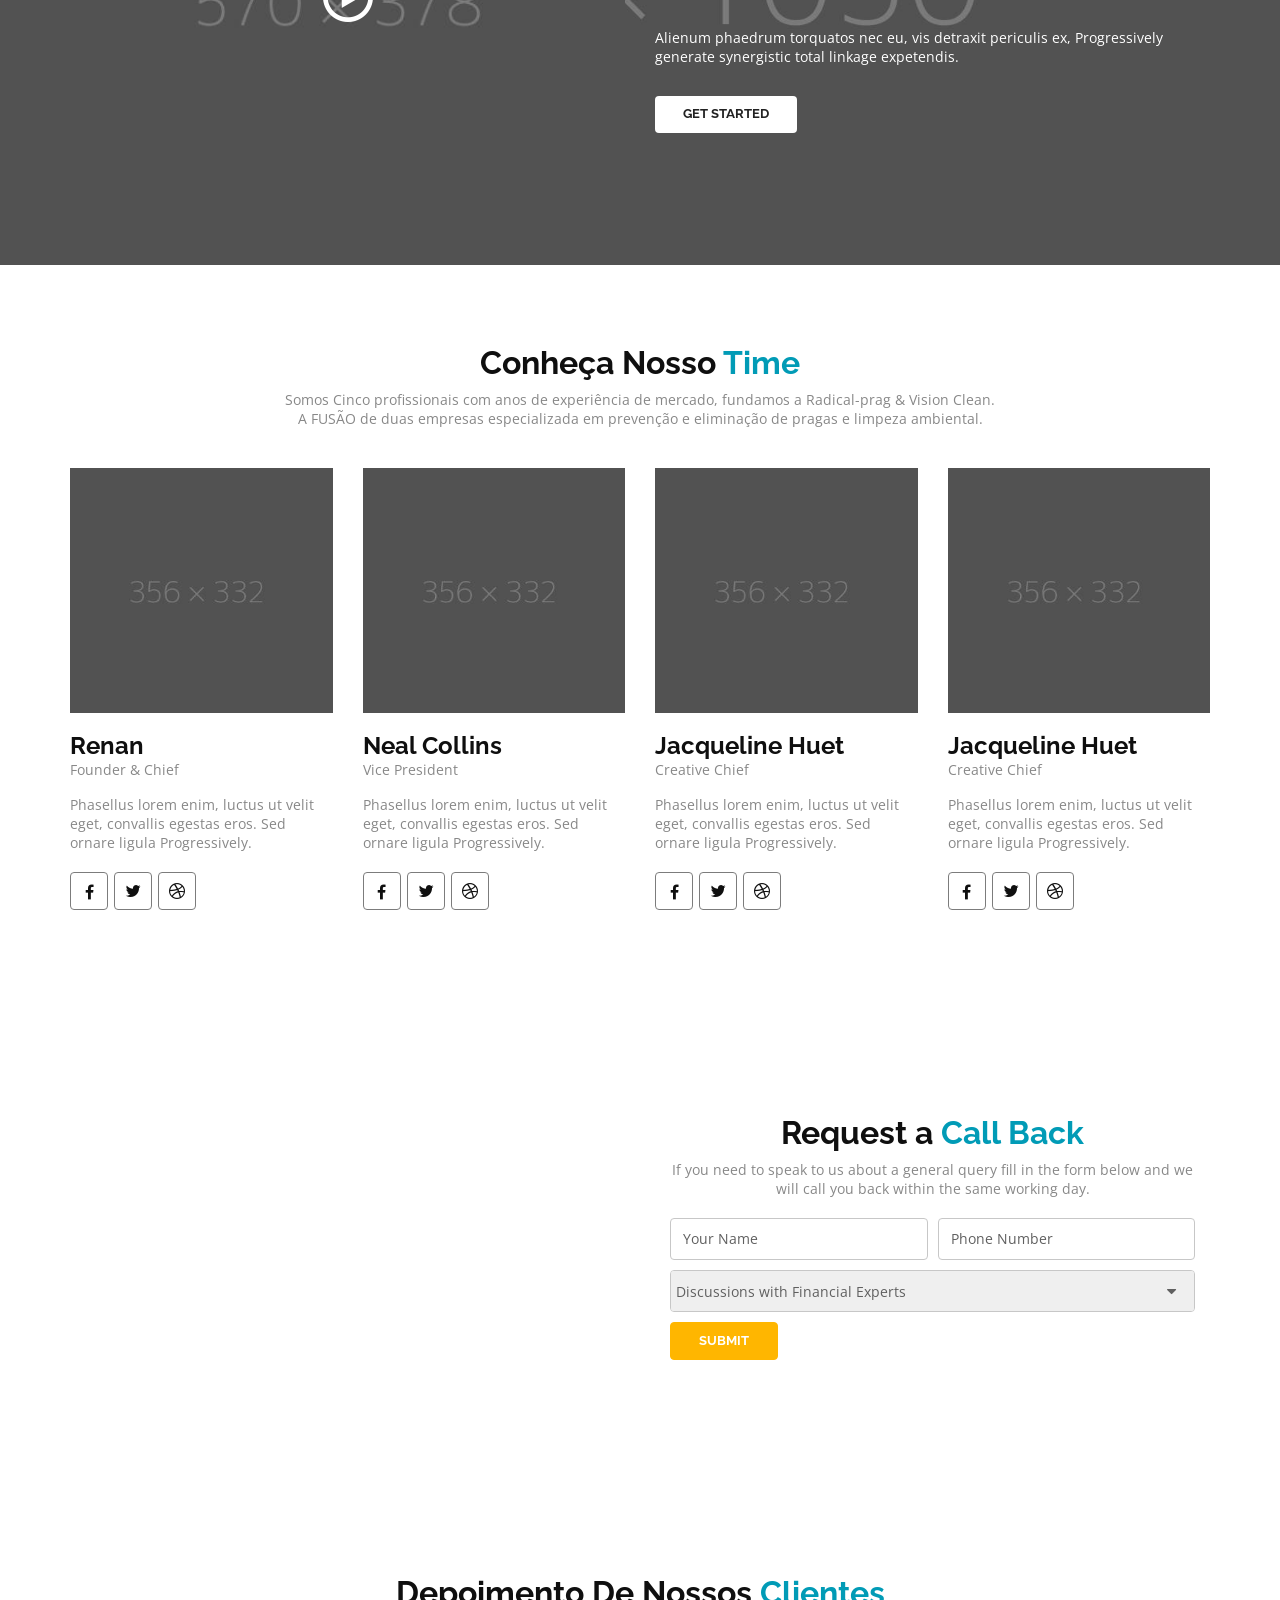
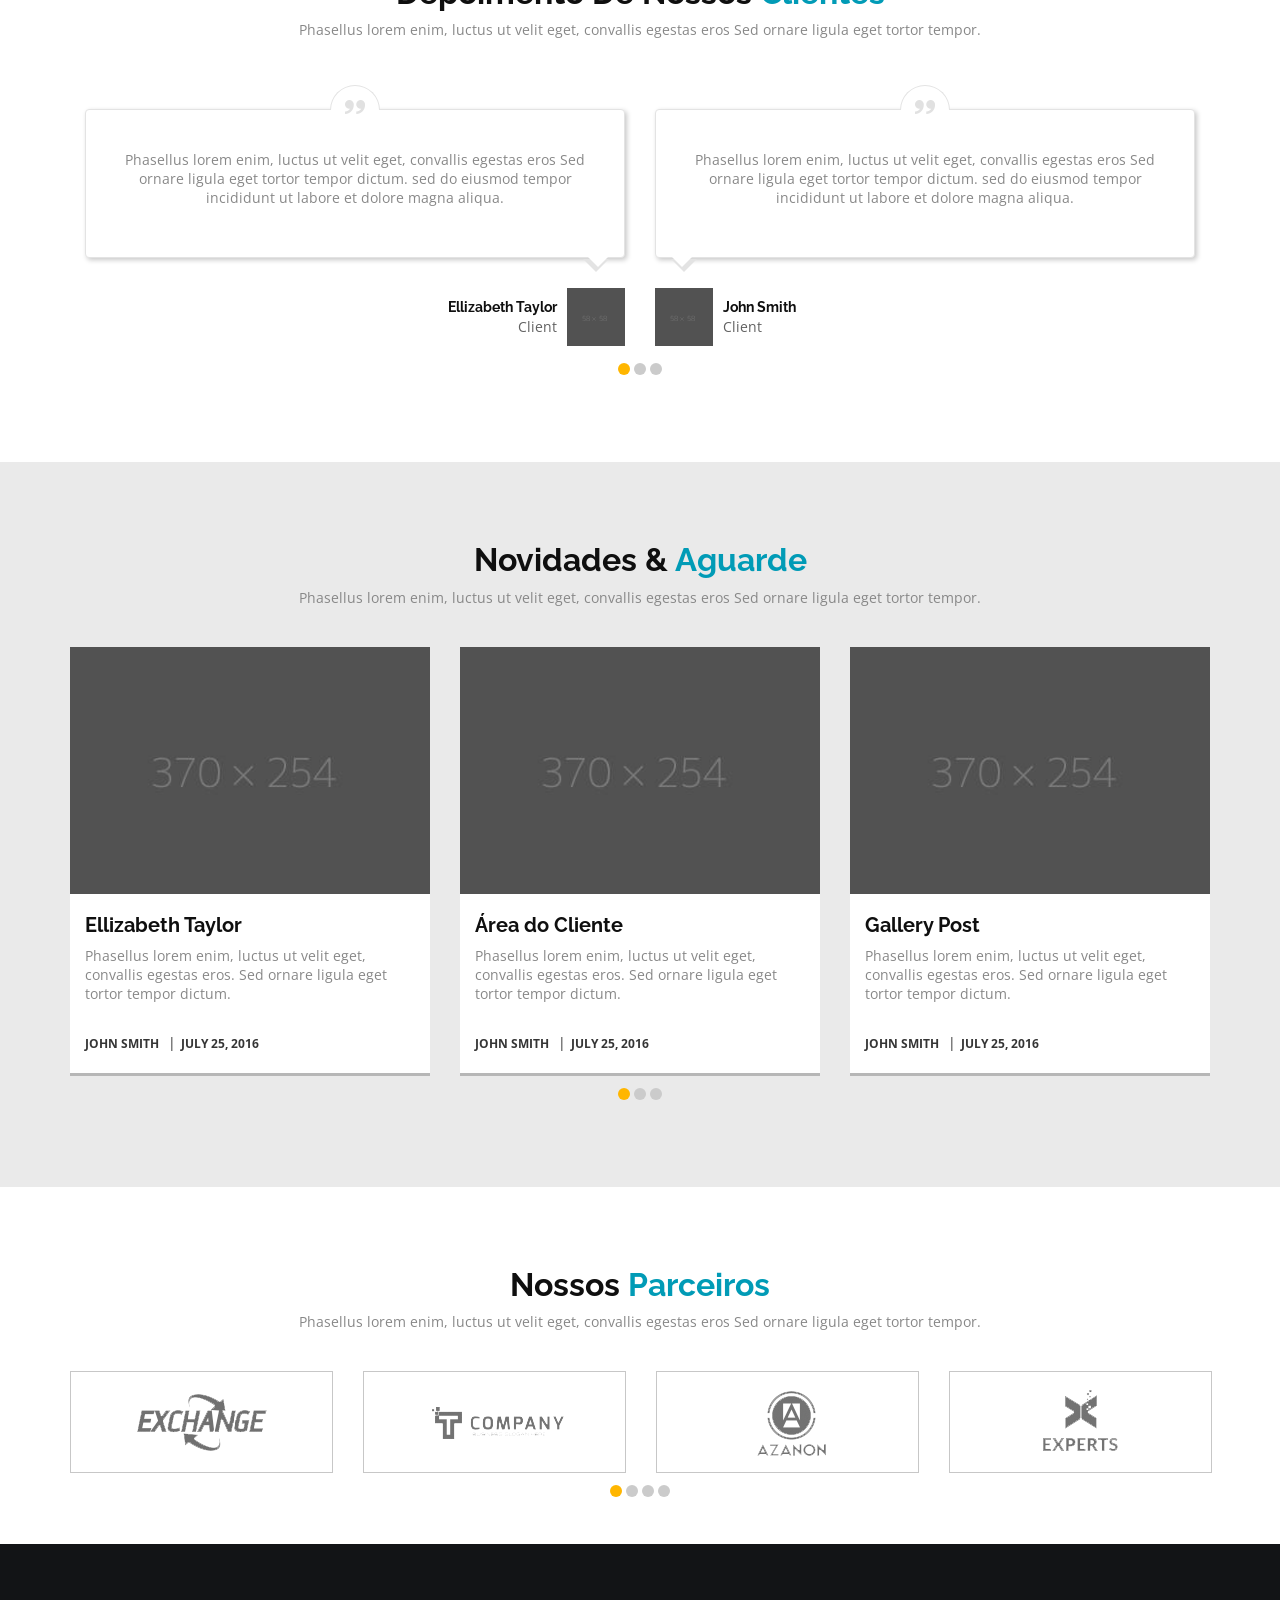
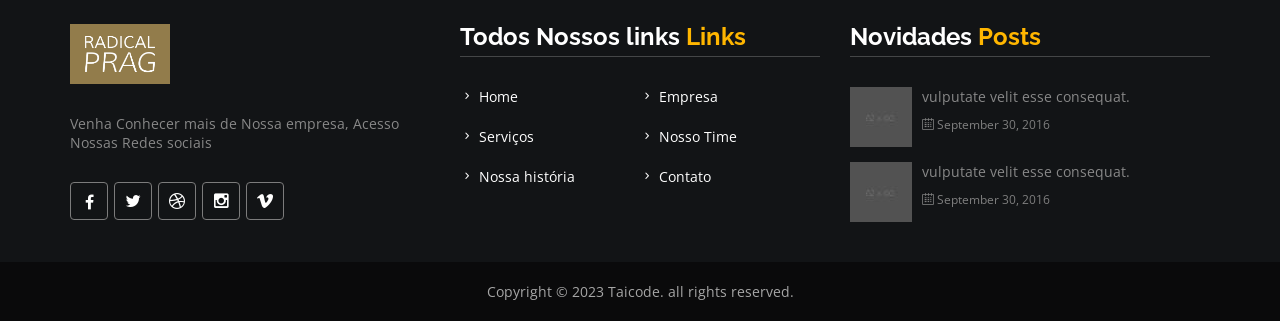
==== commit e1e74263: "alter second version" ====
--- a/index.html
+++ b/index.html
@@ -147,7 +147,7 @@
   <div class="container">
     <div class="row">
       <div class="col-sm-12 text-center wow fadeInDown"> 
-        <h2 class="text-capitalize bottom10">We are <span class="blue_t">Creative</span></h2>
+        <h2 class="text-capitalize bottom10">CRIATIVIDADE EM SOLUÇÕES  <span class="blue_t">SOB MEDIDA</span></h2>
         <p class="heading_space">Phasellus lorem enim, luctus ut velit eget, convallis egestas eros.</p>
       </div>
     </div>
@@ -796,6 +796,11 @@
 </div>
 
 
+<link rel="stylesheet" href="https://maxcdn.bootstrapcdn.com/font-awesome/4.5.0/css/font-awesome.min.css">
+<a href="https://wa.me/55" style="position:fixed;width:60px;height:60px;bottom:60px;right:10px;background-color:#25d366;color:#FFF;border-radius:50px;text-align:center;font-size:30px;box-shadow: 1px 1px 2px #888;
+  z-index:1000;" target="_blank">
+<i style="margin-top:16px" class="fa fa-whatsapp"></i>
+</a>
 
 
 <script src="js/jquery-2.2.3.js"></script>
--- a/css/style.css
+++ b/css/style.css
@@ -664,7 +664,7 @@
 a.back-to{
   background: #575757;
   border-radius:50%;
-  bottom: 60px;
+  bottom: 10px;
   display: none;
   height: 40px;
   line-height:40px;
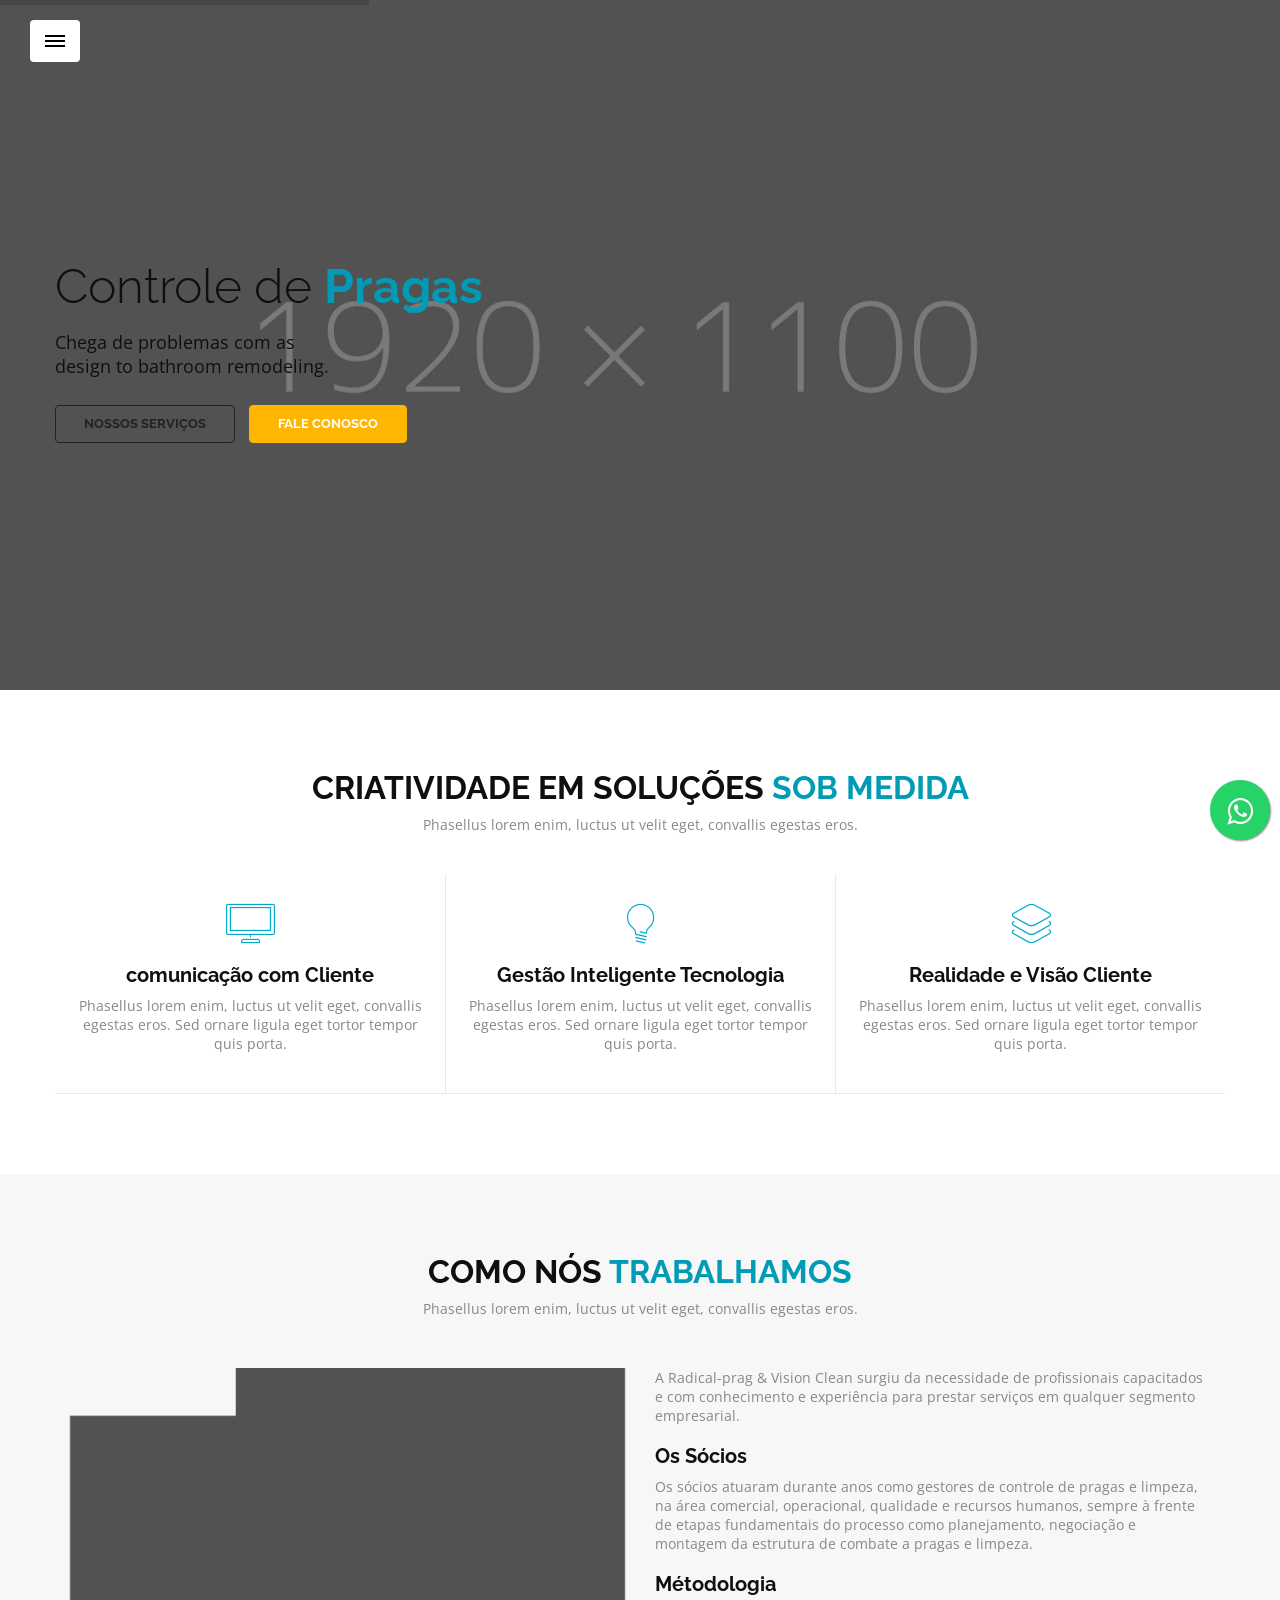
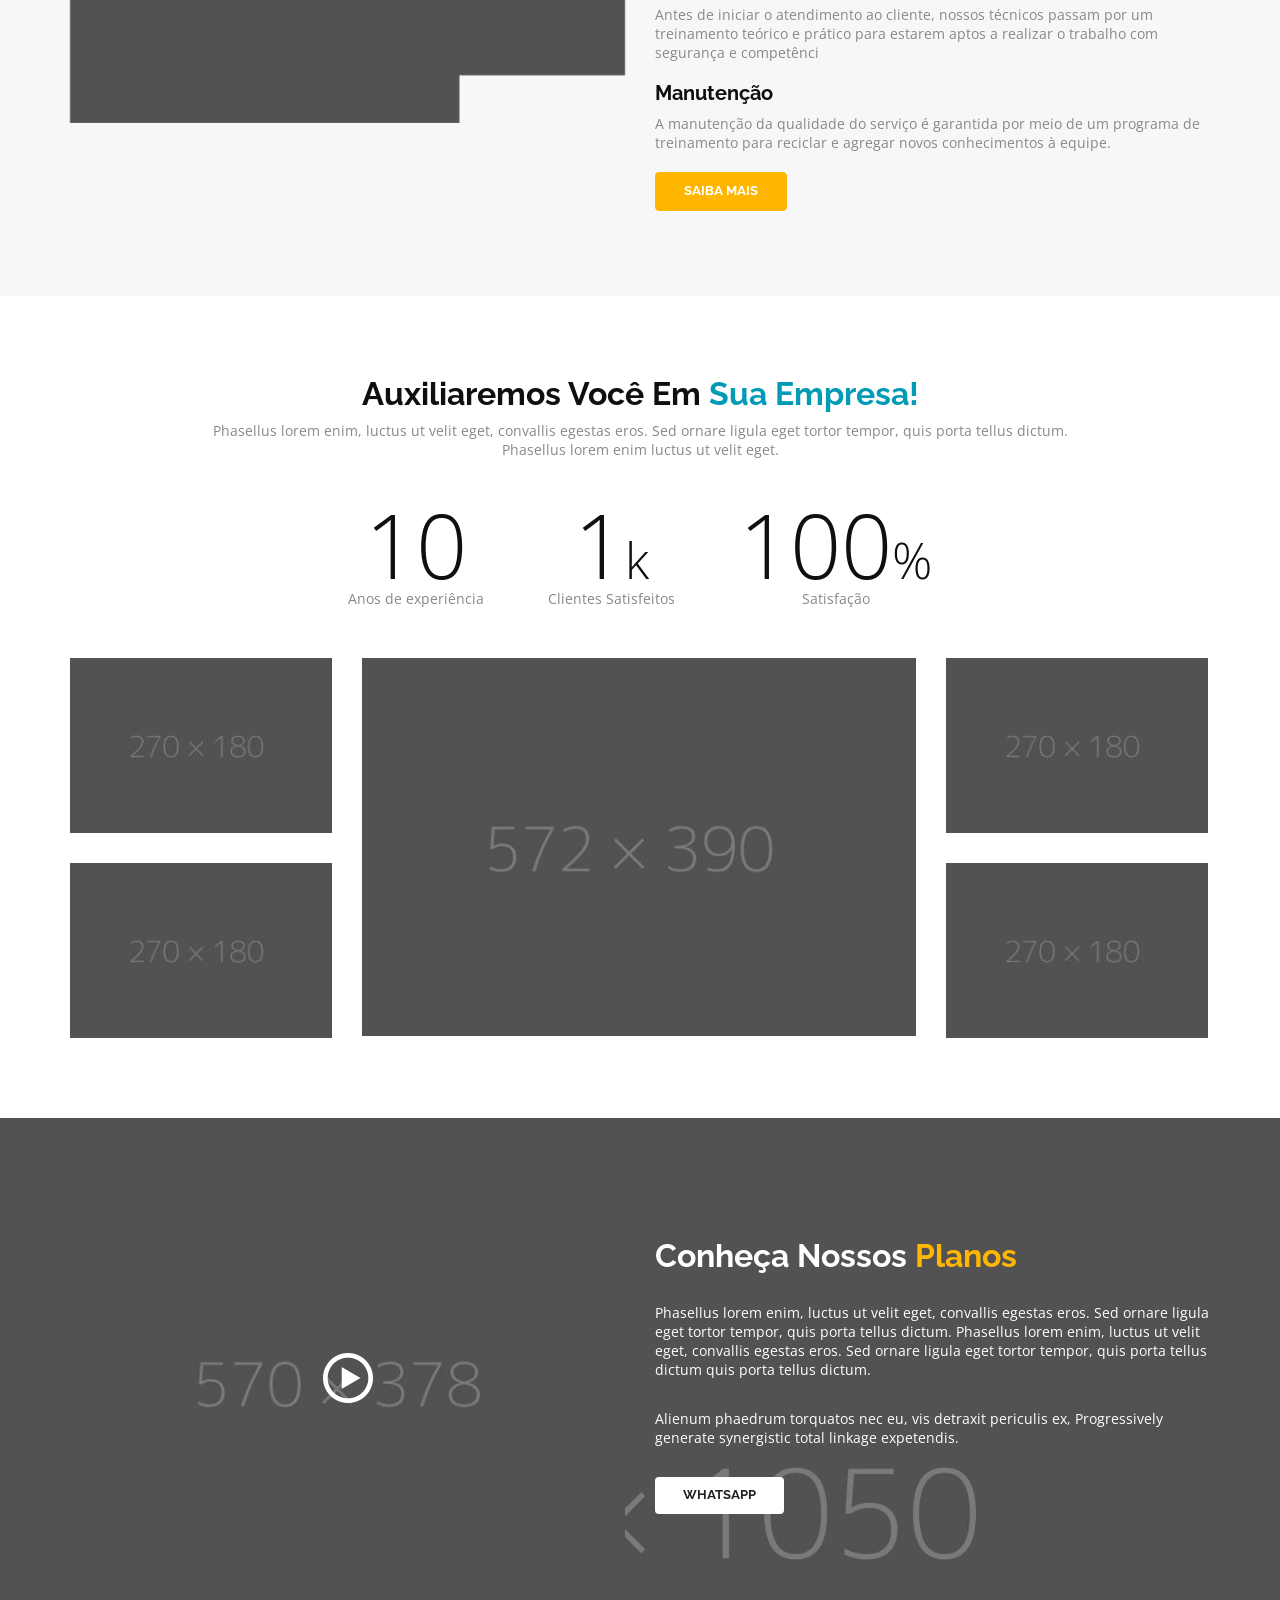
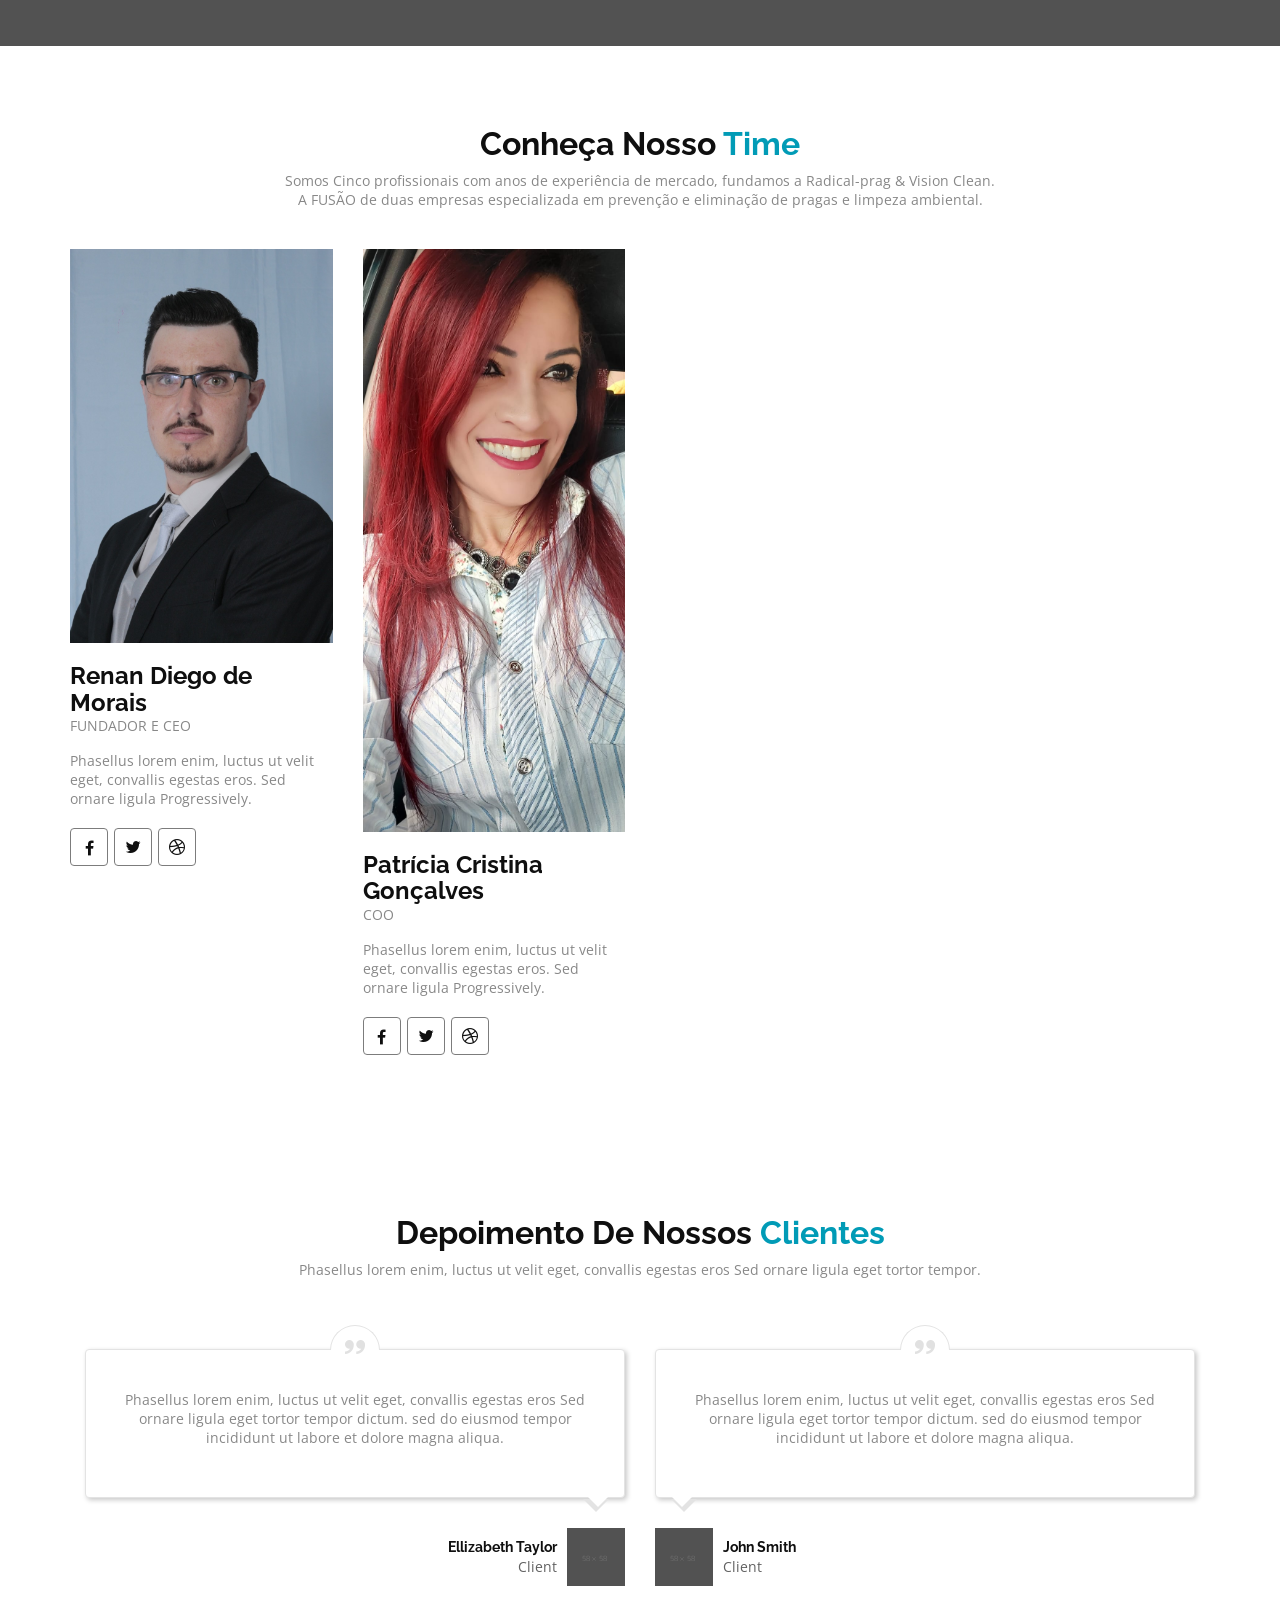
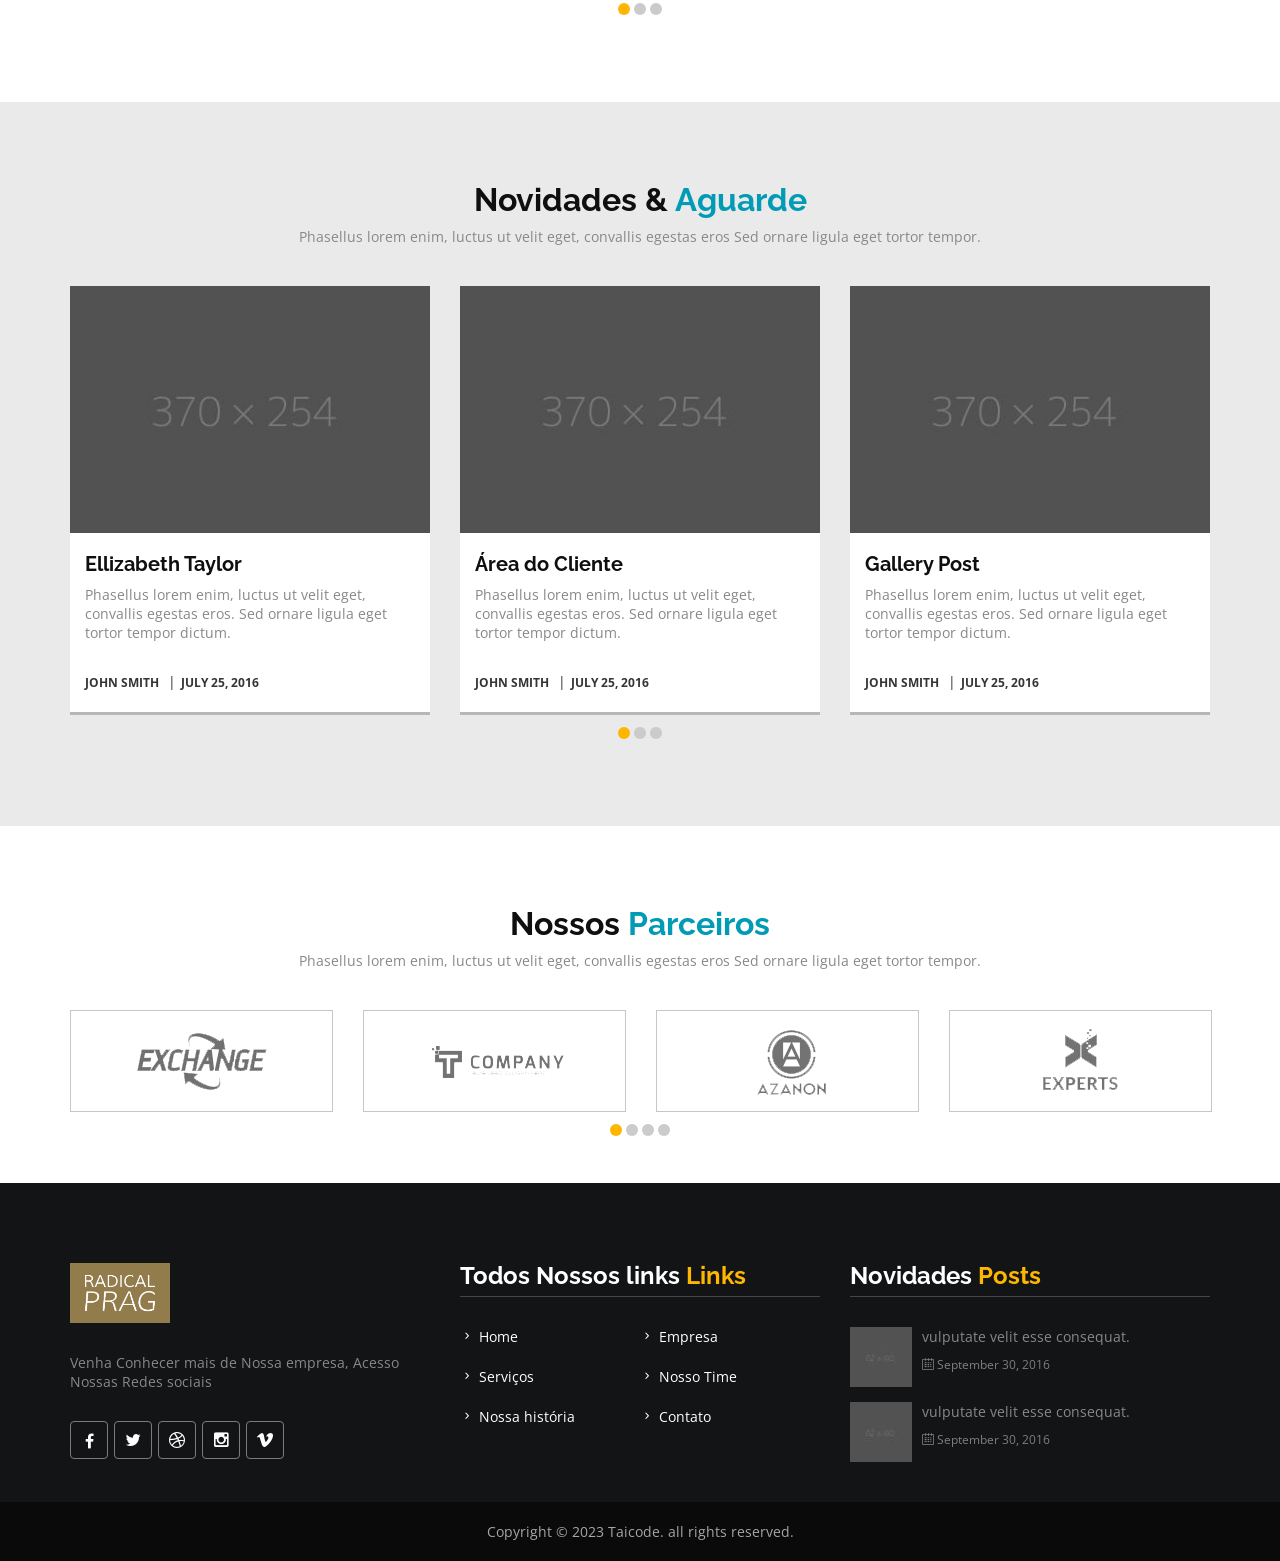
==== commit db0c5b4a: "alter version 3" ====
--- a/index.html
+++ b/index.html
@@ -37,12 +37,12 @@
 
 <div class="sidebar_menu">
   <nav class="pushmenu pushmenu-left">
-    <a class="push-logo" href="index3.html"><img src="images/logo-yellow.png" alt="logo"></a>
+    <a class="push-logo" href="index3.html"><img src="images/logo-transparent.png" style="width: 100px; height: 50px;"alt="logo"></a>
     <ul class="push_nav">
       <li class="active"><a href="index3.html">Home</a></li>
-      <li><a href="about.html">Sobre</a></li>
-      <li><a href="project.html">Empresa</a></li>
+      <li><a href="about.html">Quem Somos</a></li>
       <li><a href="news.html">Serviços</a></li>
+      <li><a href="project.html">Trabalhe Conosco</a></li>
       <li><a href="contact.html">Contato</a></li>
    <!--   <li><a href="contact.html">Área do Cliente</a></li> -->
     </ul>
@@ -77,7 +77,7 @@
         data-transform_idle="o:1;"
         data-transform_in="y:-50px;opacity:0;s:1500;e:Power3.easeOut;" 
 		  data-transform_out="s:1000;e:Power3.easeInOut;s:1000;e:Power3.easeInOut;"  							 
-        data-start="1000">Suporte e <strong class="blue_t">  comunicação com Cliente</strong>
+        data-start="1000">Controle de <strong class="blue_t">Pragas</strong>
         </h1>
         <div class="tp-caption  tp-resizeme" 							
         data-x="['left','left','left','center']" data-hoffset="['0','15','15','15']" 
@@ -87,7 +87,7 @@
         data-transform_in="y:-50px;opacity:0;s:1500;e:Power3.easeOut;" 
 		  data-transform_out="s:1000;e:Power3.easeInOut;s:1000;e:Power3.easeInOut;"  							 
         data-start="1300">
-        <p>We offer the most complete house renovating services in the country, from kitchen <br> 
+        <p>Chega de problemas com as  <br> 
         design to bathroom remodeling.</p>
         </div>
         <div class="tp-caption  tp-resizeme" 												
@@ -98,8 +98,8 @@
         data-transform_in="y:-50px;opacity:0;s:1500;e:Power3.easeOut;" 
 		  data-transform_out="s:1000;e:Power3.easeInOut;s:1000;e:Power3.easeInOut;" 							 
         data-start="1600">
-        <a href="#." class="btn-border text-uppercase border_radius">our services</a> 
-        <a href="#." class="text-uppercase border_radius btn-green">Get a quote</a>
+        <a href="#." class="btn-border text-uppercase border_radius">Nossos Serviços</a> 
+        <a href="#." class="text-uppercase border_radius btn-green">Fale conosco</a>
         </div>
       </li>
       <li data-transition="fade">
@@ -111,7 +111,7 @@
         data-transform_idle="o:1;"
         data-transform_in="y:-50px;opacity:0;s:1500;e:Power3.easeOut;" 
 		  data-transform_out="s:1000;e:Power3.easeInOut;s:1000;e:Power3.easeInOut;"  							 
-        data-start="1000">Financial <strong class="blue_t">Services</strong>
+        data-start="1000">Serviços de <strong class="blue_t">Detetização</strong>
         </h1>
         <div class="tp-caption  tp-resizeme" 							
         data-x="['left','left','left','center']" data-hoffset="['0','15','15','15']" 
@@ -132,8 +132,8 @@
         data-transform_in="y:-50px;opacity:0;s:1500;e:Power3.easeOut;" 
 		  data-transform_out="s:1000;e:Power3.easeInOut;s:1000;e:Power3.easeInOut;" 							 
         data-start="1700">
-        <a href="#." class="btn-border text-uppercase border_radius">our services</a> 
-        <a href="#." class="text-uppercase border_radius btn-green">Get a quote</a>
+        <a href="#." class="btn-border text-uppercase border_radius">Nossos Serviços</a> 
+        <a href="#." class="text-uppercase border_radius btn-green">Fale conosco</a>
         </div>
       </li>
     </ul>				
@@ -170,6 +170,7 @@
         <p>Phasellus lorem enim, luctus ut velit eget, convallis egestas eros. Sed ornare ligula eget tortor 
         tempor quis porta.</p>
       </div>
+      <!--
       <div class="col-sm-4 icon_box text-center first wow fadeIn" data-wow-delay="800ms">
         <i class="icon-like bottom20"></i>
         <h4 class="bottom10">Financial Planning</h4>
@@ -187,7 +188,7 @@
         <h4 class="bottom10">Small Budgets</h4>
         <p>Phasellus lorem enim, luctus ut velit eget, convallis egestas eros. Sed ornare ligula eget tortor 
         tempor quis porta.</p>
-      </div>
+      </div> -->
     </div>
   </div>
 </section>
@@ -239,23 +240,23 @@
     <div class="row">
       <div class="col-sm-12 text-center">
         <div class="wow fadeInDown">
-        <h2 class="bottom10 text-capitalize">We’ll help you to grow <span class="blue_t">your business</span></h2>
+        <h2 class="bottom10 text-capitalize">Auxiliaremos você em <span class="blue_t">sua empresa!</span></h2>
         <p class="tagline heading_space">Phasellus lorem enim, luctus ut velit eget, convallis egestas eros. 
         Sed ornare ligula eget tortor tempor, quis porta tellus dictum. Phasellus lorem enim luctus ut velit eget.</p>
         </div>
         <div class="number-counters">
           <div class="counters-item heading_space wow fadeIn" data-wow-delay="500ms">
-            <p class="data"><strong data-to="12">0</strong></p>
+            <p class="data"><strong data-to="10">0</strong></p>
             <!-- Set Your Number here. i,e. data-to="56" -->
-            <p>Years of Experience</p>
+            <p>Anos de experiência</p>
           </div>
           <div class="counters-item heading_space wow fadeIn" data-wow-delay="600ms">
-            <p class="data"><strong data-to="14">0</strong><sub>k</sub></p>
-            <p>Happy Clients</p>
+            <p class="data"><strong data-to="1">0</strong><sub>k</sub></p>
+            <p>Clientes Satisfeitos</p>
           </div>
           <div class="counters-item heading_space wow fadeIn" data-wow-delay="700ms">
             <p class="data"><strong data-to="100">0</strong><sub>%</sub></p>
-            <p>Satisfaction</p>
+            <p>Satisfação</p>
           </div>
         </div>
       </div>
@@ -334,13 +335,13 @@
       </a> 
       </div>
       <div class="col-sm-6 right_content top40 bottom40 wow fadeInRight" data-wow-delay="500ms">
-        <h2 class="bottom30">Start A  <span class="green_t">Good Plan</span></h2>
+        <h2 class="bottom30">Conheça Nossos  <span class="green_t">Planos</span></h2>
         <p class="bottom30">Phasellus lorem enim, luctus ut velit eget, convallis egestas eros. Sed ornare ligula 
         eget tortor tempor, quis porta tellus dictum. Phasellus lorem enim, luctus ut velit eget, convallis egestas
          eros. Sed ornare ligula eget tortor tempor, quis porta tellus dictum quis porta tellus dictum.</p>
         <p class="bottom30">Alienum phaedrum torquatos nec eu, vis detraxit periculis ex, Progressively 
         generate synergistic total linkage expetendis.</p>
-        <a href="#." class="btn-white text-uppercase border_radius">get started</a>
+        <a href="#." class="btn-white text-uppercase border_radius">Whatsapp</a>
       </div>
     </div>
   </div>
@@ -360,10 +361,10 @@
       <div class="col-sm-6 col-md-3">
         <div class="team_wrap heading_space wow fadeIn" data-wow-delay="500ms">
           <div class="image bottom20">
-            <img src="images/team1.jpg" alt="our Team">
-          </div>
-          <h3>Renan</h3>
-          <span class="bottom15">Founder & Chief</span>
+            <img src="images/renan.jpg" alt="our Team">
+          </div>
+          <h3>Renan Diego de Morais</h3>
+          <span class="bottom15">FUNDADOR E CEO</span>
           <p class="bottom20">Phasellus lorem enim, luctus ut velit eget, convallis egestas eros. Sed ornare 
           ligula Progressively.</p>
           <ul class="social_icon">
@@ -376,10 +377,10 @@
       <div class="col-sm-6 col-md-3">
         <div class="team_wrap heading_space wow fadeIn" data-wow-delay="700ms">
           <div class="image bottom20">
-            <img src="images/team2.jpg" alt="our Team">
-          </div>
-          <h3>Neal Collins</h3>
-          <span class="bottom15">Vice President</span>
+            <img src="images/patricia.jpg" alt="our Team">
+          </div>
+          <h3>Patrícia Cristina Gonçalves</h3>
+          <span class="bottom15">COO</span>
           <p class="bottom20">Phasellus lorem enim, luctus ut velit eget, convallis egestas eros. Sed ornare 
           ligula Progressively.</p>
           <ul class="social_icon">
@@ -389,44 +390,12 @@
           </ul>
         </div>
       </div>
-      <div class="col-sm-6 col-md-3">
-        <div class="team_wrap heading_space wow fadeIn" data-wow-delay="900ms">
-          <div class="image bottom20">
-            <img src="images/team3.jpg" alt="our Team">
-          </div>
-          <h3>Jacqueline Huet</h3>
-          <span class="bottom15">Creative Chief</span>
-          <p class="bottom20">Phasellus lorem enim, luctus ut velit eget, convallis egestas eros. Sed ornare 
-          ligula Progressively.</p>
-          <ul class="social_icon">
-            <li><a href="#." class="facebook"><i class="fa fa-facebook"></i></a></li>
-            <li><a href="#." class="twitter"><i class="icon-twitter4"></i></a></li>
-            <li><a href="#." class="dribble"><i class="icon-dribbble5"></i></a></li>
-          </ul>
-        </div>
-      </div>
-      <div class="col-sm-6 col-md-3">
-        <div class="team_wrap heading_space wow fadeIn" data-wow-delay="1000ms">
-          <div class="image bottom20">
-            <img src="images/team4.jpg" alt="our Team">
-          </div>
-          <h3>Jacqueline Huet</h3>
-          <span class="bottom15">Creative Chief</span>
-          <p class="bottom20">Phasellus lorem enim, luctus ut velit eget, convallis egestas eros. 
-          Sed ornare ligula Progressively.</p>
-          <ul class="social_icon">
-            <li><a href="#." class="facebook"><i class="fa fa-facebook"></i></a></li>
-            <li><a href="#." class="twitter"><i class="icon-twitter4"></i></a></li>
-            <li><a href="#." class="dribble"><i class="icon-dribbble5"></i></a></li>
-          </ul>
-        </div>
-      </div>
-    </div>
-  </div>
-</section>
-
-
-<!--Call Back Form-->
+    </div>
+  </div>
+</section>
+
+
+<!--Call Back Form
 <section class="parallax_one padding">
   <div class="container">
     <div class="row">
@@ -434,16 +403,15 @@
       </div>
       <div class="col-sm-6">
         <div class="bg_call border_radius wow fadeInRight">
-          <h2 class="bottom10 text-center">Request a <span class="blue_t">Call Back</span></h2>
-          <p class="text-center bottom20">If you need to speak to us about a general query fill in the form below and 
-          we will call you back within the same working day.</p>
+          <h2 class="bottom10 text-center">Requisite uma <span class="blue_t">Visita</span></h2>
+          <p class="text-center bottom20">Utilize o e-mail ou whatsapp para a sua requisição!</p>
           <form class="callus">
           <div class="row">
             <div class="col-sm-6 form-group">
-               <input type="text" class="form-control" placeholder="Your Name">
+               <input type="text" class="form-control" placeholder="Seu nome">
             </div>
             <div class="col-sm-6 form-group">
-               <input type="tel" class="form-control" placeholder="Phone Number">
+               <input type="tel" class="form-control" placeholder="Seu número">
             </div>
             <div class="col-sm-12 form-group">
                <div class="select border_radius">
@@ -462,7 +430,7 @@
     </div>
   </div>
 </section>
-<!--Call Back Form ends-->
+Call Back Form ends-->
 
 <!--People Saying-->
 <section id="people" class="padding">
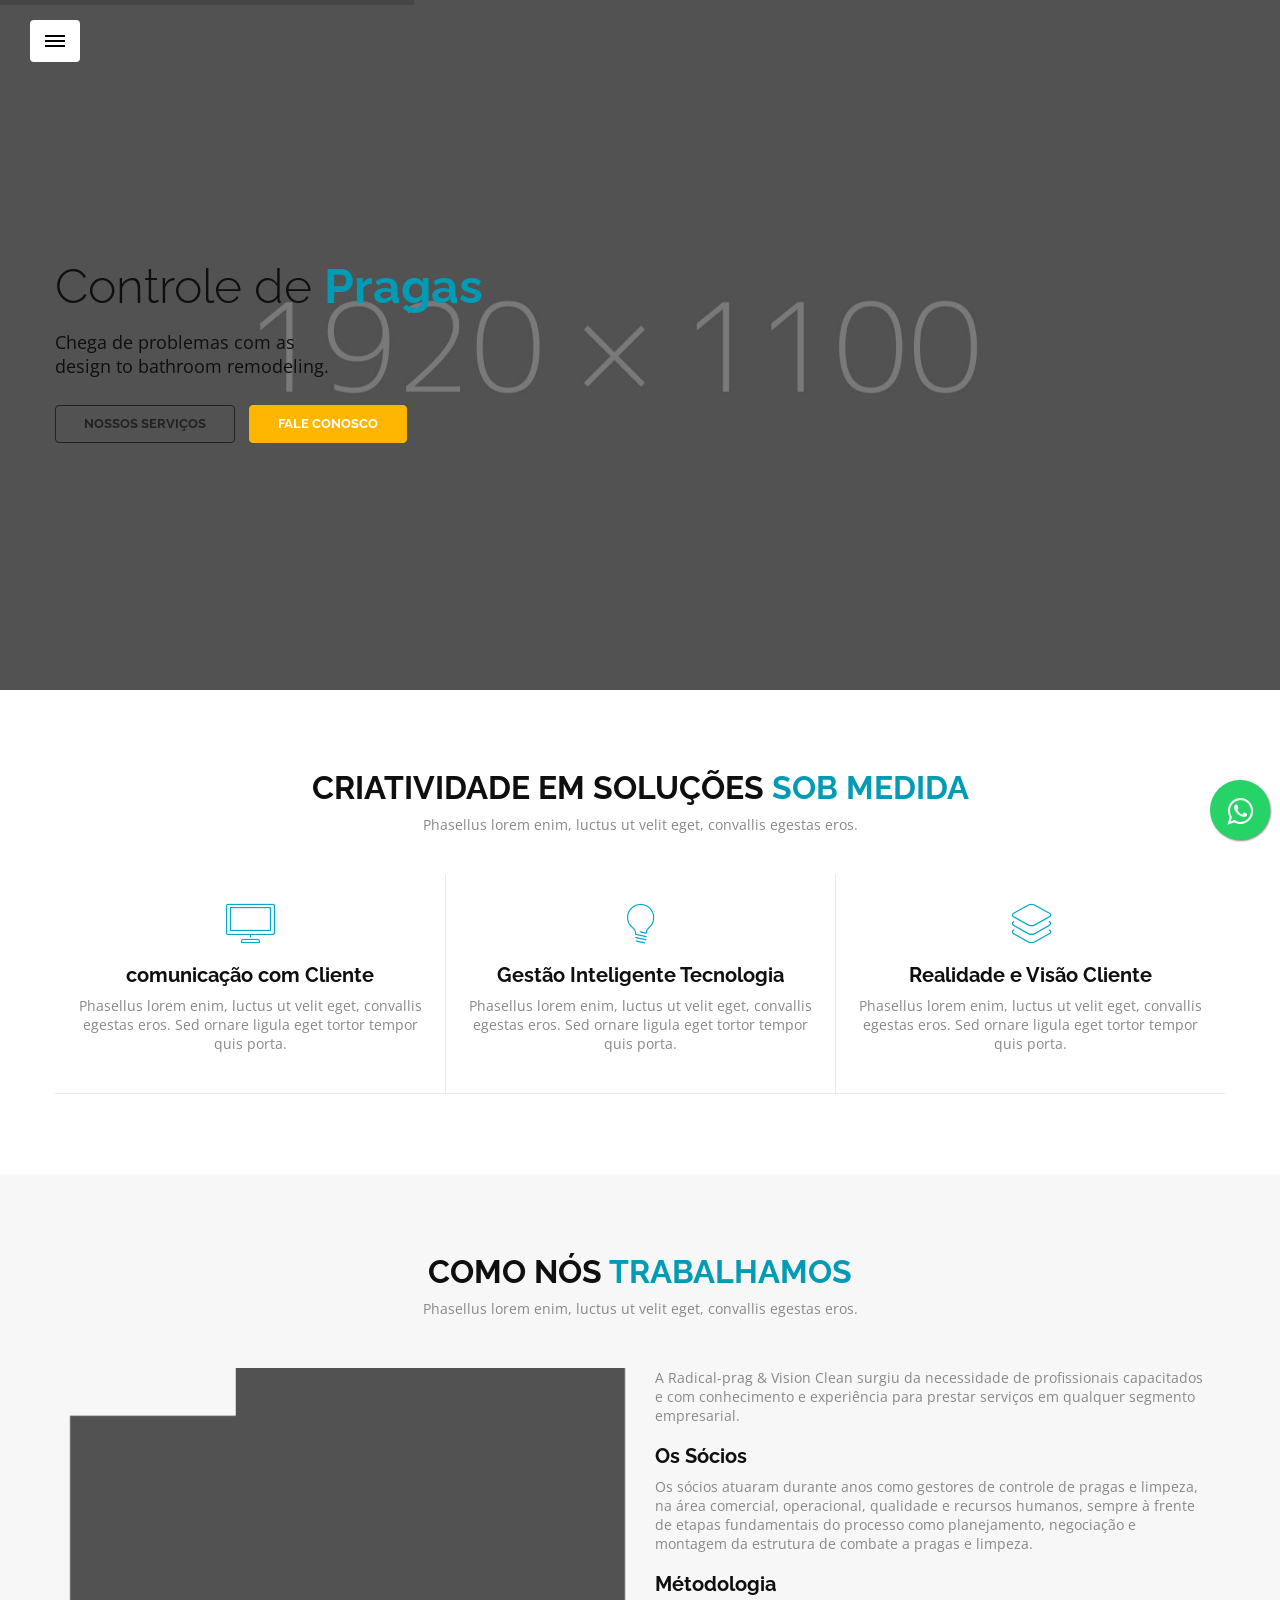
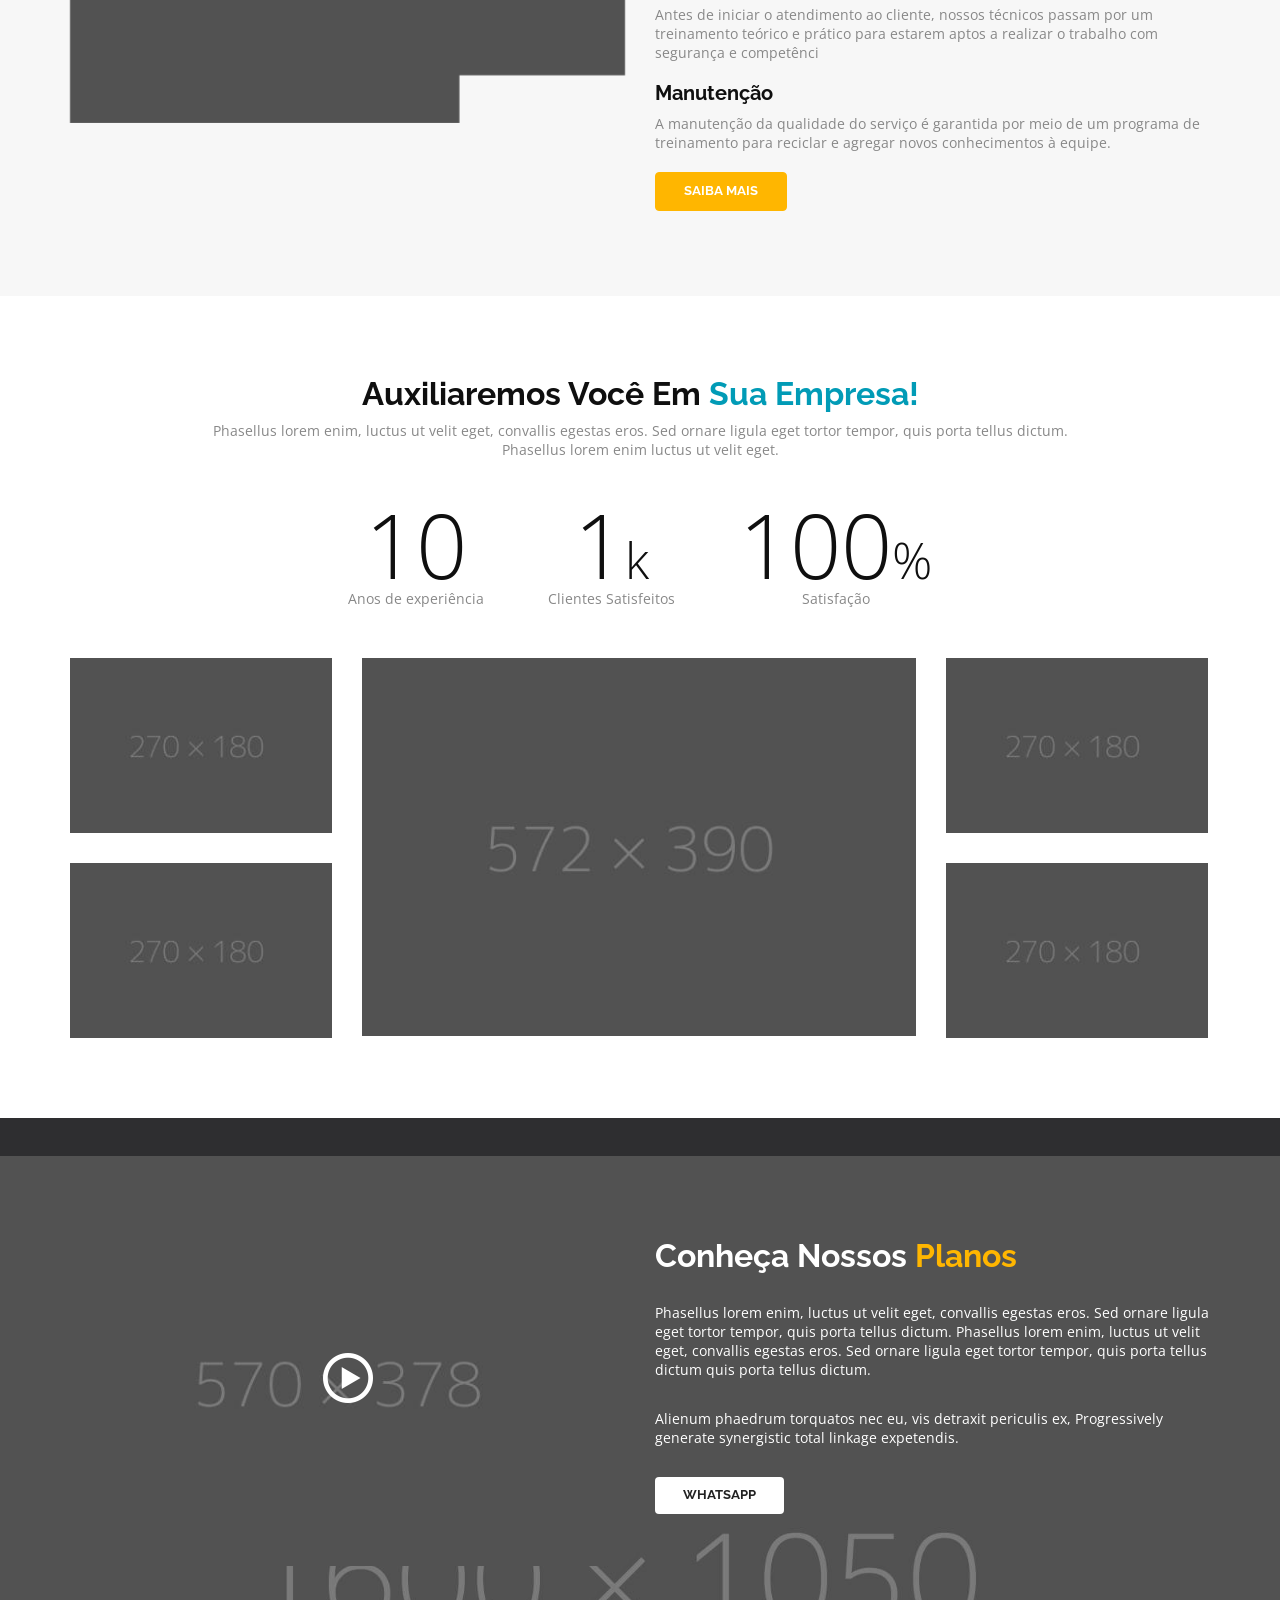
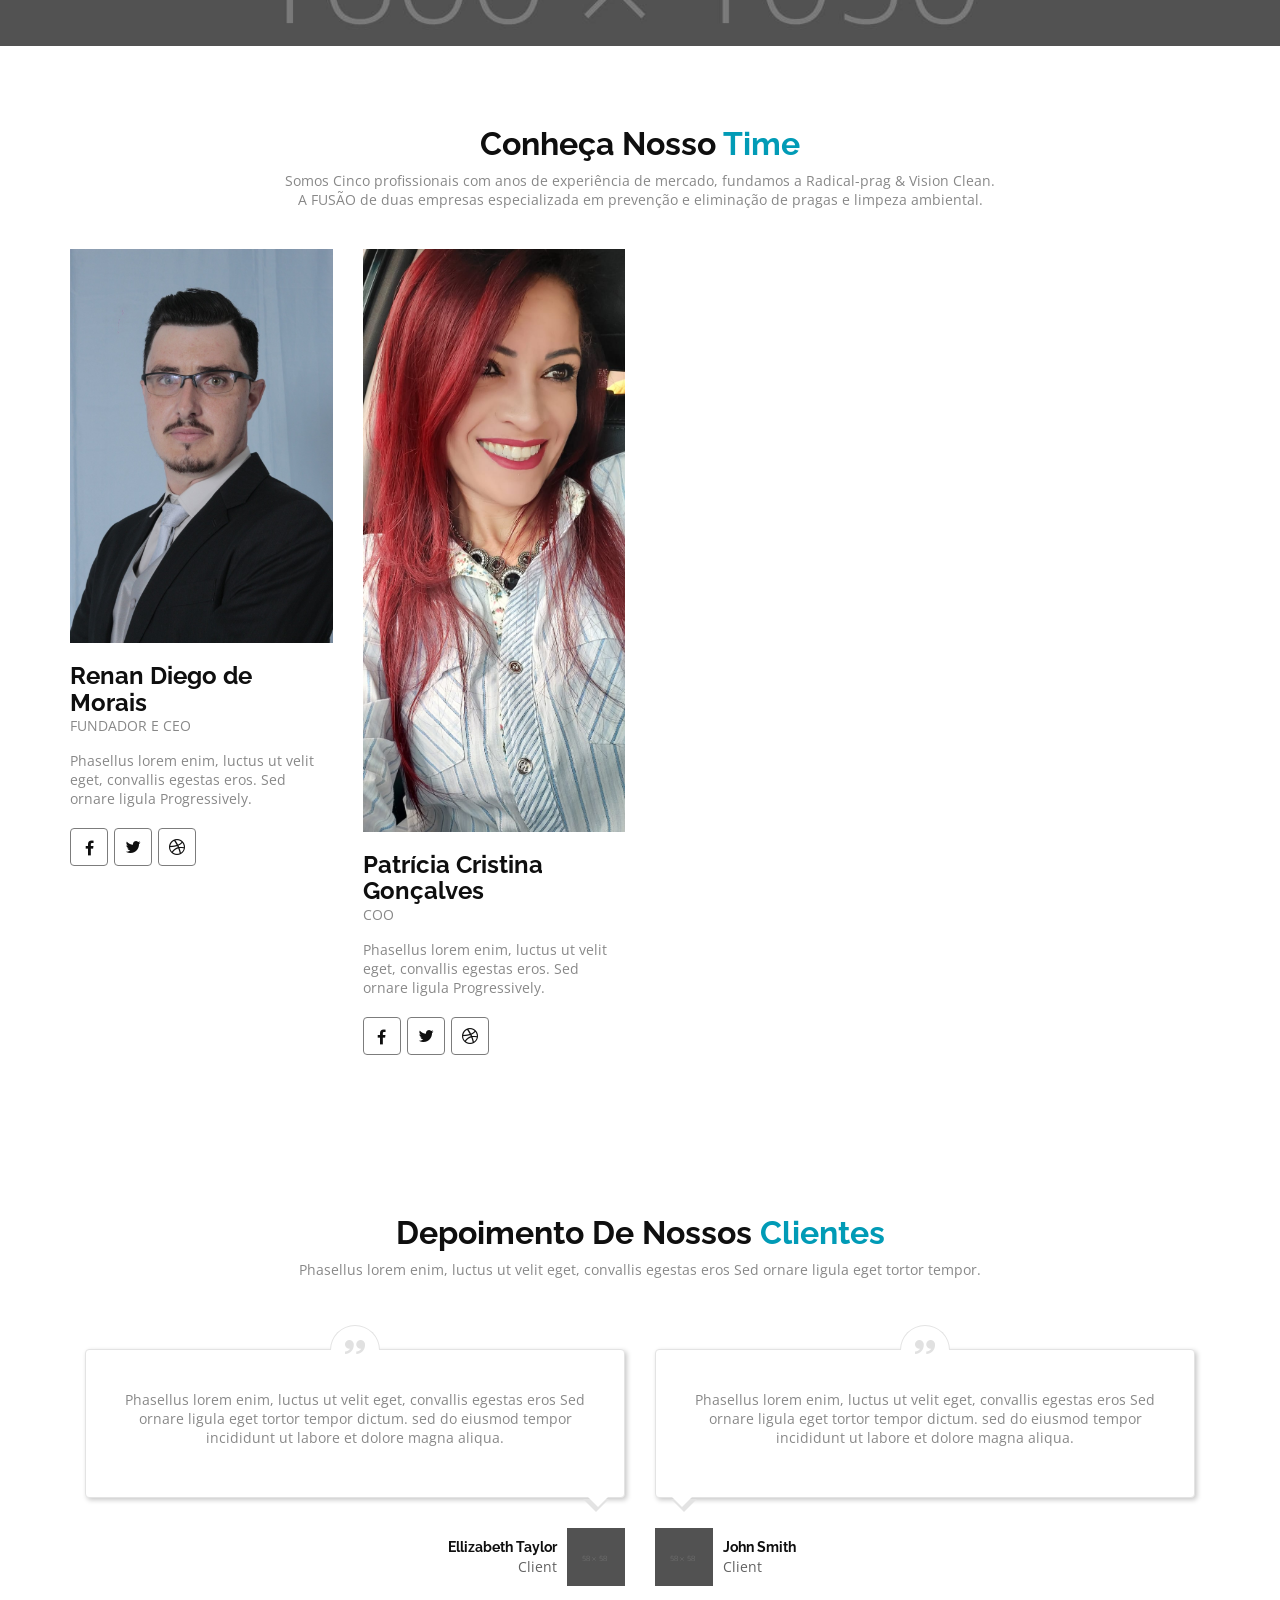
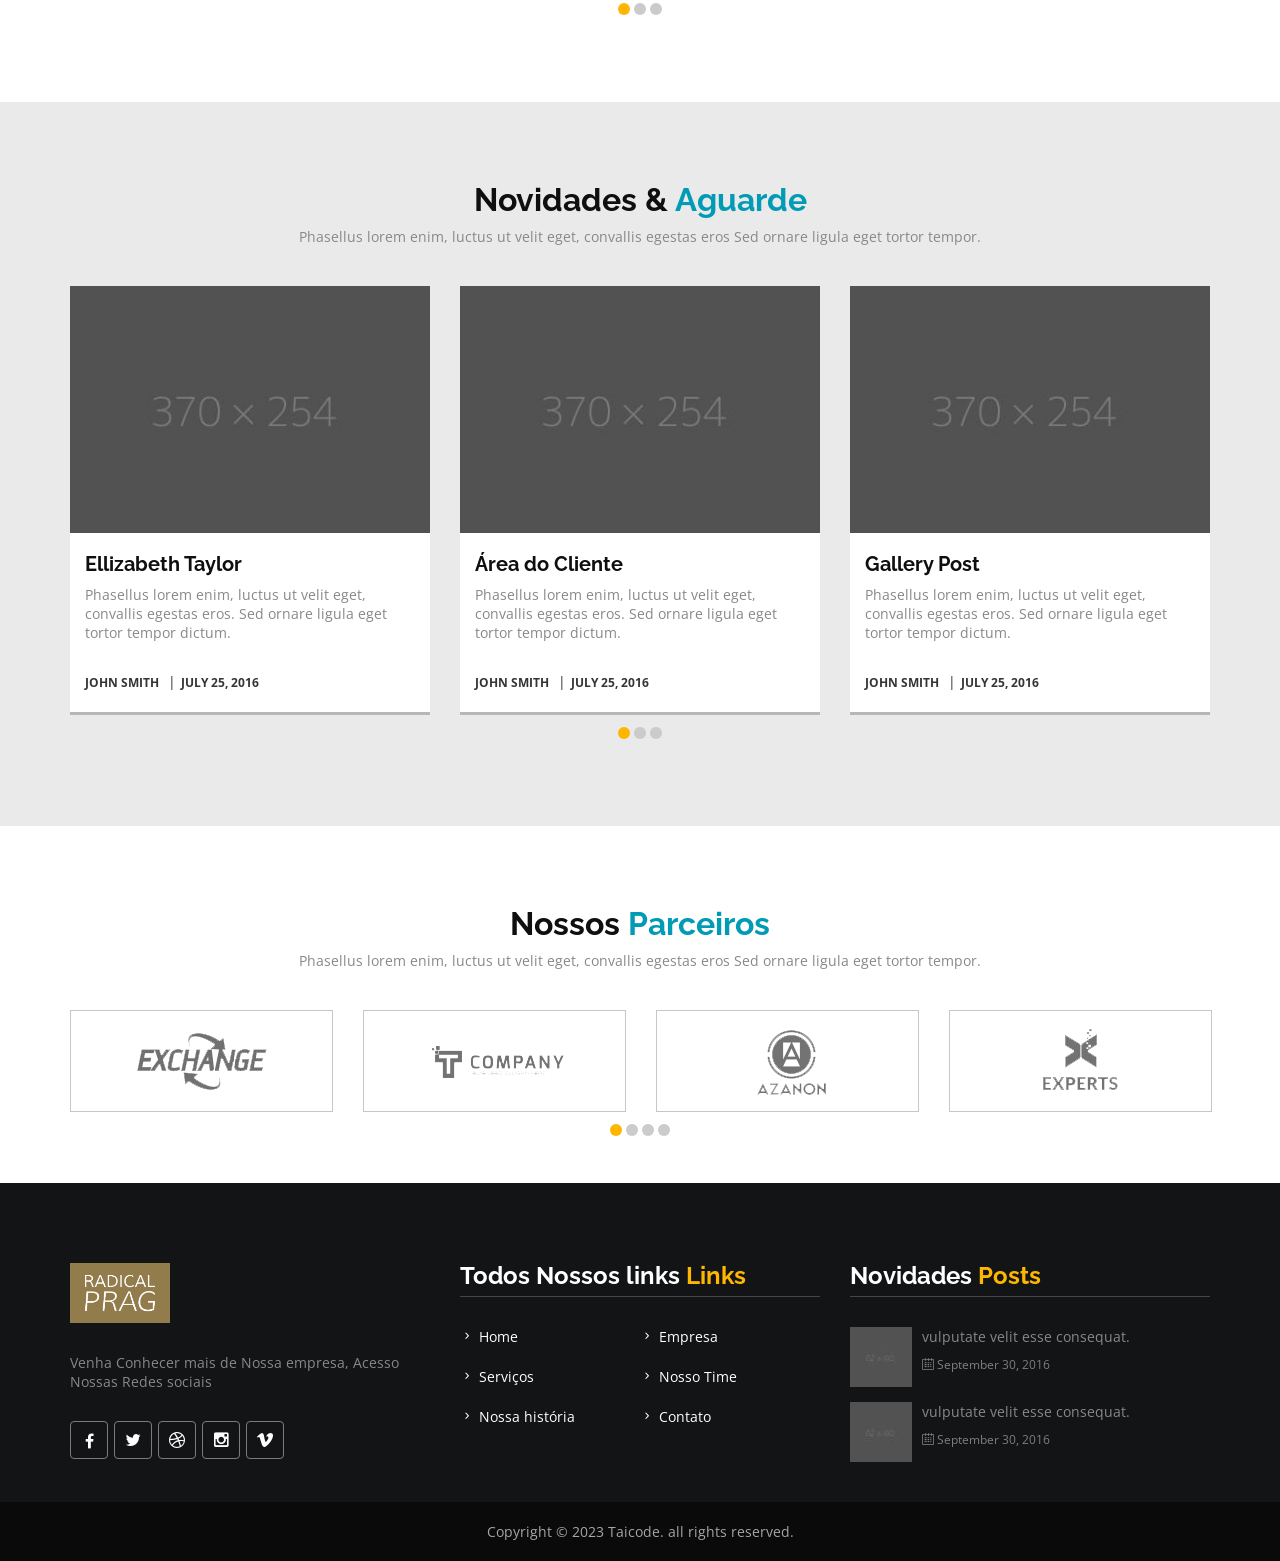
==== commit 9eb05863: "alter text banner" ====
--- a/index.html
+++ b/index.html
@@ -111,7 +111,7 @@
         data-transform_idle="o:1;"
         data-transform_in="y:-50px;opacity:0;s:1500;e:Power3.easeOut;" 
 		  data-transform_out="s:1000;e:Power3.easeInOut;s:1000;e:Power3.easeInOut;"  							 
-        data-start="1000">Serviços de <strong class="blue_t">Detetização</strong>
+        data-start="1000">Serviços de <br><strong class="blue_t">Detetização</strong>
         </h1>
         <div class="tp-caption  tp-resizeme" 							
         data-x="['left','left','left','center']" data-hoffset="['0','15','15','15']" 
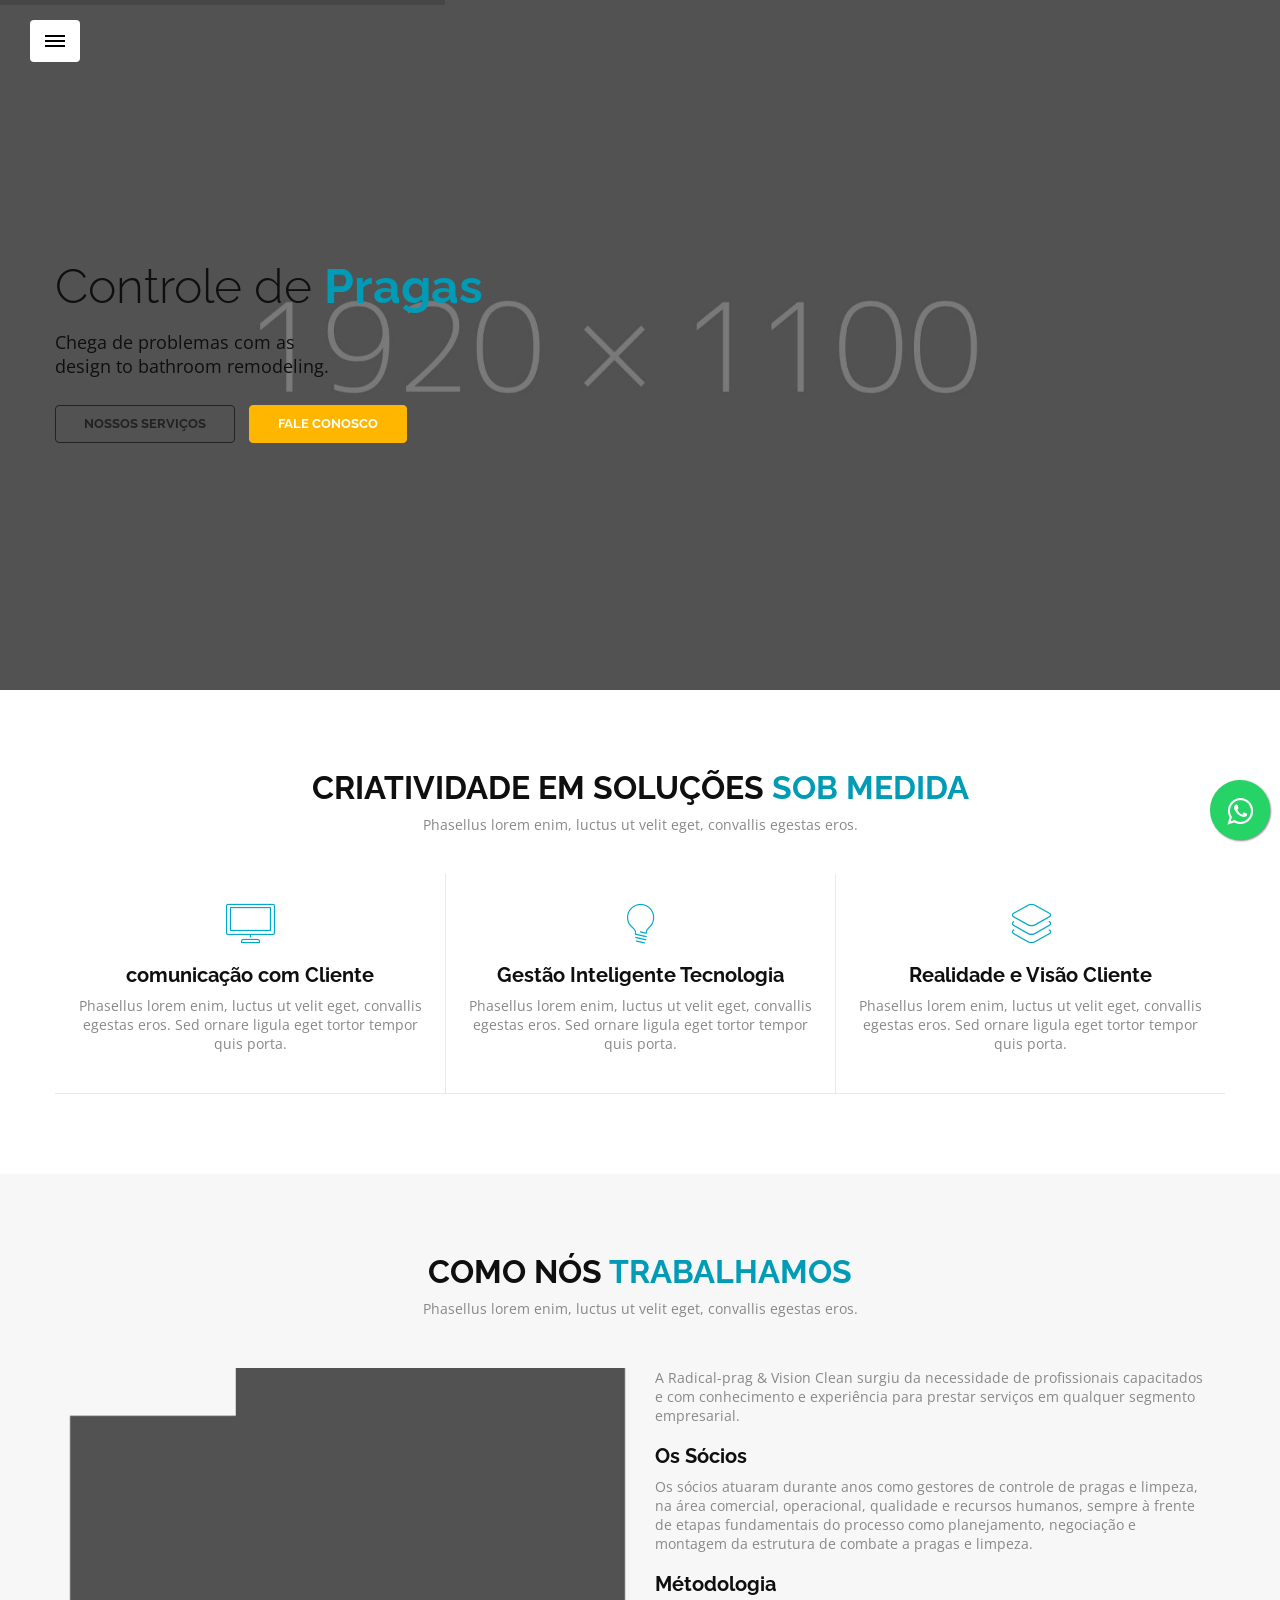
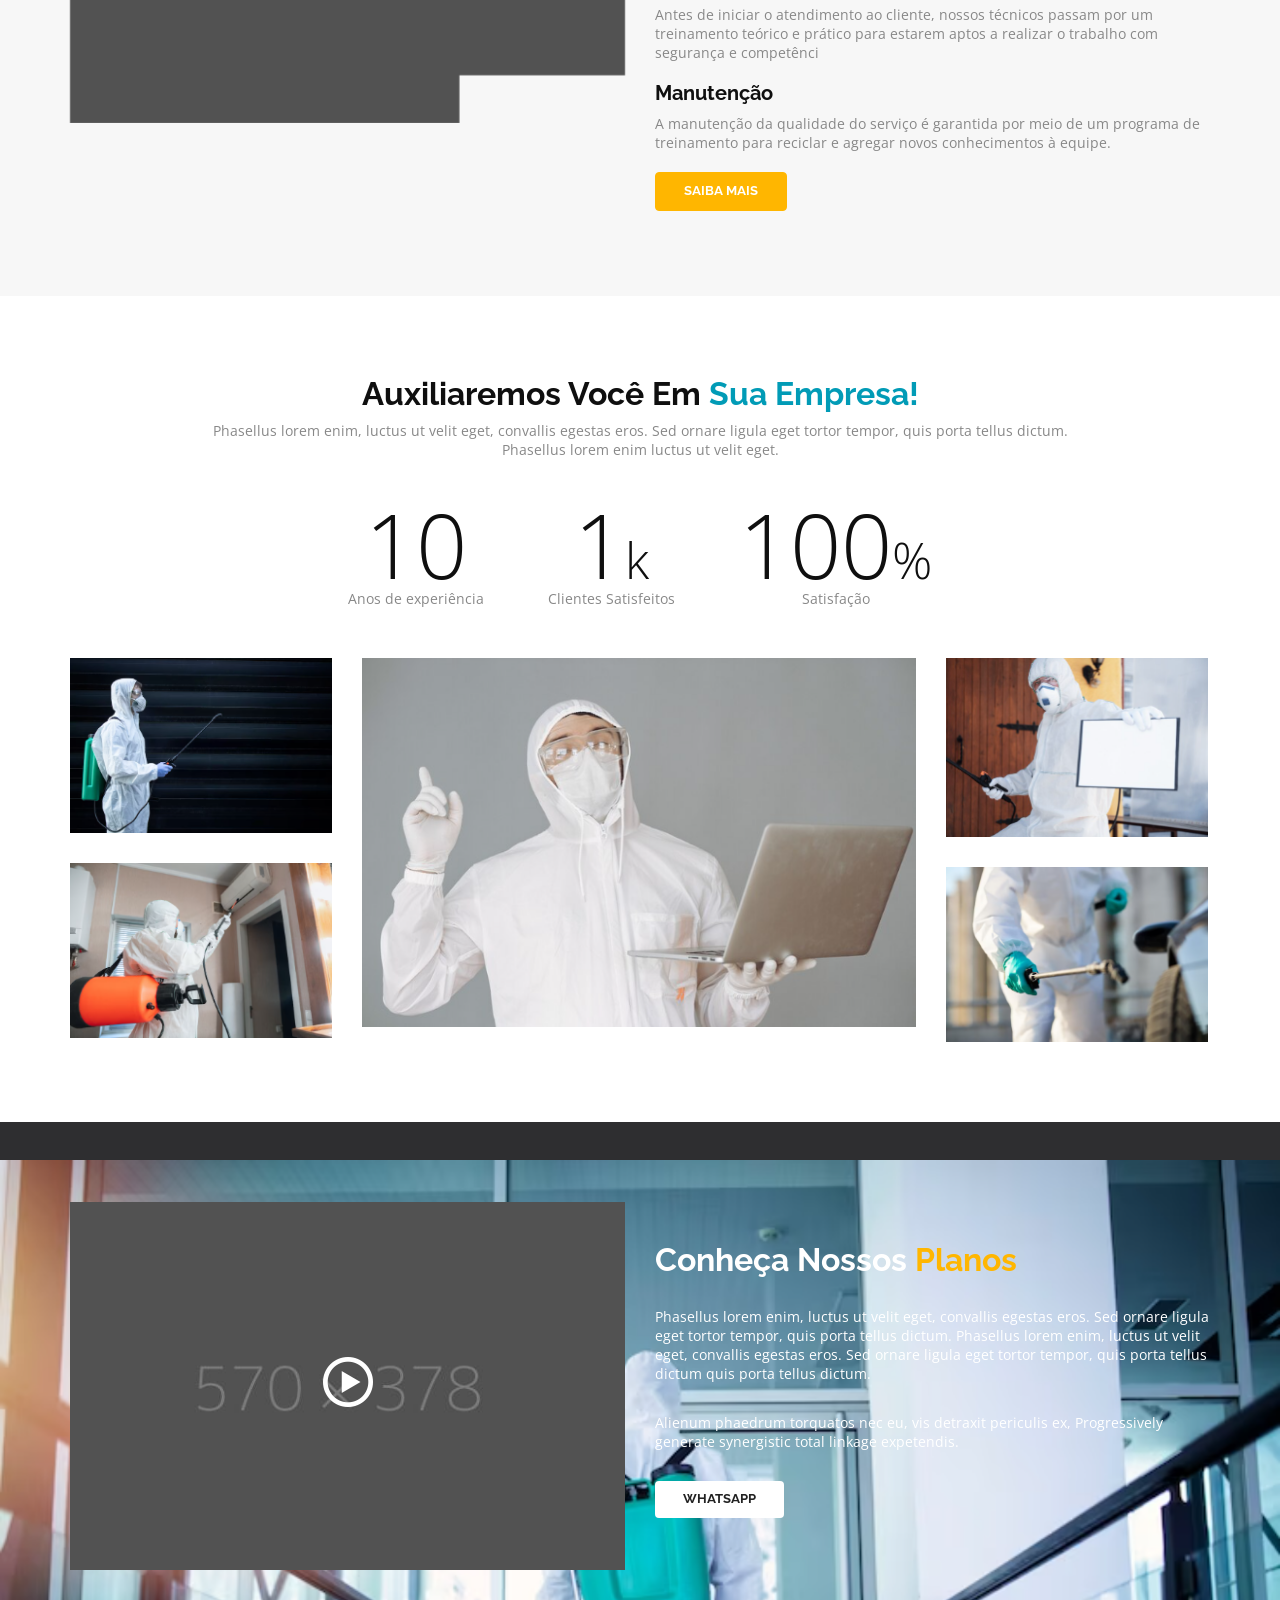
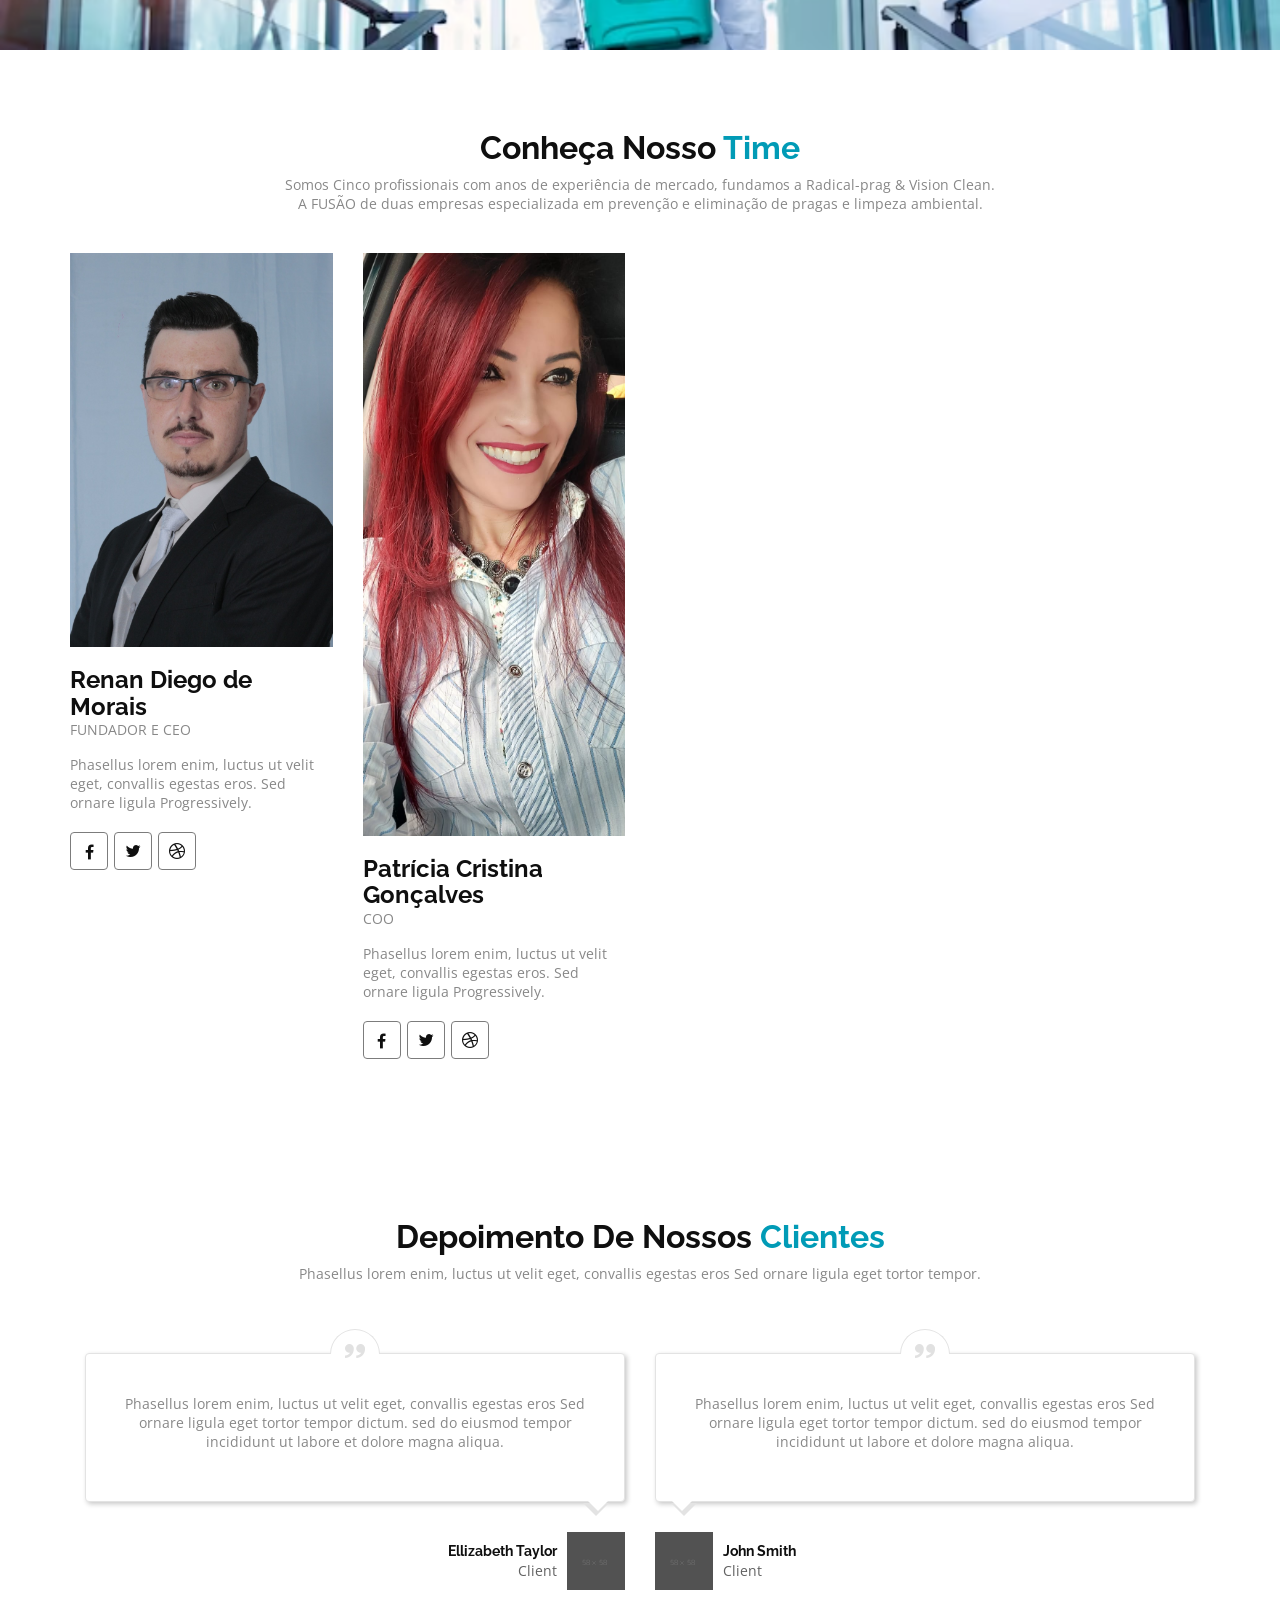
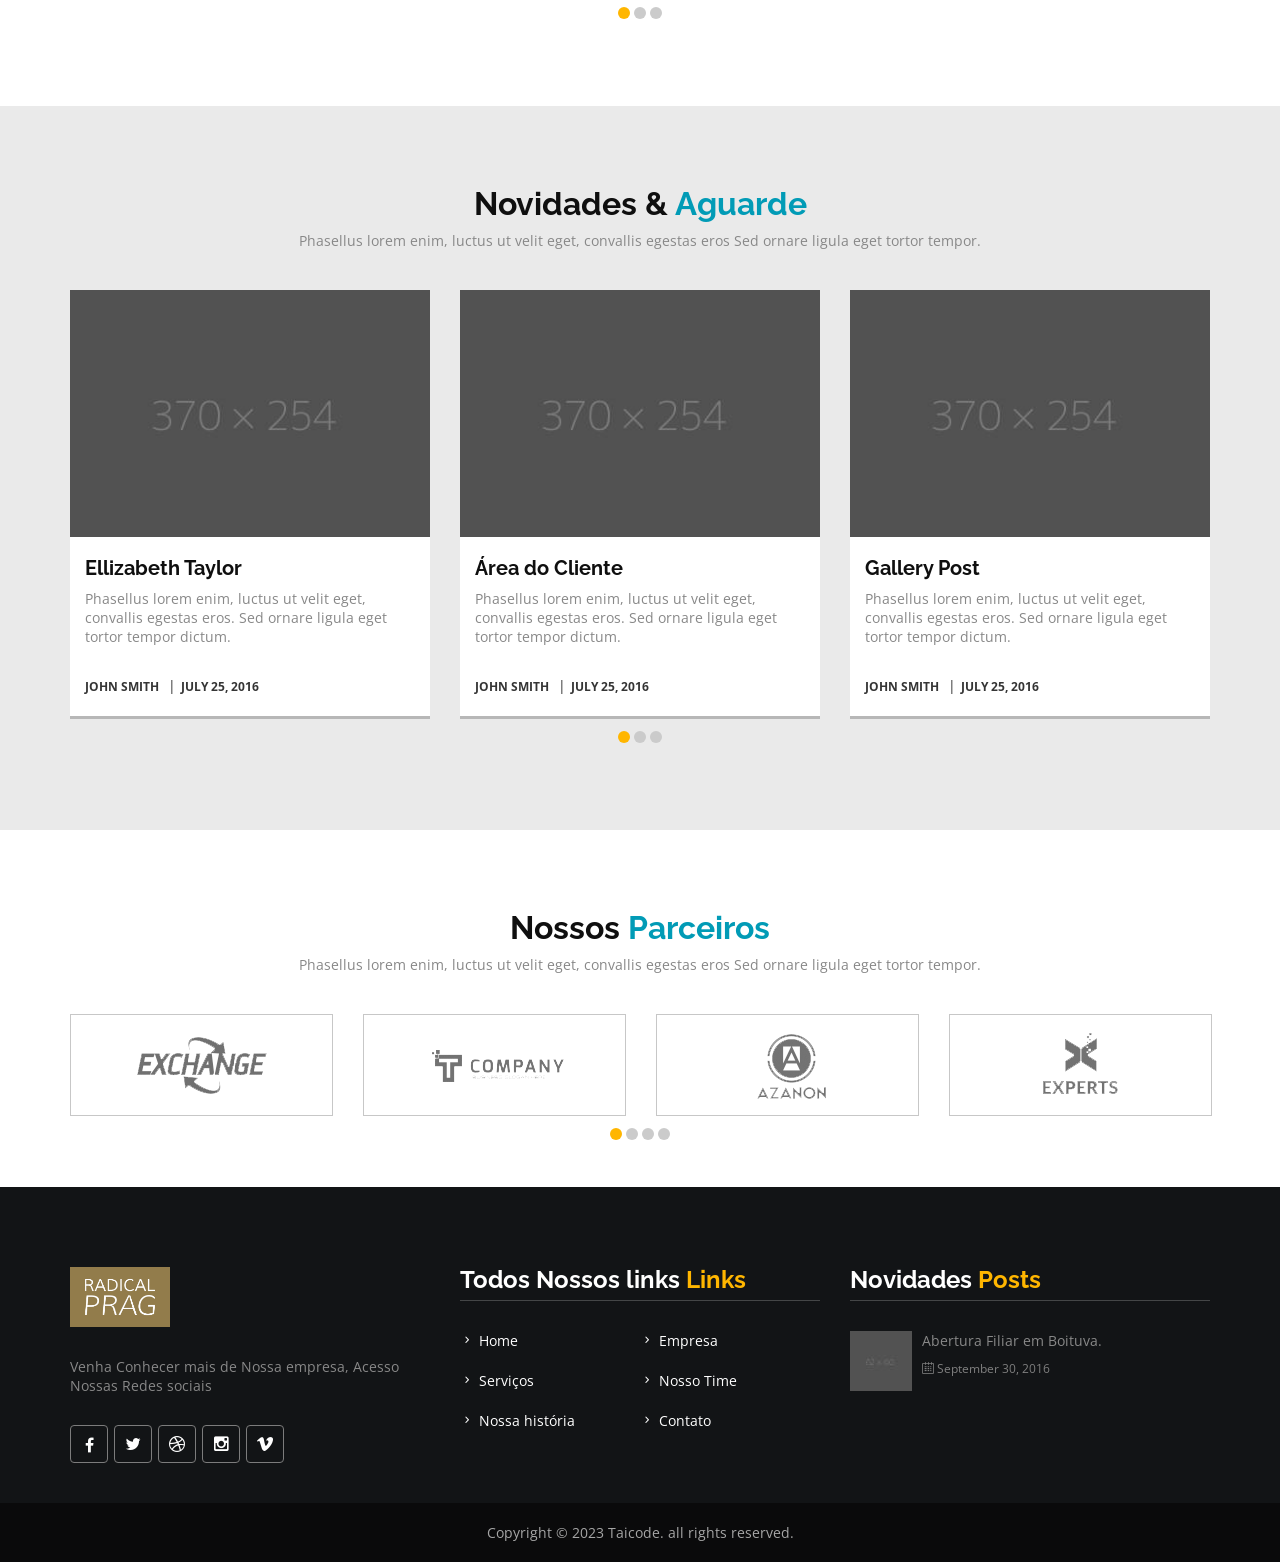
==== commit 50a802a7: "alter website and images" ====
--- a/index.html
+++ b/index.html
@@ -263,8 +263,8 @@
     </div>
     <div id="grid_layout" class="cbp cbp-l-grid-mosaic-flat">
         <div class="cbp-item">
-            <a href="images/grid1.jpg" class="cbp-lightbox">
-              <img src="images/grid1.jpg" alt="">
+            <a href="images/foto1.avif" class="cbp-lightbox">
+              <img src="images/foto1.avif" alt="">
                 <div class="overlay">
                     <div class="overlay_inner">
                         <h4>Business Graph</h4>
@@ -274,8 +274,8 @@
             </a>
         </div>
         <div class="cbp-item">
-            <a href="images/grid3.jpg" class="cbp-lightbox">
-                    <img src="images/grid3.jpg" alt="">
+            <a href="images/foto3.jpg" class="cbp-lightbox">
+                    <img src="images/foto3.jpg" alt="">
                 <div class="overlay">
                     <div class="overlay_inner">
                         <h4>Business Graph</h4>
@@ -285,8 +285,8 @@
             </a>
         </div>
         <div class="cbp-item">
-            <a href="images/grid3.jpg" class="cbp-lightbox">
-                    <img src="images/grid1.jpg" alt="">
+            <a href="images/foto2.jpg" class="cbp-lightbox">
+                    <img src="images/foto2.jpg" alt="">
                 <div class="overlay">
                     <div class="overlay_inner">
                         <h4>Business Graph</h4>
@@ -296,8 +296,8 @@
             </a>
         </div>
         <div class="cbp-item">
-            <a href="himages/grid3.jpg" class="cbp-lightbox">
-                    <img src="images/grid1.jpg" alt="">
+            <a href="himages/foto4.avif" class="cbp-lightbox">
+                    <img src="images/foto4.avif" alt="">
                 <div class="overlay">
                     <div class="overlay_inner">
                         <h4>Business Graph</h4>
@@ -307,8 +307,8 @@
             </a>
         </div>
         <div class="cbp-item">
-            <a href="images/grid3.jpg" class="cbp-lightbox">
-                    <img src="images/grid1.jpg" alt="">
+            <a href="images/foto5.avif" class="cbp-lightbox">
+                    <img src="images/foto5.avif" alt="">
                 <div class="overlay">
                     <div class="overlay_inner">
                         <h4>Business Graph</h4>
@@ -726,29 +726,18 @@
         </ul>
       </div>
       <div class="col-sm-4 footer_panel heading_space">
-       <h3 class="bottom30 heading"> Novidades <span class="green_t">Posts</span></h3>
-      <div class="media">
-        <div class="media-left">
-          <a href="#.">
-            <img class="media-object" src="images/footer-post1.jpg" alt="...">
-          </a>
-        </div>
-        <div class="media-body">
-          <p><a href="#.">vulputate velit esse consequat.</a></p>
-          <span><i class="icon-calendar"></i>September 30, 2016</span>
-        </div>
-      </div>
-      <div class="media">
-        <div class="media-left">
-          <a href="#">
-            <img class="media-object" src="images/footer-post2.jpg" alt="...">
-          </a>
-        </div>
-        <div class="media-body">
-          <p><a href="#.">vulputate velit esse consequat.</a></p>
-          <span><i class="icon-calendar"></i>September 30, 2016</span>
-        </div>
-      </div> 
+        <h3 class="bottom30 heading"> Novidades <span class="green_t">Posts</span></h3>
+        <div class="media">
+          <div class="media-left">
+            <a href="#.">
+              <img class="media-object" src="images/footer-post1.jpg" alt="...">
+            </a>
+          </div>
+          <div class="media-body">
+            <p><a href="#.">Abertura Filiar em Boituva.</a></p>
+            <span><i class="icon-calendar"></i>September 30, 2016</span>
+          </div>
+        </div>
       </div>
     </div>
   </div>
@@ -765,7 +754,7 @@
 
 
 <link rel="stylesheet" href="https://maxcdn.bootstrapcdn.com/font-awesome/4.5.0/css/font-awesome.min.css">
-<a href="https://wa.me/55" style="position:fixed;width:60px;height:60px;bottom:60px;right:10px;background-color:#25d366;color:#FFF;border-radius:50px;text-align:center;font-size:30px;box-shadow: 1px 1px 2px #888;
+<a href="https://wa.me/5515997455053?text=Ol%C3%A1" style="position:fixed;width:60px;height:60px;bottom:60px;right:10px;background-color:#25d366;color:#FFF;border-radius:50px;text-align:center;font-size:30px;box-shadow: 1px 1px 2px #888;
   z-index:1000;" target="_blank">
 <i style="margin-top:16px" class="fa fa-whatsapp"></i>
 </a>
--- a/css/style.css
+++ b/css/style.css
@@ -1439,7 +1439,7 @@
 
 /* ----------------- Vides  ----------------- */
 #bg-video{
-	background:url(../images/video.jpg) no-repeat;
+	background:url(../images/foto-rodo.avif) no-repeat;
 	background-size:cover;
 	background-position:center center;
 	color:#fff;
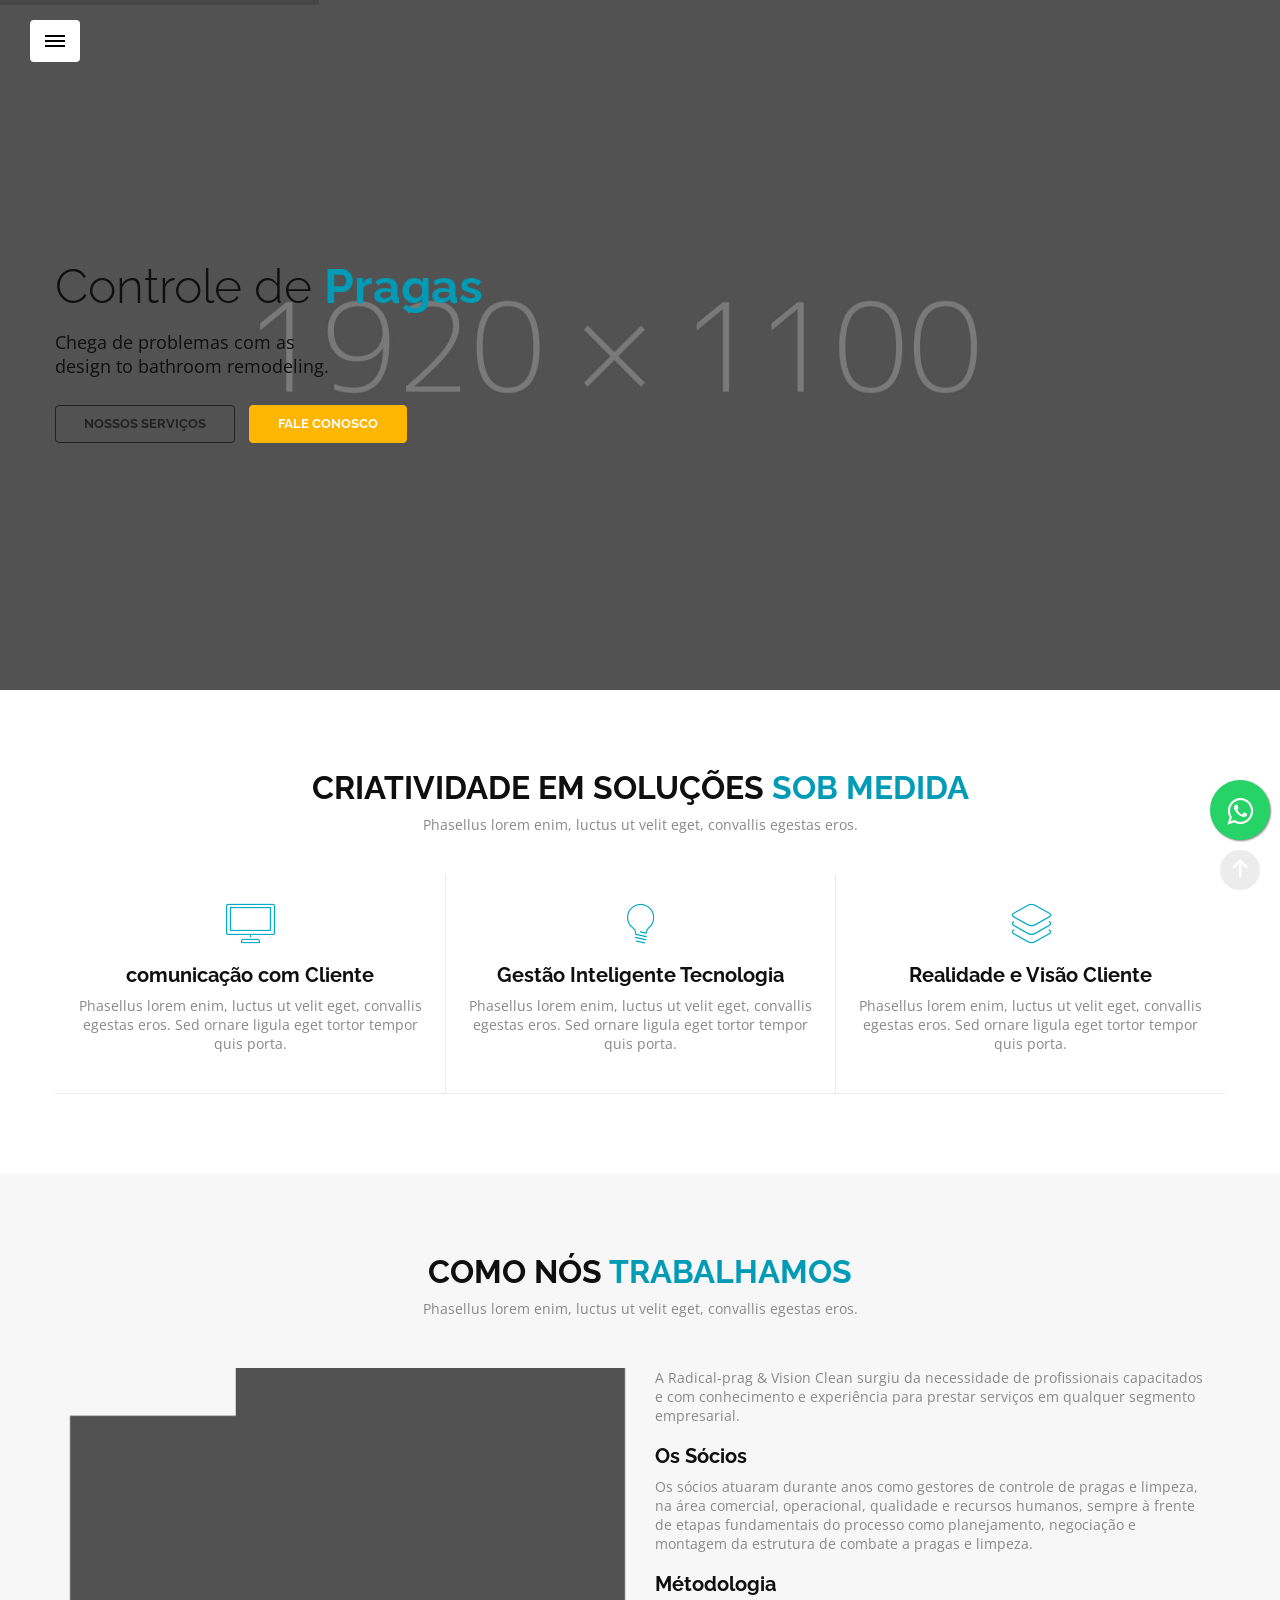
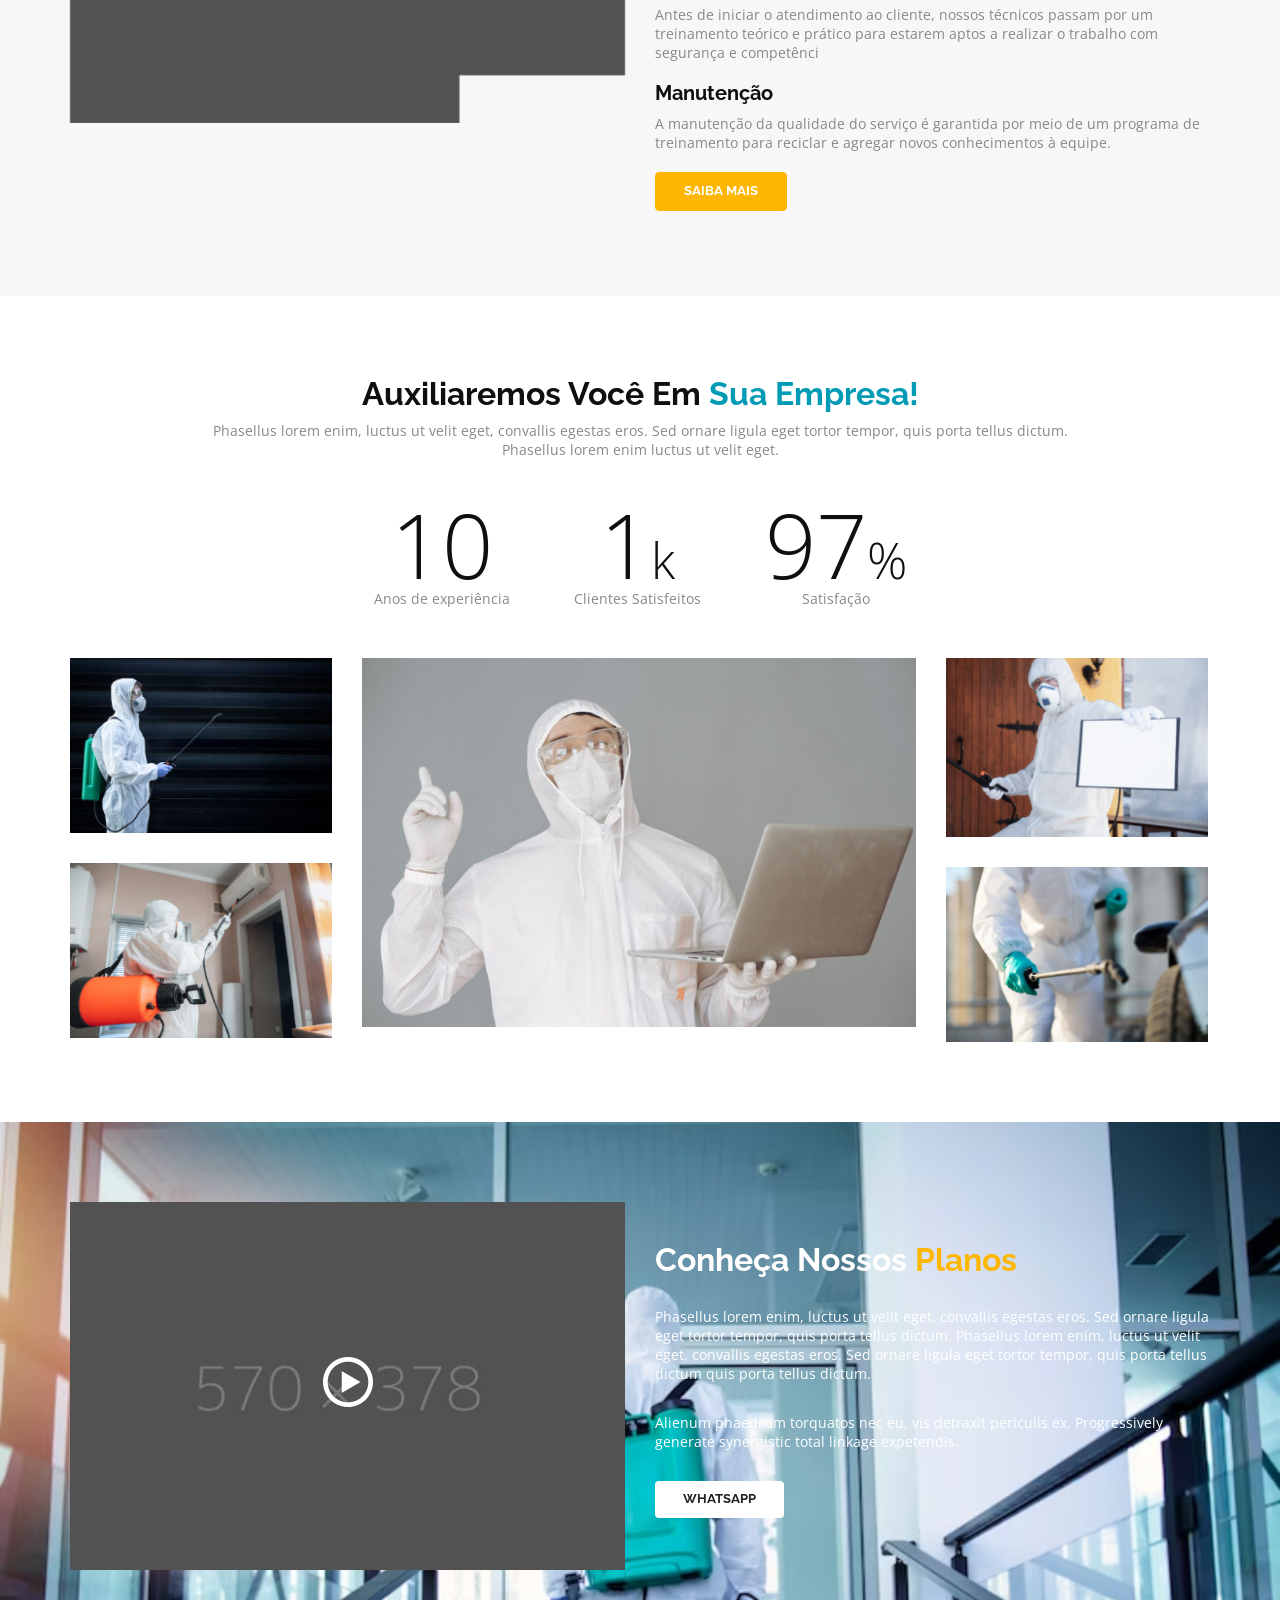
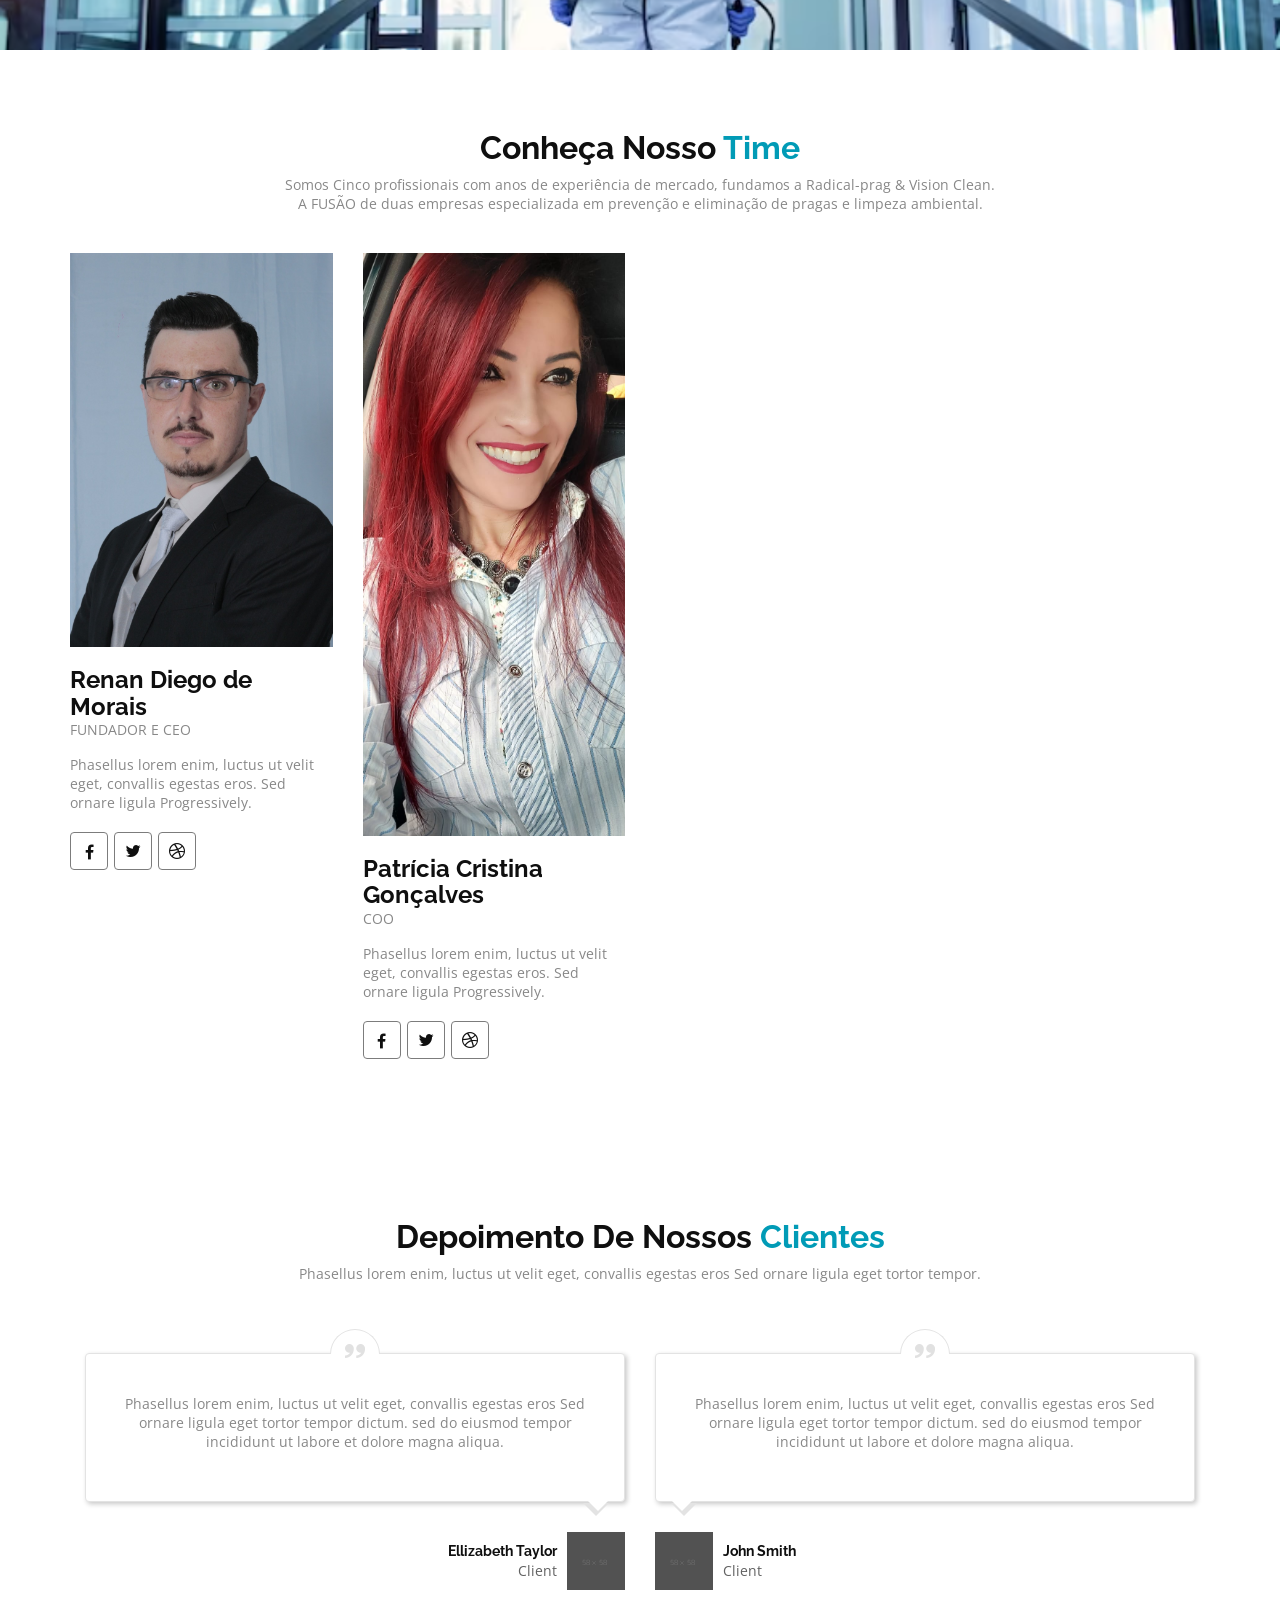
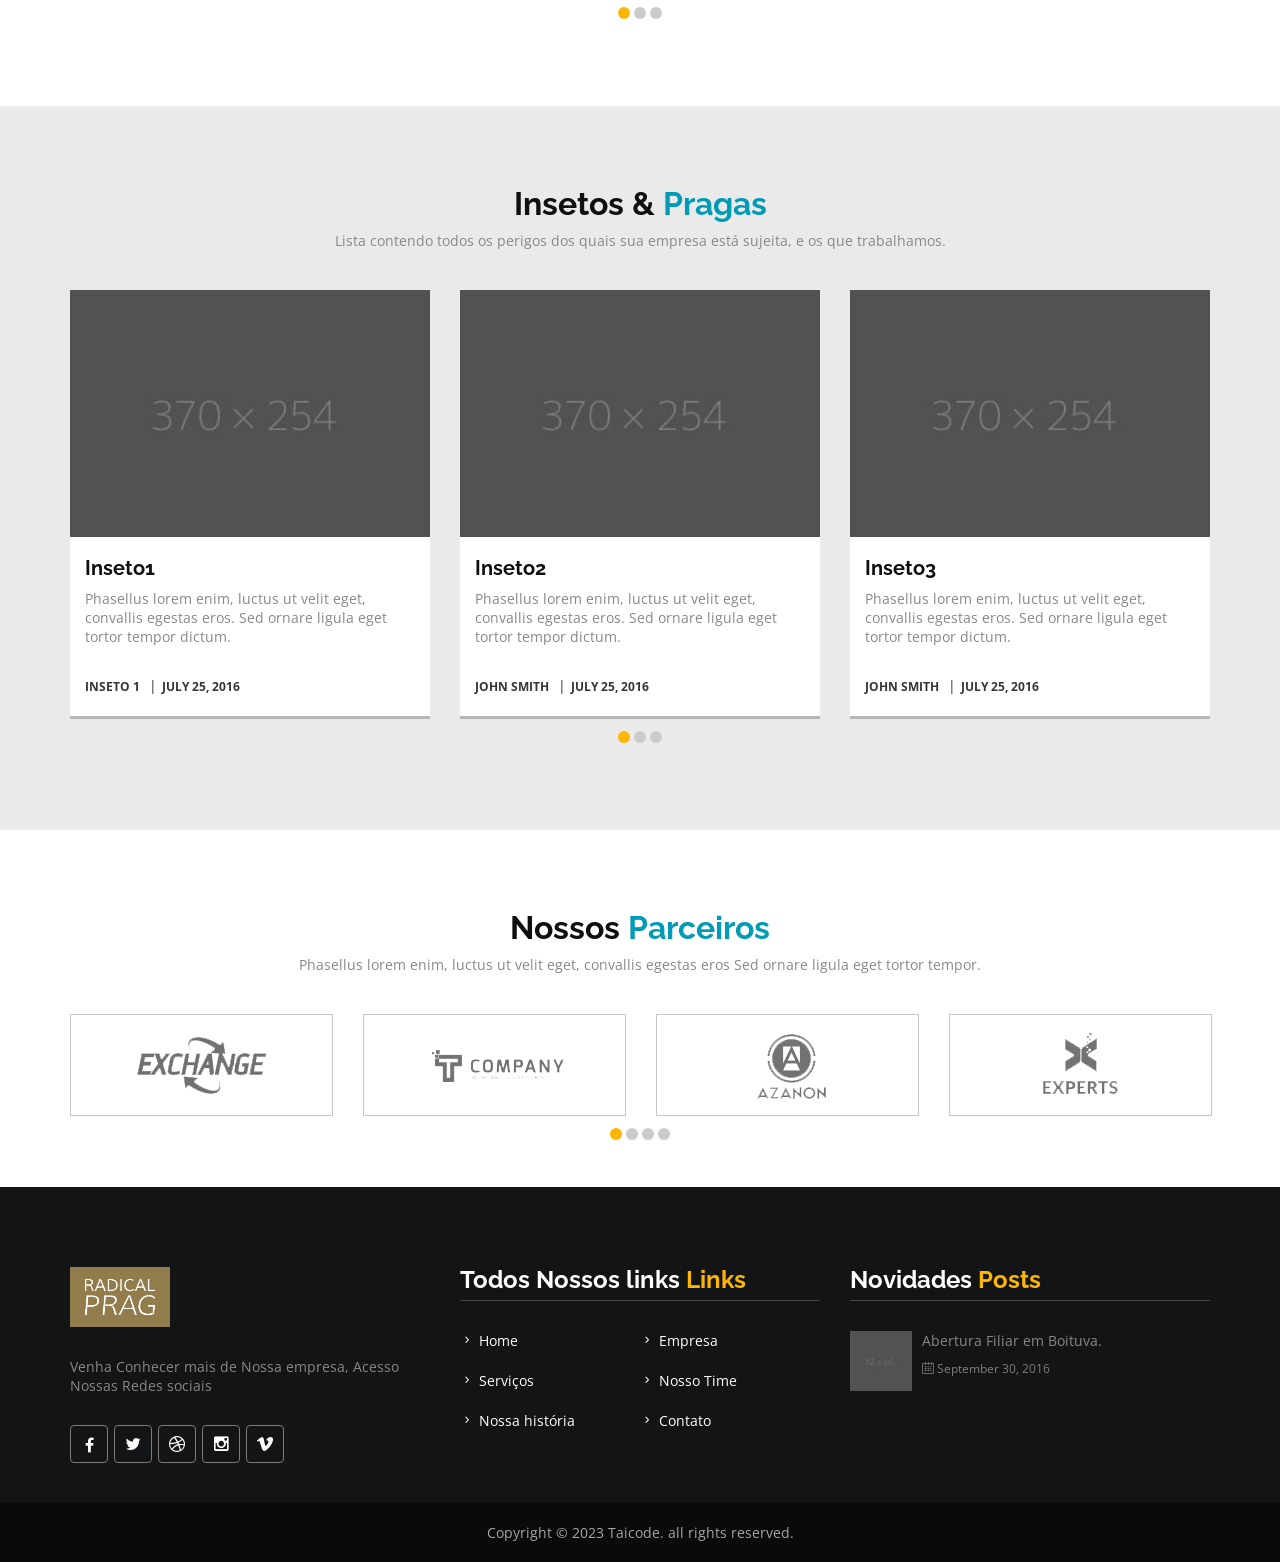
==== commit 0dac190f: "alter yellow logo and alter menu" ====
--- a/index.html
+++ b/index.html
@@ -37,14 +37,16 @@
 
 <div class="sidebar_menu">
   <nav class="pushmenu pushmenu-left">
-    <a class="push-logo" href="index3.html"><img src="images/logo-transparent.png" style="width: 100px; height: 50px;"alt="logo"></a>
+    <a class="push-logo" href="index3.html"><img src="images/logo-transparent.png" style="width: 170px; height: 100px;"alt="logo"></a>
     <ul class="push_nav">
       <li class="active"><a href="index3.html">Home</a></li>
       <li><a href="about.html">Quem Somos</a></li>
       <li><a href="news.html">Serviços</a></li>
+      <li><a href="project.html">Pragas</a></li>
+      <li><a href="project.html">Sustentabilidade</a></li>
       <li><a href="project.html">Trabalhe Conosco</a></li>
       <li><a href="contact.html">Contato</a></li>
-   <!--   <li><a href="contact.html">Área do Cliente</a></li> -->
+      <li><a href="contact.html">Área do Cliente</a></li> 
     </ul>
     <ul class="social_icon top30 text-center">
       <li><a href="#." class="facebook"><i class="fa fa-facebook"></i></a></li>
@@ -538,9 +540,8 @@
   <div class="container">
     <div class="row">
       <div class="col-sm-12 text-center wow fadeInDown">
-        <h2 class="bottom10 text-capitalize">Novidades & <span class="blue_t">Aguarde </span></h2>
-        <p class="heading_space">Phasellus lorem enim, luctus ut velit eget, convallis egestas eros Sed ornare 
-        ligula eget tortor tempor.</p>
+        <h2 class="bottom10 text-capitalize">Insetos & <span class="blue_t">Pragas </span></h2>
+        <p class="heading_space">Lista contendo todos os perigos dos quais sua empresa está sujeita, e os que trabalhamos.</p>
       </div>
     </div>
     <div class="row">
@@ -549,7 +550,34 @@
           <div class="news">
             <div class="image"><img src="images/news1.jpg" alt="News"></div>
             <div class="news_text">
-              <h4 class="bottom10"><a href="news_detail.html">Ellizabeth Taylor</a></h4>
+              <h4 class="bottom10"><a href="news_detail.html">Inseto1</a></h4>
+              <p class="bottom30">Phasellus lorem enim, luctus ut velit eget, convallis egestas eros. Sed ornare 
+              ligula eget tortor tempor dictum.</p>
+               <ul class="news_crumb">
+                 <li><a href="#.">Inseto 1</a></li>
+                 <li><a href="#.">july 25, 2016</a></li>
+               </ul>
+            </div>
+          </div>
+        </div>
+        <div class="item">
+          <div class="news">
+            <div class="image"><img src="images/news2.jpg" alt="News"></div>
+            <div class="news_text">
+              <h4 class="bottom10"><a href="news_detail.html">Inseto2</a></h4>
+              <p class="bottom30">Phasellus lorem enim, luctus ut velit eget, convallis egestas eros. Sed ornare ligula eget tortor tempor dictum.</p>
+               <ul class="news_crumb">
+                 <li><a href="#.">John Smith</a></li>
+                 <li><a href="#.">july 25, 2016</a></li>
+               </ul>
+            </div>
+          </div>
+        </div>
+        <div class="item">
+          <div class="news">
+            <div class="image"><img src="images/news3.jpg" alt="News"></div>
+            <div class="news_text">
+              <h4 class="bottom10"><a href="news_detail.html">Inseto3</a></h4>
               <p class="bottom30">Phasellus lorem enim, luctus ut velit eget, convallis egestas eros. Sed ornare 
               ligula eget tortor tempor dictum.</p>
                <ul class="news_crumb">
@@ -561,9 +589,9 @@
         </div>
         <div class="item">
           <div class="news">
-            <div class="image"><img src="images/news2.jpg" alt="News"></div>
+            <div class="image"><img src="images/news1.jpg" alt="News"></div>
             <div class="news_text">
-              <h4 class="bottom10"><a href="news_detail.html">Área do Cliente</a></h4>
+              <h4 class="bottom10"><a href="news_detail.html">Inseto4</a></h4>
               <p class="bottom30">Phasellus lorem enim, luctus ut velit eget, convallis egestas eros. Sed ornare 
               ligula eget tortor tempor dictum.</p>
                <ul class="news_crumb">
@@ -575,37 +603,9 @@
         </div>
         <div class="item">
           <div class="news">
-            <div class="image"><img src="images/news3.jpg" alt="News"></div>
-            <div class="news_text">
-              <h4 class="bottom10"><a href="news_detail.html">Gallery Post</a></h4>
-              <p class="bottom30">Phasellus lorem enim, luctus ut velit eget, convallis egestas eros. Sed ornare 
-              ligula eget tortor tempor dictum.</p>
-               <ul class="news_crumb">
-                 <li><a href="#.">John Smith</a></li>
-                 <li><a href="#.">july 25, 2016</a></li>
-               </ul>
-            </div>
-          </div>
-        </div>
-        <div class="item">
-          <div class="news">
-            <div class="image"><img src="images/news1.jpg" alt="News"></div>
-            <div class="news_text">
-              <h4 class="bottom10"><a href="news_detail.html">Ellizabeth Taylor</a></h4>
-              <p class="bottom30">Phasellus lorem enim, luctus ut velit eget, convallis egestas eros. Sed ornare 
-              ligula eget tortor tempor dictum.</p>
-               <ul class="news_crumb">
-                 <li><a href="#.">John Smith</a></li>
-                 <li><a href="#.">july 25, 2016</a></li>
-               </ul>
-            </div>
-          </div>
-        </div>
-        <div class="item">
-          <div class="news">
             <div class="image"><img src="images/news2.jpg" alt="News"></div>
             <div class="news_text">
-              <h4 class="bottom10"><a href="news_detail.html">Increasing Productivity</a></h4>
+              <h4 class="bottom10"><a href="news_detail.html">Inseto5</a></h4>
               <p class="bottom30">Phasellus lorem enim, luctus ut velit eget, convallis egestas eros. Sed ornare 
               ligula eget tortor tempor dictum.</p>
                <ul class="news_crumb">
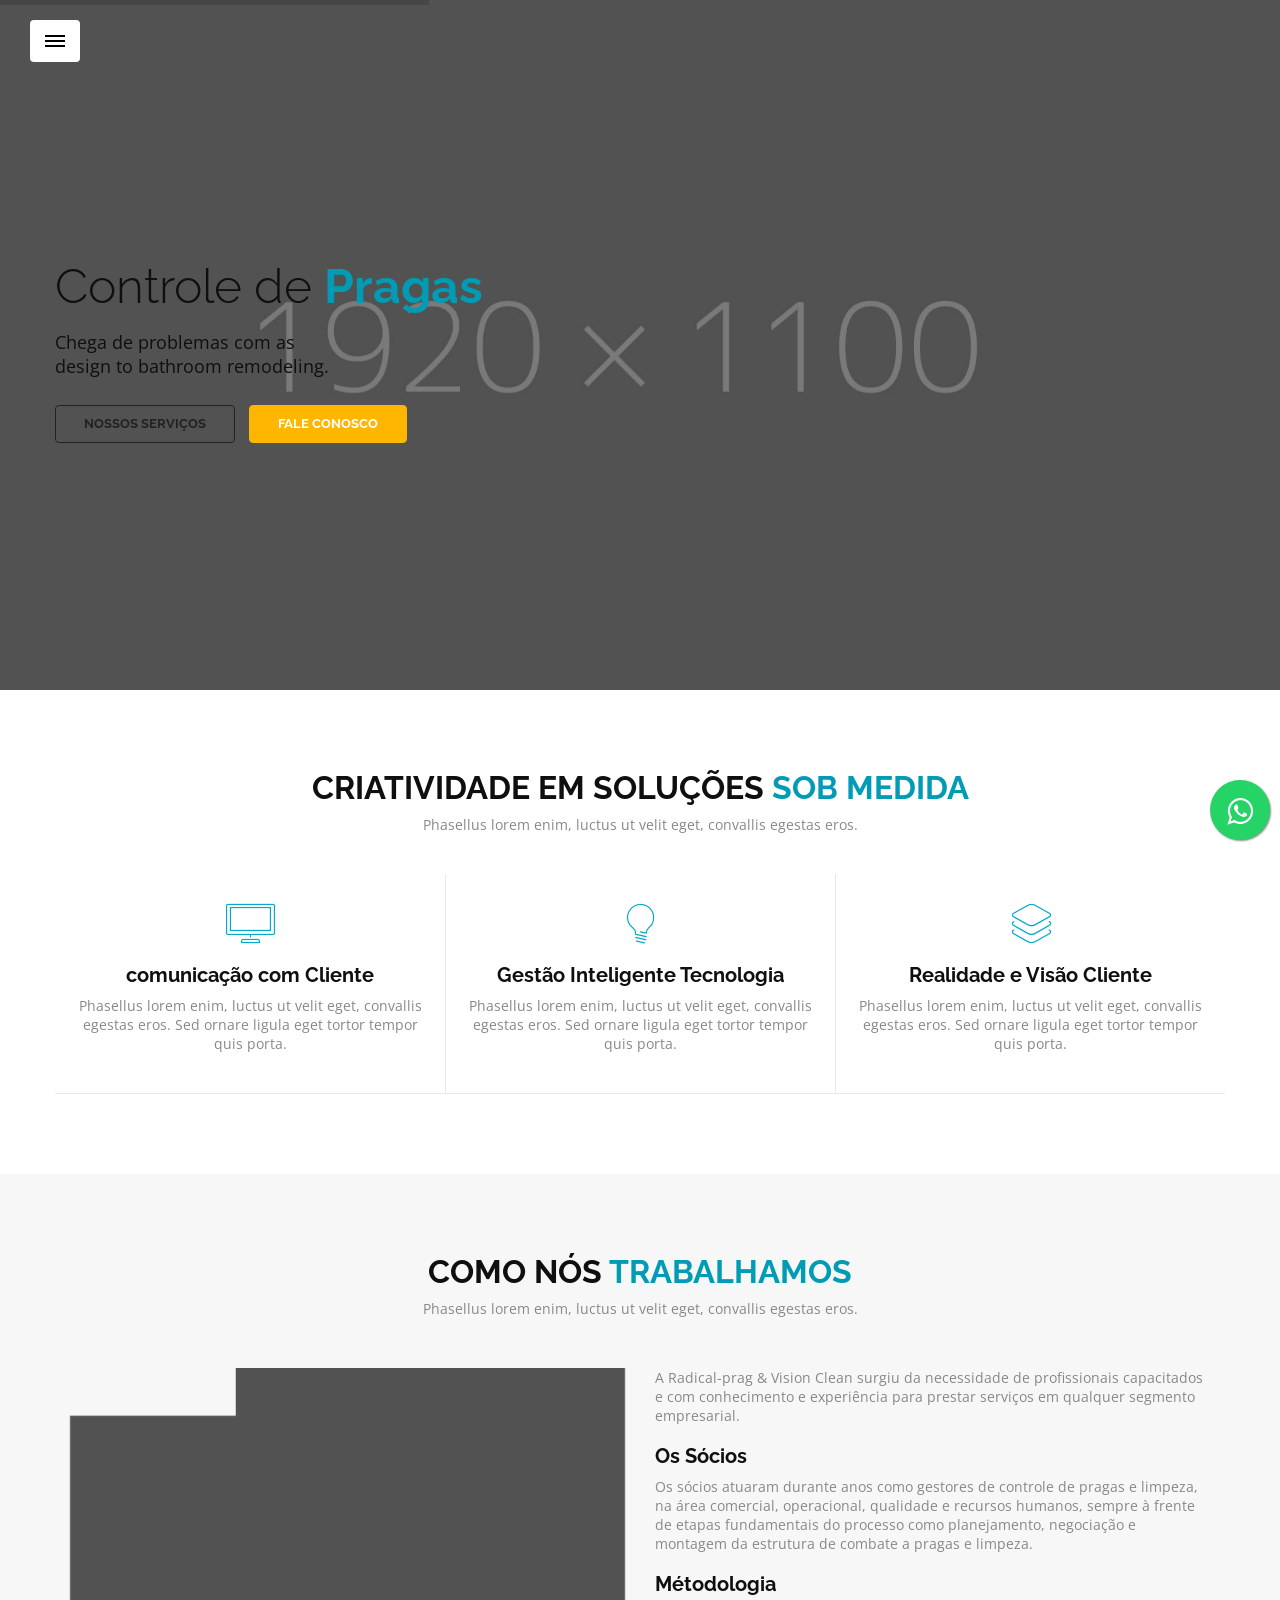
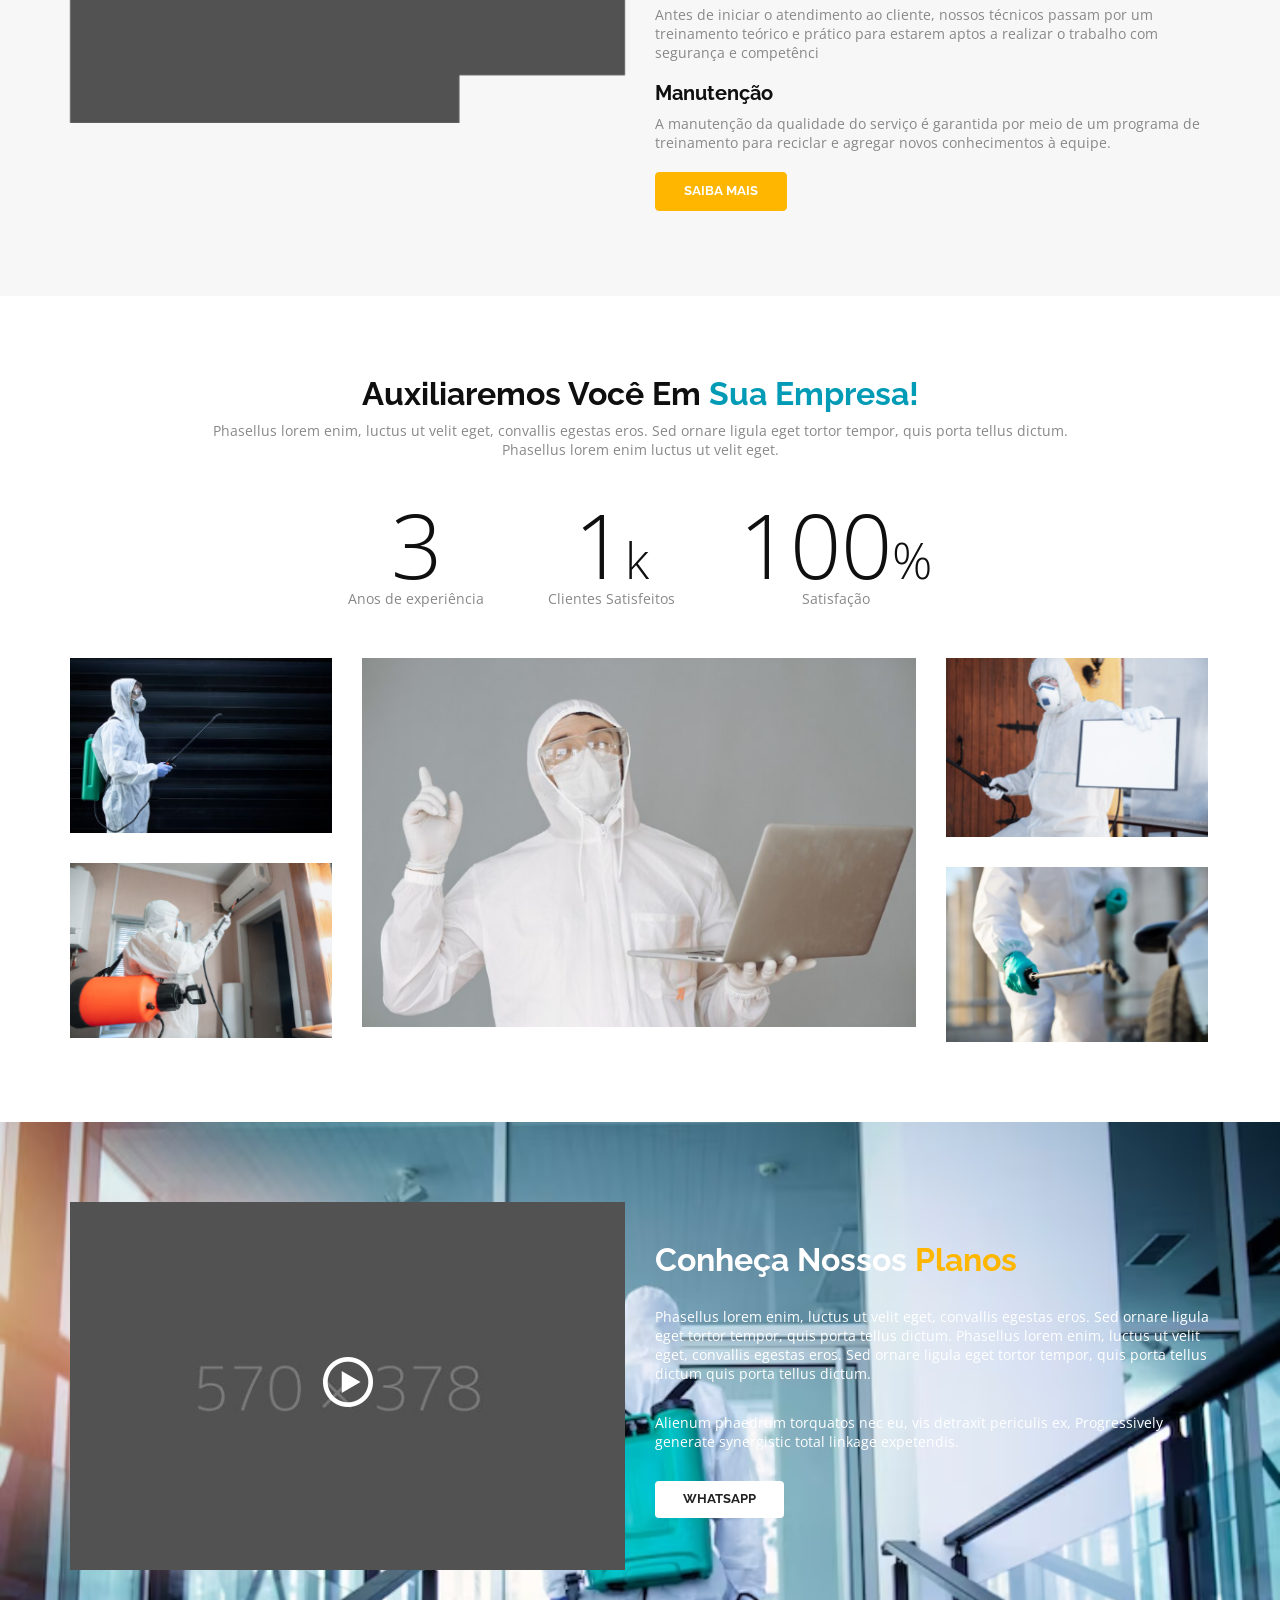
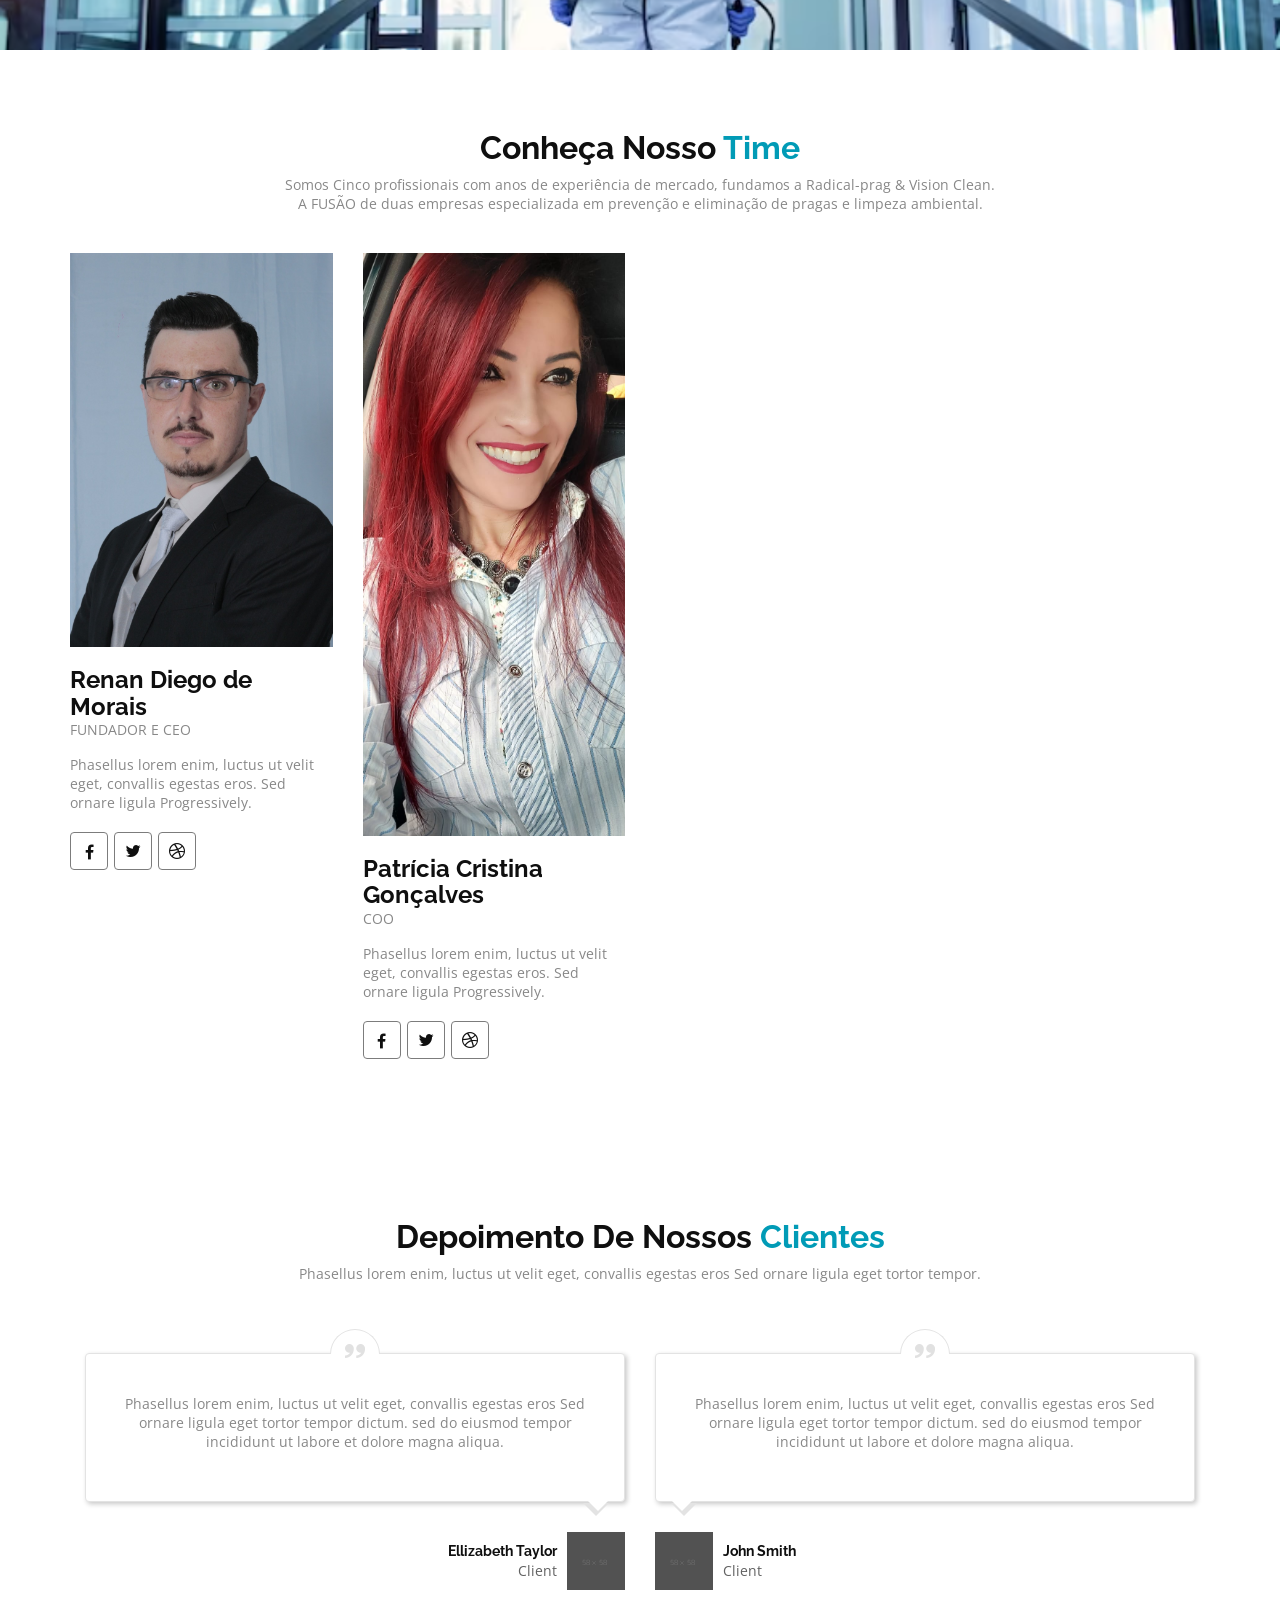
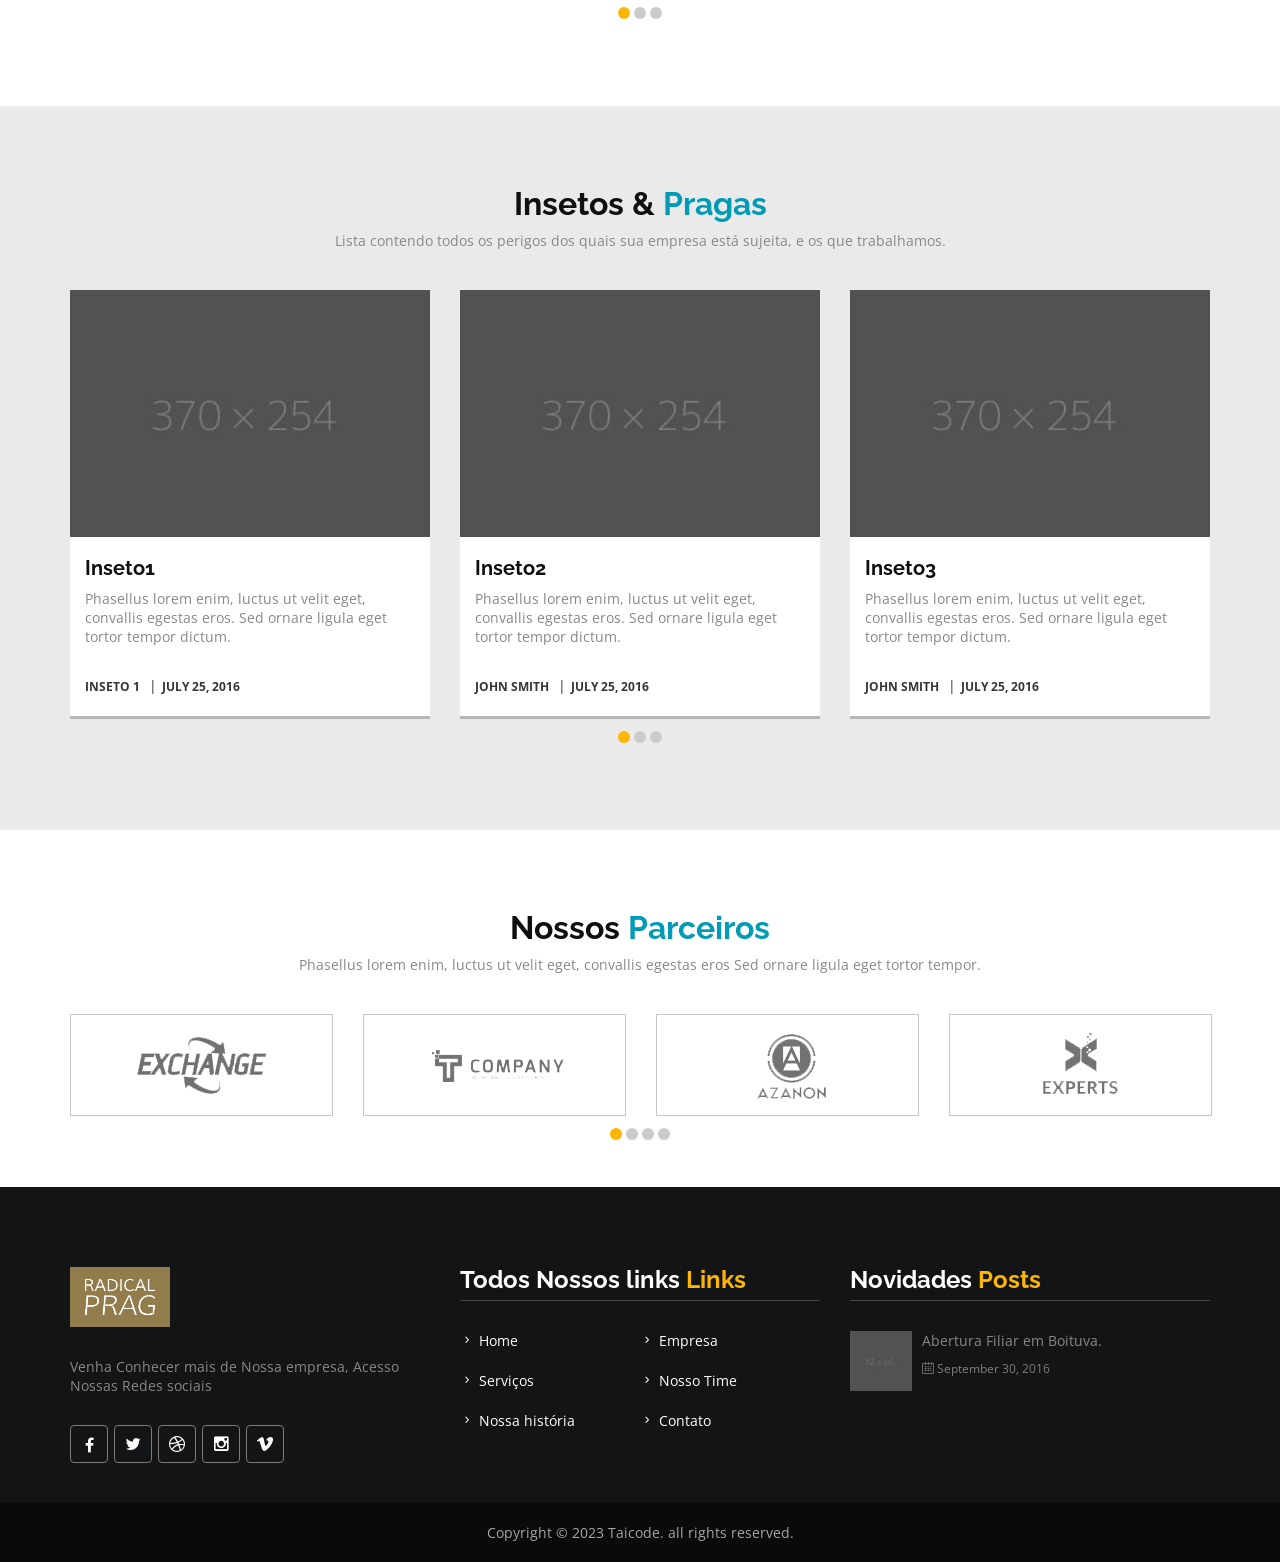
==== commit c6fd1276: "alter website and propost" ====
--- a/index.html
+++ b/index.html
@@ -41,7 +41,7 @@
     <ul class="push_nav">
       <li class="active"><a href="index3.html">Home</a></li>
       <li><a href="about.html">Quem Somos</a></li>
-      <li><a href="news.html">Serviços</a></li>
+      <li><a href="services.html">Serviços</a></li>
       <li><a href="project.html">Pragas</a></li>
       <li><a href="project.html">Sustentabilidade</a></li>
       <li><a href="project.html">Trabalhe Conosco</a></li>
@@ -123,8 +123,7 @@
         data-transform_in="y:-50px;opacity:0;s:1500;e:Power3.easeOut;" 
 		  data-transform_out="s:1000;e:Power3.easeInOut;s:1000;e:Power3.easeInOut;" 							 
         data-start="1400">
-        <p>We offer the most complete house renovating services in the country, from kitchen <br> 
-        design to bathroom remodeling.</p>
+        <p></p>
         </div>
         <div class="tp-caption  tp-resizeme" 							
         ddata-x="['left','left','left','center']" data-hoffset="['0','15','15','15']" 
@@ -248,7 +247,7 @@
         </div>
         <div class="number-counters">
           <div class="counters-item heading_space wow fadeIn" data-wow-delay="500ms">
-            <p class="data"><strong data-to="10">0</strong></p>
+            <p class="data"><strong data-to="3">0</strong></p>
             <!-- Set Your Number here. i,e. data-to="56" -->
             <p>Anos de experiência</p>
           </div>
@@ -754,8 +753,8 @@
 
 
 <link rel="stylesheet" href="https://maxcdn.bootstrapcdn.com/font-awesome/4.5.0/css/font-awesome.min.css">
-<a href="https://wa.me/5515997455053?text=Ol%C3%A1" style="position:fixed;width:60px;height:60px;bottom:60px;right:10px;background-color:#25d366;color:#FFF;border-radius:50px;text-align:center;font-size:30px;box-shadow: 1px 1px 2px #888;
-  z-index:1000;" target="_blank">
+<a href="https://wa.me/5515997019820?text=Ol%C3%A1+RadicalPrag" 
+  style="position:fixed;width:60px;height:60px;bottom:60px;right:10px;background-color:#25d366;color:#FFF;border-radius:50px;text-align:center;font-size:30px;box-shadow: 1px 1px 2px #888; z-index:1000;" target="_blank">
 <i style="margin-top:16px" class="fa fa-whatsapp"></i>
 </a>
 
